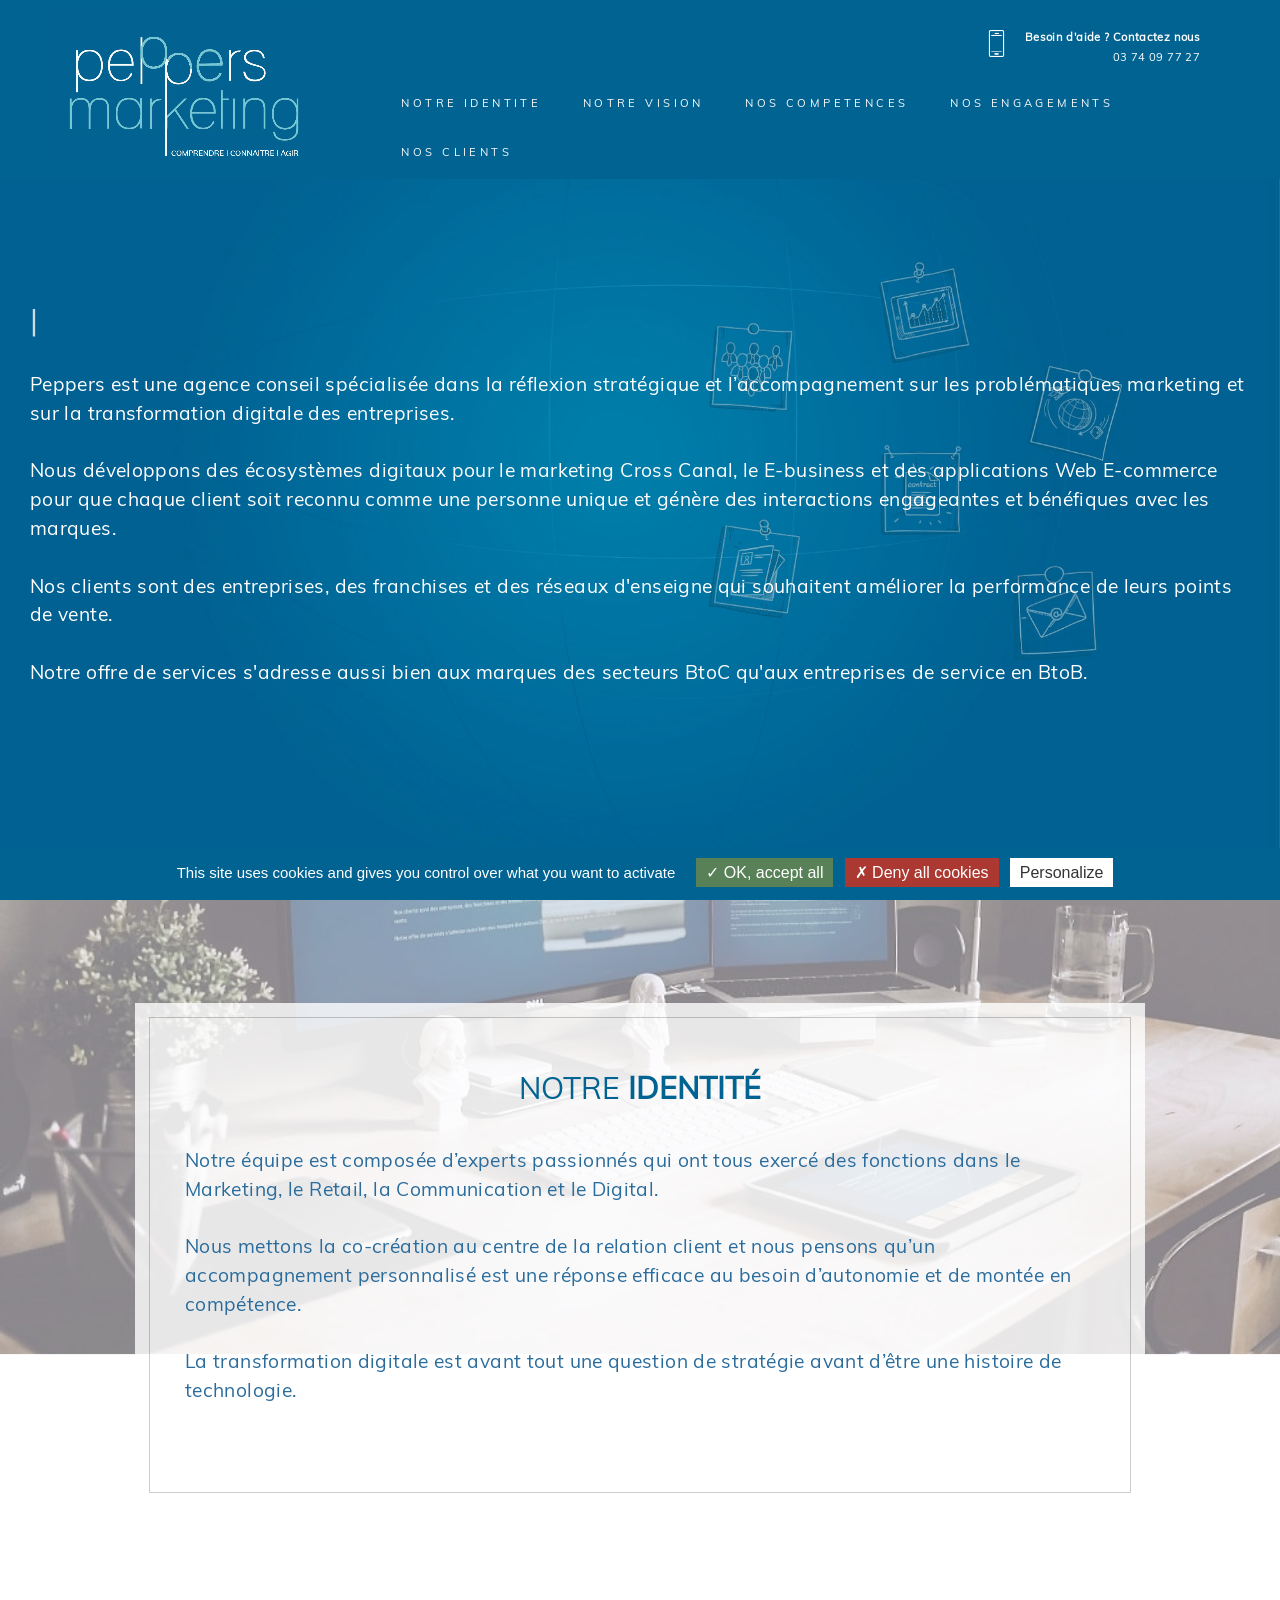
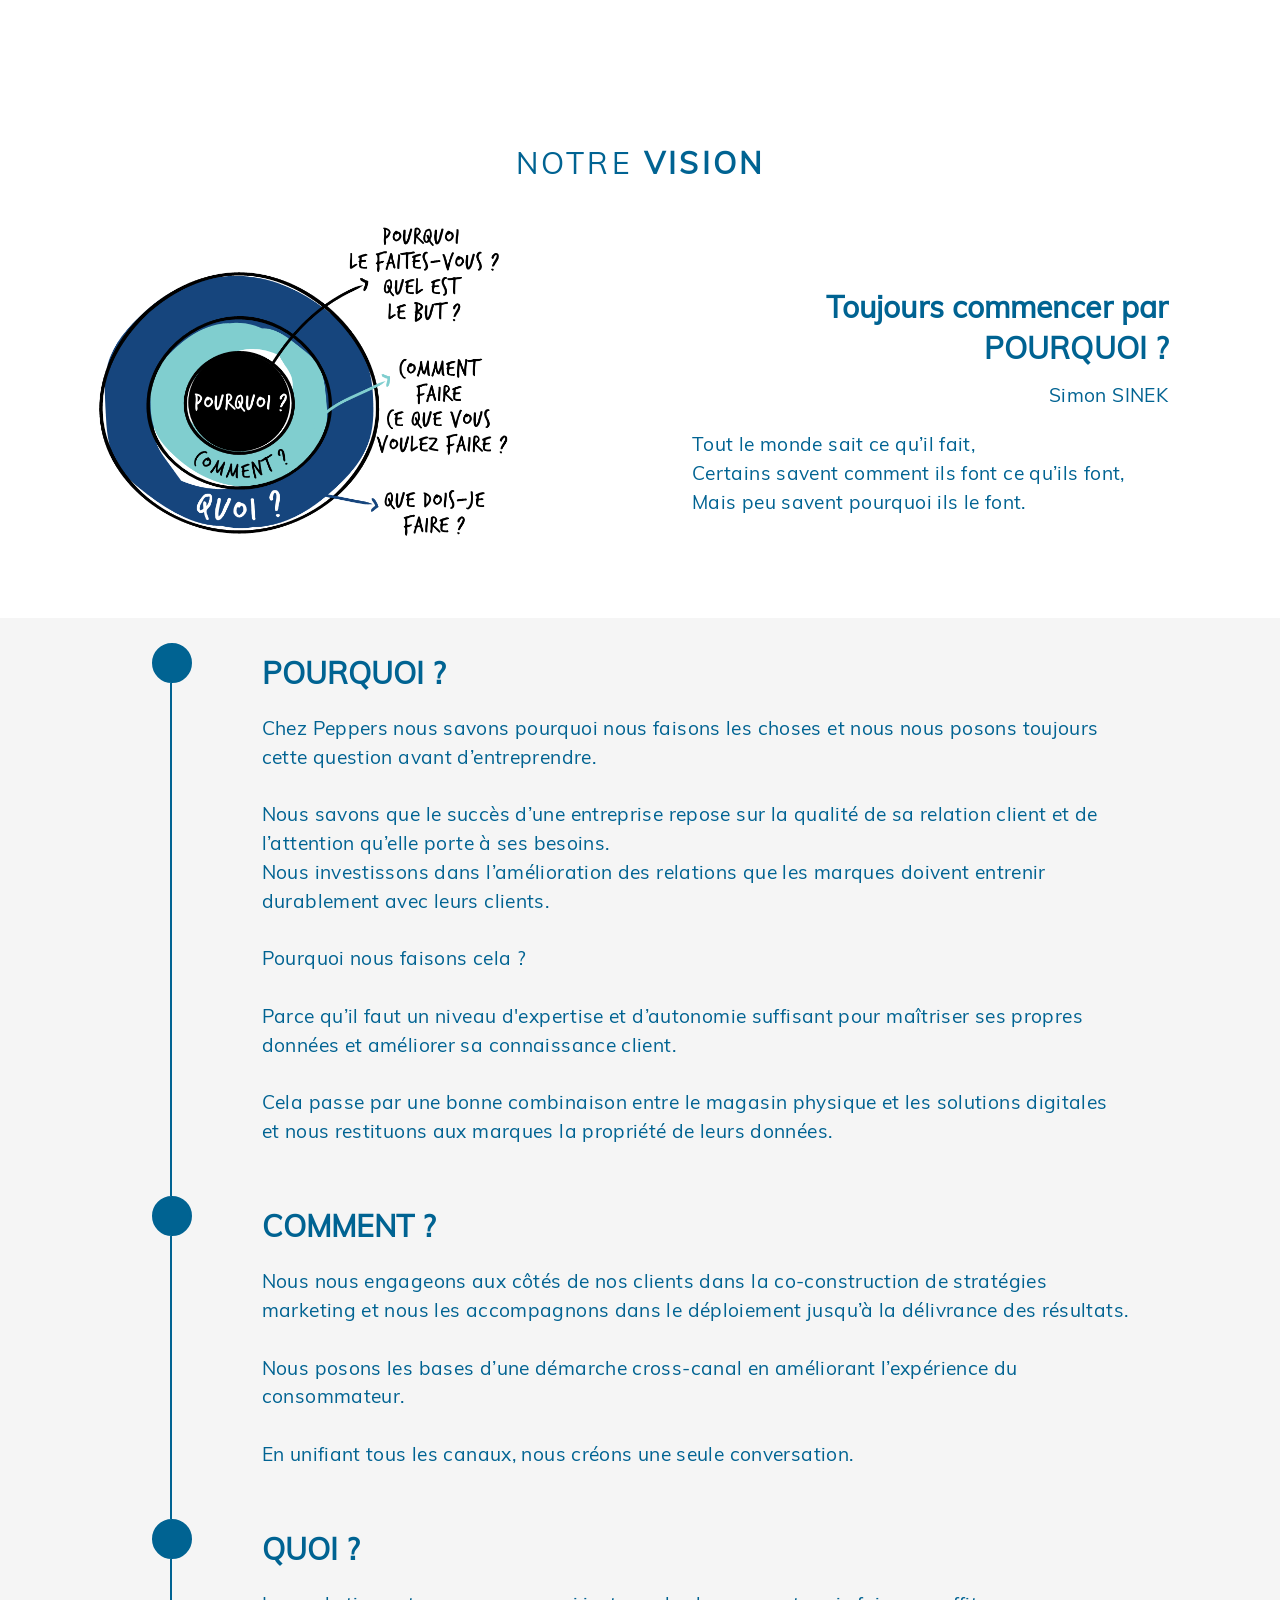
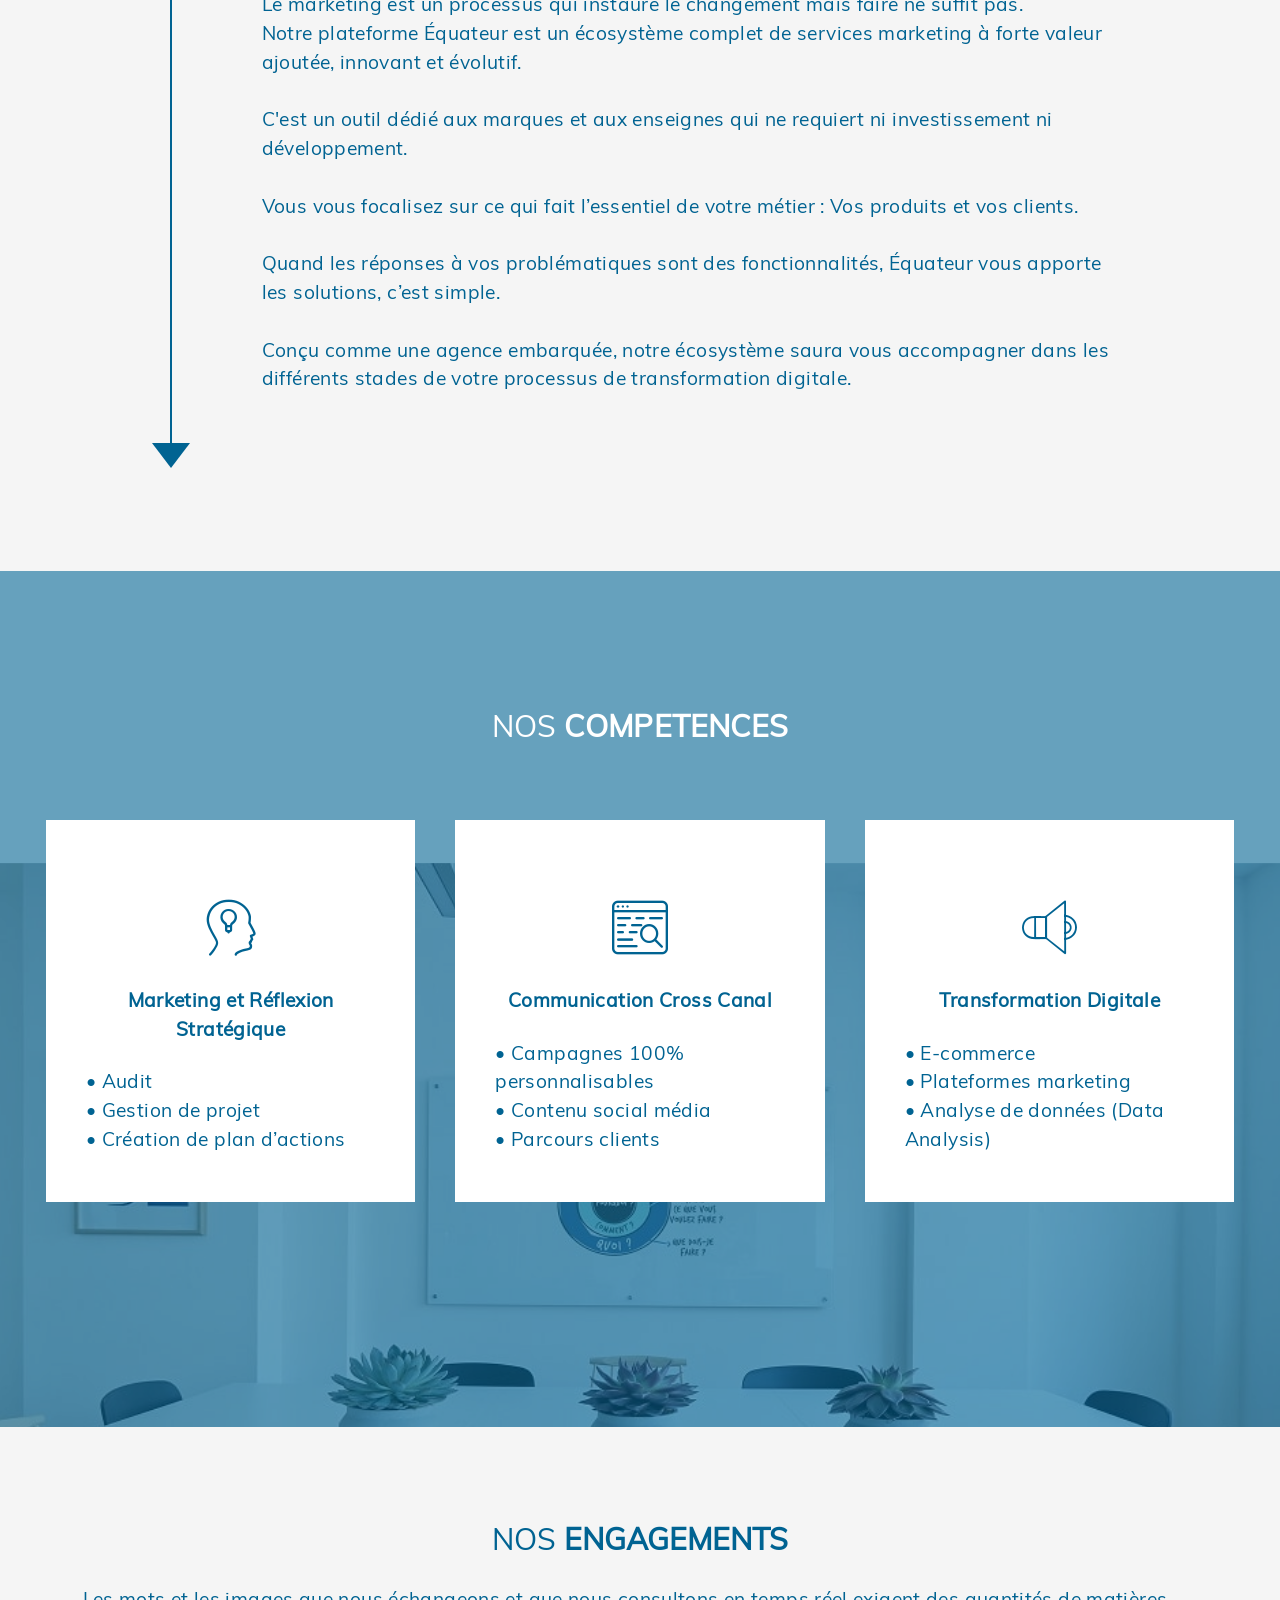
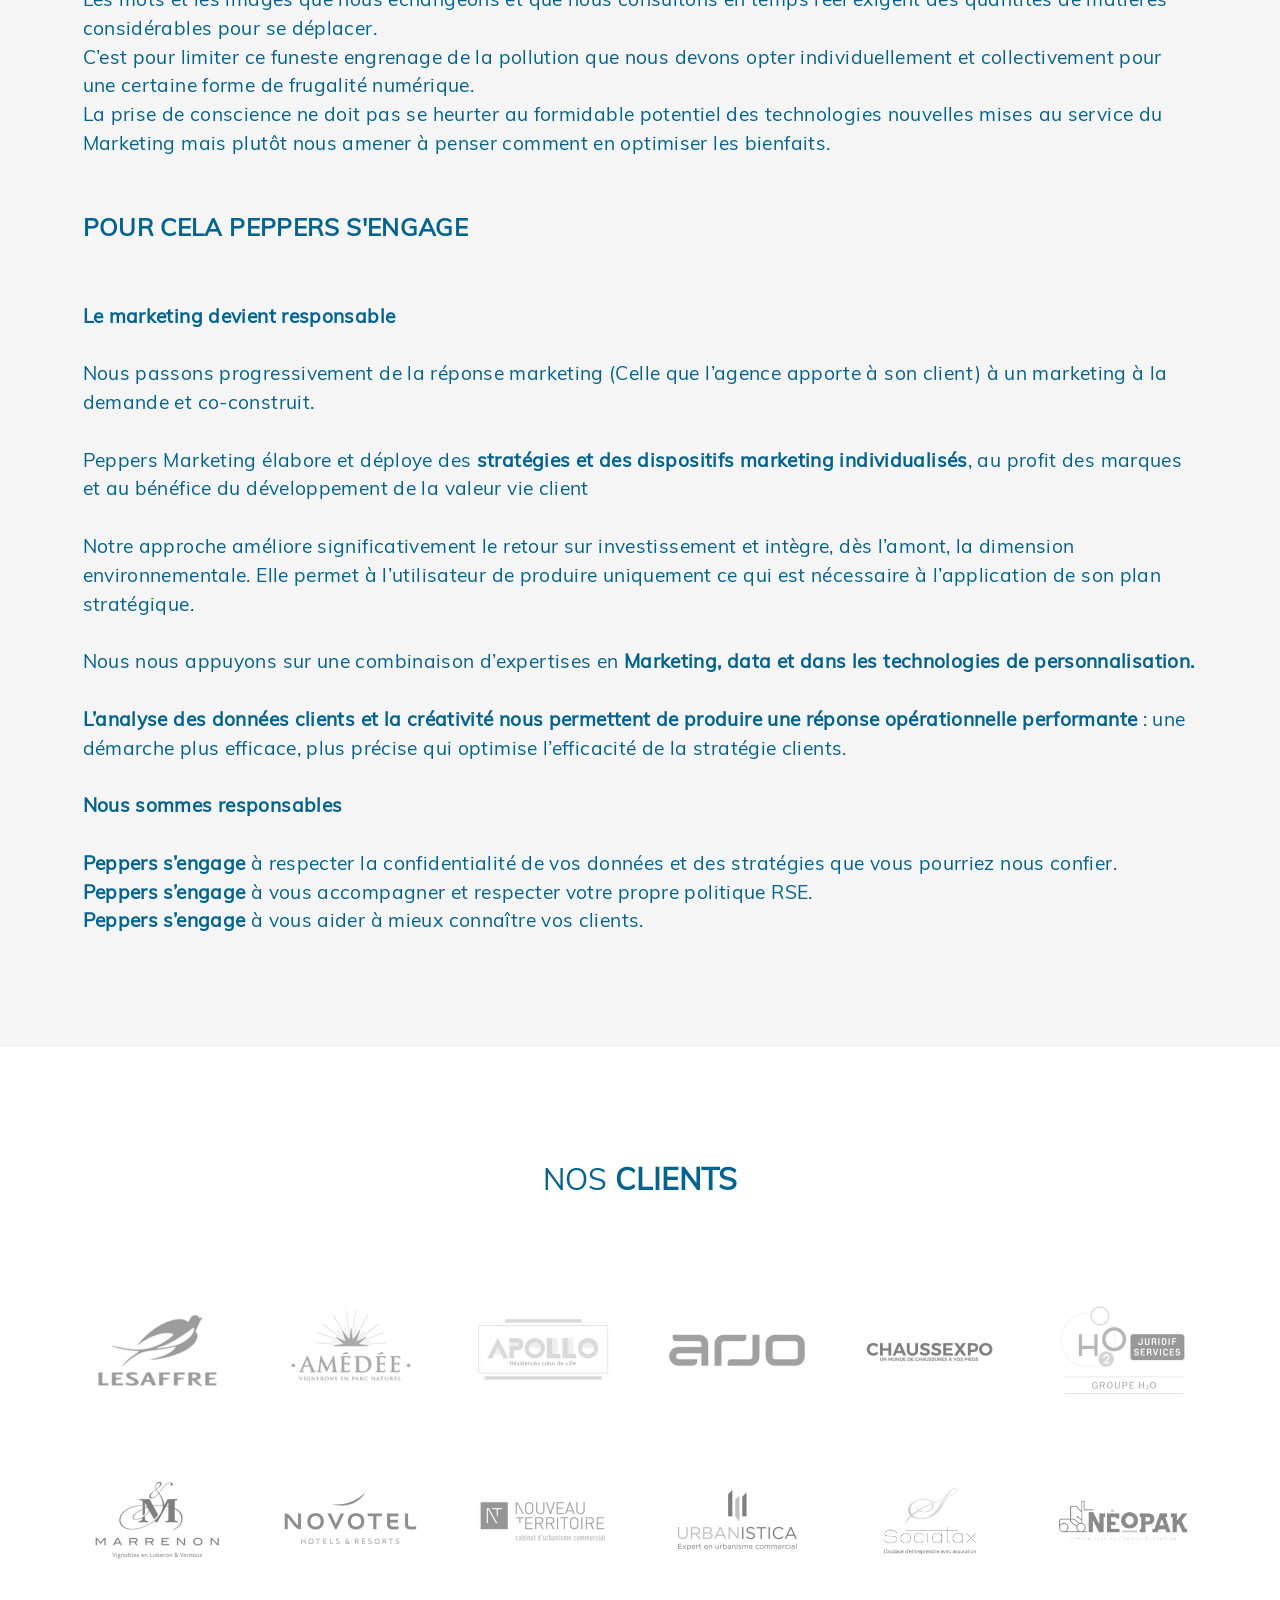
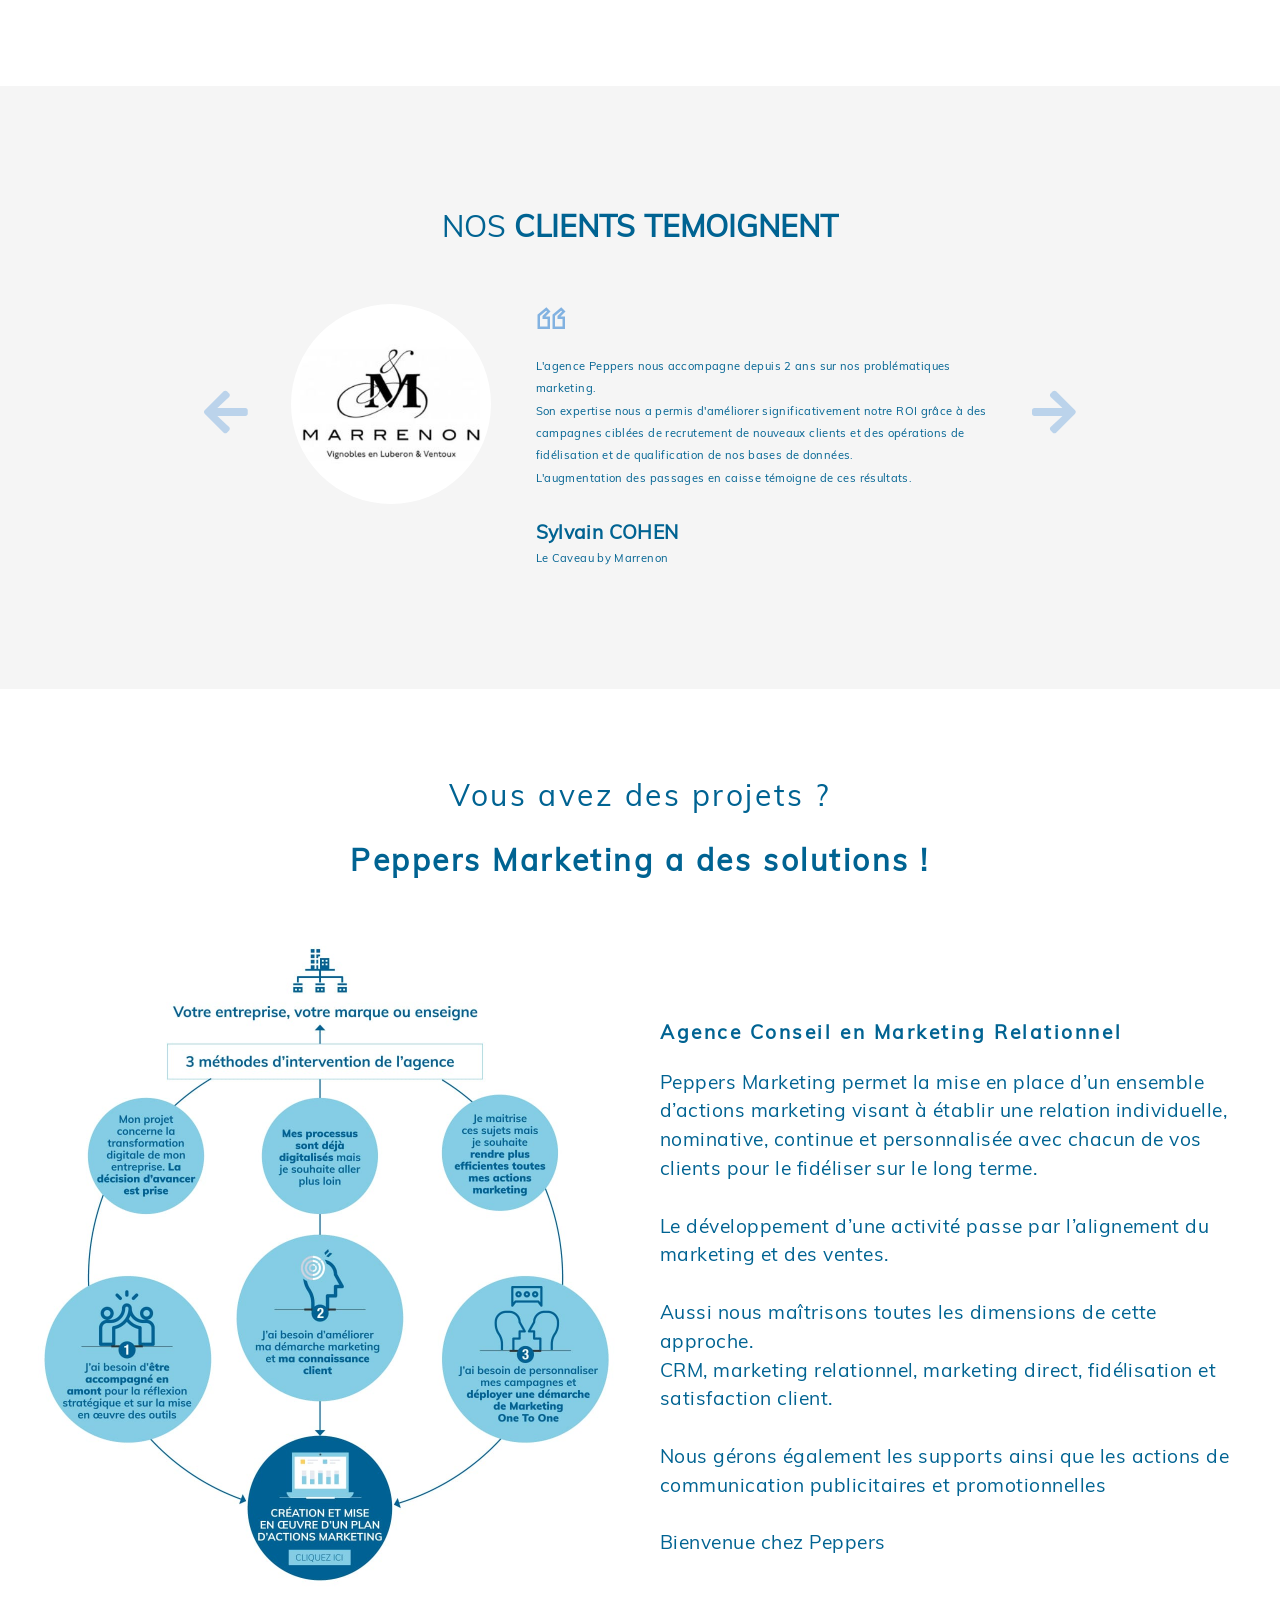
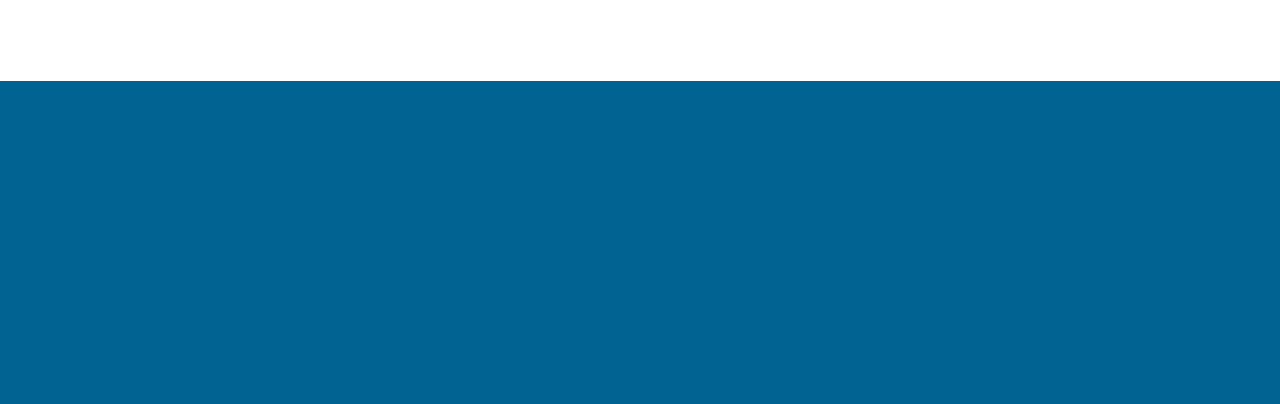
==== index.html @ 0bfe4832 "modification des cartes" ====
<!DOCTYPE html>
<html  >
<head>
  
  <meta charset="UTF-8">
  <meta http-equiv="X-UA-Compatible" content="IE=edge">
  
  <meta name="viewport" content="width=device-width, initial-scale=1, minimum-scale=1">
  <link rel="shortcut icon" href="assets/images/navicon.gif" type="image/x-icon">
  <meta name="description" content="">
  
  
  <title>Peppers Marketing - Transformation Digital et conseils marketing</title>
  <link rel="stylesheet" href="assets/web/assets/mobirise-icons/mobirise-icons.css">
  <link rel="stylesheet" href="assets/icons-mind/style.css">
  <link rel="stylesheet" href="assets/web/assets/mobirise-icons2/mobirise2.css">
  <link rel="stylesheet" href="assets/icon54-v2/style.css">
  <link rel="stylesheet" href="assets/font-awesome/css/font-awesome.css">
  <link rel="stylesheet" href="assets/simple-line-icons/simple-line-icons.css">
  <link rel="stylesheet" href="assets/tether/tether.min.css">
  <link rel="stylesheet" href="assets/bootstrap/css/bootstrap.min.css">
  <link rel="stylesheet" href="assets/bootstrap/css/bootstrap-grid.min.css">
  <link rel="stylesheet" href="assets/bootstrap/css/bootstrap-reboot.min.css">
  <link rel="stylesheet" href="assets/dropdown/css/style.css">
  <link rel="stylesheet" href="assets/socicon/css/styles.css">
  <link rel="stylesheet" href="assets/theme/css/style.css">
  <link href="assets/fonts/style.css" rel="stylesheet">
  <link rel="preload" as="style" href="assets/mobirise/css/mbr-additional.css"><link rel="stylesheet" href="assets/mobirise/css/mbr-additional.css" type="text/css">
  
  
  <!-- <link href="https://unpkg.com/aos@2.3.1/dist/aos.css" rel="stylesheet"> -->

 <script type="text/javascript" src="tarteaucitron/tarteaucitron.js"></script>

        <script type="text/javascript">
        tarteaucitron.init({
    	  "privacyUrl": "", /* Privacy policy url */

    	  "hashtag": "#tarteaucitron", /* Open the panel with this hashtag */
    	  "cookieName": "tarteaucitron", /* Cookie name */
    
    	  "orientation": "bottom", /* Banner position (top - bottom) */
       
          "groupServices": false, /* Group services by category */
                           
    	  "showAlertSmall": false, /* Show the small banner on bottom right */
    	  "cookieslist": false, /* Show the cookie list */
                           
          "closePopup": false, /* Show a close X on the banner */

          "showIcon": true, /* Show cookie icon to manage cookies */
          //"iconSrc": "", /* Optionnal: URL or base64 encoded image */
          "iconPosition": "BottomRight", /* BottomRight, BottomLeft, TopRight and TopLeft */

    	  "adblocker": false, /* Show a Warning if an adblocker is detected */
                           
          "DenyAllCta" : true, /* Show the deny all button */
          "AcceptAllCta" : true, /* Show the accept all button when highPrivacy on */
          "highPrivacy": true, /* HIGHLY RECOMMANDED Disable auto consent */
                           
    	  "handleBrowserDNTRequest": false, /* If Do Not Track == 1, disallow all */

    	  "removeCredit": false, /* Remove credit link */
    	  "moreInfoLink": true, /* Show more info link */

          "useExternalCss": false, /* If false, the tarteaucitron.css file will be loaded */
          "useExternalJs": false, /* If false, the tarteaucitron.js file will be loaded */

    	  //"cookieDomain": ".my-multisite-domaine.fr", /* Shared cookie for multisite */
                          
          "readmoreLink": "", /* Change the default readmore link */

          "mandatory": true, /* Show a message about mandatory cookies */
        });

  tarteaucitron.user.gtagUa = 'G-KYSSKDQRMK';
        tarteaucitron.user.gtagMore = function () { /* add here your optionnal gtag() */ };
        (tarteaucitron.job = tarteaucitron.job || []).push('gtag');

        </script>
<script defer src="js/all.js"></script> <!--load all styles -->

  
</head>
<body>

<!-- Analytics -->
<!-- Global site tag (gtag.js) - Google Analytics -->
<script async src="https://www.googletagmanager.com/gtag/js?id=G-KYSSKDQRMK"></script>
<script>


    
  window.dataLayer = window.dataLayer || [];
  function gtag(){dataLayer.push(arguments);}
  gtag('js', new Date());

  gtag('config', 'G-KYSSKDQRMK');
</script>

<!-- /Analytics -->


  
<section class="extMenu2 menu cid-svcnmdVYdv" once="menu" id="extMenu2-1d">

    <nav class="navbar navbar-dropdown align-items-center navbar-fixed-top navbar-toggleable-sm">
        <!-- <div class="menu-content-top">

            <div class="menu-content-right">
                <div class="info-widget ">
                    <span class="widget-icon mbr-iconfont mbri-mobile2 pt-4" style="color: rgb(255, 255, 255); fill: rgb(255, 255, 255);"></span>
                    <div class="widget-content pt-4 display-4">
                        <p class="widget-title mbr-fonts-style display-4"><strong> Besoin d'aide ? Contactez nous</strong></p>
                        <p class="numeroTelephone">03 74 09 77 27</p>
                    </div>
                </div>
                
                <hr>

            </div>
        </div> -->
        <div class="menu-bottom">


            <div class="menu-logo" >
                <div class="navbar-brand">
                    <span class="navbar-logo" >
                        <a href="index.html#Accueil">
                            <video  muted autoplay loop id="menuLogo">
                                <source src="assets/images/LogoVideo.mp4"  type='video/mp4'>
                                <source src="assets/images/LogoVideo.webm"  type='video/webm'>
                            </video>
                        </a>
                    </span>
                    
                </div>
            </div>



            <div class="collapse navbar-collapse row d-flex" id="navbarSupportedContent" >


                <div class="info-widget row col-12 align-right"  style="justify-content: flex-end;">
                    <span class="widget-icon mbr-iconfont mbri-mobile2 pt-4" style="color: rgb(255, 255, 255); fill: rgb(255, 255, 255);"></span>
                    <div class="widget-content pt-4 display-4">
                        <p class="widget-title mbr-fonts-style display-4"><strong> Besoin d'aide ? Contactez nous</strong></p>
                        <p class="numeroTelephone">03 74 09 77 27</p>
                    </div>
                </div>
             


<div class="row col-12 mt-3"  style="justify-content: flex-end;">
                <ul class="navbar-nav nav-dropdown js-float-line nav-right" data-app-modern-menu="true"><li class="nav-item">
                        <a class="nav-link link mbr-black text-white text-primary display-4" href="index.html#Notre_identite">
                            NOTRE IDENTITE</a>
                    </li>
                    <li class="nav-item">
                        <a class="nav-link link mbr-black text-white text-primary display-4" href="index.html#Notre_Vision" aria-expanded="false">NOTRE VISION</a>
                        
                    </li><li class="nav-item"><a class="nav-link link mbr-black text-white text-primary display-4" href="index.html#Nos_Competences" aria-expanded="false">NOS COMPETENCES</a></li>

                    <li class="nav-item">
                        <a class="nav-link link mbr-black text-white text-primary display-4" href="index.html#Nos_engagements">
                            NOS ENGAGEMENTS</a>
                    </li><li class="nav-item">
                        <a class="nav-link link mbr-black text-white text-primary display-4" href="index.html#Nos_clients" aria-expanded="false">NOS CLIENTS</a>
                        
                    </li>
                </ul>
            </div>

                

            </div>
            <button class="navbar-toggler " type="button" data-toggle="collapse" data-target="#navbarSupportedContent" aria-controls="navbarSupportedContent" aria-expanded="false" aria-label="Toggle navigation">
                <div class="hamburger">
                    <span></span>
                    <span></span>
                    <span></span>
                    <span></span>
                </div>
            </button>



        </div>
    </nav>
</section>

<section class="extHeader cid-svvOzZuzvt" id="extHeader36-31">

    

    <div class="mbr-overlay" style="opacity: 0.5; background-color: rgb(0, 99, 146);">
    </div>

    <div class="container mbr-white">
        
        
        <!-- <h1 class="mbr-section-title mbr-fonts-style mbr-bold pb-2 display-2">PEPPERS MARKETING</h1> -->
        <div class="typed-text display-5">
         
            <span class="animated-element mbr-bold" data-word1="COMPRENDRE" data-word2="CONNAITRE" data-word3="AGIR" data-word4="Lorem Ipsum" data-word5="Lorem Ipsum" data-speed="8" data-words="3">
            </span>
        </div>
        
          <h1 class="mbr-fonts-style pb-2 display-7"><br>Peppers est une agence conseil spécialisée dans la réflexion stratégique et l’accompagnement sur les problématiques marketing et sur la transformation digitale des entreprises.<br><br>
<div>
</div><div>Nous développons des écosystèmes digitaux pour le marketing Cross Canal, le E-business et des applications Web E-commerce pour que chaque client soit reconnu comme une personne unique et génère des interactions engageantes et bénéfiques avec les marques.</div><br><div>
</div><div>
</div><div>Nos clients sont des entreprises, des franchises et des réseaux d'enseigne qui souhaitent améliorer la performance de leurs points de vente.</div><br><div>
</div><div>
</div><div>Notre offre de services s'adresse aussi bien aux marques des secteurs BtoC qu'aux entreprises de service en BtoB.&nbsp;</div></h1>
    </div>
    
</section>

<section class="extHeader cid-suFaI76fno mbr-parallax-background" id="Notre_identite">

    

    <div class="mbr-overlay" style="opacity: 0.4; background-color: rgb(255, 255, 255);">
    </div>
    <div class="container text-center" data-stellar-background-ratio=".5">
      <div class="row slider-wrapper justify-content-center">
        <div class="col-lg-10 col-md-12">
            <div class="slider-text  slider-text-two">
              <h2 class="mbr-section-title mbr-fonts-style mbr-bold align-center display-5"><span style="font-weight: normal;">NOTRE </span>IDENTITÉ<br></h2>
              <h4 class="mbr-text mbr-fonts-style align-center display-7"><br>Notre équipe est composée d’experts passionnés qui ont tous exercé des fonctions dans le Marketing, le Retail, la Communication et le Digital.<br><br>Nous mettons la co-création au centre de la relation client et nous pensons qu’un accompagnement personnalisé est une réponse efficace au besoin d’autonomie et de montée en compétence. 
<br><br><div>La transformation digitale est avant tout une question de stratégie avant d’être une histoire de technologie. 
</div><div><br></div></h4><h4>
            </h4></div>
        </div>
      </div>
    </div>
    
</section>

<section class="extHeader cid-svFQB2Sgk2" id="Notre_Vision">
    
    
    <div class="back"></div>
     
    <div class="container-fluid">
        <h2 class="mbr-fonts-style mbr-section-title align-center display-5"><p>NOTRE <strong>VISION</strong></p></h2>
        <div class="row">
            <div class="col-lg-6 m-auto">
                <img src="assets/images/cible.png" alt="" loading="lazy">
            </div>
            <div class="col-lg-6 m-auto">
                <div class="content-wrapper align-left">               
                    <h1 class="mbr-section-title mbr-semibold mbr-black pb-1 mbr-fonts-style display-5"><strong>Toujours commencer par POURQUOI ? </strong><br></h1><h1 class="mbr-section-title mbr-semibold mbr-black pb-1 mbr-fonts-style display-7">Simon SINEK</h1>
                    
                    <p class="mbr-text mbr-white mbr-regular mbr-black mbr-fonts-style display-7">Tout le monde sait ce qu’il fait, 
<br>Certains savent comment ils font ce qu’ils font,
<br>Mais peu savent pourquoi ils le font.&nbsp;<br></p>
                    
                </div>
            </div>
        </div>
    </div>
</section>


<section class="steps1 marketm4_steps1 cid-svFMwTpVdH" id="">


	<div class="container">
		<div class="row justify-content-center">
			<div class="col-xl-10 col-lg-11">
				

				<div class="step-container">
					<div class="row">
						<div class="card separline padding__bot">
							<div class="step-element">
								<div class="step-wrapper">
									<h3 class="step align-items-center justify-content-center"></h3>
								</div>
								<div class="step-text-content">
									<h4 class="mbr-step-title mbr-fonts-style display-5"><strong>POURQUOI ?</strong></h4>
									<p class="mbr-step-text mbr-fonts-style display-7">Chez Peppers nous savons pourquoi nous faisons les choses et nous nous posons toujours cette question avant d’entreprendre.
<br>
<br>Nous savons que le succès d’une entreprise repose sur la qualité de sa relation client et de l’attention qu’elle porte à ses besoins. 
<br>Nous investissons dans l’amélioration des relations que les marques doivent entrenir durablement avec leurs clients. 
<br>
<br>Pourquoi nous faisons cela ?
<br>
<br>Parce qu’il faut un niveau d'expertise et d’autonomie suffisant pour maîtriser ses propres données et améliorer sa connaissance client.
<br>
<br>Cela passe par une bonne combinaison entre le magasin physique et les solutions digitales et nous restituons aux marques la propriété de leurs données. &nbsp;&nbsp;<br></p>

								</div>
							</div>
						</div>

						<div class="card separline padding__bot">
							<div class="step-element">
								<div class="step-wrapper">
									<h3 class="step align-items-center justify-content-center"></h3>
								</div>
								<div class="step-text-content">
									<h4 class="mbr-step-title mbr-fonts-style display-5"><strong>COMMENT ?</strong></h4>
									<p class="mbr-step-text mbr-fonts-style display-7">Nous nous engageons aux côtés de nos clients dans la co-construction de stratégies marketing et nous les accompagnons dans le déploiement jusqu’à la délivrance des résultats. 
<br>
<br>Nous posons les bases d’une démarche cross-canal en améliorant l’expérience du consommateur.
<br>
<br>En unifiant tous les canaux, nous créons une seule conversation.&nbsp;<br></p>

								</div>
							</div>
						</div>

						<div class="card separline padding__bot">
							<div class="step-element">
								<div class="step-wrapper">
									<h3 class="step align-items-center justify-content-center"></h3>
								</div>
								<div class="step-text-content">
									<h4 class="mbr-step-title mbr-fonts-style display-5"><strong>QUOI ?</strong></h4>
									<p class="mbr-step-text mbr-fonts-style display-7">Le marketing est un processus qui instaure le changement mais faire ne suffit pas.
<br>Notre plateforme Équateur est un écosystème complet de services marketing à forte valeur ajoutée, innovant et évolutif.  
<br>
<br>C'est un outil dédié aux marques et aux enseignes qui ne requiert ni investissement ni développement.
<br>
<br>Vous vous focalisez sur ce qui fait l’essentiel de votre métier : Vos produits et vos clients. <br>
<br>Quand les réponses à vos problématiques sont des fonctionnalités, Équateur vous apporte les solutions, c’est simple.
<br><br>Conçu comme une agence embarquée, notre écosystème saura vous accompagner dans les différents stades de votre processus de transformation digitale.&nbsp;<br></p>

								</div>
							</div>
						</div>

						<div class="card">
                            <div class="step-element">
								<div class="step-wrapper">
									<div id="triangle-code" class=" align-items-center justify-content-center"></div>
								</div>
                            </div>

						</div>
</div>
                      
                        
                        
						
					
				</div>
			</div>
		</div>
	</div>
</section>

<section class="features3 studiom4_features3 vertical-line cid-svvTLE2qJJ mbr-parallax-background" id="Nos_Competences">
    <span id="ancreAnimationCartes"></span>
	

	<div class="mbr-overlay" style="opacity: 0.6; background-color: rgb(0, 99, 146);">
	</div>
           
	<div class="container">
       <div class="pb-5"><h2 class="mbr-fonts-style mbr-section-title align-center display-5">NOS <strong>COMPETENCES</strong></h2></div>
		<div class="row">

<!-- 			<div class="title col-12 align-center">
				<h2 class="mbr-bold mbr-fonts-style mbr-section-title mbr-white" mbr-theme-style="display-2" mbr-if="showTitle">
					Design the Web in Your Image</h2>
				<h3 class="mbr-section-subtitle mbr-semibold mbr-fonts-style" mbr-theme-style="display-7" mbr-if="showSubtitle" data-app-selector=".mbr-section-subtitle">Lorem ipsum dolor sit amet
					consectetur adipisicing elit. <br>
					Voluptatibus commodi laudantium</h3>
			</div> -->
			<div class="card col-12 col-md-6 col-lg-4">
                <div class="card-inner card-inner1">
<!-- 				<div class="card-inner card-inner1" data-aos="fade-right" data-aos-offset="200" data-aos-anchor="#ancreAnimationCartes" data-aos-duration="600"> -->
					<div class="card-img">
						<span class="mbr-iconfont mbr-iconfont-1 icon54-v2-profile-lightbulb"></span>
					</div>
					<div class="card-box">
						<h4 class="card-title mbr-bold mbr-fonts-style mbr-white display-7">Marketing et Réflexion Stratégique</h4>
						<p class="mbr-text mbr-fonts-style display-7">
							•	Audit<br>
                            •	Gestion de projet<br>
                            •	Création de plan d’actions<br>
</p>
						<div class="card-icon">
							
						</div>
					</div>

				</div>
			</div>
			<div class="card col-12 col-md-6 col-lg-4">
                
                <div class="card-inner card-inner2">
<!-- 				<div class="card-inner card-inner2" data-aos="fade-in" data-aos-offset="200" data-aos-anchor="#ancreAnimationCartes" data-aos-duration="600"> -->
					<div class="card-img">
						<span class="mbr-iconfont mbr-iconfont-1 icon54-v2-search-within-app"></span>
					</div>
					<div class="card-box">
						<h4 class="card-title mbr-bold mbr-fonts-style mbr-white display-7">Communication Cross Canal</h4>
						<p class="mbr-text mbr-fonts-style display-7">
							•	Campagnes 100% personnalisables <br>
                            •	Contenu social média<br>
                            •	Parcours clients<br> 
</p>
						<div class="card-icon">
							
						</div>
					</div>
				</div>
			</div>
			<div class="card col-12 col-md-6 col-lg-4">
                
                <div class="card-inner card-inner3">
<!-- 				<div class="card-inner card-inner3" data-aos="fade-left" data-aos-offset="200" data-aos-anchor="#ancreAnimationCartes" data-aos-duration="600"> -->
					<div class="card-img">
						<span class="mbr-iconfont mbr-iconfont-1 imind-sound"></span>
					</div>
					<div class="card-box">
						<h4 class="card-title mbr-bold mbr-fonts-style mbr-white display-7">Transformation Digitale </h4>
						<p class="mbr-text mbr-fonts-style display-7">
							•	E-commerce<br>
•	Plateformes marketing<br>
•	Analyse de données (Data Analysis)<br>
</p>
						<div class="card-icon">
							
						</div>
					</div>
				</div>
			</div>
			
		</div>
	</div>
</section>

<section class="content5 cid-svFS0l5wIF" id="Nos_engagements">
    
    <div class="container">
        <div class="row justify-content-center">
            <div class="col-md-12 col-lg-11">
                
                <h4 class="mbr-section-subtitle mbr-fonts-style mb-4 display-5">
                    NOS <strong>ENGAGEMENTS</strong></h4>
                <p class="mbr-text mbr-fonts-style display-7">Les mots et les images que nous échangeons et que nous consultons en temps réel exigent des quantités de matières considérables pour se déplacer.
<br>C’est pour limiter ce funeste engrenage de la pollution que nous devons opter individuellement et collectivement pour une certaine forme de frugalité numérique.
<br>La prise de conscience ne doit pas se heurter au formidable potentiel des technologies nouvelles mises au service du Marketing mais plutôt nous amener à penser comment en optimiser les bienfaits.
<br>                    <br><br><strong><span class="peppersSengage">POUR CELA PEPPERS S'ENGAGE</span>
</strong><br><strong><br></strong> 
<br><strong>Le marketing devient responsable</strong>
<br><br>Nous passons progressivement de la réponse marketing (Celle que l’agence apporte à son client) à un marketing à la demande et co-construit.
<br><br>Peppers Marketing élabore et déploye des <strong>stratégies et des dispositifs marketing individualisés</strong>, au profit des marques et au bénéfice du développement de la valeur vie client <br>
<br>Notre approche améliore significativement le retour sur investissement et intègre, dès l’amont, la dimension environnementale. Elle permet à l’utilisateur de produire uniquement ce qui est nécessaire à l’application de son plan stratégique.
<br><br>Nous nous appuyons sur une combinaison d’expertises en<strong> Marketing, data et dans les technologies de personnalisation.
</strong><br><br><strong>L’analyse des données clients et la créativité nous permettent de produire une réponse opérationnelle performante</strong> : une démarche plus efficace, plus précise qui optimise l’efficacité de la stratégie clients.
<br><br><strong>Nous sommes responsables
<br></strong><br><strong>Peppers s’engage</strong> à respecter la confidentialité de vos données et des stratégies que vous pourriez nous confier.
<br><strong>Peppers s’engage</strong> à vous accompagner et respecter votre propre politique RSE.
<br><strong>Peppers s’engage</strong> à vous aider à mieux connaître vos clients.&nbsp;<br></p>
            </div>
        </div>
    </div>
</section>

<section class="firmm4_clients1 cid-stVaOVVXnH" id="Nos_clients">
    
    
    
    
    <div class="images-container container-fluid">
        <div class="row justify-content-center">
            <div class="col-lg-10 col-md-9 col-sm-10 col-12">
                <div class="mbr-section-head text-center">
                    
                    <h3 class="mbr-section-title mbr-fonts-style display-5">
                        NOS <strong>CLIENTS</strong></h3>
                    
                </div>
            </div>
        </div>
        <div class="row justify-content-center">
            <div class="col-md-2 col-6 card_box">
                <img src="assets/images/lesaffre-280x280.png" alt="" loading="lazy">
            </div>
            <div class="col-md-2 col-6 card_box">
                <img src="assets/images/logo-amedee-280x280.png" alt="" loading="lazy">
            </div>
            <div class="col-md-2 col-6 card_box">
                <img src="assets/images/logo-apollo-280x280.jpg" alt="" loading="lazy">
            </div>
            <div class="col-md-2 col-6 card_box">
                <img src="assets/images/logo-arjo-280x280.jpg" alt="" loading="lazy">
            </div>
            <div class="col-md-2 col-6 card_box"> 
                <img src="assets/images/logo-chaussexpo-280x280.jpg" alt="" loading="lazy">
            </div>
            <div class="col-md-2 col-6 card_box">
                <img src="assets/images/logo-juridif-280x280.jpg" alt="" loading="lazy">
            </div>
            <div class="col-md-2 col-6 card_box">
                <img src="assets/images/logo-marrenon-280x280.jpg" alt="" loading="lazy"> 
            </div>
            <div class="col-md-2 col-6 card_box">
                <img src="assets/images/logo-novotel-280x280.png" alt="" loading="lazy">
            </div>
            <div class="col-md-2 col-6 card_box">
                <img src="assets/images/logo-territoire-280x280.jpg" alt="" loading="lazy">
            </div>
            <div class="col-md-2 col-6 card_box">
                <img src="assets/images/logourbanistica-280x280.png" alt="" loading="lazy">
            </div>
            <div class="col-md-2 col-6 card_box">
                <img src="assets/images/sociatax.png.jpg" alt="" loading="lazy">
            </div>
            <div class="col-md-2 col-6 card_box">
                 <img src="assets/images/neopak.png.jpg" alt="" loading="lazy">
            </div>
            
            
        </div>
    </div>
    
    
    
</section>

<section class="carousel slide testimonials-slider svg-gradient-elements extPricingTables cid-sv7TTM4KUx" data-interval="false" id="extTestimonials3-1b">
    
    
    
    <svg class="svg-gradient">
        <linearGradient>
            <stop class="gradColor1" offset="0%" stop-color="#82b2e1"></stop>
            <stop class="gradColor2" offset="100%" stop-color="#149dcc"></stop>
        </linearGradient>  
    </svg>

    <div class="container-fluid text-center">
        <h2 class="align-center mbr-fonts-style mbr-section-title display-5">
            NOS <strong>CLIENTS TEMOIGNENT</strong></h2>
        

        <div class="carousel slide pt-5" role="listbox" data-pause="true" data-keyboard="false" data-ride="carousel" data-interval="8000">
            <div class="carousel-inner">
                
                
            <div class="carousel-item">
                    <div class="user col-xl-8 col-lg-10">
                        <div class="row">
                            <div class="user_image col-lg-4">
                                <div class="user_image_inner">
                                    <img src="assets/images/logo-marrenon-280x280.jpg" alt="" loading="lazy">
                                </div>
                            </div>
                            <div class="col-lg-8">
                                <div class="testimonials-quote align-left">
                                    <span class="mbr-iconfont mobi-mbri-quote-left mobi-mbri" style="color: rgb(130, 178, 225); fill: rgb(130, 178, 225); font-size: 30px;"></span>

                                    
                                </div>
                                <div class="user_text pt-3 align-left">
                                    <p class="mbr-fonts-style display-4">L'agence Peppers nous accompagne depuis 2 ans sur nos problématiques marketing.
<br>Son expertise nous a permis d'améliorer significativement notre ROI grâce à des campagnes ciblées de recrutement de nouveaux clients et des opérations de fidélisation et de qualification de nos bases de données.
<br>L'augmentation des passages en caisse témoigne de ces résultats.</p>
                                </div>
                                <div class="user_name mbr-fonts-style align-left display-7"><br><strong>Sylvain COHEN</strong></div>
                                <div class="user_desk mbr-light mbr-fonts-style align-left display-4">Le Caveau by Marrenon</div>
                            </div>
                        </div>
                    </div>
                </div><div class="carousel-item">
                    <div class="user col-xl-8 col-lg-10">
                        <div class="row">
                            <div class="user_image col-lg-4">
                                <div class="user_image_inner">
                                    <img src="assets/images/logo-territoire-280x280.jpg" alt="" loading="lazy">
                                </div>
                            </div>
                            <div class="col-lg-8">
                                <div class="testimonials-quote align-left">
                                      <span class="mbr-iconfont mobi-mbri-quote-left mobi-mbri" style="color: rgb(130, 178, 225); fill: rgb(130, 178, 225); font-size: 30px;"></span>

                                </div>
                                <div class="user_text pt-3 align-left">
                                    <p class="mbr-fonts-style display-4">Peppers Marketing, de par son expertise, m’a accompagné dans les choix techniques et stratégiques pour assurer la transition digitale de mon activité. Mon métier de consultant nécessite aujourd’hui une présence et une visibilité crédible et rassurante auprès de mes clients. Objectif atteint.<br><br></p>
                                </div>
                                <div class="user_name mbr-fonts-style align-left display-7">
<div><strong>Sébastien DELATTRE</strong></div></div>
                                <div class="user_desk mbr-light mbr-fonts-style align-left display-4">Dirigeant Nouveau Territoire</div>
                            </div>
                        </div>
                    </div>
                </div><div class="carousel-item">
                    <div class="user col-xl-8 col-lg-10">
                        <div class="row">
                            <div class="user_image col-lg-4">
                                <div class="user_image_inner">
                                    <img src="assets/images/logo-apollo.jpeg" alt="" loading="lazy">
                                </div>
                            </div>
                            <div class="col-lg-8">
                                <div class="testimonials-quote align-left">
                                      <span class="mbr-iconfont mobi-mbri-quote-left mobi-mbri" style="color: rgb(130, 178, 225); fill: rgb(130, 178, 225); font-size: 30px;"></span>

                                </div>
                                <div class="user_text pt-3 align-left">
                                    <p class="mbr-fonts-style display-4">En tant que promoteur immobilier, nous devions commercialiser un nouveau programme. Nous avions une problématique de marketing cross canal que l’agence a su réaliser de manière efficace. Nos objectifs commerciaux sont atteints.</p>
                                </div>
                                <div class="user_name mbr-fonts-style align-left display-7"><br><strong>Michel LEWANDOWSKI</strong></div>
                                <div class="user_desk mbr-light mbr-fonts-style align-left display-4">Dirigeant ML Consulting</div>
                            </div>
                        </div>
                    </div>
                </div></div>

            <div class="carousel-controls">
                <a class="carousel-control-prev" role="button" data-slide="prev" href="#">

                     <span class="mbr-iconfont fa-arrow-left fa" style="color: rgb(130, 178, 225); fill: rgb(130, 178, 225); font-size: 50px;"></span>
                    <span class="sr-only">Previous</span>
                </a>

                <a class="carousel-control-next" role="button" data-slide="next" href="#">

                     <span class="mbr-iconfont fa-arrow-right fa" style="color: rgb(130, 178, 225); fill: rgb(130, 178, 225); font-size: 50px;"></span>
                  <span class="sr-only">Next</span>
                </a>
            </div>
        </div>
    </div>
</section>

<section class="extHeader cid-svvUif1l6M" id="extHeader13-33">

    

    

    <div class="container">
          <h4 class="mbr-section-subtitle mbr-fonts-style mb-4 display-5">
                  Vous avez des projets ?<br><br><strong>Peppers Marketing a des solutions !</strong><br><strong><br></strong></h4>
        <div class="row justify-content-center align-items-center">
            <div class="mbr-white col-md-12 col-lg-6 py-lg-0 pt-4 order-2">
                <div class="typed-text pb-3 align-left display-1">
                    <span class="mbr-section-subtitle mbr-fonts-style display-7"><strong>
                          Agence Conseil en Marketing Relationnel 
                    </strong></span>
                    
                </div>
                <p class="mbr-section-text mbr-fonts-style align-left display-7">Peppers Marketing permet la mise en place d’un ensemble d’actions marketing visant à établir une relation individuelle, nominative, continue et personnalisée avec chacun de vos clients pour le fidéliser sur le long terme.
<br>
<br>Le développement d’une activité passe par l’alignement du marketing et des ventes.
<br>
<br>Aussi nous maîtrisons toutes les dimensions de cette approche.
<br>CRM, marketing relationnel, marketing direct, fidélisation et satisfaction client.
<br>
<br>Nous gérons également les supports ainsi que les actions de communication publicitaires et promotionnelles
<br>
<br>Bienvenue chez Peppers&nbsp;&nbsp;</p>
                
            </div>
            <div class="col-lg-6 py-lg-0 pb-2">
                <div class="mbr-figure">
                    <img src="assets/images/schemaBasDePage.jpg" alt="" title="" loading="lazy">
                </div>
            </div>
        </div>
    </div>
    
</section>

<section class="footer1 cid-se82wgZHLl mbr-reveal" once="footers" style="padding-bottom:5px;" id="footer1-8">

    <div class="container-fluid">
        <div class="footer-container">
                <div class="row align-center menu-container">           

                <div class="col-lg-3 col-md-5 col-sd-12">
                    <ul class="mbr-fonts-style mbr-list align-left">   
                      <span class="sli-envelope-letter mbr-iconfont" style="font-size: 17px; color: rgb(255, 255, 255);"></span><h6>NOUS ECRIRE</h6>
                      <li>Peppers Marketing&nbsp;</li><li>679 Avenue de la République
                      </li><li>59800 - Lille</li> 
                        
                        <a class="btn" href="mailto:contact@peppers.marketing">Nous écrire</a>
                    </ul>              
                </div> 
                    
                 <div class="col-lg-6 col-md-2"></div>
                    
                 <div class="col-lg-3 col-md-5 col-sd-12">
                     <ul class="mbr-fonts-style mbr-list align-right">  
                        <span class="imind-handshake mbr-iconfont" style="font-size: 25px; color: rgb(255, 255, 255);"></span><h6>NOUS RENCONTRER</h6>
                         <li>Peppers Marketing&nbsp;</li><li>205A Chemin des Peupliers 
                         </li><li>59700 - Marcq-en-Baroeul</li> 
                       
                        <a class="btn nav-link" href="Formulaire_Contact.html#header03-2p">Nous rencontrer</a>
                     </ul>
                  </div>                 
                  
        </div>
        
                <div class="row align-center">
                  <div class="col-12 col-md-5 copyright-section align-left">   

                        
                    </div>  
                    
                    <div class="col-md-2 offset-md-0 col-6 offset-3 logo-section align-center">
                          
                          <a href="index.html#Accueil">
                              <img src="assets/images/logopeppersfondbleu.svg" alt="logo Peppers" style="width: 89%;">
                          </a>
                  
                    </div>
                    
                    <div class="col-12 col-md-5 social-section align-right"> 
                        
                        <div class="social-media">
                             
                             <ul>
                   <li>
                       <a class="icon-transition" href="https://www.linkedin.com/company/peppers-marketing/" target="_blank">
                           <span class="mbr-iconfont socicon-linkedin socicon" style="color: rgb(255, 255, 255); fill: rgb(255, 255, 255); font-size: 20px;"></span><span class="mbr-fonts-style mbr-list ml-1 display-4"> Suivez nous</span>
                       </a>
                   </li>

                </div>

                 </div>
            
             <div class="row align-center">

            </div>
        </div>
    </div>
     <div class="row">
        <p class="mt-4 col-12 mbr-fonts-style mbr-text mbr-semibold text-center display-4">© Peppers Marketing - 2021 - <a class="text-white text-primary" href="Mentions_legales.html" target="_blank">Mentions Légales</a> - <a href="politique_de_confidentialité.html" class="text-white text-primary" target="_blank">Politique de Confidentialité</a></p>
    </div>
</section>


<script src="assets/web/assets/jquery/jquery.min.js"></script>
  <!-- <script src="assets/popper/popper.min.js"></script>
  <script src="assets/tether/tether.min.js"></script> -->
  <script src="assets/bootstrap/js/bootstrap.min.js"></script>
  <script src="assets/Typed/typed.min.js"></script>
  <!-- <script src="assets/mbr-gradient-svg/mbr-gradient-svg.js"></script> -->
  <!-- <script src="assets/smoothscroll/smooth-scroll.js"></script> -->
  <script src="assets/dropdown/js/nav-dropdown.js"></script>
  <script src="assets/dropdown/js/navbar-dropdown.js"></script>
  <!-- <script src="assets/touchswipe/jquery.touch-swipe.min.js"></script> -->
  <script src="assets/parallax/jarallax.min.js"></script>
  <!-- <script src="assets/bootstrapcarouselswipe/bootstrap-carousel-swipe.js"></script> -->
  <script src="assets/mbr-testimonials-slider/mbr-testimonials-slider.js"></script>
  <script src="assets/theme/js/script.js"></script>
  <script>
       
        $(document).ready(() => {
         
         window.history.pushState('', '', '/');
         }
        )
  </script>
  
  
 <!-- <div id="scrollToTop" class="scrollToTop mbr-arrow-up"><a style="text-align: center;"><i class="mbr-arrow-up-icon mbr-arrow-up-icon-cm cm-icon cm-icon-smallarrow-up"></i></a></div> -->
  </body>
</html>
---- assets/web/assets/mobirise-icons/mobirise-icons.css ----
@font-face {
  font-family: 'MobiriseIcons';
  src:  url('mobirise-icons.eot?spat4u');
  src:  url('mobirise-icons.eot?spat4u#iefix') format('embedded-opentype'),
    url('mobirise-icons.ttf?spat4u') format('truetype'),
    url('mobirise-icons.woff?spat4u') format('woff'),
    url('mobirise-icons.svg?spat4u#MobiriseIcons') format('svg');
  font-weight: normal;
  font-style: normal;
  font-display: swap;
}

[class^="mbri-"], [class*=" mbri-"] {
  /* use !important to prevent issues with browser extensions that change fonts */
  font-family: MobiriseIcons !important;
  speak: none;
  font-style: normal;
  font-weight: normal;
  font-variant: normal;
  text-transform: none;
  line-height: 1;

  /* Better Font Rendering =========== */
  -webkit-font-smoothing: antialiased;
  -moz-osx-font-smoothing: grayscale;
}

.mbri-add-submenu:before {
  content: "\e900";
}
.mbri-alert:before {
  content: "\e901";
}
.mbri-align-center:before {
  content: "\e902";
}
.mbri-align-justify:before {
  content: "\e903";
}
.mbri-align-left:before {
  content: "\e904";
}
.mbri-align-right:before {
  content: "\e905";
}
.mbri-android:before {
  content: "\e906";
}
.mbri-apple:before {
  content: "\e907";
}
.mbri-arrow-down:before {
  content: "\e908";
}
.mbri-arrow-next:before {
  content: "\e909";
}
.mbri-arrow-prev:before {
  content: "\e90a";
}
.mbri-arrow-up:before {
  content: "\e90b";
}
.mbri-bold:before {
  content: "\e90c";
}
.mbri-bookmark:before {
  content: "\e90d";
}
.mbri-bootstrap:before {
  content: "\e90e";
}
.mbri-briefcase:before {
  content: "\e90f";
}
.mbri-browse:before {
  content: "\e910";
}
.mbri-bulleted-list:before {
  content: "\e911";
}
.mbri-calendar:before {
  content: "\e912";
}
.mbri-camera:before {
  content: "\e913";
}
.mbri-cart-add:before {
  content: "\e914";
}
.mbri-cart-full:before {
  content: "\e915";
}
.mbri-cash:before {
  content: "\e916";
}
.mbri-change-style:before {
  content: "\e917";
}
.mbri-chat:before {
  content: "\e918";
}
.mbri-clock:before {
  content: "\e919";
}
.mbri-close:before {
  content: "\e91a";
}
.mbri-cloud:before {
  content: "\e91b";
}
.mbri-code:before {
  content: "\e91c";
}
.mbri-contact-form:before {
  content: "\e91d";
}
.mbri-credit-card:before {
  content: "\e91e";
}
.mbri-cursor-click:before {
  content: "\e91f";
}
.mbri-cust-feedback:before {
  content: "\e920";
}
.mbri-database:before {
  content: "\e921";
}
.mbri-delivery:before {
  content: "\e922";
}
.mbri-desktop:before {
  content: "\e923";
}
.mbri-devices:before {
  content: "\e924";
}
.mbri-down:before {
  content: "\e925";
}
.mbri-download:before {
  content: "\e989";
}
.mbri-drag-n-drop:before {
  content: "\e927";
}
.mbri-drag-n-drop2:before {
  content: "\e928";
}
.mbri-edit:before {
  content: "\e929";
}
.mbri-edit2:before {
  content: "\e92a";
}
.mbri-error:before {
  content: "\e92b";
}
.mbri-extension:before {
  content: "\e92c";
}
.mbri-features:before {
  content: "\e92d";
}
.mbri-file:before {
  content: "\e92e";
}
.mbri-flag:before {
  content: "\e92f";
}
.mbri-folder:before {
  content: "\e930";
}
.mbri-gift:before {
  content: "\e931";
}
.mbri-github:before {
  content: "\e932";
}
.mbri-globe:before {
  content: "\e933";
}
.mbri-globe-2:before {
  content: "\e934";
}
.mbri-growing-chart:before {
  content: "\e935";
}
.mbri-hearth:before {
  content: "\e936";
}
.mbri-help:before {
  content: "\e937";
}
.mbri-home:before {
  content: "\e938";
}
.mbri-hot-cup:before {
  content: "\e939";
}
.mbri-idea:before {
  content: "\e93a";
}
.mbri-image-gallery:before {
  content: "\e93b";
}
.mbri-image-slider:before {
  content: "\e93c";
}
.mbri-info:before {
  content: "\e93d";
}
.mbri-italic:before {
  content: "\e93e";
}
.mbri-key:before {
  content: "\e93f";
}
.mbri-laptop:before {
  content: "\e940";
}
.mbri-layers:before {
  content: "\e941";
}
.mbri-left-right:before {
  content: "\e942";
}
.mbri-left:before {
  content: "\e943";
}
.mbri-letter:before {
  content: "\e944";
}
.mbri-like:before {
  content: "\e945";
}
.mbri-link:before {
  content: "\e946";
}
.mbri-lock:before {
  content: "\e947";
}
.mbri-login:before {
  content: "\e948";
}
.mbri-logout:before {
  content: "\e949";
}
.mbri-magic-stick:before {
  content: "\e94a";
}
.mbri-map-pin:before {
  content: "\e94b";
}
.mbri-menu:before {
  content: "\e94c";
}
.mbri-mobile:before {
  content: "\e94d";
}
.mbri-mobile2:before {
  content: "\e94e";
}
.mbri-mobirise:before {
  content: "\e94f";
}
.mbri-more-horizontal:before {
  content: "\e950";
}
.mbri-more-vertical:before {
  content: "\e951";
}
.mbri-music:before {
  content: "\e952";
}
.mbri-new-file:before {
  content: "\e953";
}
.mbri-numbered-list:before {
  content: "\e954";
}
.mbri-opened-folder:before {
  content: "\e955";
}
.mbri-pages:before {
  content: "\e956";
}
.mbri-paper-plane:before {
  content: "\e957";
}
.mbri-paperclip:before {
  content: "\e958";
}
.mbri-photo:before {
  content: "\e959";
}
.mbri-photos:before {
  content: "\e95a";
}
.mbri-pin:before {
  content: "\e95b";
}
.mbri-play:before {
  content: "\e95c";
}
.mbri-plus:before {
  content: "\e95d";
}
.mbri-preview:before {
  content: "\e95e";
}
.mbri-print:before {
  content: "\e95f";
}
.mbri-protect:before {
  content: "\e960";
}
.mbri-question:before {
  content: "\e961";
}
.mbri-quote-left:before {
  content: "\e962";
}
.mbri-quote-right:before {
  content: "\e963";
}
.mbri-refresh:before {
  content: "\e964";
}
.mbri-responsive:before {
  content: "\e965";
}
.mbri-right:before {
  content: "\e966";
}
.mbri-rocket:before {
  content: "\e967";
}
.mbri-sad-face:before {
  content: "\e968";
}
.mbri-sale:before {
  content: "\e969";
}
.mbri-save:before {
  content: "\e96a";
}
.mbri-search:before {
  content: "\e96b";
}
.mbri-setting:before {
  content: "\e96c";
}
.mbri-setting2:before {
  content: "\e96d";
}
.mbri-setting3:before {
  content: "\e96e";
}
.mbri-share:before {
  content: "\e96f";
}
.mbri-shopping-bag:before {
  content: "\e970";
}
.mbri-shopping-basket:before {
  content: "\e971";
}
.mbri-shopping-cart:before {
  content: "\e972";
}
.mbri-sites:before {
  content: "\e973";
}
.mbri-smile-face:before {
  content: "\e974";
}
.mbri-speed:before {
  content: "\e975";
}
.mbri-star:before {
  content: "\e976";
}
.mbri-success:before {
  content: "\e977";
}
.mbri-sun:before {
  content: "\e978";
}
.mbri-sun2:before {
  content: "\e979";
}
.mbri-tablet:before {
  content: "\e97a";
}
.mbri-tablet-vertical:before {
  content: "\e97b";
}
.mbri-target:before {
  content: "\e97c";
}
.mbri-timer:before {
  content: "\e97d";
}
.mbri-to-ftp:before {
  content: "\e97e";
}
.mbri-to-local-drive:before {
  content: "\e97f";
}
.mbri-touch-swipe:before {
  content: "\e980";
}
.mbri-touch:before {
  content: "\e981";
}
.mbri-trash:before {
  content: "\e982";
}
.mbri-underline:before {
  content: "\e983";
}
.mbri-unlink:before {
  content: "\e984";
}
.mbri-unlock:before {
  content: "\e985";
}
.mbri-up-down:before {
  content: "\e986";
}
.mbri-up:before {
  content: "\e987";
}
.mbri-update:before {
  content: "\e988";
}
.mbri-upload:before {
 content: "\e926"; 
}
.mbri-user:before {
  content: "\e98a";
}
.mbri-user2:before {
  content: "\e98b";
}
.mbri-users:before {
  content: "\e98c";
}
.mbri-video:before {
  content: "\e98d";
}
.mbri-video-play:before {
  content: "\e98e";
}
.mbri-watch:before {
  content: "\e98f";
}
.mbri-website-theme:before {
  content: "\e990";
}
.mbri-wifi:before {
  content: "\e991";
}
.mbri-windows:before {
  content: "\e992";
}
.mbri-zoom-out:before {
  content: "\e993";
}
.mbri-redo:before {
  content: "\e994";
}
.mbri-undo:before {
  content: "\e995";
}
---- assets/icons-mind/style.css ----
@font-face {
	font-family: 'iconsMind';
	src:url('fonts/icon-mind.eot?-rdmvgc');
	src:url('fonts/icons-mind.eot?#iefix-rdmvgc') format('embedded-opentype'),
		url('fonts/icons-mind.woff?-rdmvgc') format('woff'),
		url('fonts/icons-mind.ttf?-rdmvgc') format('truetype'),
		url('fonts/icons-mind.svg?-rdmvgc#icons-mind') format('svg');
	font-weight: normal;
	font-style: normal;
}

[class^="imind-"], [class*=" imind-"] {
	font-family: 'iconsMind' !important;
	speak: none;
	font-style: normal;
	font-weight: normal;
	font-variant: normal;
	text-transform: none;
	line-height: 1;

	/* Better Font Rendering =========== */
	-webkit-font-smoothing: antialiased;
	-moz-osx-font-smoothing: grayscale;
}

.imind-a-z:before {
	content: "\e600";
}
.imind-aa:before {
	content: "\e601";
}
.imind-add-bag:before {
	content: "\e602";
}
.imind-add-basket:before {
	content: "\e603";
}
.imind-add-cart:before {
	content: "\e604";
}
.imind-add-file:before {
	content: "\e605";
}
.imind-add-spaceafterparagraph:before {
	content: "\e606";
}
.imind-add-spacebeforeparagraph:before {
	content: "\e607";
}
.imind-add-user:before {
	content: "\e608";
}
.imind-add-userstar:before {
	content: "\e609";
}
.imind-add-window:before {
	content: "\e60a";
}
.imind-add:before {
	content: "\e60b";
}
.imind-address-book:before {
	content: "\e60c";
}
.imind-address-book2:before {
	content: "\e60d";
}
.imind-administrator:before {
	content: "\e60e";
}
.imind-aerobics-2:before {
	content: "\e60f";
}
.imind-aerobics-3:before {
	content: "\e610";
}
.imind-aerobics:before {
	content: "\e611";
}
.imind-affiliate:before {
	content: "\e612";
}
.imind-aim:before {
	content: "\e613";
}
.imind-air-balloon:before {
	content: "\e614";
}
.imind-airbrush:before {
	content: "\e615";
}
.imind-airship:before {
	content: "\e616";
}
.imind-alarm-clock:before {
	content: "\e617";
}
.imind-alarm-clock2:before {
	content: "\e618";
}
.imind-alarm:before {
	content: "\e619";
}
.imind-alien-2:before {
	content: "\e61a";
}
.imind-alien:before {
	content: "\e61b";
}
.imind-aligator:before {
	content: "\e61c";
}
.imind-align-center:before {
	content: "\e61d";
}
.imind-align-justifyall:before {
	content: "\e61e";
}
.imind-align-justifycenter:before {
	content: "\e61f";
}
.imind-align-justifyleft:before {
	content: "\e620";
}
.imind-align-justifyright:before {
	content: "\e621";
}
.imind-align-left:before {
	content: "\e622";
}
.imind-align-right:before {
	content: "\e623";
}
.imind-alpha:before {
	content: "\e624";
}
.imind-ambulance:before {
	content: "\e625";
}
.imind-amx:before {
	content: "\e626";
}
.imind-anchor-2:before {
	content: "\e627";
}
.imind-anchor:before {
	content: "\e628";
}
.imind-android-store:before {
	content: "\e629";
}
.imind-android:before {
	content: "\e62a";
}
.imind-angel-smiley:before {
	content: "\e62b";
}
.imind-angel:before {
	content: "\e62c";
}
.imind-angry:before {
	content: "\e62d";
}
.imind-apple-bite:before {
	content: "\e62e";
}
.imind-apple-store:before {
	content: "\e62f";
}
.imind-apple:before {
	content: "\e630";
}
.imind-approved-window:before {
	content: "\e631";
}
.imind-aquarius-2:before {
	content: "\e632";
}
.imind-aquarius:before {
	content: "\e633";
}
.imind-archery-2:before {
	content: "\e634";
}
.imind-archery:before {
	content: "\e635";
}
.imind-argentina:before {
	content: "\e636";
}
.imind-aries-2:before {
	content: "\e637";
}
.imind-aries:before {
	content: "\e638";
}
.imind-army-key:before {
	content: "\e639";
}
.imind-arrow-around:before {
	content: "\e63a";
}
.imind-arrow-back3:before {
	content: "\e63b";
}
.imind-arrow-back:before {
	content: "\e63c";
}
.imind-arrow-back2:before {
	content: "\e63d";
}
.imind-arrow-barrier:before {
	content: "\e63e";
}
.imind-arrow-circle:before {
	content: "\e63f";
}
.imind-arrow-cross:before {
	content: "\e640";
}
.imind-arrow-down:before {
	content: "\e641";
}
.imind-arrow-down2:before {
	content: "\e642";
}
.imind-arrow-down3:before {
	content: "\e643";
}
.imind-arrow-downincircle:before {
	content: "\e644";
}
.imind-arrow-fork:before {
	content: "\e645";
}
.imind-arrow-forward:before {
	content: "\e646";
}
.imind-arrow-forward2:before {
	content: "\e647";
}
.imind-arrow-from:before {
	content: "\e648";
}
.imind-arrow-inside:before {
	content: "\e649";
}
.imind-arrow-inside45:before {
	content: "\e64a";
}
.imind-arrow-insidegap:before {
	content: "\e64b";
}
.imind-arrow-insidegap45:before {
	content: "\e64c";
}
.imind-arrow-into:before {
	content: "\e64d";
}
.imind-arrow-join:before {
	content: "\e64e";
}
.imind-arrow-junction:before {
	content: "\e64f";
}
.imind-arrow-left:before {
	content: "\e650";
}
.imind-arrow-left2:before {
	content: "\e651";
}
.imind-arrow-leftincircle:before {
	content: "\e652";
}
.imind-arrow-loop:before {
	content: "\e653";
}
.imind-arrow-merge:before {
	content: "\e654";
}
.imind-arrow-mix:before {
	content: "\e655";
}
.imind-arrow-next:before {
	content: "\e656";
}
.imind-arrow-outleft:before {
	content: "\e657";
}
.imind-arrow-outright:before {
	content: "\e658";
}
.imind-arrow-outside:before {
	content: "\e659";
}
.imind-arrow-outside45:before {
	content: "\e65a";
}
.imind-arrow-outsidegap:before {
	content: "\e65b";
}
.imind-arrow-outsidegap45:before {
	content: "\e65c";
}
.imind-arrow-over:before {
	content: "\e65d";
}
.imind-arrow-refresh:before {
	content: "\e65e";
}
.imind-arrow-refresh2:before {
	content: "\e65f";
}
.imind-arrow-right:before {
	content: "\e660";
}
.imind-arrow-right2:before {
	content: "\e661";
}
.imind-arrow-rightincircle:before {
	content: "\e662";
}
.imind-arrow-shuffle:before {
	content: "\e663";
}
.imind-arrow-squiggly:before {
	content: "\e664";
}
.imind-arrow-through:before {
	content: "\e665";
}
.imind-arrow-to:before {
	content: "\e666";
}
.imind-arrow-turnleft:before {
	content: "\e667";
}
.imind-arrow-turnright:before {
	content: "\e668";
}
.imind-arrow-up:before {
	content: "\e669";
}
.imind-arrow-up2:before {
	content: "\e66a";
}
.imind-arrow-up3:before {
	content: "\e66b";
}
.imind-arrow-upincircle:before {
	content: "\e66c";
}
.imind-arrow-xleft:before {
	content: "\e66d";
}
.imind-arrow-xright:before {
	content: "\e66e";
}
.imind-ask:before {
	content: "\e66f";
}
.imind-assistant:before {
	content: "\e670";
}
.imind-astronaut:before {
	content: "\e671";
}
.imind-at-sign:before {
	content: "\e672";
}
.imind-atm:before {
	content: "\e673";
}
.imind-atom:before {
	content: "\e674";
}
.imind-audio:before {
	content: "\e675";
}
.imind-auto-flash:before {
	content: "\e676";
}
.imind-autumn:before {
	content: "\e677";
}
.imind-baby-clothes:before {
	content: "\e678";
}
.imind-baby-clothes2:before {
	content: "\e679";
}
.imind-baby-cry:before {
	content: "\e67a";
}
.imind-baby:before {
	content: "\e67b";
}
.imind-back2:before {
	content: "\e67c";
}
.imind-back-media:before {
	content: "\e67d";
}
.imind-back-music:before {
	content: "\e67e";
}
.imind-back:before {
	content: "\e67f";
}
.imind-background:before {
	content: "\e680";
}
.imind-bacteria:before {
	content: "\e681";
}
.imind-bag-coins:before {
	content: "\e682";
}
.imind-bag-items:before {
	content: "\e683";
}
.imind-bag-quantity:before {
	content: "\e684";
}
.imind-bag:before {
	content: "\e685";
}
.imind-bakelite:before {
	content: "\e686";
}
.imind-ballet-shoes:before {
	content: "\e687";
}
.imind-balloon:before {
	content: "\e688";
}
.imind-banana:before {
	content: "\e689";
}
.imind-band-aid:before {
	content: "\e68a";
}
.imind-bank:before {
	content: "\e68b";
}
.imind-bar-chart:before {
	content: "\e68c";
}
.imind-bar-chart2:before {
	content: "\e68d";
}
.imind-bar-chart3:before {
	content: "\e68e";
}
.imind-bar-chart4:before {
	content: "\e68f";
}
.imind-bar-chart5:before {
	content: "\e690";
}
.imind-bar-code:before {
	content: "\e691";
}
.imind-barricade-2:before {
	content: "\e692";
}
.imind-barricade:before {
	content: "\e693";
}
.imind-baseball:before {
	content: "\e694";
}
.imind-basket-ball:before {
	content: "\e695";
}
.imind-basket-coins:before {
	content: "\e696";
}
.imind-basket-items:before {
	content: "\e697";
}
.imind-basket-quantity:before {
	content: "\e698";
}
.imind-bat-2:before {
	content: "\e699";
}
.imind-bat:before {
	content: "\e69a";
}
.imind-bathrobe:before {
	content: "\e69b";
}
.imind-batman-mask:before {
	content: "\e69c";
}
.imind-battery-0:before {
	content: "\e69d";
}
.imind-battery-25:before {
	content: "\e69e";
}
.imind-battery-50:before {
	content: "\e69f";
}
.imind-battery-75:before {
	content: "\e6a0";
}
.imind-battery-100:before {
	content: "\e6a1";
}
.imind-battery-charge:before {
	content: "\e6a2";
}
.imind-bear:before {
	content: "\e6a3";
}
.imind-beard-2:before {
	content: "\e6a4";
}
.imind-beard-3:before {
	content: "\e6a5";
}
.imind-beard:before {
	content: "\e6a6";
}
.imind-bebo:before {
	content: "\e6a7";
}
.imind-bee:before {
	content: "\e6a8";
}
.imind-beer-glass:before {
	content: "\e6a9";
}
.imind-beer:before {
	content: "\e6aa";
}
.imind-bell-2:before {
	content: "\e6ab";
}
.imind-bell:before {
	content: "\e6ac";
}
.imind-belt-2:before {
	content: "\e6ad";
}
.imind-belt-3:before {
	content: "\e6ae";
}
.imind-belt:before {
	content: "\e6af";
}
.imind-berlin-tower:before {
	content: "\e6b0";
}
.imind-beta:before {
	content: "\e6b1";
}
.imind-betvibes:before {
	content: "\e6b2";
}
.imind-bicycle-2:before {
	content: "\e6b3";
}
.imind-bicycle-3:before {
	content: "\e6b4";
}
.imind-bicycle:before {
	content: "\e6b5";
}
.imind-big-bang:before {
	content: "\e6b6";
}
.imind-big-data:before {
	content: "\e6b7";
}
.imind-bike-helmet:before {
	content: "\e6b8";
}
.imind-bikini:before {
	content: "\e6b9";
}
.imind-bilk-bottle2:before {
	content: "\e6ba";
}
.imind-billing:before {
	content: "\e6bb";
}
.imind-bing:before {
	content: "\e6bc";
}
.imind-binocular:before {
	content: "\e6bd";
}
.imind-bio-hazard:before {
	content: "\e6be";
}
.imind-biotech:before {
	content: "\e6bf";
}
.imind-bird-deliveringletter:before {
	content: "\e6c0";
}
.imind-bird:before {
	content: "\e6c1";
}
.imind-birthday-cake:before {
	content: "\e6c2";
}
.imind-bisexual:before {
	content: "\e6c3";
}
.imind-bishop:before {
	content: "\e6c4";
}
.imind-bitcoin:before {
	content: "\e6c5";
}
.imind-black-cat:before {
	content: "\e6c6";
}
.imind-blackboard:before {
	content: "\e6c7";
}
.imind-blinklist:before {
	content: "\e6c8";
}
.imind-block-cloud:before {
	content: "\e6c9";
}
.imind-block-window:before {
	content: "\e6ca";
}
.imind-blogger:before {
	content: "\e6cb";
}
.imind-blood:before {
	content: "\e6cc";
}
.imind-blouse:before {
	content: "\e6cd";
}
.imind-blueprint:before {
	content: "\e6ce";
}
.imind-board:before {
	content: "\e6cf";
}
.imind-bodybuilding:before {
	content: "\e6d0";
}
.imind-bold-text:before {
	content: "\e6d1";
}
.imind-bone:before {
	content: "\e6d2";
}
.imind-bones:before {
	content: "\e6d3";
}
.imind-book:before {
	content: "\e6d4";
}
.imind-bookmark:before {
	content: "\e6d5";
}
.imind-books-2:before {
	content: "\e6d6";
}
.imind-books:before {
	content: "\e6d7";
}
.imind-boom:before {
	content: "\e6d8";
}
.imind-boot-2:before {
	content: "\e6d9";
}
.imind-boot:before {
	content: "\e6da";
}
.imind-bottom-totop:before {
	content: "\e6db";
}
.imind-bow-2:before {
	content: "\e6dc";
}
.imind-bow-3:before {
	content: "\e6dd";
}
.imind-bow-4:before {
	content: "\e6de";
}
.imind-bow-5:before {
	content: "\e6df";
}
.imind-bow-6:before {
	content: "\e6e0";
}
.imind-bow:before {
	content: "\e6e1";
}
.imind-bowling-2:before {
	content: "\e6e2";
}
.imind-bowling:before {
	content: "\e6e3";
}
.imind-box2:before {
	content: "\e6e4";
}
.imind-box-close:before {
	content: "\e6e5";
}
.imind-box-full:before {
	content: "\e6e6";
}
.imind-box-open:before {
	content: "\e6e7";
}
.imind-box-withfolders:before {
	content: "\e6e8";
}
.imind-box:before {
	content: "\e6e9";
}
.imind-boy:before {
	content: "\e6ea";
}
.imind-bra:before {
	content: "\e6eb";
}
.imind-brain-2:before {
	content: "\e6ec";
}
.imind-brain-3:before {
	content: "\e6ed";
}
.imind-brain:before {
	content: "\e6ee";
}
.imind-brazil:before {
	content: "\e6ef";
}
.imind-bread-2:before {
	content: "\e6f0";
}
.imind-bread:before {
	content: "\e6f1";
}
.imind-bridge:before {
	content: "\e6f2";
}
.imind-brightkite:before {
	content: "\e6f3";
}
.imind-broke-link2:before {
	content: "\e6f4";
}
.imind-broken-link:before {
	content: "\e6f5";
}
.imind-broom:before {
	content: "\e6f6";
}
.imind-brush:before {
	content: "\e6f7";
}
.imind-bucket:before {
	content: "\e6f8";
}
.imind-bug:before {
	content: "\e6f9";
}
.imind-building:before {
	content: "\e6fa";
}
.imind-bulleted-list:before {
	content: "\e6fb";
}
.imind-bus-2:before {
	content: "\e6fc";
}
.imind-bus:before {
	content: "\e6fd";
}
.imind-business-man:before {
	content: "\e6fe";
}
.imind-business-manwoman:before {
	content: "\e6ff";
}
.imind-business-mens:before {
	content: "\e700";
}
.imind-business-woman:before {
	content: "\e701";
}
.imind-butterfly:before {
	content: "\e702";
}
.imind-button:before {
	content: "\e703";
}
.imind-cable-car:before {
	content: "\e704";
}
.imind-cake:before {
	content: "\e705";
}
.imind-calculator-2:before {
	content: "\e706";
}
.imind-calculator-3:before {
	content: "\e707";
}
.imind-calculator:before {
	content: "\e708";
}
.imind-calendar-2:before {
	content: "\e709";
}
.imind-calendar-3:before {
	content: "\e70a";
}
.imind-calendar-4:before {
	content: "\e70b";
}
.imind-calendar-clock:before {
	content: "\e70c";
}
.imind-calendar:before {
	content: "\e70d";
}
.imind-camel:before {
	content: "\e70e";
}
.imind-camera-2:before {
	content: "\e70f";
}
.imind-camera-3:before {
	content: "\e710";
}
.imind-camera-4:before {
	content: "\e711";
}
.imind-camera-5:before {
	content: "\e712";
}
.imind-camera-back:before {
	content: "\e713";
}
.imind-camera:before {
	content: "\e714";
}
.imind-can-2:before {
	content: "\e715";
}
.imind-can:before {
	content: "\e716";
}
.imind-canada:before {
	content: "\e717";
}
.imind-cancer-2:before {
	content: "\e718";
}
.imind-cancer-3:before {
	content: "\e719";
}
.imind-cancer:before {
	content: "\e71a";
}
.imind-candle:before {
	content: "\e71b";
}
.imind-candy-cane:before {
	content: "\e71c";
}
.imind-candy:before {
	content: "\e71d";
}
.imind-cannon:before {
	content: "\e71e";
}
.imind-cap-2:before {
	content: "\e71f";
}
.imind-cap-3:before {
	content: "\e720";
}
.imind-cap-smiley:before {
	content: "\e721";
}
.imind-cap:before {
	content: "\e722";
}
.imind-capricorn-2:before {
	content: "\e723";
}
.imind-capricorn:before {
	content: "\e724";
}
.imind-car-2:before {
	content: "\e725";
}
.imind-car-3:before {
	content: "\e726";
}
.imind-car-coins:before {
	content: "\e727";
}
.imind-car-items:before {
	content: "\e728";
}
.imind-car-wheel:before {
	content: "\e729";
}
.imind-car:before {
	content: "\e72a";
}
.imind-cardigan:before {
	content: "\e72b";
}
.imind-cardiovascular:before {
	content: "\e72c";
}
.imind-cart-quantity:before {
	content: "\e72d";
}
.imind-casette-tape:before {
	content: "\e72e";
}
.imind-cash-register:before {
	content: "\e72f";
}
.imind-cash-register2:before {
	content: "\e730";
}
.imind-castle:before {
	content: "\e731";
}
.imind-cat:before {
	content: "\e732";
}
.imind-cathedral:before {
	content: "\e733";
}
.imind-cauldron:before {
	content: "\e734";
}
.imind-cd-2:before {
	content: "\e735";
}
.imind-cd-cover:before {
	content: "\e736";
}
.imind-cd:before {
	content: "\e737";
}
.imind-cello:before {
	content: "\e738";
}
.imind-celsius:before {
	content: "\e739";
}
.imind-chacked-flag:before {
	content: "\e73a";
}
.imind-chair:before {
	content: "\e73b";
}
.imind-charger:before {
	content: "\e73c";
}
.imind-check-2:before {
	content: "\e73d";
}
.imind-check:before {
	content: "\e73e";
}
.imind-checked-user:before {
	content: "\e73f";
}
.imind-checkmate:before {
	content: "\e740";
}
.imind-checkout-bag:before {
	content: "\e741";
}
.imind-checkout-basket:before {
	content: "\e742";
}
.imind-checkout:before {
	content: "\e743";
}
.imind-cheese:before {
	content: "\e744";
}
.imind-cheetah:before {
	content: "\e745";
}
.imind-chef-hat:before {
	content: "\e746";
}
.imind-chef-hat2:before {
	content: "\e747";
}
.imind-chef:before {
	content: "\e748";
}
.imind-chemical-2:before {
	content: "\e749";
}
.imind-chemical-3:before {
	content: "\e74a";
}
.imind-chemical-4:before {
	content: "\e74b";
}
.imind-chemical-5:before {
	content: "\e74c";
}
.imind-chemical:before {
	content: "\e74d";
}
.imind-chess-board:before {
	content: "\e74e";
}
.imind-chess:before {
	content: "\e74f";
}
.imind-chicken:before {
	content: "\e750";
}
.imind-chile:before {
	content: "\e751";
}
.imind-chimney:before {
	content: "\e752";
}
.imind-china:before {
	content: "\e753";
}
.imind-chinese-temple:before {
	content: "\e754";
}
.imind-chip:before {
	content: "\e755";
}
.imind-chopsticks-2:before {
	content: "\e756";
}
.imind-chopsticks:before {
	content: "\e757";
}
.imind-christmas-ball:before {
	content: "\e758";
}
.imind-christmas-bell:before {
	content: "\e759";
}
.imind-christmas-candle:before {
	content: "\e75a";
}
.imind-christmas-hat:before {
	content: "\e75b";
}
.imind-christmas-sleigh:before {
	content: "\e75c";
}
.imind-christmas-snowman:before {
	content: "\e75d";
}
.imind-christmas-sock:before {
	content: "\e75e";
}
.imind-christmas-tree:before {
	content: "\e75f";
}
.imind-christmas:before {
	content: "\e760";
}
.imind-chrome:before {
	content: "\e761";
}
.imind-chrysler-building:before {
	content: "\e762";
}
.imind-cinema:before {
	content: "\e763";
}
.imind-circular-point:before {
	content: "\e764";
}
.imind-city-hall:before {
	content: "\e765";
}
.imind-clamp:before {
	content: "\e766";
}
.imind-clapperboard-close:before {
	content: "\e767";
}
.imind-clapperboard-open:before {
	content: "\e768";
}
.imind-claps:before {
	content: "\e769";
}
.imind-clef:before {
	content: "\e76a";
}
.imind-clinic:before {
	content: "\e76b";
}
.imind-clock-2:before {
	content: "\e76c";
}
.imind-clock-3:before {
	content: "\e76d";
}
.imind-clock-4:before {
	content: "\e76e";
}
.imind-clock-back:before {
	content: "\e76f";
}
.imind-clock-forward:before {
	content: "\e770";
}
.imind-clock:before {
	content: "\e771";
}
.imind-close-window:before {
	content: "\e772";
}
.imind-close:before {
	content: "\e773";
}
.imind-clothing-store:before {
	content: "\e774";
}
.imind-cloud--:before {
	content: "\e775";
}
.imind-cloud-:before {
	content: "\e776";
}
.imind-cloud-camera:before {
	content: "\e777";
}
.imind-cloud-computer:before {
	content: "\e778";
}
.imind-cloud-email:before {
	content: "\e779";
}
.imind-cloud-hail:before {
	content: "\e77a";
}
.imind-cloud-laptop:before {
	content: "\e77b";
}
.imind-cloud-lock:before {
	content: "\e77c";
}
.imind-cloud-moon:before {
	content: "\e77d";
}
.imind-cloud-music:before {
	content: "\e77e";
}
.imind-cloud-picture:before {
	content: "\e77f";
}
.imind-cloud-rain:before {
	content: "\e780";
}
.imind-cloud-remove:before {
	content: "\e781";
}
.imind-cloud-secure:before {
	content: "\e782";
}
.imind-cloud-settings:before {
	content: "\e783";
}
.imind-cloud-smartphone:before {
	content: "\e784";
}
.imind-cloud-snow:before {
	content: "\e785";
}
.imind-cloud-sun:before {
	content: "\e786";
}
.imind-cloud-tablet:before {
	content: "\e787";
}
.imind-cloud-video:before {
	content: "\e788";
}
.imind-cloud-weather:before {
	content: "\e789";
}
.imind-cloud:before {
	content: "\e78a";
}
.imind-clouds-weather:before {
	content: "\e78b";
}
.imind-clouds:before {
	content: "\e78c";
}
.imind-clown:before {
	content: "\e78d";
}
.imind-cmyk:before {
	content: "\e78e";
}
.imind-coat:before {
	content: "\e78f";
}
.imind-cocktail:before {
	content: "\e790";
}
.imind-coconut:before {
	content: "\e791";
}
.imind-code-window:before {
	content: "\e792";
}
.imind-coding:before {
	content: "\e793";
}
.imind-coffee-2:before {
	content: "\e794";
}
.imind-coffee-bean:before {
	content: "\e795";
}
.imind-coffee-machine:before {
	content: "\e796";
}
.imind-coffee-togo:before {
	content: "\e797";
}
.imind-coffee:before {
	content: "\e798";
}
.imind-coffin:before {
	content: "\e799";
}
.imind-coin:before {
	content: "\e79a";
}
.imind-coins-2:before {
	content: "\e79b";
}
.imind-coins-3:before {
	content: "\e79c";
}
.imind-coins:before {
	content: "\e79d";
}
.imind-colombia:before {
	content: "\e79e";
}
.imind-colosseum:before {
	content: "\e79f";
}
.imind-column-2:before {
	content: "\e7a0";
}
.imind-column-3:before {
	content: "\e7a1";
}
.imind-column:before {
	content: "\e7a2";
}
.imind-comb-2:before {
	content: "\e7a3";
}
.imind-comb:before {
	content: "\e7a4";
}
.imind-communication-tower:before {
	content: "\e7a5";
}
.imind-communication-tower2:before {
	content: "\e7a6";
}
.imind-compass-2:before {
	content: "\e7a7";
}
.imind-compass-3:before {
	content: "\e7a8";
}
.imind-compass-4:before {
	content: "\e7a9";
}
.imind-compass-rose:before {
	content: "\e7aa";
}
.imind-compass:before {
	content: "\e7ab";
}
.imind-computer-2:before {
	content: "\e7ac";
}
.imind-computer-3:before {
	content: "\e7ad";
}
.imind-computer-secure:before {
	content: "\e7ae";
}
.imind-computer:before {
	content: "\e7af";
}
.imind-conference:before {
	content: "\e7b0";
}
.imind-confused:before {
	content: "\e7b1";
}
.imind-conservation:before {
	content: "\e7b2";
}
.imind-consulting:before {
	content: "\e7b3";
}
.imind-contrast:before {
	content: "\e7b4";
}
.imind-control-2:before {
	content: "\e7b5";
}
.imind-control:before {
	content: "\e7b6";
}
.imind-cookie-man:before {
	content: "\e7b7";
}
.imind-cookies:before {
	content: "\e7b8";
}
.imind-cool-guy:before {
	content: "\e7b9";
}
.imind-cool:before {
	content: "\e7ba";
}
.imind-copyright:before {
	content: "\e7bb";
}
.imind-costume:before {
	content: "\e7bc";
}
.imind-couple-sign:before {
	content: "\e7bd";
}
.imind-cow:before {
	content: "\e7be";
}
.imind-cpu:before {
	content: "\e7bf";
}
.imind-crane:before {
	content: "\e7c0";
}
.imind-cranium:before {
	content: "\e7c1";
}
.imind-credit-card:before {
	content: "\e7c2";
}
.imind-credit-card2:before {
	content: "\e7c3";
}
.imind-credit-card3:before {
	content: "\e7c4";
}
.imind-cricket:before {
	content: "\e7c5";
}
.imind-criminal:before {
	content: "\e7c6";
}
.imind-croissant:before {
	content: "\e7c7";
}
.imind-crop-2:before {
	content: "\e7c8";
}
.imind-crop-3:before {
	content: "\e7c9";
}
.imind-crown-2:before {
	content: "\e7ca";
}
.imind-crown:before {
	content: "\e7cb";
}
.imind-crying:before {
	content: "\e7cc";
}
.imind-cube-molecule:before {
	content: "\e7cd";
}
.imind-cube-molecule2:before {
	content: "\e7ce";
}
.imind-cupcake:before {
	content: "\e7cf";
}
.imind-cursor-click:before {
	content: "\e7d0";
}
.imind-cursor-click2:before {
	content: "\e7d1";
}
.imind-cursor-move:before {
	content: "\e7d2";
}
.imind-cursor-move2:before {
	content: "\e7d3";
}
.imind-cursor-select:before {
	content: "\e7d4";
}
.imind-cursor:before {
	content: "\e7d5";
}
.imind-d-eyeglasses:before {
	content: "\e7d6";
}
.imind-d-eyeglasses2:before {
	content: "\e7d7";
}
.imind-dam:before {
	content: "\e7d8";
}
.imind-danemark:before {
	content: "\e7d9";
}
.imind-danger-2:before {
	content: "\e7da";
}
.imind-danger:before {
	content: "\e7db";
}
.imind-dashboard:before {
	content: "\e7dc";
}
.imind-data-backup:before {
	content: "\e7dd";
}
.imind-data-block:before {
	content: "\e7de";
}
.imind-data-center:before {
	content: "\e7df";
}
.imind-data-clock:before {
	content: "\e7e0";
}
.imind-data-cloud:before {
	content: "\e7e1";
}
.imind-data-compress:before {
	content: "\e7e2";
}
.imind-data-copy:before {
	content: "\e7e3";
}
.imind-data-download:before {
	content: "\e7e4";
}
.imind-data-financial:before {
	content: "\e7e5";
}
.imind-data-key:before {
	content: "\e7e6";
}
.imind-data-lock:before {
	content: "\e7e7";
}
.imind-data-network:before {
	content: "\e7e8";
}
.imind-data-password:before {
	content: "\e7e9";
}
.imind-data-power:before {
	content: "\e7ea";
}
.imind-data-refresh:before {
	content: "\e7eb";
}
.imind-data-save:before {
	content: "\e7ec";
}
.imind-data-search:before {
	content: "\e7ed";
}
.imind-data-security:before {
	content: "\e7ee";
}
.imind-data-settings:before {
	content: "\e7ef";
}
.imind-data-sharing:before {
	content: "\e7f0";
}
.imind-data-shield:before {
	content: "\e7f1";
}
.imind-data-signal:before {
	content: "\e7f2";
}
.imind-data-storage:before {
	content: "\e7f3";
}
.imind-data-stream:before {
	content: "\e7f4";
}
.imind-data-transfer:before {
	content: "\e7f5";
}
.imind-data-unlock:before {
	content: "\e7f6";
}
.imind-data-upload:before {
	content: "\e7f7";
}
.imind-data-yes:before {
	content: "\e7f8";
}
.imind-data:before {
	content: "\e7f9";
}
.imind-david-star:before {
	content: "\e7fa";
}
.imind-daylight:before {
	content: "\e7fb";
}
.imind-death:before {
	content: "\e7fc";
}
.imind-debian:before {
	content: "\e7fd";
}
.imind-dec:before {
	content: "\e7fe";
}
.imind-decrase-inedit:before {
	content: "\e7ff";
}
.imind-deer-2:before {
	content: "\e800";
}
.imind-deer:before {
	content: "\e801";
}
.imind-delete-file:before {
	content: "\e802";
}
.imind-delete-window:before {
	content: "\e803";
}
.imind-delicious:before {
	content: "\e804";
}
.imind-depression:before {
	content: "\e805";
}
.imind-deviantart:before {
	content: "\e806";
}
.imind-device-syncwithcloud:before {
	content: "\e807";
}
.imind-diamond:before {
	content: "\e808";
}
.imind-dice-2:before {
	content: "\e809";
}
.imind-dice:before {
	content: "\e80a";
}
.imind-digg:before {
	content: "\e80b";
}
.imind-digital-drawing:before {
	content: "\e80c";
}
.imind-diigo:before {
	content: "\e80d";
}
.imind-dinosaur:before {
	content: "\e80e";
}
.imind-diploma-2:before {
	content: "\e80f";
}
.imind-diploma:before {
	content: "\e810";
}
.imind-direction-east:before {
	content: "\e811";
}
.imind-direction-north:before {
	content: "\e812";
}
.imind-direction-south:before {
	content: "\e813";
}
.imind-direction-west:before {
	content: "\e814";
}
.imind-director:before {
	content: "\e815";
}
.imind-disk:before {
	content: "\e816";
}
.imind-dj:before {
	content: "\e817";
}
.imind-dna-2:before {
	content: "\e818";
}
.imind-dna-helix:before {
	content: "\e819";
}
.imind-dna:before {
	content: "\e81a";
}
.imind-doctor:before {
	content: "\e81b";
}
.imind-dog:before {
	content: "\e81c";
}
.imind-dollar-sign:before {
	content: "\e81d";
}
.imind-dollar-sign2:before {
	content: "\e81e";
}
.imind-dollar:before {
	content: "\e81f";
}
.imind-dolphin:before {
	content: "\e820";
}
.imind-domino:before {
	content: "\e821";
}
.imind-door-hanger:before {
	content: "\e822";
}
.imind-door:before {
	content: "\e823";
}
.imind-doplr:before {
	content: "\e824";
}
.imind-double-circle:before {
	content: "\e825";
}
.imind-double-tap:before {
	content: "\e826";
}
.imind-doughnut:before {
	content: "\e827";
}
.imind-dove:before {
	content: "\e828";
}
.imind-down-2:before {
	content: "\e829";
}
.imind-down-3:before {
	content: "\e82a";
}
.imind-down-4:before {
	content: "\e82b";
}
.imind-down:before {
	content: "\e82c";
}
.imind-download-2:before {
	content: "\e82d";
}
.imind-download-fromcloud:before {
	content: "\e82e";
}
.imind-download-window:before {
	content: "\e82f";
}
.imind-download:before {
	content: "\e830";
}
.imind-downward:before {
	content: "\e831";
}
.imind-drag-down:before {
	content: "\e832";
}
.imind-drag-left:before {
	content: "\e833";
}
.imind-drag-right:before {
	content: "\e834";
}
.imind-drag-up:before {
	content: "\e835";
}
.imind-drag:before {
	content: "\e836";
}
.imind-dress:before {
	content: "\e837";
}
.imind-drill-2:before {
	content: "\e838";
}
.imind-drill:before {
	content: "\e839";
}
.imind-drop:before {
	content: "\e83a";
}
.imind-dropbox:before {
	content: "\e83b";
}
.imind-drum:before {
	content: "\e83c";
}
.imind-dry:before {
	content: "\e83d";
}
.imind-duck:before {
	content: "\e83e";
}
.imind-dumbbell:before {
	content: "\e83f";
}
.imind-duplicate-layer:before {
	content: "\e840";
}
.imind-duplicate-window:before {
	content: "\e841";
}
.imind-dvd:before {
	content: "\e842";
}
.imind-eagle:before {
	content: "\e843";
}
.imind-ear:before {
	content: "\e844";
}
.imind-earphones-2:before {
	content: "\e845";
}
.imind-earphones:before {
	content: "\e846";
}
.imind-eci-icon:before {
	content: "\e847";
}
.imind-edit-map:before {
	content: "\e848";
}
.imind-edit:before {
	content: "\e849";
}
.imind-eggs:before {
	content: "\e84a";
}
.imind-egypt:before {
	content: "\e84b";
}
.imind-eifel-tower:before {
	content: "\e84c";
}
.imind-eject-2:before {
	content: "\e84d";
}
.imind-eject:before {
	content: "\e84e";
}
.imind-el-castillo:before {
	content: "\e84f";
}
.imind-elbow:before {
	content: "\e850";
}
.imind-electric-guitar:before {
	content: "\e851";
}
.imind-electricity:before {
	content: "\e852";
}
.imind-elephant:before {
	content: "\e853";
}
.imind-email:before {
	content: "\e854";
}
.imind-embassy:before {
	content: "\e855";
}
.imind-empire-statebuilding:before {
	content: "\e856";
}
.imind-empty-box:before {
	content: "\e857";
}
.imind-end2:before {
	content: "\e858";
}
.imind-end-2:before {
	content: "\e859";
}
.imind-end:before {
	content: "\e85a";
}
.imind-endways:before {
	content: "\e85b";
}
.imind-engineering:before {
	content: "\e85c";
}
.imind-envelope-2:before {
	content: "\e85d";
}
.imind-envelope:before {
	content: "\e85e";
}
.imind-environmental-2:before {
	content: "\e85f";
}
.imind-environmental-3:before {
	content: "\e860";
}
.imind-environmental:before {
	content: "\e861";
}
.imind-equalizer:before {
	content: "\e862";
}
.imind-eraser-2:before {
	content: "\e863";
}
.imind-eraser-3:before {
	content: "\e864";
}
.imind-eraser:before {
	content: "\e865";
}
.imind-error-404window:before {
	content: "\e866";
}
.imind-euro-sign:before {
	content: "\e867";
}
.imind-euro-sign2:before {
	content: "\e868";
}
.imind-euro:before {
	content: "\e869";
}
.imind-evernote:before {
	content: "\e86a";
}
.imind-evil:before {
	content: "\e86b";
}
.imind-explode:before {
	content: "\e86c";
}
.imind-eye-2:before {
	content: "\e86d";
}
.imind-eye-blind:before {
	content: "\e86e";
}
.imind-eye-invisible:before {
	content: "\e86f";
}
.imind-eye-scan:before {
	content: "\e870";
}
.imind-eye-visible:before {
	content: "\e871";
}
.imind-eye:before {
	content: "\e872";
}
.imind-eyebrow-2:before {
	content: "\e873";
}
.imind-eyebrow-3:before {
	content: "\e874";
}
.imind-eyebrow:before {
	content: "\e875";
}
.imind-eyeglasses-smiley:before {
	content: "\e876";
}
.imind-eyeglasses-smiley2:before {
	content: "\e877";
}
.imind-face-style:before {
	content: "\e878";
}
.imind-face-style2:before {
	content: "\e879";
}
.imind-face-style3:before {
	content: "\e87a";
}
.imind-face-style4:before {
	content: "\e87b";
}
.imind-face-style5:before {
	content: "\e87c";
}
.imind-face-style6:before {
	content: "\e87d";
}
.imind-facebook-2:before {
	content: "\e87e";
}
.imind-facebook:before {
	content: "\e87f";
}
.imind-factory-2:before {
	content: "\e880";
}
.imind-factory:before {
	content: "\e881";
}
.imind-fahrenheit:before {
	content: "\e882";
}
.imind-family-sign:before {
	content: "\e883";
}
.imind-fan:before {
	content: "\e884";
}
.imind-farmer:before {
	content: "\e885";
}
.imind-fashion:before {
	content: "\e886";
}
.imind-favorite-window:before {
	content: "\e887";
}
.imind-fax:before {
	content: "\e888";
}
.imind-feather:before {
	content: "\e889";
}
.imind-feedburner:before {
	content: "\e88a";
}
.imind-female-2:before {
	content: "\e88b";
}
.imind-female-sign:before {
	content: "\e88c";
}
.imind-female:before {
	content: "\e88d";
}
.imind-file-block:before {
	content: "\e88e";
}
.imind-file-bookmark:before {
	content: "\e88f";
}
.imind-file-chart:before {
	content: "\e890";
}
.imind-file-clipboard:before {
	content: "\e891";
}
.imind-file-clipboardfiletext:before {
	content: "\e892";
}
.imind-file-clipboardtextimage:before {
	content: "\e893";
}
.imind-file-cloud:before {
	content: "\e894";
}
.imind-file-copy:before {
	content: "\e895";
}
.imind-file-copy2:before {
	content: "\e896";
}
.imind-file-csv:before {
	content: "\e897";
}
.imind-file-download:before {
	content: "\e898";
}
.imind-file-edit:before {
	content: "\e899";
}
.imind-file-excel:before {
	content: "\e89a";
}
.imind-file-favorite:before {
	content: "\e89b";
}
.imind-file-fire:before {
	content: "\e89c";
}
.imind-file-graph:before {
	content: "\e89d";
}
.imind-file-hide:before {
	content: "\e89e";
}
.imind-file-horizontal:before {
	content: "\e89f";
}
.imind-file-horizontaltext:before {
	content: "\e8a0";
}
.imind-file-html:before {
	content: "\e8a1";
}
.imind-file-jpg:before {
	content: "\e8a2";
}
.imind-file-link:before {
	content: "\e8a3";
}
.imind-file-loading:before {
	content: "\e8a4";
}
.imind-file-lock:before {
	content: "\e8a5";
}
.imind-file-love:before {
	content: "\e8a6";
}
.imind-file-music:before {
	content: "\e8a7";
}
.imind-file-network:before {
	content: "\e8a8";
}
.imind-file-pictures:before {
	content: "\e8a9";
}
.imind-file-pie:before {
	content: "\e8aa";
}
.imind-file-presentation:before {
	content: "\e8ab";
}
.imind-file-refresh:before {
	content: "\e8ac";
}
.imind-file-search:before {
	content: "\e8ad";
}
.imind-file-settings:before {
	content: "\e8ae";
}
.imind-file-share:before {
	content: "\e8af";
}
.imind-file-textimage:before {
	content: "\e8b0";
}
.imind-file-trash:before {
	content: "\e8b1";
}
.imind-file-txt:before {
	content: "\e8b2";
}
.imind-file-upload:before {
	content: "\e8b3";
}
.imind-file-video:before {
	content: "\e8b4";
}
.imind-file-word:before {
	content: "\e8b5";
}
.imind-file-zip:before {
	content: "\e8b6";
}
.imind-file:before {
	content: "\e8b7";
}
.imind-files:before {
	content: "\e8b8";
}
.imind-film-board:before {
	content: "\e8b9";
}
.imind-film-cartridge:before {
	content: "\e8ba";
}
.imind-film-strip:before {
	content: "\e8bb";
}
.imind-film-video:before {
	content: "\e8bc";
}
.imind-film:before {
	content: "\e8bd";
}
.imind-filter-2:before {
	content: "\e8be";
}
.imind-filter:before {
	content: "\e8bf";
}
.imind-financial:before {
	content: "\e8c0";
}
.imind-find-user:before {
	content: "\e8c1";
}
.imind-finger-dragfoursides:before {
	content: "\e8c2";
}
.imind-finger-dragtwosides:before {
	content: "\e8c3";
}
.imind-finger-print:before {
	content: "\e8c4";
}
.imind-finger:before {
	content: "\e8c5";
}
.imind-fingerprint-2:before {
	content: "\e8c6";
}
.imind-fingerprint:before {
	content: "\e8c7";
}
.imind-fire-flame:before {
	content: "\e8c8";
}
.imind-fire-flame2:before {
	content: "\e8c9";
}
.imind-fire-hydrant:before {
	content: "\e8ca";
}
.imind-fire-staion:before {
	content: "\e8cb";
}
.imind-firefox:before {
	content: "\e8cc";
}
.imind-firewall:before {
	content: "\e8cd";
}
.imind-first-aid:before {
	content: "\e8ce";
}
.imind-first:before {
	content: "\e8cf";
}
.imind-fish-food:before {
	content: "\e8d0";
}
.imind-fish:before {
	content: "\e8d1";
}
.imind-fit-to:before {
	content: "\e8d2";
}
.imind-fit-to2:before {
	content: "\e8d3";
}
.imind-five-fingers:before {
	content: "\e8d4";
}
.imind-five-fingersdrag:before {
	content: "\e8d5";
}
.imind-five-fingersdrag2:before {
	content: "\e8d6";
}
.imind-five-fingerstouch:before {
	content: "\e8d7";
}
.imind-flag-2:before {
	content: "\e8d8";
}
.imind-flag-3:before {
	content: "\e8d9";
}
.imind-flag-4:before {
	content: "\e8da";
}
.imind-flag-5:before {
	content: "\e8db";
}
.imind-flag-6:before {
	content: "\e8dc";
}
.imind-flag:before {
	content: "\e8dd";
}
.imind-flamingo:before {
	content: "\e8de";
}
.imind-flash-2:before {
	content: "\e8df";
}
.imind-flash-video:before {
	content: "\e8e0";
}
.imind-flash:before {
	content: "\e8e1";
}
.imind-flashlight:before {
	content: "\e8e2";
}
.imind-flask-2:before {
	content: "\e8e3";
}
.imind-flask:before {
	content: "\e8e4";
}
.imind-flick:before {
	content: "\e8e5";
}
.imind-flickr:before {
	content: "\e8e6";
}
.imind-flowerpot:before {
	content: "\e8e7";
}
.imind-fluorescent:before {
	content: "\e8e8";
}
.imind-fog-day:before {
	content: "\e8e9";
}
.imind-fog-night:before {
	content: "\e8ea";
}
.imind-folder-add:before {
	content: "\e8eb";
}
.imind-folder-archive:before {
	content: "\e8ec";
}
.imind-folder-binder:before {
	content: "\e8ed";
}
.imind-folder-binder2:before {
	content: "\e8ee";
}
.imind-folder-block:before {
	content: "\e8ef";
}
.imind-folder-bookmark:before {
	content: "\e8f0";
}
.imind-folder-close:before {
	content: "\e8f1";
}
.imind-folder-cloud:before {
	content: "\e8f2";
}
.imind-folder-delete:before {
	content: "\e8f3";
}
.imind-folder-download:before {
	content: "\e8f4";
}
.imind-folder-edit:before {
	content: "\e8f5";
}
.imind-folder-favorite:before {
	content: "\e8f6";
}
.imind-folder-fire:before {
	content: "\e8f7";
}
.imind-folder-hide:before {
	content: "\e8f8";
}
.imind-folder-link:before {
	content: "\e8f9";
}
.imind-folder-loading:before {
	content: "\e8fa";
}
.imind-folder-lock:before {
	content: "\e8fb";
}
.imind-folder-love:before {
	content: "\e8fc";
}
.imind-folder-music:before {
	content: "\e8fd";
}
.imind-folder-network:before {
	content: "\e8fe";
}
.imind-folder-open:before {
	content: "\e8ff";
}
.imind-folder-open2:before {
	content: "\e900";
}
.imind-folder-organizing:before {
	content: "\e901";
}
.imind-folder-pictures:before {
	content: "\e902";
}
.imind-folder-refresh:before {
	content: "\e903";
}
.imind-folder-remove-:before {
	content: "\e904";
}
.imind-folder-search:before {
	content: "\e905";
}
.imind-folder-settings:before {
	content: "\e906";
}
.imind-folder-share:before {
	content: "\e907";
}
.imind-folder-trash:before {
	content: "\e908";
}
.imind-folder-upload:before {
	content: "\e909";
}
.imind-folder-video:before {
	content: "\e90a";
}
.imind-folder-withdocument:before {
	content: "\e90b";
}
.imind-folder-zip:before {
	content: "\e90c";
}
.imind-folder:before {
	content: "\e90d";
}
.imind-folders:before {
	content: "\e90e";
}
.imind-font-color:before {
	content: "\e90f";
}
.imind-font-name:before {
	content: "\e910";
}
.imind-font-size:before {
	content: "\e911";
}
.imind-font-style:before {
	content: "\e912";
}
.imind-font-stylesubscript:before {
	content: "\e913";
}
.imind-font-stylesuperscript:before {
	content: "\e914";
}
.imind-font-window:before {
	content: "\e915";
}
.imind-foot-2:before {
	content: "\e916";
}
.imind-foot:before {
	content: "\e917";
}
.imind-football-2:before {
	content: "\e918";
}
.imind-football:before {
	content: "\e919";
}
.imind-footprint-2:before {
	content: "\e91a";
}
.imind-footprint-3:before {
	content: "\e91b";
}
.imind-footprint:before {
	content: "\e91c";
}
.imind-forest:before {
	content: "\e91d";
}
.imind-fork:before {
	content: "\e91e";
}
.imind-formspring:before {
	content: "\e91f";
}
.imind-formula:before {
	content: "\e920";
}
.imind-forsquare:before {
	content: "\e921";
}
.imind-forward:before {
	content: "\e922";
}
.imind-fountain-pen:before {
	content: "\e923";
}
.imind-four-fingers:before {
	content: "\e924";
}
.imind-four-fingersdrag:before {
	content: "\e925";
}
.imind-four-fingersdrag2:before {
	content: "\e926";
}
.imind-four-fingerstouch:before {
	content: "\e927";
}
.imind-fox:before {
	content: "\e928";
}
.imind-frankenstein:before {
	content: "\e929";
}
.imind-french-fries:before {
	content: "\e92a";
}
.imind-friendfeed:before {
	content: "\e92b";
}
.imind-friendster:before {
	content: "\e92c";
}
.imind-frog:before {
	content: "\e92d";
}
.imind-fruits:before {
	content: "\e92e";
}
.imind-fuel:before {
	content: "\e92f";
}
.imind-full-bag:before {
	content: "\e930";
}
.imind-full-basket:before {
	content: "\e931";
}
.imind-full-cart:before {
	content: "\e932";
}
.imind-full-moon:before {
	content: "\e933";
}
.imind-full-screen:before {
	content: "\e934";
}
.imind-full-screen2:before {
	content: "\e935";
}
.imind-full-view:before {
	content: "\e936";
}
.imind-full-view2:before {
	content: "\e937";
}
.imind-full-viewwindow:before {
	content: "\e938";
}
.imind-function:before {
	content: "\e939";
}
.imind-funky:before {
	content: "\e93a";
}
.imind-funny-bicycle:before {
	content: "\e93b";
}
.imind-furl:before {
	content: "\e93c";
}
.imind-gamepad-2:before {
	content: "\e93d";
}
.imind-gamepad:before {
	content: "\e93e";
}
.imind-gas-pump:before {
	content: "\e93f";
}
.imind-gaugage-2:before {
	content: "\e940";
}
.imind-gaugage:before {
	content: "\e941";
}
.imind-gay:before {
	content: "\e942";
}
.imind-gear-2:before {
	content: "\e943";
}
.imind-gear:before {
	content: "\e944";
}
.imind-gears-2:before {
	content: "\e945";
}
.imind-gears:before {
	content: "\e946";
}
.imind-geek-2:before {
	content: "\e947";
}
.imind-geek:before {
	content: "\e948";
}
.imind-gemini-2:before {
	content: "\e949";
}
.imind-gemini:before {
	content: "\e94a";
}
.imind-genius:before {
	content: "\e94b";
}
.imind-gentleman:before {
	content: "\e94c";
}
.imind-geo--:before {
	content: "\e94d";
}
.imind-geo-:before {
	content: "\e94e";
}
.imind-geo-close:before {
	content: "\e94f";
}
.imind-geo-love:before {
	content: "\e950";
}
.imind-geo-number:before {
	content: "\e951";
}
.imind-geo-star:before {
	content: "\e952";
}
.imind-geo:before {
	content: "\e953";
}
.imind-geo2--:before {
	content: "\e954";
}
.imind-geo2-:before {
	content: "\e955";
}
.imind-geo2-close:before {
	content: "\e956";
}
.imind-geo2-love:before {
	content: "\e957";
}
.imind-geo2-number:before {
	content: "\e958";
}
.imind-geo2-star:before {
	content: "\e959";
}
.imind-geo2:before {
	content: "\e95a";
}
.imind-geo3--:before {
	content: "\e95b";
}
.imind-geo3-:before {
	content: "\e95c";
}
.imind-geo3-close:before {
	content: "\e95d";
}
.imind-geo3-love:before {
	content: "\e95e";
}
.imind-geo3-number:before {
	content: "\e95f";
}
.imind-geo3-star:before {
	content: "\e960";
}
.imind-geo3:before {
	content: "\e961";
}
.imind-gey:before {
	content: "\e962";
}
.imind-gift-box:before {
	content: "\e963";
}
.imind-giraffe:before {
	content: "\e964";
}
.imind-girl:before {
	content: "\e965";
}
.imind-glass-water:before {
	content: "\e966";
}
.imind-glasses-2:before {
	content: "\e967";
}
.imind-glasses-3:before {
	content: "\e968";
}
.imind-glasses:before {
	content: "\e969";
}
.imind-global-position:before {
	content: "\e96a";
}
.imind-globe-2:before {
	content: "\e96b";
}
.imind-globe:before {
	content: "\e96c";
}
.imind-gloves:before {
	content: "\e96d";
}
.imind-go-bottom:before {
	content: "\e96e";
}
.imind-go-top:before {
	content: "\e96f";
}
.imind-goggles:before {
	content: "\e970";
}
.imind-golf-2:before {
	content: "\e971";
}
.imind-golf:before {
	content: "\e972";
}
.imind-google-buzz:before {
	content: "\e973";
}
.imind-google-drive:before {
	content: "\e974";
}
.imind-google-play:before {
	content: "\e975";
}
.imind-google-plus:before {
	content: "\e976";
}
.imind-google:before {
	content: "\e977";
}
.imind-gopro:before {
	content: "\e978";
}
.imind-gorilla:before {
	content: "\e979";
}
.imind-gowalla:before {
	content: "\e97a";
}
.imind-grave:before {
	content: "\e97b";
}
.imind-graveyard:before {
	content: "\e97c";
}
.imind-greece:before {
	content: "\e97d";
}
.imind-green-energy:before {
	content: "\e97e";
}
.imind-green-house:before {
	content: "\e97f";
}
.imind-guitar:before {
	content: "\e980";
}
.imind-gun-2:before {
	content: "\e981";
}
.imind-gun-3:before {
	content: "\e982";
}
.imind-gun:before {
	content: "\e983";
}
.imind-gymnastics:before {
	content: "\e984";
}
.imind-hair-2:before {
	content: "\e985";
}
.imind-hair-3:before {
	content: "\e986";
}
.imind-hair-4:before {
	content: "\e987";
}
.imind-hair:before {
	content: "\e988";
}
.imind-half-moon:before {
	content: "\e989";
}
.imind-halloween-halfmoon:before {
	content: "\e98a";
}
.imind-halloween-moon:before {
	content: "\e98b";
}
.imind-hamburger:before {
	content: "\e98c";
}
.imind-hammer:before {
	content: "\e98d";
}
.imind-hand-touch:before {
	content: "\e98e";
}
.imind-hand-touch2:before {
	content: "\e98f";
}
.imind-hand-touchsmartphone:before {
	content: "\e990";
}
.imind-hand:before {
	content: "\e991";
}
.imind-hands:before {
	content: "\e992";
}
.imind-handshake:before {
	content: "\e993";
}
.imind-hanger:before {
	content: "\e994";
}
.imind-happy:before {
	content: "\e995";
}
.imind-hat-2:before {
	content: "\e996";
}
.imind-hat:before {
	content: "\e997";
}
.imind-haunted-house:before {
	content: "\e998";
}
.imind-hd-video:before {
	content: "\e999";
}
.imind-hd:before {
	content: "\e99a";
}
.imind-hdd:before {
	content: "\e99b";
}
.imind-headphone:before {
	content: "\e99c";
}
.imind-headphones:before {
	content: "\e99d";
}
.imind-headset:before {
	content: "\e99e";
}
.imind-heart-2:before {
	content: "\e99f";
}
.imind-heart:before {
	content: "\e9a0";
}
.imind-heels-2:before {
	content: "\e9a1";
}
.imind-heels:before {
	content: "\e9a2";
}
.imind-height-window:before {
	content: "\e9a3";
}
.imind-helicopter-2:before {
	content: "\e9a4";
}
.imind-helicopter:before {
	content: "\e9a5";
}
.imind-helix-2:before {
	content: "\e9a6";
}
.imind-hello:before {
	content: "\e9a7";
}
.imind-helmet-2:before {
	content: "\e9a8";
}
.imind-helmet-3:before {
	content: "\e9a9";
}
.imind-helmet:before {
	content: "\e9aa";
}
.imind-hipo:before {
	content: "\e9ab";
}
.imind-hipster-glasses:before {
	content: "\e9ac";
}
.imind-hipster-glasses2:before {
	content: "\e9ad";
}
.imind-hipster-glasses3:before {
	content: "\e9ae";
}
.imind-hipster-headphones:before {
	content: "\e9af";
}
.imind-hipster-men:before {
	content: "\e9b0";
}
.imind-hipster-men2:before {
	content: "\e9b1";
}
.imind-hipster-men3:before {
	content: "\e9b2";
}
.imind-hipster-sunglasses:before {
	content: "\e9b3";
}
.imind-hipster-sunglasses2:before {
	content: "\e9b4";
}
.imind-hipster-sunglasses3:before {
	content: "\e9b5";
}
.imind-hokey:before {
	content: "\e9b6";
}
.imind-holly:before {
	content: "\e9b7";
}
.imind-home-2:before {
	content: "\e9b8";
}
.imind-home-3:before {
	content: "\e9b9";
}
.imind-home-4:before {
	content: "\e9ba";
}
.imind-home-5:before {
	content: "\e9bb";
}
.imind-home-window:before {
	content: "\e9bc";
}
.imind-home:before {
	content: "\e9bd";
}
.imind-homosexual:before {
	content: "\e9be";
}
.imind-honey:before {
	content: "\e9bf";
}
.imind-hong-kong:before {
	content: "\e9c0";
}
.imind-hoodie:before {
	content: "\e9c1";
}
.imind-horror:before {
	content: "\e9c2";
}
.imind-horse:before {
	content: "\e9c3";
}
.imind-hospital-2:before {
	content: "\e9c4";
}
.imind-hospital:before {
	content: "\e9c5";
}
.imind-host:before {
	content: "\e9c6";
}
.imind-hot-dog:before {
	content: "\e9c7";
}
.imind-hotel:before {
	content: "\e9c8";
}
.imind-hour:before {
	content: "\e9c9";
}
.imind-hub:before {
	content: "\e9ca";
}
.imind-humor:before {
	content: "\e9cb";
}
.imind-hurt:before {
	content: "\e9cc";
}
.imind-ice-cream:before {
	content: "\e9cd";
}
.imind-icq:before {
	content: "\e9ce";
}
.imind-id-2:before {
	content: "\e9cf";
}
.imind-id-3:before {
	content: "\e9d0";
}
.imind-id-card:before {
	content: "\e9d1";
}
.imind-idea-2:before {
	content: "\e9d2";
}
.imind-idea-3:before {
	content: "\e9d3";
}
.imind-idea-4:before {
	content: "\e9d4";
}
.imind-idea-5:before {
	content: "\e9d5";
}
.imind-idea:before {
	content: "\e9d6";
}
.imind-identification-badge:before {
	content: "\e9d7";
}
.imind-imdb:before {
	content: "\e9d8";
}
.imind-inbox-empty:before {
	content: "\e9d9";
}
.imind-inbox-forward:before {
	content: "\e9da";
}
.imind-inbox-full:before {
	content: "\e9db";
}
.imind-inbox-into:before {
	content: "\e9dc";
}
.imind-inbox-out:before {
	content: "\e9dd";
}
.imind-inbox-reply:before {
	content: "\e9de";
}
.imind-inbox:before {
	content: "\e9df";
}
.imind-increase-inedit:before {
	content: "\e9e0";
}
.imind-indent-firstline:before {
	content: "\e9e1";
}
.imind-indent-leftmargin:before {
	content: "\e9e2";
}
.imind-indent-rightmargin:before {
	content: "\e9e3";
}
.imind-india:before {
	content: "\e9e4";
}
.imind-info-window:before {
	content: "\e9e5";
}
.imind-information:before {
	content: "\e9e6";
}
.imind-inifity:before {
	content: "\e9e7";
}
.imind-instagram:before {
	content: "\e9e8";
}
.imind-internet-2:before {
	content: "\e9e9";
}
.imind-internet-explorer:before {
	content: "\e9ea";
}
.imind-internet-smiley:before {
	content: "\e9eb";
}
.imind-internet:before {
	content: "\e9ec";
}
.imind-ios-apple:before {
	content: "\e9ed";
}
.imind-israel:before {
	content: "\e9ee";
}
.imind-italic-text:before {
	content: "\e9ef";
}
.imind-jacket-2:before {
	content: "\e9f0";
}
.imind-jacket:before {
	content: "\e9f1";
}
.imind-jamaica:before {
	content: "\e9f2";
}
.imind-japan:before {
	content: "\e9f3";
}
.imind-japanese-gate:before {
	content: "\e9f4";
}
.imind-jeans:before {
	content: "\e9f5";
}
.imind-jeep-2:before {
	content: "\e9f6";
}
.imind-jeep:before {
	content: "\e9f7";
}
.imind-jet:before {
	content: "\e9f8";
}
.imind-joystick:before {
	content: "\e9f9";
}
.imind-juice:before {
	content: "\e9fa";
}
.imind-jump-rope:before {
	content: "\e9fb";
}
.imind-kangoroo:before {
	content: "\e9fc";
}
.imind-kenya:before {
	content: "\e9fd";
}
.imind-key-2:before {
	content: "\e9fe";
}
.imind-key-3:before {
	content: "\e9ff";
}
.imind-key-lock:before {
	content: "\ea00";
}
.imind-key:before {
	content: "\ea01";
}
.imind-keyboard:before {
	content: "\ea02";
}
.imind-keyboard3:before {
	content: "\ea03";
}
.imind-keypad:before {
	content: "\ea04";
}
.imind-king-2:before {
	content: "\ea05";
}
.imind-king:before {
	content: "\ea06";
}
.imind-kiss:before {
	content: "\ea07";
}
.imind-knee:before {
	content: "\ea08";
}
.imind-knife-2:before {
	content: "\ea09";
}
.imind-knife:before {
	content: "\ea0a";
}
.imind-knight:before {
	content: "\ea0b";
}
.imind-koala:before {
	content: "\ea0c";
}
.imind-korea:before {
	content: "\ea0d";
}
.imind-lamp:before {
	content: "\ea0e";
}
.imind-landscape-2:before {
	content: "\ea0f";
}
.imind-landscape:before {
	content: "\ea10";
}
.imind-lantern:before {
	content: "\ea11";
}
.imind-laptop-2:before {
	content: "\ea12";
}
.imind-laptop-3:before {
	content: "\ea13";
}
.imind-laptop-phone:before {
	content: "\ea14";
}
.imind-laptop-secure:before {
	content: "\ea15";
}
.imind-laptop-tablet:before {
	content: "\ea16";
}
.imind-laptop:before {
	content: "\ea17";
}
.imind-laser:before {
	content: "\ea18";
}
.imind-last-fm:before {
	content: "\ea19";
}
.imind-last:before {
	content: "\ea1a";
}
.imind-laughing:before {
	content: "\ea1b";
}
.imind-layer-1635:before {
	content: "\ea1c";
}
.imind-layer-1646:before {
	content: "\ea1d";
}
.imind-layer-backward:before {
	content: "\ea1e";
}
.imind-layer-forward:before {
	content: "\ea1f";
}
.imind-leafs-2:before {
	content: "\ea20";
}
.imind-leafs:before {
	content: "\ea21";
}
.imind-leaning-tower:before {
	content: "\ea22";
}
.imind-left--right:before {
	content: "\ea23";
}
.imind-left--right3:before {
	content: "\ea24";
}
.imind-left-2:before {
	content: "\ea25";
}
.imind-left-3:before {
	content: "\ea26";
}
.imind-left-4:before {
	content: "\ea27";
}
.imind-left-toright:before {
	content: "\ea28";
}
.imind-left:before {
	content: "\ea29";
}
.imind-leg-2:before {
	content: "\ea2a";
}
.imind-leg:before {
	content: "\ea2b";
}
.imind-lego:before {
	content: "\ea2c";
}
.imind-lemon:before {
	content: "\ea2d";
}
.imind-len-2:before {
	content: "\ea2e";
}
.imind-len-3:before {
	content: "\ea2f";
}
.imind-len:before {
	content: "\ea30";
}
.imind-leo-2:before {
	content: "\ea31";
}
.imind-leo:before {
	content: "\ea32";
}
.imind-leopard:before {
	content: "\ea33";
}
.imind-lesbian:before {
	content: "\ea34";
}
.imind-lesbians:before {
	content: "\ea35";
}
.imind-letter-close:before {
	content: "\ea36";
}
.imind-letter-open:before {
	content: "\ea37";
}
.imind-letter-sent:before {
	content: "\ea38";
}
.imind-libra-2:before {
	content: "\ea39";
}
.imind-libra:before {
	content: "\ea3a";
}
.imind-library-2:before {
	content: "\ea3b";
}
.imind-library:before {
	content: "\ea3c";
}
.imind-life-jacket:before {
	content: "\ea3d";
}
.imind-life-safer:before {
	content: "\ea3e";
}
.imind-light-bulb:before {
	content: "\ea3f";
}
.imind-light-bulb2:before {
	content: "\ea40";
}
.imind-light-bulbleaf:before {
	content: "\ea41";
}
.imind-lighthouse:before {
	content: "\ea42";
}
.imind-like-2:before {
	content: "\ea43";
}
.imind-like:before {
	content: "\ea44";
}
.imind-line-chart:before {
	content: "\ea45";
}
.imind-line-chart2:before {
	content: "\ea46";
}
.imind-line-chart3:before {
	content: "\ea47";
}
.imind-line-chart4:before {
	content: "\ea48";
}
.imind-line-spacing:before {
	content: "\ea49";
}
.imind-line-spacingtext:before {
	content: "\ea4a";
}
.imind-link-2:before {
	content: "\ea4b";
}
.imind-link:before {
	content: "\ea4c";
}
.imind-linkedin-2:before {
	content: "\ea4d";
}
.imind-linkedin:before {
	content: "\ea4e";
}
.imind-linux:before {
	content: "\ea4f";
}
.imind-lion:before {
	content: "\ea50";
}
.imind-livejournal:before {
	content: "\ea51";
}
.imind-loading-2:before {
	content: "\ea52";
}
.imind-loading-3:before {
	content: "\ea53";
}
.imind-loading-window:before {
	content: "\ea54";
}
.imind-loading:before {
	content: "\ea55";
}
.imind-location-2:before {
	content: "\ea56";
}
.imind-location:before {
	content: "\ea57";
}
.imind-lock-2:before {
	content: "\ea58";
}
.imind-lock-3:before {
	content: "\ea59";
}
.imind-lock-user:before {
	content: "\ea5a";
}
.imind-lock-window:before {
	content: "\ea5b";
}
.imind-lock:before {
	content: "\ea5c";
}
.imind-lollipop-2:before {
	content: "\ea5d";
}
.imind-lollipop-3:before {
	content: "\ea5e";
}
.imind-lollipop:before {
	content: "\ea5f";
}
.imind-loop:before {
	content: "\ea60";
}
.imind-loud:before {
	content: "\ea61";
}
.imind-loudspeaker:before {
	content: "\ea62";
}
.imind-love-2:before {
	content: "\ea63";
}
.imind-love-user:before {
	content: "\ea64";
}
.imind-love-window:before {
	content: "\ea65";
}
.imind-love:before {
	content: "\ea66";
}
.imind-lowercase-text:before {
	content: "\ea67";
}
.imind-luggafe-front:before {
	content: "\ea68";
}
.imind-luggage-2:before {
	content: "\ea69";
}
.imind-macro:before {
	content: "\ea6a";
}
.imind-magic-wand:before {
	content: "\ea6b";
}
.imind-magnet:before {
	content: "\ea6c";
}
.imind-magnifi-glass-:before {
	content: "\ea6d";
}
.imind-magnifi-glass:before {
	content: "\ea6e";
}
.imind-magnifi-glass2:before {
	content: "\ea6f";
}
.imind-mail-2:before {
	content: "\ea70";
}
.imind-mail-3:before {
	content: "\ea71";
}
.imind-mail-add:before {
	content: "\ea72";
}
.imind-mail-attachement:before {
	content: "\ea73";
}
.imind-mail-block:before {
	content: "\ea74";
}
.imind-mail-delete:before {
	content: "\ea75";
}
.imind-mail-favorite:before {
	content: "\ea76";
}
.imind-mail-forward:before {
	content: "\ea77";
}
.imind-mail-gallery:before {
	content: "\ea78";
}
.imind-mail-inbox:before {
	content: "\ea79";
}
.imind-mail-link:before {
	content: "\ea7a";
}
.imind-mail-lock:before {
	content: "\ea7b";
}
.imind-mail-love:before {
	content: "\ea7c";
}
.imind-mail-money:before {
	content: "\ea7d";
}
.imind-mail-open:before {
	content: "\ea7e";
}
.imind-mail-outbox:before {
	content: "\ea7f";
}
.imind-mail-password:before {
	content: "\ea80";
}
.imind-mail-photo:before {
	content: "\ea81";
}
.imind-mail-read:before {
	content: "\ea82";
}
.imind-mail-removex:before {
	content: "\ea83";
}
.imind-mail-reply:before {
	content: "\ea84";
}
.imind-mail-replyall:before {
	content: "\ea85";
}
.imind-mail-search:before {
	content: "\ea86";
}
.imind-mail-send:before {
	content: "\ea87";
}
.imind-mail-settings:before {
	content: "\ea88";
}
.imind-mail-unread:before {
	content: "\ea89";
}
.imind-mail-video:before {
	content: "\ea8a";
}
.imind-mail-withatsign:before {
	content: "\ea8b";
}
.imind-mail-withcursors:before {
	content: "\ea8c";
}
.imind-mail:before {
	content: "\ea8d";
}
.imind-mailbox-empty:before {
	content: "\ea8e";
}
.imind-mailbox-full:before {
	content: "\ea8f";
}
.imind-male-2:before {
	content: "\ea90";
}
.imind-male-sign:before {
	content: "\ea91";
}
.imind-male:before {
	content: "\ea92";
}
.imind-malefemale:before {
	content: "\ea93";
}
.imind-man-sign:before {
	content: "\ea94";
}
.imind-management:before {
	content: "\ea95";
}
.imind-mans-underwear:before {
	content: "\ea96";
}
.imind-mans-underwear2:before {
	content: "\ea97";
}
.imind-map-marker:before {
	content: "\ea98";
}
.imind-map-marker2:before {
	content: "\ea99";
}
.imind-map-marker3:before {
	content: "\ea9a";
}
.imind-map:before {
	content: "\ea9b";
}
.imind-map2:before {
	content: "\ea9c";
}
.imind-marker-2:before {
	content: "\ea9d";
}
.imind-marker-3:before {
	content: "\ea9e";
}
.imind-marker:before {
	content: "\ea9f";
}
.imind-martini-glass:before {
	content: "\eaa0";
}
.imind-mask:before {
	content: "\eaa1";
}
.imind-master-card:before {
	content: "\eaa2";
}
.imind-maximize-window:before {
	content: "\eaa3";
}
.imind-maximize:before {
	content: "\eaa4";
}
.imind-medal-2:before {
	content: "\eaa5";
}
.imind-medal-3:before {
	content: "\eaa6";
}
.imind-medal:before {
	content: "\eaa7";
}
.imind-medical-sign:before {
	content: "\eaa8";
}
.imind-medicine-2:before {
	content: "\eaa9";
}
.imind-medicine-3:before {
	content: "\eaaa";
}
.imind-medicine:before {
	content: "\eaab";
}
.imind-megaphone:before {
	content: "\eaac";
}
.imind-memory-card:before {
	content: "\eaad";
}
.imind-memory-card2:before {
	content: "\eaae";
}
.imind-memory-card3:before {
	content: "\eaaf";
}
.imind-men:before {
	content: "\eab0";
}
.imind-menorah:before {
	content: "\eab1";
}
.imind-mens:before {
	content: "\eab2";
}
.imind-metacafe:before {
	content: "\eab3";
}
.imind-mexico:before {
	content: "\eab4";
}
.imind-mic:before {
	content: "\eab5";
}
.imind-microphone-2:before {
	content: "\eab6";
}
.imind-microphone-3:before {
	content: "\eab7";
}
.imind-microphone-4:before {
	content: "\eab8";
}
.imind-microphone-5:before {
	content: "\eab9";
}
.imind-microphone-6:before {
	content: "\eaba";
}
.imind-microphone-7:before {
	content: "\eabb";
}
.imind-microphone:before {
	content: "\eabc";
}
.imind-microscope:before {
	content: "\eabd";
}
.imind-milk-bottle:before {
	content: "\eabe";
}
.imind-mine:before {
	content: "\eabf";
}
.imind-minimize-maximize-close-window:before {
	content: "\eac0";
}
.imind-minimize-window:before {
	content: "\eac1";
}
.imind-minimize:before {
	content: "\eac2";
}
.imind-mirror:before {
	content: "\eac3";
}
.imind-mixer:before {
	content: "\eac4";
}
.imind-mixx:before {
	content: "\eac5";
}
.imind-money-2:before {
	content: "\eac6";
}
.imind-money-bag:before {
	content: "\eac7";
}
.imind-money-smiley:before {
	content: "\eac8";
}
.imind-money:before {
	content: "\eac9";
}
.imind-monitor-2:before {
	content: "\eaca";
}
.imind-monitor-3:before {
	content: "\eacb";
}
.imind-monitor-4:before {
	content: "\eacc";
}
.imind-monitor-5:before {
	content: "\eacd";
}
.imind-monitor-analytics:before {
	content: "\eace";
}
.imind-monitor-laptop:before {
	content: "\eacf";
}
.imind-monitor-phone:before {
	content: "\ead0";
}
.imind-monitor-tablet:before {
	content: "\ead1";
}
.imind-monitor-vertical:before {
	content: "\ead2";
}
.imind-monitor:before {
	content: "\ead3";
}
.imind-monitoring:before {
	content: "\ead4";
}
.imind-monkey:before {
	content: "\ead5";
}
.imind-monster:before {
	content: "\ead6";
}
.imind-morocco:before {
	content: "\ead7";
}
.imind-motorcycle:before {
	content: "\ead8";
}
.imind-mouse-2:before {
	content: "\ead9";
}
.imind-mouse-3:before {
	content: "\eada";
}
.imind-mouse-4:before {
	content: "\eadb";
}
.imind-mouse-pointer:before {
	content: "\eadc";
}
.imind-mouse:before {
	content: "\eadd";
}
.imind-moustache-smiley:before {
	content: "\eade";
}
.imind-movie-ticket:before {
	content: "\eadf";
}
.imind-movie:before {
	content: "\eae0";
}
.imind-mp3-file:before {
	content: "\eae1";
}
.imind-museum:before {
	content: "\eae2";
}
.imind-mushroom:before {
	content: "\eae3";
}
.imind-music-note:before {
	content: "\eae4";
}
.imind-music-note2:before {
	content: "\eae5";
}
.imind-music-note3:before {
	content: "\eae6";
}
.imind-music-note4:before {
	content: "\eae7";
}
.imind-music-player:before {
	content: "\eae8";
}
.imind-mustache-2:before {
	content: "\eae9";
}
.imind-mustache-3:before {
	content: "\eaea";
}
.imind-mustache-4:before {
	content: "\eaeb";
}
.imind-mustache-5:before {
	content: "\eaec";
}
.imind-mustache-6:before {
	content: "\eaed";
}
.imind-mustache-7:before {
	content: "\eaee";
}
.imind-mustache-8:before {
	content: "\eaef";
}
.imind-mustache:before {
	content: "\eaf0";
}
.imind-mute:before {
	content: "\eaf1";
}
.imind-myspace:before {
	content: "\eaf2";
}
.imind-navigat-start:before {
	content: "\eaf3";
}
.imind-navigate-end:before {
	content: "\eaf4";
}
.imind-navigation-leftwindow:before {
	content: "\eaf5";
}
.imind-navigation-rightwindow:before {
	content: "\eaf6";
}
.imind-nepal:before {
	content: "\eaf7";
}
.imind-netscape:before {
	content: "\eaf8";
}
.imind-network-window:before {
	content: "\eaf9";
}
.imind-network:before {
	content: "\eafa";
}
.imind-neutron:before {
	content: "\eafb";
}
.imind-new-mail:before {
	content: "\eafc";
}
.imind-new-tab:before {
	content: "\eafd";
}
.imind-newspaper-2:before {
	content: "\eafe";
}
.imind-newspaper:before {
	content: "\eaff";
}
.imind-newsvine:before {
	content: "\eb00";
}
.imind-next2:before {
	content: "\eb01";
}
.imind-next-3:before {
	content: "\eb02";
}
.imind-next-music:before {
	content: "\eb03";
}
.imind-next:before {
	content: "\eb04";
}
.imind-no-battery:before {
	content: "\eb05";
}
.imind-no-drop:before {
	content: "\eb06";
}
.imind-no-flash:before {
	content: "\eb07";
}
.imind-no-smoking:before {
	content: "\eb08";
}
.imind-noose:before {
	content: "\eb09";
}
.imind-normal-text:before {
	content: "\eb0a";
}
.imind-note:before {
	content: "\eb0b";
}
.imind-notepad-2:before {
	content: "\eb0c";
}
.imind-notepad:before {
	content: "\eb0d";
}
.imind-nuclear:before {
	content: "\eb0e";
}
.imind-numbering-list:before {
	content: "\eb0f";
}
.imind-nurse:before {
	content: "\eb10";
}
.imind-office-lamp:before {
	content: "\eb11";
}
.imind-office:before {
	content: "\eb12";
}
.imind-oil:before {
	content: "\eb13";
}
.imind-old-camera:before {
	content: "\eb14";
}
.imind-old-cassette:before {
	content: "\eb15";
}
.imind-old-clock:before {
	content: "\eb16";
}
.imind-old-radio:before {
	content: "\eb17";
}
.imind-old-sticky:before {
	content: "\eb18";
}
.imind-old-sticky2:before {
	content: "\eb19";
}
.imind-old-telephone:before {
	content: "\eb1a";
}
.imind-old-tv:before {
	content: "\eb1b";
}
.imind-on-air:before {
	content: "\eb1c";
}
.imind-on-off-2:before {
	content: "\eb1d";
}
.imind-on-off-3:before {
	content: "\eb1e";
}
.imind-on-off:before {
	content: "\eb1f";
}
.imind-one-finger:before {
	content: "\eb20";
}
.imind-one-fingertouch:before {
	content: "\eb21";
}
.imind-one-window:before {
	content: "\eb22";
}
.imind-open-banana:before {
	content: "\eb23";
}
.imind-open-book:before {
	content: "\eb24";
}
.imind-opera-house:before {
	content: "\eb25";
}
.imind-opera:before {
	content: "\eb26";
}
.imind-optimization:before {
	content: "\eb27";
}
.imind-orientation-2:before {
	content: "\eb28";
}
.imind-orientation-3:before {
	content: "\eb29";
}
.imind-orientation:before {
	content: "\eb2a";
}
.imind-orkut:before {
	content: "\eb2b";
}
.imind-ornament:before {
	content: "\eb2c";
}
.imind-over-time:before {
	content: "\eb2d";
}
.imind-over-time2:before {
	content: "\eb2e";
}
.imind-owl:before {
	content: "\eb2f";
}
.imind-pac-man:before {
	content: "\eb30";
}
.imind-paint-brush:before {
	content: "\eb31";
}
.imind-paint-bucket:before {
	content: "\eb32";
}
.imind-paintbrush:before {
	content: "\eb33";
}
.imind-palette:before {
	content: "\eb34";
}
.imind-palm-tree:before {
	content: "\eb35";
}
.imind-panda:before {
	content: "\eb36";
}
.imind-panorama:before {
	content: "\eb37";
}
.imind-pantheon:before {
	content: "\eb38";
}
.imind-pantone:before {
	content: "\eb39";
}
.imind-pants:before {
	content: "\eb3a";
}
.imind-paper-plane:before {
	content: "\eb3b";
}
.imind-paper:before {
	content: "\eb3c";
}
.imind-parasailing:before {
	content: "\eb3d";
}
.imind-parrot:before {
	content: "\eb3e";
}
.imind-password-2shopping:before {
	content: "\eb3f";
}
.imind-password-field:before {
	content: "\eb40";
}
.imind-password-shopping:before {
	content: "\eb41";
}
.imind-password:before {
	content: "\eb42";
}
.imind-pause-2:before {
	content: "\eb43";
}
.imind-pause:before {
	content: "\eb44";
}
.imind-paw:before {
	content: "\eb45";
}
.imind-pawn:before {
	content: "\eb46";
}
.imind-paypal:before {
	content: "\eb47";
}
.imind-pen-2:before {
	content: "\eb48";
}
.imind-pen-3:before {
	content: "\eb49";
}
.imind-pen-4:before {
	content: "\eb4a";
}
.imind-pen-5:before {
	content: "\eb4b";
}
.imind-pen-6:before {
	content: "\eb4c";
}
.imind-pen:before {
	content: "\eb4d";
}
.imind-pencil-ruler:before {
	content: "\eb4e";
}
.imind-pencil:before {
	content: "\eb4f";
}
.imind-penguin:before {
	content: "\eb50";
}
.imind-pentagon:before {
	content: "\eb51";
}
.imind-people-oncloud:before {
	content: "\eb52";
}
.imind-pepper-withfire:before {
	content: "\eb53";
}
.imind-pepper:before {
	content: "\eb54";
}
.imind-petrol:before {
	content: "\eb55";
}
.imind-petronas-tower:before {
	content: "\eb56";
}
.imind-philipines:before {
	content: "\eb57";
}
.imind-phone-2:before {
	content: "\eb58";
}
.imind-phone-3:before {
	content: "\eb59";
}
.imind-phone-3g:before {
	content: "\eb5a";
}
.imind-phone-4g:before {
	content: "\eb5b";
}
.imind-phone-simcard:before {
	content: "\eb5c";
}
.imind-phone-sms:before {
	content: "\eb5d";
}
.imind-phone-wifi:before {
	content: "\eb5e";
}
.imind-phone:before {
	content: "\eb5f";
}
.imind-photo-2:before {
	content: "\eb60";
}
.imind-photo-3:before {
	content: "\eb61";
}
.imind-photo-album:before {
	content: "\eb62";
}
.imind-photo-album2:before {
	content: "\eb63";
}
.imind-photo-album3:before {
	content: "\eb64";
}
.imind-photo:before {
	content: "\eb65";
}
.imind-photos:before {
	content: "\eb66";
}
.imind-physics:before {
	content: "\eb67";
}
.imind-pi:before {
	content: "\eb68";
}
.imind-piano:before {
	content: "\eb69";
}
.imind-picasa:before {
	content: "\eb6a";
}
.imind-pie-chart:before {
	content: "\eb6b";
}
.imind-pie-chart2:before {
	content: "\eb6c";
}
.imind-pie-chart3:before {
	content: "\eb6d";
}
.imind-pilates-2:before {
	content: "\eb6e";
}
.imind-pilates-3:before {
	content: "\eb6f";
}
.imind-pilates:before {
	content: "\eb70";
}
.imind-pilot:before {
	content: "\eb71";
}
.imind-pinch:before {
	content: "\eb72";
}
.imind-ping-pong:before {
	content: "\eb73";
}
.imind-pinterest:before {
	content: "\eb74";
}
.imind-pipe:before {
	content: "\eb75";
}
.imind-pipette:before {
	content: "\eb76";
}
.imind-piramids:before {
	content: "\eb77";
}
.imind-pisces-2:before {
	content: "\eb78";
}
.imind-pisces:before {
	content: "\eb79";
}
.imind-pizza-slice:before {
	content: "\eb7a";
}
.imind-pizza:before {
	content: "\eb7b";
}
.imind-plane-2:before {
	content: "\eb7c";
}
.imind-plane:before {
	content: "\eb7d";
}
.imind-plant:before {
	content: "\eb7e";
}
.imind-plasmid:before {
	content: "\eb7f";
}
.imind-plaster:before {
	content: "\eb80";
}
.imind-plastic-cupphone:before {
	content: "\eb81";
}
.imind-plastic-cupphone2:before {
	content: "\eb82";
}
.imind-plate:before {
	content: "\eb83";
}
.imind-plates:before {
	content: "\eb84";
}
.imind-plaxo:before {
	content: "\eb85";
}
.imind-play-music:before {
	content: "\eb86";
}
.imind-plug-in:before {
	content: "\eb87";
}
.imind-plug-in2:before {
	content: "\eb88";
}
.imind-plurk:before {
	content: "\eb89";
}
.imind-pointer:before {
	content: "\eb8a";
}
.imind-poland:before {
	content: "\eb8b";
}
.imind-police-man:before {
	content: "\eb8c";
}
.imind-police-station:before {
	content: "\eb8d";
}
.imind-police-woman:before {
	content: "\eb8e";
}
.imind-police:before {
	content: "\eb8f";
}
.imind-polo-shirt:before {
	content: "\eb90";
}
.imind-portrait:before {
	content: "\eb91";
}
.imind-portugal:before {
	content: "\eb92";
}
.imind-post-mail:before {
	content: "\eb93";
}
.imind-post-mail2:before {
	content: "\eb94";
}
.imind-post-office:before {
	content: "\eb95";
}
.imind-post-sign:before {
	content: "\eb96";
}
.imind-post-sign2ways:before {
	content: "\eb97";
}
.imind-posterous:before {
	content: "\eb98";
}
.imind-pound-sign:before {
	content: "\eb99";
}
.imind-pound-sign2:before {
	content: "\eb9a";
}
.imind-pound:before {
	content: "\eb9b";
}
.imind-power-2:before {
	content: "\eb9c";
}
.imind-power-3:before {
	content: "\eb9d";
}
.imind-power-cable:before {
	content: "\eb9e";
}
.imind-power-station:before {
	content: "\eb9f";
}
.imind-power:before {
	content: "\eba0";
}
.imind-prater:before {
	content: "\eba1";
}
.imind-present:before {
	content: "\eba2";
}
.imind-presents:before {
	content: "\eba3";
}
.imind-press:before {
	content: "\eba4";
}
.imind-preview:before {
	content: "\eba5";
}
.imind-previous:before {
	content: "\eba6";
}
.imind-pricing:before {
	content: "\eba7";
}
.imind-printer:before {
	content: "\eba8";
}
.imind-professor:before {
	content: "\eba9";
}
.imind-profile:before {
	content: "\ebaa";
}
.imind-project:before {
	content: "\ebab";
}
.imind-projector-2:before {
	content: "\ebac";
}
.imind-projector:before {
	content: "\ebad";
}
.imind-pulse:before {
	content: "\ebae";
}
.imind-pumpkin:before {
	content: "\ebaf";
}
.imind-punk:before {
	content: "\ebb0";
}
.imind-punker:before {
	content: "\ebb1";
}
.imind-puzzle:before {
	content: "\ebb2";
}
.imind-qik:before {
	content: "\ebb3";
}
.imind-qr-code:before {
	content: "\ebb4";
}
.imind-queen-2:before {
	content: "\ebb5";
}
.imind-queen:before {
	content: "\ebb6";
}
.imind-quill-2:before {
	content: "\ebb7";
}
.imind-quill-3:before {
	content: "\ebb8";
}
.imind-quill:before {
	content: "\ebb9";
}
.imind-quotes-2:before {
	content: "\ebba";
}
.imind-quotes:before {
	content: "\ebbb";
}
.imind-radio:before {
	content: "\ebbc";
}
.imind-radioactive:before {
	content: "\ebbd";
}
.imind-rafting:before {
	content: "\ebbe";
}
.imind-rain-drop:before {
	content: "\ebbf";
}
.imind-rainbow-2:before {
	content: "\ebc0";
}
.imind-rainbow:before {
	content: "\ebc1";
}
.imind-ram:before {
	content: "\ebc2";
}
.imind-razzor-blade:before {
	content: "\ebc3";
}
.imind-receipt-2:before {
	content: "\ebc4";
}
.imind-receipt-3:before {
	content: "\ebc5";
}
.imind-receipt-4:before {
	content: "\ebc6";
}
.imind-receipt:before {
	content: "\ebc7";
}
.imind-record2:before {
	content: "\ebc8";
}
.imind-record-3:before {
	content: "\ebc9";
}
.imind-record-music:before {
	content: "\ebca";
}
.imind-record:before {
	content: "\ebcb";
}
.imind-recycling-2:before {
	content: "\ebcc";
}
.imind-recycling:before {
	content: "\ebcd";
}
.imind-reddit:before {
	content: "\ebce";
}
.imind-redhat:before {
	content: "\ebcf";
}
.imind-redirect:before {
	content: "\ebd0";
}
.imind-redo:before {
	content: "\ebd1";
}
.imind-reel:before {
	content: "\ebd2";
}
.imind-refinery:before {
	content: "\ebd3";
}
.imind-refresh-window:before {
	content: "\ebd4";
}
.imind-refresh:before {
	content: "\ebd5";
}
.imind-reload-2:before {
	content: "\ebd6";
}
.imind-reload-3:before {
	content: "\ebd7";
}
.imind-reload:before {
	content: "\ebd8";
}
.imind-remote-controll:before {
	content: "\ebd9";
}
.imind-remote-controll2:before {
	content: "\ebda";
}
.imind-remove-bag:before {
	content: "\ebdb";
}
.imind-remove-basket:before {
	content: "\ebdc";
}
.imind-remove-cart:before {
	content: "\ebdd";
}
.imind-remove-file:before {
	content: "\ebde";
}
.imind-remove-user:before {
	content: "\ebdf";
}
.imind-remove-window:before {
	content: "\ebe0";
}
.imind-remove:before {
	content: "\ebe1";
}
.imind-rename:before {
	content: "\ebe2";
}
.imind-repair:before {
	content: "\ebe3";
}
.imind-repeat-2:before {
	content: "\ebe4";
}
.imind-repeat-3:before {
	content: "\ebe5";
}
.imind-repeat-4:before {
	content: "\ebe6";
}
.imind-repeat-5:before {
	content: "\ebe7";
}
.imind-repeat-6:before {
	content: "\ebe8";
}
.imind-repeat-7:before {
	content: "\ebe9";
}
.imind-repeat:before {
	content: "\ebea";
}
.imind-reset:before {
	content: "\ebeb";
}
.imind-resize:before {
	content: "\ebec";
}
.imind-restore-window:before {
	content: "\ebed";
}
.imind-retouching:before {
	content: "\ebee";
}
.imind-retro-camera:before {
	content: "\ebef";
}
.imind-retro:before {
	content: "\ebf0";
}
.imind-retweet:before {
	content: "\ebf1";
}
.imind-reverbnation:before {
	content: "\ebf2";
}
.imind-rewind:before {
	content: "\ebf3";
}
.imind-rgb:before {
	content: "\ebf4";
}
.imind-ribbon-2:before {
	content: "\ebf5";
}
.imind-ribbon-3:before {
	content: "\ebf6";
}
.imind-ribbon:before {
	content: "\ebf7";
}
.imind-right-2:before {
	content: "\ebf8";
}
.imind-right-3:before {
	content: "\ebf9";
}
.imind-right-4:before {
	content: "\ebfa";
}
.imind-right-toleft:before {
	content: "\ebfb";
}
.imind-right:before {
	content: "\ebfc";
}
.imind-road-2:before {
	content: "\ebfd";
}
.imind-road-3:before {
	content: "\ebfe";
}
.imind-road:before {
	content: "\ebff";
}
.imind-robot-2:before {
	content: "\ec00";
}
.imind-robot:before {
	content: "\ec01";
}
.imind-rock-androll:before {
	content: "\ec02";
}
.imind-rocket:before {
	content: "\ec03";
}
.imind-roller:before {
	content: "\ec04";
}
.imind-roof:before {
	content: "\ec05";
}
.imind-rook:before {
	content: "\ec06";
}
.imind-rotate-gesture:before {
	content: "\ec07";
}
.imind-rotate-gesture2:before {
	content: "\ec08";
}
.imind-rotate-gesture3:before {
	content: "\ec09";
}
.imind-rotation-390:before {
	content: "\ec0a";
}
.imind-rotation:before {
	content: "\ec0b";
}
.imind-router-2:before {
	content: "\ec0c";
}
.imind-router:before {
	content: "\ec0d";
}
.imind-rss:before {
	content: "\ec0e";
}
.imind-ruler-2:before {
	content: "\ec0f";
}
.imind-ruler:before {
	content: "\ec10";
}
.imind-running-shoes:before {
	content: "\ec11";
}
.imind-running:before {
	content: "\ec12";
}
.imind-safari:before {
	content: "\ec13";
}
.imind-safe-box:before {
	content: "\ec14";
}
.imind-safe-box2:before {
	content: "\ec15";
}
.imind-safety-pinclose:before {
	content: "\ec16";
}
.imind-safety-pinopen:before {
	content: "\ec17";
}
.imind-sagittarus-2:before {
	content: "\ec18";
}
.imind-sagittarus:before {
	content: "\ec19";
}
.imind-sailing-ship:before {
	content: "\ec1a";
}
.imind-sand-watch:before {
	content: "\ec1b";
}
.imind-sand-watch2:before {
	content: "\ec1c";
}
.imind-santa-claus:before {
	content: "\ec1d";
}
.imind-santa-claus2:before {
	content: "\ec1e";
}
.imind-santa-onsled:before {
	content: "\ec1f";
}
.imind-satelite-2:before {
	content: "\ec20";
}
.imind-satelite:before {
	content: "\ec21";
}
.imind-save-window:before {
	content: "\ec22";
}
.imind-save:before {
	content: "\ec23";
}
.imind-saw:before {
	content: "\ec24";
}
.imind-saxophone:before {
	content: "\ec25";
}
.imind-scale:before {
	content: "\ec26";
}
.imind-scarf:before {
	content: "\ec27";
}
.imind-scissor:before {
	content: "\ec28";
}
.imind-scooter-front:before {
	content: "\ec29";
}
.imind-scooter:before {
	content: "\ec2a";
}
.imind-scorpio-2:before {
	content: "\ec2b";
}
.imind-scorpio:before {
	content: "\ec2c";
}
.imind-scotland:before {
	content: "\ec2d";
}
.imind-screwdriver:before {
	content: "\ec2e";
}
.imind-scroll-fast:before {
	content: "\ec2f";
}
.imind-scroll:before {
	content: "\ec30";
}
.imind-scroller-2:before {
	content: "\ec31";
}
.imind-scroller:before {
	content: "\ec32";
}
.imind-sea-dog:before {
	content: "\ec33";
}
.imind-search-oncloud:before {
	content: "\ec34";
}
.imind-search-people:before {
	content: "\ec35";
}
.imind-secound:before {
	content: "\ec36";
}
.imind-secound2:before {
	content: "\ec37";
}
.imind-security-block:before {
	content: "\ec38";
}
.imind-security-bug:before {
	content: "\ec39";
}
.imind-security-camera:before {
	content: "\ec3a";
}
.imind-security-check:before {
	content: "\ec3b";
}
.imind-security-settings:before {
	content: "\ec3c";
}
.imind-security-smiley:before {
	content: "\ec3d";
}
.imind-securiy-remove:before {
	content: "\ec3e";
}
.imind-seed:before {
	content: "\ec3f";
}
.imind-selfie:before {
	content: "\ec40";
}
.imind-serbia:before {
	content: "\ec41";
}
.imind-server-2:before {
	content: "\ec42";
}
.imind-server:before {
	content: "\ec43";
}
.imind-servers:before {
	content: "\ec44";
}
.imind-settings-window:before {
	content: "\ec45";
}
.imind-sewing-machine:before {
	content: "\ec46";
}
.imind-sexual:before {
	content: "\ec47";
}
.imind-share-oncloud:before {
	content: "\ec48";
}
.imind-share-window:before {
	content: "\ec49";
}
.imind-share:before {
	content: "\ec4a";
}
.imind-sharethis:before {
	content: "\ec4b";
}
.imind-shark:before {
	content: "\ec4c";
}
.imind-sheep:before {
	content: "\ec4d";
}
.imind-sheriff-badge:before {
	content: "\ec4e";
}
.imind-shield:before {
	content: "\ec4f";
}
.imind-ship-2:before {
	content: "\ec50";
}
.imind-ship:before {
	content: "\ec51";
}
.imind-shirt:before {
	content: "\ec52";
}
.imind-shoes-2:before {
	content: "\ec53";
}
.imind-shoes-3:before {
	content: "\ec54";
}
.imind-shoes:before {
	content: "\ec55";
}
.imind-shop-2:before {
	content: "\ec56";
}
.imind-shop-3:before {
	content: "\ec57";
}
.imind-shop-4:before {
	content: "\ec58";
}
.imind-shop:before {
	content: "\ec59";
}
.imind-shopping-bag:before {
	content: "\ec5a";
}
.imind-shopping-basket:before {
	content: "\ec5b";
}
.imind-shopping-cart:before {
	content: "\ec5c";
}
.imind-short-pants:before {
	content: "\ec5d";
}
.imind-shoutwire:before {
	content: "\ec5e";
}
.imind-shovel:before {
	content: "\ec5f";
}
.imind-shuffle-2:before {
	content: "\ec60";
}
.imind-shuffle-3:before {
	content: "\ec61";
}
.imind-shuffle-4:before {
	content: "\ec62";
}
.imind-shuffle:before {
	content: "\ec63";
}
.imind-shutter:before {
	content: "\ec64";
}
.imind-sidebar-window:before {
	content: "\ec65";
}
.imind-signal:before {
	content: "\ec66";
}
.imind-singapore:before {
	content: "\ec67";
}
.imind-skate-shoes:before {
	content: "\ec68";
}
.imind-skateboard-2:before {
	content: "\ec69";
}
.imind-skateboard:before {
	content: "\ec6a";
}
.imind-skeleton:before {
	content: "\ec6b";
}
.imind-ski:before {
	content: "\ec6c";
}
.imind-skirt:before {
	content: "\ec6d";
}
.imind-skrill:before {
	content: "\ec6e";
}
.imind-skull:before {
	content: "\ec6f";
}
.imind-skydiving:before {
	content: "\ec70";
}
.imind-skype:before {
	content: "\ec71";
}
.imind-sled-withgifts:before {
	content: "\ec72";
}
.imind-sled:before {
	content: "\ec73";
}
.imind-sleeping:before {
	content: "\ec74";
}
.imind-sleet:before {
	content: "\ec75";
}
.imind-slippers:before {
	content: "\ec76";
}
.imind-smart:before {
	content: "\ec77";
}
.imind-smartphone-2:before {
	content: "\ec78";
}
.imind-smartphone-3:before {
	content: "\ec79";
}
.imind-smartphone-4:before {
	content: "\ec7a";
}
.imind-smartphone-secure:before {
	content: "\ec7b";
}
.imind-smartphone:before {
	content: "\ec7c";
}
.imind-smile:before {
	content: "\ec7d";
}
.imind-smoking-area:before {
	content: "\ec7e";
}
.imind-smoking-pipe:before {
	content: "\ec7f";
}
.imind-snake:before {
	content: "\ec80";
}
.imind-snorkel:before {
	content: "\ec81";
}
.imind-snow-2:before {
	content: "\ec82";
}
.imind-snow-dome:before {
	content: "\ec83";
}
.imind-snow-storm:before {
	content: "\ec84";
}
.imind-snow:before {
	content: "\ec85";
}
.imind-snowflake-2:before {
	content: "\ec86";
}
.imind-snowflake-3:before {
	content: "\ec87";
}
.imind-snowflake-4:before {
	content: "\ec88";
}
.imind-snowflake:before {
	content: "\ec89";
}
.imind-snowman:before {
	content: "\ec8a";
}
.imind-soccer-ball:before {
	content: "\ec8b";
}
.imind-soccer-shoes:before {
	content: "\ec8c";
}
.imind-socks:before {
	content: "\ec8d";
}
.imind-solar:before {
	content: "\ec8e";
}
.imind-sound-wave:before {
	content: "\ec8f";
}
.imind-sound:before {
	content: "\ec90";
}
.imind-soundcloud:before {
	content: "\ec91";
}
.imind-soup:before {
	content: "\ec92";
}
.imind-south-africa:before {
	content: "\ec93";
}
.imind-space-needle:before {
	content: "\ec94";
}
.imind-spain:before {
	content: "\ec95";
}
.imind-spam-mail:before {
	content: "\ec96";
}
.imind-speach-bubble:before {
	content: "\ec97";
}
.imind-speach-bubble2:before {
	content: "\ec98";
}
.imind-speach-bubble3:before {
	content: "\ec99";
}
.imind-speach-bubble4:before {
	content: "\ec9a";
}
.imind-speach-bubble5:before {
	content: "\ec9b";
}
.imind-speach-bubble6:before {
	content: "\ec9c";
}
.imind-speach-bubble7:before {
	content: "\ec9d";
}
.imind-speach-bubble8:before {
	content: "\ec9e";
}
.imind-speach-bubble9:before {
	content: "\ec9f";
}
.imind-speach-bubble10:before {
	content: "\eca0";
}
.imind-speach-bubble11:before {
	content: "\eca1";
}
.imind-speach-bubble12:before {
	content: "\eca2";
}
.imind-speach-bubble13:before {
	content: "\eca3";
}
.imind-speach-bubbleasking:before {
	content: "\eca4";
}
.imind-speach-bubblecomic:before {
	content: "\eca5";
}
.imind-speach-bubblecomic2:before {
	content: "\eca6";
}
.imind-speach-bubblecomic3:before {
	content: "\eca7";
}
.imind-speach-bubblecomic4:before {
	content: "\eca8";
}
.imind-speach-bubbledialog:before {
	content: "\eca9";
}
.imind-speach-bubbles:before {
	content: "\ecaa";
}
.imind-speak-2:before {
	content: "\ecab";
}
.imind-speak:before {
	content: "\ecac";
}
.imind-speaker-2:before {
	content: "\ecad";
}
.imind-speaker:before {
	content: "\ecae";
}
.imind-spell-check:before {
	content: "\ecaf";
}
.imind-spell-checkabc:before {
	content: "\ecb0";
}
.imind-spermium:before {
	content: "\ecb1";
}
.imind-spider:before {
	content: "\ecb2";
}
.imind-spiderweb:before {
	content: "\ecb3";
}
.imind-split-foursquarewindow:before {
	content: "\ecb4";
}
.imind-split-horizontal:before {
	content: "\ecb5";
}
.imind-split-horizontal2window:before {
	content: "\ecb6";
}
.imind-split-vertical:before {
	content: "\ecb7";
}
.imind-split-vertical2:before {
	content: "\ecb8";
}
.imind-split-window:before {
	content: "\ecb9";
}
.imind-spoder:before {
	content: "\ecba";
}
.imind-spoon:before {
	content: "\ecbb";
}
.imind-sport-mode:before {
	content: "\ecbc";
}
.imind-sports-clothings1:before {
	content: "\ecbd";
}
.imind-sports-clothings2:before {
	content: "\ecbe";
}
.imind-sports-shirt:before {
	content: "\ecbf";
}
.imind-spot:before {
	content: "\ecc0";
}
.imind-spray:before {
	content: "\ecc1";
}
.imind-spread:before {
	content: "\ecc2";
}
.imind-spring:before {
	content: "\ecc3";
}
.imind-spurl:before {
	content: "\ecc4";
}
.imind-spy:before {
	content: "\ecc5";
}
.imind-squirrel:before {
	content: "\ecc6";
}
.imind-ssl:before {
	content: "\ecc7";
}
.imind-st-basilscathedral:before {
	content: "\ecc8";
}
.imind-st-paulscathedral:before {
	content: "\ecc9";
}
.imind-stamp-2:before {
	content: "\ecca";
}
.imind-stamp:before {
	content: "\eccb";
}
.imind-stapler:before {
	content: "\eccc";
}
.imind-star-track:before {
	content: "\eccd";
}
.imind-star:before {
	content: "\ecce";
}
.imind-starfish:before {
	content: "\eccf";
}
.imind-start2:before {
	content: "\ecd0";
}
.imind-start-3:before {
	content: "\ecd1";
}
.imind-start-ways:before {
	content: "\ecd2";
}
.imind-start:before {
	content: "\ecd3";
}
.imind-statistic:before {
	content: "\ecd4";
}
.imind-stethoscope:before {
	content: "\ecd5";
}
.imind-stop--2:before {
	content: "\ecd6";
}
.imind-stop-music:before {
	content: "\ecd7";
}
.imind-stop:before {
	content: "\ecd8";
}
.imind-stopwatch-2:before {
	content: "\ecd9";
}
.imind-stopwatch:before {
	content: "\ecda";
}
.imind-storm:before {
	content: "\ecdb";
}
.imind-street-view:before {
	content: "\ecdc";
}
.imind-street-view2:before {
	content: "\ecdd";
}
.imind-strikethrough-text:before {
	content: "\ecde";
}
.imind-stroller:before {
	content: "\ecdf";
}
.imind-structure:before {
	content: "\ece0";
}
.imind-student-female:before {
	content: "\ece1";
}
.imind-student-hat:before {
	content: "\ece2";
}
.imind-student-hat2:before {
	content: "\ece3";
}
.imind-student-male:before {
	content: "\ece4";
}
.imind-student-malefemale:before {
	content: "\ece5";
}
.imind-students:before {
	content: "\ece6";
}
.imind-studio-flash:before {
	content: "\ece7";
}
.imind-studio-lightbox:before {
	content: "\ece8";
}
.imind-stumbleupon:before {
	content: "\ece9";
}
.imind-suit:before {
	content: "\ecea";
}
.imind-suitcase:before {
	content: "\eceb";
}
.imind-sum-2:before {
	content: "\ecec";
}
.imind-sum:before {
	content: "\eced";
}
.imind-summer:before {
	content: "\ecee";
}
.imind-sun-cloudyrain:before {
	content: "\ecef";
}
.imind-sun:before {
	content: "\ecf0";
}
.imind-sunglasses-2:before {
	content: "\ecf1";
}
.imind-sunglasses-3:before {
	content: "\ecf2";
}
.imind-sunglasses-smiley:before {
	content: "\ecf3";
}
.imind-sunglasses-smiley2:before {
	content: "\ecf4";
}
.imind-sunglasses-w:before {
	content: "\ecf5";
}
.imind-sunglasses-w2:before {
	content: "\ecf6";
}
.imind-sunglasses-w3:before {
	content: "\ecf7";
}
.imind-sunglasses:before {
	content: "\ecf8";
}
.imind-sunrise:before {
	content: "\ecf9";
}
.imind-sunset:before {
	content: "\ecfa";
}
.imind-superman:before {
	content: "\ecfb";
}
.imind-support:before {
	content: "\ecfc";
}
.imind-surprise:before {
	content: "\ecfd";
}
.imind-sushi:before {
	content: "\ecfe";
}
.imind-sweden:before {
	content: "\ecff";
}
.imind-swimming-short:before {
	content: "\ed00";
}
.imind-swimming:before {
	content: "\ed01";
}
.imind-swimmwear:before {
	content: "\ed02";
}
.imind-switch:before {
	content: "\ed03";
}
.imind-switzerland:before {
	content: "\ed04";
}
.imind-sync-cloud:before {
	content: "\ed05";
}
.imind-sync:before {
	content: "\ed06";
}
.imind-synchronize-2:before {
	content: "\ed07";
}
.imind-synchronize:before {
	content: "\ed08";
}
.imind-t-shirt:before {
	content: "\ed09";
}
.imind-tablet-2:before {
	content: "\ed0a";
}
.imind-tablet-3:before {
	content: "\ed0b";
}
.imind-tablet-orientation:before {
	content: "\ed0c";
}
.imind-tablet-phone:before {
	content: "\ed0d";
}
.imind-tablet-secure:before {
	content: "\ed0e";
}
.imind-tablet-vertical:before {
	content: "\ed0f";
}
.imind-tablet:before {
	content: "\ed10";
}
.imind-tactic:before {
	content: "\ed11";
}
.imind-tag-2:before {
	content: "\ed12";
}
.imind-tag-3:before {
	content: "\ed13";
}
.imind-tag-4:before {
	content: "\ed14";
}
.imind-tag-5:before {
	content: "\ed15";
}
.imind-tag:before {
	content: "\ed16";
}
.imind-taj-mahal:before {
	content: "\ed17";
}
.imind-talk-man:before {
	content: "\ed18";
}
.imind-tap:before {
	content: "\ed19";
}
.imind-target-market:before {
	content: "\ed1a";
}
.imind-target:before {
	content: "\ed1b";
}
.imind-taurus-2:before {
	content: "\ed1c";
}
.imind-taurus:before {
	content: "\ed1d";
}
.imind-taxi-2:before {
	content: "\ed1e";
}
.imind-taxi-sign:before {
	content: "\ed1f";
}
.imind-taxi:before {
	content: "\ed20";
}
.imind-teacher:before {
	content: "\ed21";
}
.imind-teapot:before {
	content: "\ed22";
}
.imind-technorati:before {
	content: "\ed23";
}
.imind-teddy-bear:before {
	content: "\ed24";
}
.imind-tee-mug:before {
	content: "\ed25";
}
.imind-telephone-2:before {
	content: "\ed26";
}
.imind-telephone:before {
	content: "\ed27";
}
.imind-telescope:before {
	content: "\ed28";
}
.imind-temperature-2:before {
	content: "\ed29";
}
.imind-temperature-3:before {
	content: "\ed2a";
}
.imind-temperature:before {
	content: "\ed2b";
}
.imind-temple:before {
	content: "\ed2c";
}
.imind-tennis-ball:before {
	content: "\ed2d";
}
.imind-tennis:before {
	content: "\ed2e";
}
.imind-tent:before {
	content: "\ed2f";
}
.imind-test-tube:before {
	content: "\ed30";
}
.imind-test-tube2:before {
	content: "\ed31";
}
.imind-testimonal:before {
	content: "\ed32";
}
.imind-text-box:before {
	content: "\ed33";
}
.imind-text-effect:before {
	content: "\ed34";
}
.imind-text-highlightcolor:before {
	content: "\ed35";
}
.imind-text-paragraph:before {
	content: "\ed36";
}
.imind-thailand:before {
	content: "\ed37";
}
.imind-the-whitehouse:before {
	content: "\ed38";
}
.imind-this-sideup:before {
	content: "\ed39";
}
.imind-thread:before {
	content: "\ed3a";
}
.imind-three-arrowfork:before {
	content: "\ed3b";
}
.imind-three-fingers:before {
	content: "\ed3c";
}
.imind-three-fingersdrag:before {
	content: "\ed3d";
}
.imind-three-fingersdrag2:before {
	content: "\ed3e";
}
.imind-three-fingerstouch:before {
	content: "\ed3f";
}
.imind-thumb:before {
	content: "\ed40";
}
.imind-thumbs-downsmiley:before {
	content: "\ed41";
}
.imind-thumbs-upsmiley:before {
	content: "\ed42";
}
.imind-thunder:before {
	content: "\ed43";
}
.imind-thunderstorm:before {
	content: "\ed44";
}
.imind-ticket:before {
	content: "\ed45";
}
.imind-tie-2:before {
	content: "\ed46";
}
.imind-tie-3:before {
	content: "\ed47";
}
.imind-tie-4:before {
	content: "\ed48";
}
.imind-tie:before {
	content: "\ed49";
}
.imind-tiger:before {
	content: "\ed4a";
}
.imind-time-backup:before {
	content: "\ed4b";
}
.imind-time-bomb:before {
	content: "\ed4c";
}
.imind-time-clock:before {
	content: "\ed4d";
}
.imind-time-fire:before {
	content: "\ed4e";
}
.imind-time-machine:before {
	content: "\ed4f";
}
.imind-time-window:before {
	content: "\ed50";
}
.imind-timer-2:before {
	content: "\ed51";
}
.imind-timer:before {
	content: "\ed52";
}
.imind-to-bottom:before {
	content: "\ed53";
}
.imind-to-bottom2:before {
	content: "\ed54";
}
.imind-to-left:before {
	content: "\ed55";
}
.imind-to-right:before {
	content: "\ed56";
}
.imind-to-top:before {
	content: "\ed57";
}
.imind-to-top2:before {
	content: "\ed58";
}
.imind-token-:before {
	content: "\ed59";
}
.imind-tomato:before {
	content: "\ed5a";
}
.imind-tongue:before {
	content: "\ed5b";
}
.imind-tooth-2:before {
	content: "\ed5c";
}
.imind-tooth:before {
	content: "\ed5d";
}
.imind-top-tobottom:before {
	content: "\ed5e";
}
.imind-touch-window:before {
	content: "\ed5f";
}
.imind-tourch:before {
	content: "\ed60";
}
.imind-tower-2:before {
	content: "\ed61";
}
.imind-tower-bridge:before {
	content: "\ed62";
}
.imind-tower:before {
	content: "\ed63";
}
.imind-trace:before {
	content: "\ed64";
}
.imind-tractor:before {
	content: "\ed65";
}
.imind-traffic-light:before {
	content: "\ed66";
}
.imind-traffic-light2:before {
	content: "\ed67";
}
.imind-train-2:before {
	content: "\ed68";
}
.imind-train:before {
	content: "\ed69";
}
.imind-tram:before {
	content: "\ed6a";
}
.imind-transform-2:before {
	content: "\ed6b";
}
.imind-transform-3:before {
	content: "\ed6c";
}
.imind-transform-4:before {
	content: "\ed6d";
}
.imind-transform:before {
	content: "\ed6e";
}
.imind-trash-withmen:before {
	content: "\ed6f";
}
.imind-tree-2:before {
	content: "\ed70";
}
.imind-tree-3:before {
	content: "\ed71";
}
.imind-tree-4:before {
	content: "\ed72";
}
.imind-tree-5:before {
	content: "\ed73";
}
.imind-tree:before {
	content: "\ed74";
}
.imind-trekking:before {
	content: "\ed75";
}
.imind-triangle-arrowdown:before {
	content: "\ed76";
}
.imind-triangle-arrowleft:before {
	content: "\ed77";
}
.imind-triangle-arrowright:before {
	content: "\ed78";
}
.imind-triangle-arrowup:before {
	content: "\ed79";
}
.imind-tripod-2:before {
	content: "\ed7a";
}
.imind-tripod-andvideo:before {
	content: "\ed7b";
}
.imind-tripod-withcamera:before {
	content: "\ed7c";
}
.imind-tripod-withgopro:before {
	content: "\ed7d";
}
.imind-trophy-2:before {
	content: "\ed7e";
}
.imind-trophy:before {
	content: "\ed7f";
}
.imind-truck:before {
	content: "\ed80";
}
.imind-trumpet:before {
	content: "\ed81";
}
.imind-tumblr:before {
	content: "\ed82";
}
.imind-turkey:before {
	content: "\ed83";
}
.imind-turn-down:before {
	content: "\ed84";
}
.imind-turn-down2:before {
	content: "\ed85";
}
.imind-turn-downfromleft:before {
	content: "\ed86";
}
.imind-turn-downfromright:before {
	content: "\ed87";
}
.imind-turn-left:before {
	content: "\ed88";
}
.imind-turn-left3:before {
	content: "\ed89";
}
.imind-turn-right:before {
	content: "\ed8a";
}
.imind-turn-right3:before {
	content: "\ed8b";
}
.imind-turn-up:before {
	content: "\ed8c";
}
.imind-turn-up2:before {
	content: "\ed8d";
}
.imind-turtle:before {
	content: "\ed8e";
}
.imind-tuxedo:before {
	content: "\ed8f";
}
.imind-tv:before {
	content: "\ed90";
}
.imind-twister:before {
	content: "\ed91";
}
.imind-twitter-2:before {
	content: "\ed92";
}
.imind-twitter:before {
	content: "\ed93";
}
.imind-two-fingers:before {
	content: "\ed94";
}
.imind-two-fingersdrag:before {
	content: "\ed95";
}
.imind-two-fingersdrag2:before {
	content: "\ed96";
}
.imind-two-fingersscroll:before {
	content: "\ed97";
}
.imind-two-fingerstouch:before {
	content: "\ed98";
}
.imind-two-windows:before {
	content: "\ed99";
}
.imind-type-pass:before {
	content: "\ed9a";
}
.imind-ukraine:before {
	content: "\ed9b";
}
.imind-umbrela:before {
	content: "\ed9c";
}
.imind-umbrella-2:before {
	content: "\ed9d";
}
.imind-umbrella-3:before {
	content: "\ed9e";
}
.imind-under-linetext:before {
	content: "\ed9f";
}
.imind-undo:before {
	content: "\eda0";
}
.imind-united-kingdom:before {
	content: "\eda1";
}
.imind-united-states:before {
	content: "\eda2";
}
.imind-university-2:before {
	content: "\eda3";
}
.imind-university:before {
	content: "\eda4";
}
.imind-unlike-2:before {
	content: "\eda5";
}
.imind-unlike:before {
	content: "\eda6";
}
.imind-unlock-2:before {
	content: "\eda7";
}
.imind-unlock-3:before {
	content: "\eda8";
}
.imind-unlock:before {
	content: "\eda9";
}
.imind-up--down:before {
	content: "\edaa";
}
.imind-up--down3:before {
	content: "\edab";
}
.imind-up-2:before {
	content: "\edac";
}
.imind-up-3:before {
	content: "\edad";
}
.imind-up-4:before {
	content: "\edae";
}
.imind-up:before {
	content: "\edaf";
}
.imind-upgrade:before {
	content: "\edb0";
}
.imind-upload-2:before {
	content: "\edb1";
}
.imind-upload-tocloud:before {
	content: "\edb2";
}
.imind-upload-window:before {
	content: "\edb3";
}
.imind-upload:before {
	content: "\edb4";
}
.imind-uppercase-text:before {
	content: "\edb5";
}
.imind-upward:before {
	content: "\edb6";
}
.imind-url-window:before {
	content: "\edb7";
}
.imind-usb-2:before {
	content: "\edb8";
}
.imind-usb-cable:before {
	content: "\edb9";
}
.imind-usb:before {
	content: "\edba";
}
.imind-user:before {
	content: "\edbb";
}
.imind-ustream:before {
	content: "\edbc";
}
.imind-vase:before {
	content: "\edbd";
}
.imind-vector-2:before {
	content: "\edbe";
}
.imind-vector-3:before {
	content: "\edbf";
}
.imind-vector-4:before {
	content: "\edc0";
}
.imind-vector-5:before {
	content: "\edc1";
}
.imind-vector:before {
	content: "\edc2";
}
.imind-venn-diagram:before {
	content: "\edc3";
}
.imind-vest-2:before {
	content: "\edc4";
}
.imind-vest:before {
	content: "\edc5";
}
.imind-viddler:before {
	content: "\edc6";
}
.imind-video-2:before {
	content: "\edc7";
}
.imind-video-3:before {
	content: "\edc8";
}
.imind-video-4:before {
	content: "\edc9";
}
.imind-video-5:before {
	content: "\edca";
}
.imind-video-6:before {
	content: "\edcb";
}
.imind-video-gamecontroller:before {
	content: "\edcc";
}
.imind-video-len:before {
	content: "\edcd";
}
.imind-video-len2:before {
	content: "\edce";
}
.imind-video-photographer:before {
	content: "\edcf";
}
.imind-video-tripod:before {
	content: "\edd0";
}
.imind-video:before {
	content: "\edd1";
}
.imind-vietnam:before {
	content: "\edd2";
}
.imind-view-height:before {
	content: "\edd3";
}
.imind-view-width:before {
	content: "\edd4";
}
.imind-vimeo:before {
	content: "\edd5";
}
.imind-virgo-2:before {
	content: "\edd6";
}
.imind-virgo:before {
	content: "\edd7";
}
.imind-virus-2:before {
	content: "\edd8";
}
.imind-virus-3:before {
	content: "\edd9";
}
.imind-virus:before {
	content: "\edda";
}
.imind-visa:before {
	content: "\eddb";
}
.imind-voice:before {
	content: "\eddc";
}
.imind-voicemail:before {
	content: "\eddd";
}
.imind-volleyball:before {
	content: "\edde";
}
.imind-volume-down:before {
	content: "\eddf";
}
.imind-volume-up:before {
	content: "\ede0";
}
.imind-vpn:before {
	content: "\ede1";
}
.imind-wacom-tablet:before {
	content: "\ede2";
}
.imind-waiter:before {
	content: "\ede3";
}
.imind-walkie-talkie:before {
	content: "\ede4";
}
.imind-wallet-2:before {
	content: "\ede5";
}
.imind-wallet-3:before {
	content: "\ede6";
}
.imind-wallet:before {
	content: "\ede7";
}
.imind-warehouse:before {
	content: "\ede8";
}
.imind-warning-window:before {
	content: "\ede9";
}
.imind-watch-2:before {
	content: "\edea";
}
.imind-watch-3:before {
	content: "\edeb";
}
.imind-watch:before {
	content: "\edec";
}
.imind-wave-2:before {
	content: "\eded";
}
.imind-wave:before {
	content: "\edee";
}
.imind-webcam:before {
	content: "\edef";
}
.imind-weight-lift:before {
	content: "\edf0";
}
.imind-wheelbarrow:before {
	content: "\edf1";
}
.imind-wheelchair:before {
	content: "\edf2";
}
.imind-width-window:before {
	content: "\edf3";
}
.imind-wifi-2:before {
	content: "\edf4";
}
.imind-wifi-keyboard:before {
	content: "\edf5";
}
.imind-wifi:before {
	content: "\edf6";
}
.imind-wind-turbine:before {
	content: "\edf7";
}
.imind-windmill:before {
	content: "\edf8";
}
.imind-window-2:before {
	content: "\edf9";
}
.imind-window:before {
	content: "\edfa";
}
.imind-windows-2:before {
	content: "\edfb";
}
.imind-windows-microsoft:before {
	content: "\edfc";
}
.imind-windows:before {
	content: "\edfd";
}
.imind-windsock:before {
	content: "\edfe";
}
.imind-windy:before {
	content: "\edff";
}
.imind-wine-bottle:before {
	content: "\ee00";
}
.imind-wine-glass:before {
	content: "\ee01";
}
.imind-wink:before {
	content: "\ee02";
}
.imind-winter-2:before {
	content: "\ee03";
}
.imind-winter:before {
	content: "\ee04";
}
.imind-wireless:before {
	content: "\ee05";
}
.imind-witch-hat:before {
	content: "\ee06";
}
.imind-witch:before {
	content: "\ee07";
}
.imind-wizard:before {
	content: "\ee08";
}
.imind-wolf:before {
	content: "\ee09";
}
.imind-woman-sign:before {
	content: "\ee0a";
}
.imind-womanman:before {
	content: "\ee0b";
}
.imind-womans-underwear:before {
	content: "\ee0c";
}
.imind-womans-underwear2:before {
	content: "\ee0d";
}
.imind-women:before {
	content: "\ee0e";
}
.imind-wonder-woman:before {
	content: "\ee0f";
}
.imind-wordpress:before {
	content: "\ee10";
}
.imind-worker-clothes:before {
	content: "\ee11";
}
.imind-worker:before {
	content: "\ee12";
}
.imind-wrap-text:before {
	content: "\ee13";
}
.imind-wreath:before {
	content: "\ee14";
}
.imind-wrench:before {
	content: "\ee15";
}
.imind-x-box:before {
	content: "\ee16";
}
.imind-x-ray:before {
	content: "\ee17";
}
.imind-xanga:before {
	content: "\ee18";
}
.imind-xing:before {
	content: "\ee19";
}
.imind-yacht:before {
	content: "\ee1a";
}
.imind-yahoo-buzz:before {
	content: "\ee1b";
}
.imind-yahoo:before {
	content: "\ee1c";
}
.imind-yelp:before {
	content: "\ee1d";
}
.imind-yes:before {
	content: "\ee1e";
}
.imind-ying-yang:before {
	content: "\ee1f";
}
.imind-youtube:before {
	content: "\ee20";
}
.imind-z-a:before {
	content: "\ee21";
}
.imind-zebra:before {
	content: "\ee22";
}
.imind-zombie:before {
	content: "\ee23";
}
.imind-zoom-gesture:before {
	content: "\ee24";
}
.imind-zootool:before {
	content: "\ee25";
}
---- assets/web/assets/mobirise-icons2/mobirise2.css ----
@font-face {
  font-family: 'Moririse2';
  font-display: swap;
  src:  url('mobirise2.eot?f2bix4');
  src:  url('mobirise2.eot?f2bix4#iefix') format('embedded-opentype'),
    url('mobirise2.ttf?f2bix4') format('truetype'),
    url('mobirise2.woff?f2bix4') format('woff'),
    url('mobirise2.svg?f2bix4#mobirise2') format('svg');
  font-weight: normal;
  font-style: normal;
}

[class^="mobi-"], [class*=" mobi-"] {
  /* use !important to prevent issues with browser extensions that change fonts */
  font-family: 'Moririse2' !important;
  speak: none;
  font-style: normal;
  font-weight: normal;
  font-variant: normal;
  text-transform: none;
  line-height: 1;

  /* Better Font Rendering =========== */
  -webkit-font-smoothing: antialiased;
  -moz-osx-font-smoothing: grayscale;
}

.mobi-mbri-add-submenu:before {
  content: "\e900";
}
.mobi-mbri-alert:before {
  content: "\e901";
}
.mobi-mbri-align-center:before {
  content: "\e902";
}
.mobi-mbri-align-justify:before {
  content: "\e903";
}
.mobi-mbri-align-left:before {
  content: "\e904";
}
.mobi-mbri-align-right:before {
  content: "\e905";
}
.mobi-mbri-android:before {
  content: "\e906";
}
.mobi-mbri-apple:before {
  content: "\e907";
}
.mobi-mbri-arrow-down:before {
  content: "\e908";
}
.mobi-mbri-arrow-next:before {
  content: "\e909";
}
.mobi-mbri-arrow-prev:before {
  content: "\e90a";
}
.mobi-mbri-arrow-up:before {
  content: "\e90b";
}
.mobi-mbri-bold:before {
  content: "\e90c";
}
.mobi-mbri-bookmark:before {
  content: "\e90d";
}
.mobi-mbri-bootstrap:before {
  content: "\e90e";
}
.mobi-mbri-briefcase:before {
  content: "\e90f";
}
.mobi-mbri-browse:before {
  content: "\e910";
}
.mobi-mbri-bulleted-list:before {
  content: "\e911";
}
.mobi-mbri-calendar:before {
  content: "\e912";
}
.mobi-mbri-camera:before {
  content: "\e913";
}
.mobi-mbri-cart-add:before {
  content: "\e914";
}
.mobi-mbri-cart-full:before {
  content: "\e915";
}
.mobi-mbri-cash:before {
  content: "\e916";
}
.mobi-mbri-change-style:before {
  content: "\e917";
}
.mobi-mbri-chat:before {
  content: "\e918";
}
.mobi-mbri-clock:before {
  content: "\e919";
}
.mobi-mbri-close:before {
  content: "\e91a";
}
.mobi-mbri-cloud:before {
  content: "\e91b";
}
.mobi-mbri-code:before {
  content: "\e91c";
}
.mobi-mbri-contact-form:before {
  content: "\e91d";
}
.mobi-mbri-credit-card:before {
  content: "\e91e";
}
.mobi-mbri-cursor-click:before {
  content: "\e91f";
}
.mobi-mbri-cust-feedback:before {
  content: "\e920";
}
.mobi-mbri-database:before {
  content: "\e921";
}
.mobi-mbri-delivery:before {
  content: "\e922";
}
.mobi-mbri-desktop:before {
  content: "\e923";
}
.mobi-mbri-devices:before {
  content: "\e924";
}
.mobi-mbri-down:before {
  content: "\e925";
}
.mobi-mbri-download-2:before {
  content: "\e926";
}
.mobi-mbri-download:before {
  content: "\e927";
}
.mobi-mbri-drag-n-drop-2:before {
  content: "\e928";
}
.mobi-mbri-drag-n-drop:before {
  content: "\e929";
}
.mobi-mbri-edit-2:before {
  content: "\e92a";
}
.mobi-mbri-edit:before {
  content: "\e92b";
}
.mobi-mbri-error:before {
  content: "\e92c";
}
.mobi-mbri-extension:before {
  content: "\e92d";
}
.mobi-mbri-features:before {
  content: "\e92e";
}
.mobi-mbri-file:before {
  content: "\e92f";
}
.mobi-mbri-flag:before {
  content: "\e930";
}
.mobi-mbri-folder:before {
  content: "\e931";
}
.mobi-mbri-gift:before {
  content: "\e932";
}
.mobi-mbri-github:before {
  content: "\e933";
}
.mobi-mbri-globe-2:before {
  content: "\e934";
}
.mobi-mbri-globe:before {
  content: "\e935";
}
.mobi-mbri-growing-chart:before {
  content: "\e936";
}
.mobi-mbri-hearth:before {
  content: "\e937";
}
.mobi-mbri-help:before {
  content: "\e938";
}
.mobi-mbri-home:before {
  content: "\e939";
}
.mobi-mbri-hot-cup:before {
  content: "\e93a";
}
.mobi-mbri-idea:before {
  content: "\e93b";
}
.mobi-mbri-image-gallery:before {
  content: "\e93c";
}
.mobi-mbri-image-slider:before {
  content: "\e93d";
}
.mobi-mbri-info:before {
  content: "\e93e";
}
.mobi-mbri-italic:before {
  content: "\e93f";
}
.mobi-mbri-key:before {
  content: "\e940";
}
.mobi-mbri-laptop:before {
  content: "\e941";
}
.mobi-mbri-layers:before {
  content: "\e942";
}
.mobi-mbri-left-right:before {
  content: "\e943";
}
.mobi-mbri-left:before {
  content: "\e944";
}
.mobi-mbri-letter:before {
  content: "\e945";
}
.mobi-mbri-like:before {
  content: "\e946";
}
.mobi-mbri-link:before {
  content: "\e947";
}
.mobi-mbri-lock:before {
  content: "\e948";
}
.mobi-mbri-login:before {
  content: "\e949";
}
.mobi-mbri-logout:before {
  content: "\e94a";
}
.mobi-mbri-magic-stick:before {
  content: "\e94b";
}
.mobi-mbri-map-pin:before {
  content: "\e94c";
}
.mobi-mbri-menu:before {
  content: "\e94d";
}
.mobi-mbri-mobile-2:before {
  content: "\e94e";
}
.mobi-mbri-mobile-horizontal:before {
  content: "\e94f";
}
.mobi-mbri-mobile:before {
  content: "\e950";
}
.mobi-mbri-mobirise:before {
  content: "\e951";
}
.mobi-mbri-more-horizontal:before {
  content: "\e952";
}
.mobi-mbri-more-vertical:before {
  content: "\e953";
}
.mobi-mbri-music:before {
  content: "\e954";
}
.mobi-mbri-new-file:before {
  content: "\e955";
}
.mobi-mbri-numbered-list:before {
  content: "\e956";
}
.mobi-mbri-opened-folder:before {
  content: "\e957";
}
.mobi-mbri-pages:before {
  content: "\e958";
}
.mobi-mbri-paper-plane:before {
  content: "\e959";
}
.mobi-mbri-paperclip:before {
  content: "\e95a";
}
.mobi-mbri-phone:before {
  content: "\e95b";
}
.mobi-mbri-photo:before {
  content: "\e95c";
}
.mobi-mbri-photos:before {
  content: "\e95d";
}
.mobi-mbri-pin:before {
  content: "\e95e";
}
.mobi-mbri-play:before {
  content: "\e95f";
}
.mobi-mbri-plus:before {
  content: "\e960";
}
.mobi-mbri-preview:before {
  content: "\e961";
}
.mobi-mbri-print:before {
  content: "\e962";
}
.mobi-mbri-protect:before {
  content: "\e963";
}
.mobi-mbri-question:before {
  content: "\e964";
}
.mobi-mbri-quote-left:before {
  content: "\e965";
}
.mobi-mbri-quote-right:before {
  content: "\e966";
}
.mobi-mbri-redo:before {
  content: "\e967";
}
.mobi-mbri-refresh:before {
  content: "\e968";
}
.mobi-mbri-responsive-2:before {
  content: "\e969";
}
.mobi-mbri-responsive:before {
  content: "\e96a";
}
.mobi-mbri-right:before {
  content: "\e96b";
}
.mobi-mbri-rocket:before {
  content: "\e96c";
}
.mobi-mbri-sad-face:before {
  content: "\e96d";
}
.mobi-mbri-sale:before {
  content: "\e96e";
}
.mobi-mbri-save:before {
  content: "\e96f";
}
.mobi-mbri-search:before {
  content: "\e970";
}
.mobi-mbri-setting-2:before {
  content: "\e971";
}
.mobi-mbri-setting-3:before {
  content: "\e972";
}
.mobi-mbri-setting:before {
  content: "\e973";
}
.mobi-mbri-share:before {
  content: "\e974";
}
.mobi-mbri-shopping-bag:before {
  content: "\e975";
}
.mobi-mbri-shopping-basket:before {
  content: "\e976";
}
.mobi-mbri-shopping-cart:before {
  content: "\e977";
}
.mobi-mbri-sites:before {
  content: "\e978";
}
.mobi-mbri-smile-face:before {
  content: "\e979";
}
.mobi-mbri-speed:before {
  content: "\e97a";
}
.mobi-mbri-star:before {
  content: "\e97b";
}
.mobi-mbri-success:before {
  content: "\e97c";
}
.mobi-mbri-sun:before {
  content: "\e97d";
}
.mobi-mbri-sun2:before {
  content: "\e97e";
}
.mobi-mbri-tablet-vertical:before {
  content: "\e97f";
}
.mobi-mbri-tablet:before {
  content: "\e980";
}
.mobi-mbri-target:before {
  content: "\e981";
}
.mobi-mbri-timer:before {
  content: "\e982";
}
.mobi-mbri-to-ftp:before {
  content: "\e983";
}
.mobi-mbri-to-local-drive:before {
  content: "\e984";
}
.mobi-mbri-touch-swipe:before {
  content: "\e985";
}
.mobi-mbri-touch:before {
  content: "\e986";
}
.mobi-mbri-trash:before {
  content: "\e987";
}
.mobi-mbri-underline:before {
  content: "\e988";
}
.mobi-mbri-undo:before {
  content: "\e989";
}
.mobi-mbri-unlink:before {
  content: "\e98a";
}
.mobi-mbri-unlock:before {
  content: "\e98b";
}
.mobi-mbri-up-down:before {
  content: "\e98c";
}
.mobi-mbri-up:before {
  content: "\e98d";
}
.mobi-mbri-update:before {
  content: "\e98e";
}
.mobi-mbri-upload-2:before {
  content: "\e98f";
}
.mobi-mbri-upload:before {
  content: "\e990";
}
.mobi-mbri-user-2:before {
  content: "\e991";
}
.mobi-mbri-user:before {
  content: "\e992";
}
.mobi-mbri-users:before {
  content: "\e993";
}
.mobi-mbri-video-play:before {
  content: "\e994";
}
.mobi-mbri-video:before {
  content: "\e995";
}
.mobi-mbri-watch:before {
  content: "\e996";
}
.mobi-mbri-website-theme-2:before {
  content: "\e997";
}
.mobi-mbri-website-theme:before {
  content: "\e998";
}
.mobi-mbri-wifi:before {
  content: "\e999";
}
.mobi-mbri-windows:before {
  content: "\e99a";
}
.mobi-mbri-zoom-in:before {
  content: "\e99b";
}
.mobi-mbri-zoom-out:before {
  content: "\e99c";
}
---- assets/icon54-v2/style.css ----
@font-face {
    font-family: 'icon54-v2';
    src: url('fonts/icon54-v2.eot?3tvhdh');
    src: url('fonts/icon54-v2.eot?3tvhdh#iefix') format('embedded-opentype'),
        url('fonts/icon54-v2.ttf?3tvhdh') format('truetype'),
        url('fonts/icon54-v2.woff?3tvhdh') format('woff'),
        url('fonts/icon54-v2.svg?3tvhdh#icon54-v2') format('svg');
    font-weight: normal;
    font-style: normal;
}

[class^='icon54-v2-'],
[class*=' icon54-v2-'] {
    /* use !important to prevent issues with browser extensions that change fonts */
    font-family: 'icon54-v2' !important;
    speak: none;
    font-style: normal;
    font-weight: normal;
    font-variant: normal;
    text-transform: none;
    line-height: 1;

    /* Better Font Rendering =========== */
    -webkit-font-smoothing: antialiased;
    -moz-osx-font-smoothing: grayscale;
}

.icon54-v2-israel::before {
    content: '\e900';
}
.icon54-v2-year-aniversary-23::before {
    content: '\e901';
}
.icon54-v2-year-aniversary3::before {
    content: '\e902';
}
.icon54-v2-st-place::before {
    content: '\e903';
}
.icon54-v2-nd-place::before {
    content: '\e904';
}
.icon54-v2-rd-place::before {
    content: '\e905';
}
.icon54-v2-stars::before {
    content: '\e906';
}
.icon54-v2-year-aniversary-2::before {
    content: '\e907';
}
.icon54-v2-year-aniversary::before {
    content: '\e908';
}
.icon54-v2-year-aniversary-22::before {
    content: '\e909';
}
.icon54-v2-year-aniversary2::before {
    content: '\e90a';
}
.icon54-v2-accessibility::before {
    content: '\e90b';
}
.icon54-v2-acorn::before {
    content: '\e90c';
}
.icon54-v2-add-app::before {
    content: '\e90d';
}
.icon54-v2-add-award-badge::before {
    content: '\e90e';
}
.icon54-v2-add-heart::before {
    content: '\e90f';
}
.icon54-v2-add-rating::before {
    content: '\e910';
}
.icon54-v2-addon::before {
    content: '\e911';
}
.icon54-v2-air-balloon::before {
    content: '\e912';
}
.icon54-v2-air-condition::before {
    content: '\e913';
}
.icon54-v2-airplane::before {
    content: '\e914';
}
.icon54-v2-airport::before {
    content: '\e915';
}
.icon54-v2-allert-app::before {
    content: '\e916';
}
.icon54-v2-allow-copying::before {
    content: '\e917';
}
.icon54-v2-allow-redistribution::before {
    content: '\e918';
}
.icon54-v2-almond::before {
    content: '\e919';
}
.icon54-v2-analitics::before {
    content: '\e91a';
}
.icon54-v2-ananas::before {
    content: '\e91b';
}
.icon54-v2-anchor::before {
    content: '\e91c';
}
.icon54-v2-angle-ruler::before {
    content: '\e91d';
}
.icon54-v2-app-1::before {
    content: '\e91e';
}
.icon54-v2-app-2::before {
    content: '\e91f';
}
.icon54-v2-app-error::before {
    content: '\e920';
}
.icon54-v2-app-settings::before {
    content: '\e921';
}
.icon54-v2-app-tile-task::before {
    content: '\e922';
}
.icon54-v2-app-window::before {
    content: '\e923';
}
.icon54-v2-apple::before {
    content: '\e924';
}
.icon54-v2-application-user::before {
    content: '\e925';
}
.icon54-v2-application::before {
    content: '\e926';
}
.icon54-v2-arc-de-triomphe::before {
    content: '\e927';
}
.icon54-v2-architecture::before {
    content: '\e928';
}
.icon54-v2-arrived::before {
    content: '\e929';
}
.icon54-v2-arriving::before {
    content: '\e92a';
}
.icon54-v2-artichoke::before {
    content: '\e92b';
}
.icon54-v2-asparagus::before {
    content: '\e92c';
}
.icon54-v2-attach-app::before {
    content: '\e92d';
}
.icon54-v2-attention::before {
    content: '\e92e';
}
.icon54-v2-avocado::before {
    content: '\e92f';
}
.icon54-v2-award-1::before {
    content: '\e930';
}
.icon54-v2-award-2::before {
    content: '\e931';
}
.icon54-v2-award-badge-shopping::before {
    content: '\e932';
}
.icon54-v2-award-stamp-2::before {
    content: '\e933';
}
.icon54-v2-award-stamp::before {
    content: '\e934';
}
.icon54-v2-axe::before {
    content: '\e935';
}
.icon54-v2-badge-star::before {
    content: '\e936';
}
.icon54-v2-bag-conveyer::before {
    content: '\e937';
}
.icon54-v2-bag-weight::before {
    content: '\e938';
}
.icon54-v2-bag::before {
    content: '\e939';
}
.icon54-v2-bakelite::before {
    content: '\e93a';
}
.icon54-v2-ball::before {
    content: '\e93b';
}
.icon54-v2-banana::before {
    content: '\e93c';
}
.icon54-v2-bank-1::before {
    content: '\e93d';
}
.icon54-v2-bank-2::before {
    content: '\e93e';
}
.icon54-v2-barber-shop::before {
    content: '\e93f';
}
.icon54-v2-barber\'s-razor::before {
 content: '\e940';

}
.icon54-v2-barcode-app::before {
    content: '\e941';
}
.icon54-v2-barn::before {
    content: '\e942';
}
.icon54-v2-barrow::before {
    content: '\e943';
}
.icon54-v2-basketball-cup::before {
    content: '\e944';
}
.icon54-v2-beard-1::before {
    content: '\e945';
}
.icon54-v2-beard-2::before {
    content: '\e946';
}
.icon54-v2-beard-3::before {
    content: '\e947';
}
.icon54-v2-beard-4::before {
    content: '\e948';
}
.icon54-v2-berlin-tv-tower::before {
    content: '\e949';
}
.icon54-v2-bicycle-1::before {
    content: '\e94a';
}
.icon54-v2-bicycle-2::before {
    content: '\e94b';
}
.icon54-v2-big-ben::before {
    content: '\e94c';
}
.icon54-v2-binar-code-2::before {
    content: '\e94d';
}
.icon54-v2-binar-code::before {
    content: '\e94e';
}
.icon54-v2-bishop-1::before {
    content: '\e94f';
}
.icon54-v2-bishop-2::before {
    content: '\e950';
}
.icon54-v2-bitcoin-app::before {
    content: '\e951';
}
.icon54-v2-blueberries::before {
    content: '\e952';
}
.icon54-v2-bologna::before {
    content: '\e953';
}
.icon54-v2-booklet-female-1::before {
    content: '\e954';
}
.icon54-v2-booklet-female-2::before {
    content: '\e955';
}
.icon54-v2-booklet-male-1::before {
    content: '\e956';
}
.icon54-v2-booklet-male-2::before {
    content: '\e957';
}
.icon54-v2-bookmark-app::before {
    content: '\e958';
}
.icon54-v2-bow-1::before {
    content: '\e959';
}
.icon54-v2-bow-2::before {
    content: '\e95a';
}
.icon54-v2-brick::before {
    content: '\e95b';
}
.icon54-v2-bridge-1::before {
    content: '\e95c';
}
.icon54-v2-bridge-2::before {
    content: '\e95d';
}
.icon54-v2-broccoli::before {
    content: '\e95e';
}
.icon54-v2-bucket::before {
    content: '\e95f';
}
.icon54-v2-bug-fix::before {
    content: '\e960';
}
.icon54-v2-bug::before {
    content: '\e961';
}
.icon54-v2-bulldozer::before {
    content: '\e962';
}
.icon54-v2-burj-khalifa-dubai::before {
    content: '\e963';
}
.icon54-v2-bus-station::before {
    content: '\e964';
}
.icon54-v2-c-plus-plus-1::before {
    content: '\e965';
}
.icon54-v2-c-plus-plus-2::before {
    content: '\e966';
}
.icon54-v2-cabbage::before {
    content: '\e967';
}
.icon54-v2-calippers::before {
    content: '\e968';
}
.icon54-v2-camera::before {
    content: '\e969';
}
.icon54-v2-caravan::before {
    content: '\e96a';
}
.icon54-v2-carrot::before {
    content: '\e96b';
}
.icon54-v2-cashew::before {
    content: '\e96c';
}
.icon54-v2-castle::before {
    content: '\e96d';
}
.icon54-v2-castte::before {
    content: '\e96e';
}
.icon54-v2-cement-trovel::before {
    content: '\e96f';
}
.icon54-v2-cemetery::before {
    content: '\e970';
}
.icon54-v2-central-television-beijing::before {
    content: '\e971';
}
.icon54-v2-chain-sawe::before {
    content: '\e972';
}
.icon54-v2-chat-app::before {
    content: '\e973';
}
.icon54-v2-cherry-tomato::before {
    content: '\e974';
}
.icon54-v2-cherry::before {
    content: '\e975';
}
.icon54-v2-chess-board::before {
    content: '\e976';
}
.icon54-v2-chess-clock::before {
    content: '\e977';
}
.icon54-v2-chili::before {
    content: '\e978';
}
.icon54-v2-chinese-lettuce::before {
    content: '\e979';
}
.icon54-v2-church-1::before {
    content: '\e97a';
}
.icon54-v2-church-2::before {
    content: '\e97b';
}
.icon54-v2-circle-star::before {
    content: '\e97c';
}
.icon54-v2-clean-code::before {
    content: '\e97d';
}
.icon54-v2-clear-rating::before {
    content: '\e97e';
}
.icon54-v2-clipboard::before {
    content: '\e97f';
}
.icon54-v2-cloud-app::before {
    content: '\e980';
}
.icon54-v2-clove::before {
    content: '\e981';
}
.icon54-v2-cocktail::before {
    content: '\e982';
}
.icon54-v2-cocoa-pod::before {
    content: '\e983';
}
.icon54-v2-coconut::before {
    content: '\e984';
}
.icon54-v2-code-1::before {
    content: '\e985';
}
.icon54-v2-code-2::before {
    content: '\e986';
}
.icon54-v2-code-doc::before {
    content: '\e987';
}
.icon54-v2-colosseum::before {
    content: '\e988';
}
.icon54-v2-comb-1::before {
    content: '\e989';
}
.icon54-v2-comb-2::before {
    content: '\e98a';
}
.icon54-v2-compass::before {
    content: '\e98b';
}
.icon54-v2-computer-app::before {
    content: '\e98c';
}
.icon54-v2-computer-user::before {
    content: '\e98d';
}
.icon54-v2-connecting-users::before {
    content: '\e98e';
}
.icon54-v2-content-view::before {
    content: '\e98f';
}
.icon54-v2-cop-badge::before {
    content: '\e990';
}
.icon54-v2-copyright-app::before {
    content: '\e991';
}
.icon54-v2-copyright-doc::before {
    content: '\e992';
}
.icon54-v2-copyright::before {
    content: '\e993';
}
.icon54-v2-crain-hook::before {
    content: '\e994';
}
.icon54-v2-crain::before {
    content: '\e995';
}
.icon54-v2-creative-commun-doc::before {
    content: '\e996';
}
.icon54-v2-creative-commun::before {
    content: '\e997';
}
.icon54-v2-css-2::before {
    content: '\e998';
}
.icon54-v2-css-3::before {
    content: '\e999';
}
.icon54-v2-css1::before {
    content: '\e99a';
}
.icon54-v2-cup-2::before {
    content: '\e99b';
}
.icon54-v2-cup-3::before {
    content: '\e99c';
}
.icon54-v2-cut::before {
    content: '\e99d';
}
.icon54-v2-cutlery::before {
    content: '\e99e';
}
.icon54-v2-cutter::before {
    content: '\e99f';
}
.icon54-v2-database::before {
    content: '\e9a0';
}
.icon54-v2-deer::before {
    content: '\e9a1';
}
.icon54-v2-departed::before {
    content: '\e9a2';
}
.icon54-v2-departing::before {
    content: '\e9a3';
}
.icon54-v2-detail-view::before {
    content: '\e9a4';
}
.icon54-v2-detailes-pane::before {
    content: '\e9a5';
}
.icon54-v2-diploma::before {
    content: '\e9a6';
}
.icon54-v2-disabled-man::before {
    content: '\e9a7';
}
.icon54-v2-disc-cutter::before {
    content: '\e9a8';
}
.icon54-v2-discount-sticker::before {
    content: '\e9a9';
}
.icon54-v2-dislike::before {
    content: '\e9aa';
}
.icon54-v2-dismiss-app::before {
    content: '\e9ab';
}
.icon54-v2-dismiss-award-badge::before {
    content: '\e9ac';
}
.icon54-v2-dismiss-heart::before {
    content: '\e9ad';
}
.icon54-v2-dismiss-rating::before {
    content: '\e9ae';
}
.icon54-v2-diving-goggles::before {
    content: '\e9af';
}
.icon54-v2-dog-tag::before {
    content: '\e9b0';
}
.icon54-v2-dollar-app::before {
    content: '\e9b1';
}
.icon54-v2-done-app::before {
    content: '\e9b2';
}
.icon54-v2-done-award-badge::before {
    content: '\e9b3';
}
.icon54-v2-done-heart::before {
    content: '\e9b4';
}
.icon54-v2-done-rating::before {
    content: '\e9b5';
}
.icon54-v2-door::before {
    content: '\e9b6';
}
.icon54-v2-download-app::before {
    content: '\e9b7';
}
.icon54-v2-download::before {
    content: '\e9b8';
}
.icon54-v2-drag-and-drop::before {
    content: '\e9b9';
}
.icon54-v2-drilling-machine-2::before {
    content: '\e9ba';
}
.icon54-v2-drilling-machine::before {
    content: '\e9bb';
}
.icon54-v2-drive-app::before {
    content: '\e9bc';
}
.icon54-v2-driver-licence-female::before {
    content: '\e9bd';
}
.icon54-v2-driver-license-male::before {
    content: '\e9be';
}
.icon54-v2-dropbox-app::before {
    content: '\e9bf';
}
.icon54-v2-dubai::before {
    content: '\e9c0';
}
.icon54-v2-durian::before {
    content: '\e9c1';
}
.icon54-v2-earth-map::before {
    content: '\e9c2';
}
.icon54-v2-easter-island::before {
    content: '\e9c3';
}
.icon54-v2-eat-heart::before {
    content: '\e9c4';
}
.icon54-v2-eating-award-badge::before {
    content: '\e9c5';
}
.icon54-v2-edit-app::before {
    content: '\e9c6';
}
.icon54-v2-eggplant::before {
    content: '\e9c7';
}
.icon54-v2-egypt-pyramid::before {
    content: '\e9c8';
}
.icon54-v2-eiffel-tower::before {
    content: '\e9c9';
}
.icon54-v2-elevator::before {
    content: '\e9ca';
}
.icon54-v2-email-app-1::before {
    content: '\e9cb';
}
.icon54-v2-email-app-2::before {
    content: '\e9cc';
}
.icon54-v2-empire-state-building::before {
    content: '\e9cd';
}
.icon54-v2-empty-star::before {
    content: '\e9ce';
}
.icon54-v2-equalizer::before {
    content: '\e9cf';
}
.icon54-v2-escalator-down::before {
    content: '\e9d0';
}
.icon54-v2-escalator-up::before {
    content: '\e9d1';
}
.icon54-v2-euro-app::before {
    content: '\e9d2';
}
.icon54-v2-exhibition::before {
    content: '\e9d3';
}
.icon54-v2-exit-full-screen::before {
    content: '\e9d4';
}
.icon54-v2-exit::before {
    content: '\e9d5';
}
.icon54-v2-factory::before {
    content: '\e9d6';
}
.icon54-v2-favorite-app-1::before {
    content: '\e9d7';
}
.icon54-v2-favorite-app::before {
    content: '\e9d8';
}
.icon54-v2-favorite-restaurant::before {
    content: '\e9d9';
}
.icon54-v2-female-circle-1::before {
    content: '\e9da';
}
.icon54-v2-female-circle-2::before {
    content: '\e9db';
}
.icon54-v2-female-group-1::before {
    content: '\e9dc';
}
.icon54-v2-female-group-2::before {
    content: '\e9dd';
}
.icon54-v2-fennel::before {
    content: '\e9de';
}
.icon54-v2-ferris-wheel::before {
    content: '\e9df';
}
.icon54-v2-figs::before {
    content: '\e9e0';
}
.icon54-v2-fire-station::before {
    content: '\e9e1';
}
.icon54-v2-firewall::before {
    content: '\e9e2';
}
.icon54-v2-first-ad::before {
    content: '\e9e3';
}
.icon54-v2-flashlight::before {
    content: '\e9e4';
}
.icon54-v2-flippers::before {
    content: '\e9e5';
}
.icon54-v2-flow-chart-4::before {
    content: '\e9e6';
}
.icon54-v2-flow-chat-1::before {
    content: '\e9e7';
}
.icon54-v2-flow-chat-2::before {
    content: '\e9e8';
}
.icon54-v2-folder-female::before {
    content: '\e9e9';
}
.icon54-v2-folder-male::before {
    content: '\e9ea';
}
.icon54-v2-footer::before {
    content: '\e9eb';
}
.icon54-v2-fork-lift::before {
    content: '\e9ec';
}
.icon54-v2-fountain::before {
    content: '\e9ed';
}
.icon54-v2-fow-chat-3::before {
    content: '\e9ee';
}
.icon54-v2-fragile::before {
    content: '\e9ef';
}
.icon54-v2-free-sticker::before {
    content: '\e9f0';
}
.icon54-v2-fuel-station::before {
    content: '\e9f1';
}
.icon54-v2-full-screen::before {
    content: '\e9f2';
}
.icon54-v2-full-star::before {
    content: '\e9f3';
}
.icon54-v2-gallery-app::before {
    content: '\e9f4';
}
.icon54-v2-gallery-view::before {
    content: '\e9f5';
}
.icon54-v2-game-app::before {
    content: '\e9f6';
}
.icon54-v2-garlic::before {
    content: '\e9f7';
}
.icon54-v2-ginger::before {
    content: '\e9f8';
}
.icon54-v2-glasses-1::before {
    content: '\e9f9';
}
.icon54-v2-glasses-2::before {
    content: '\e9fa';
}
.icon54-v2-glasses-3::before {
    content: '\e9fb';
}
.icon54-v2-glasses-4::before {
    content: '\e9fc';
}
.icon54-v2-glasses-5::before {
    content: '\e9fd';
}
.icon54-v2-global-award-badge::before {
    content: '\e9fe';
}
.icon54-v2-global-heart::before {
    content: '\e9ff';
}
.icon54-v2-global-rating::before {
    content: '\ea00';
}
.icon54-v2-global-user::before {
    content: '\ea01';
}
.icon54-v2-global::before {
    content: '\ea02';
}
.icon54-v2-golden-gate-bridge::before {
    content: '\ea03';
}
.icon54-v2-golden-globe::before {
    content: '\ea04';
}
.icon54-v2-grain::before {
    content: '\ea05';
}
.icon54-v2-grape::before {
    content: '\ea06';
}
.icon54-v2-great-wall::before {
    content: '\ea07';
}
.icon54-v2-grid-1::before {
    content: '\ea08';
}
.icon54-v2-grid-2::before {
    content: '\ea09';
}
.icon54-v2-group-1::before {
    content: '\ea0a';
}
.icon54-v2-group-2::before {
    content: '\ea0b';
}
.icon54-v2-group-defense::before {
    content: '\ea0c';
}
.icon54-v2-group-download::before {
    content: '\ea0d';
}
.icon54-v2-group-shopping::before {
    content: '\ea0e';
}
.icon54-v2-group-statistics::before {
    content: '\ea0f';
}
.icon54-v2-group-upload::before {
    content: '\ea10';
}
.icon54-v2-hair-band::before {
    content: '\ea11';
}
.icon54-v2-half-star::before {
    content: '\ea12';
}
.icon54-v2-hammer::before {
    content: '\ea13';
}
.icon54-v2-hand-washing::before {
    content: '\ea14';
}
.icon54-v2-hanger::before {
    content: '\ea15';
}
.icon54-v2-haricot::before {
    content: '\ea16';
}
.icon54-v2-hat-1::before {
    content: '\ea17';
}
.icon54-v2-hat-2::before {
    content: '\ea18';
}
.icon54-v2-hat-3::before {
    content: '\ea19';
}
.icon54-v2-hat-4::before {
    content: '\ea1a';
}
.icon54-v2-hat-portrait-frame::before {
    content: '\ea1b';
}
.icon54-v2-hazelnut::before {
    content: '\ea1c';
}
.icon54-v2-header::before {
    content: '\ea1d';
}
.icon54-v2-headset::before {
    content: '\ea1e';
}
.icon54-v2-heart-flag::before {
    content: '\ea1f';
}
.icon54-v2-heart-full::before {
    content: '\ea20';
}
.icon54-v2-heart-half::before {
    content: '\ea21';
}
.icon54-v2-heart-shopping::before {
    content: '\ea22';
}
.icon54-v2-heart-waiting::before {
    content: '\ea23';
}
.icon54-v2-hearts-empty::before {
    content: '\ea24';
}
.icon54-v2-heavy::before {
    content: '\ea25';
}
.icon54-v2-helmet::before {
    content: '\ea26';
}
.icon54-v2-high-voltage::before {
    content: '\ea27';
}
.icon54-v2-hoist::before {
    content: '\ea28';
}
.icon54-v2-hoist2::before {
    content: '\ea29';
}
.icon54-v2-hold-heart::before {
    content: '\ea2a';
}
.icon54-v2-hold-male::before {
    content: '\ea2b';
}
.icon54-v2-hold-star::before {
    content: '\ea2c';
}
.icon54-v2-home-app::before {
    content: '\ea2d';
}
.icon54-v2-home::before {
    content: '\ea2e';
}
.icon54-v2-honeymelon::before {
    content: '\ea2f';
}
.icon54-v2-hospital::before {
    content: '\ea30';
}
.icon54-v2-hot-drink::before {
    content: '\ea31';
}
.icon54-v2-hot-sticker::before {
    content: '\ea32';
}
.icon54-v2-hotel-1::before {
    content: '\ea33';
}
.icon54-v2-hotel-2::before {
    content: '\ea34';
}
.icon54-v2-hotel-3::before {
    content: '\ea35';
}
.icon54-v2-hotel-4::before {
    content: '\ea36';
}
.icon54-v2-house-1::before {
    content: '\ea37';
}
.icon54-v2-house-2::before {
    content: '\ea38';
}
.icon54-v2-house-3::before {
    content: '\ea39';
}
.icon54-v2-house-4::before {
    content: '\ea3a';
}
.icon54-v2-house-5::before {
    content: '\ea3b';
}
.icon54-v2-house-6::before {
    content: '\ea3c';
}
.icon54-v2-house-7::before {
    content: '\ea3d';
}
.icon54-v2-house-8::before {
    content: '\ea3e';
}
.icon54-v2-house-9::before {
    content: '\ea3f';
}
.icon54-v2-html-1::before {
    content: '\ea40';
}
.icon54-v2-html-2::before {
    content: '\ea41';
}
.icon54-v2-html-5::before {
    content: '\ea42';
}
.icon54-v2-http-1::before {
    content: '\ea43';
}
.icon54-v2-http-2::before {
    content: '\ea44';
}
.icon54-v2-id-female::before {
    content: '\ea45';
}
.icon54-v2-id-male::before {
    content: '\ea46';
}
.icon54-v2-id-photo::before {
    content: '\ea47';
}
.icon54-v2-information-booklet::before {
    content: '\ea48';
}
.icon54-v2-information::before {
    content: '\ea49';
}
.icon54-v2-ironing-1::before {
    content: '\ea4a';
}
.icon54-v2-ironing-2::before {
    content: '\ea4b';
}
.icon54-v2-jack-hammer::before {
    content: '\ea4c';
}
.icon54-v2-java-1::before {
    content: '\ea4d';
}
.icon54-v2-java-2::before {
    content: '\ea4e';
}
.icon54-v2-java-script::before {
    content: '\ea4f';
}
.icon54-v2-jet-ski::before {
    content: '\ea50';
}
.icon54-v2-jsx-1::before {
    content: '\ea51';
}
.icon54-v2-jsx-2::before {
    content: '\ea52';
}
.icon54-v2-kenu::before {
    content: '\ea53';
}
.icon54-v2-kilimanjaro::before {
    content: '\ea54';
}
.icon54-v2-king-1::before {
    content: '\ea55';
}
.icon54-v2-king-2::before {
    content: '\ea56';
}
.icon54-v2-kiwi::before {
    content: '\ea57';
}
.icon54-v2-knight-1::before {
    content: '\ea58';
}
.icon54-v2-knight-2::before {
    content: '\ea59';
}
.icon54-v2-ladder::before {
    content: '\ea5a';
}
.icon54-v2-ladies-bag::before {
    content: '\ea5b';
}
.icon54-v2-large-icons-view::before {
    content: '\ea5c';
}
.icon54-v2-left-items::before {
    content: '\ea5d';
}
.icon54-v2-left-sidebar::before {
    content: '\ea5e';
}
.icon54-v2-lemon-1::before {
    content: '\ea5f';
}
.icon54-v2-lemon-2::before {
    content: '\ea60';
}
.icon54-v2-letter::before {
    content: '\ea61';
}
.icon54-v2-lettuce::before {
    content: '\ea62';
}
.icon54-v2-life-jacket::before {
    content: '\ea63';
}
.icon54-v2-lighthouse::before {
    content: '\ea64';
}
.icon54-v2-like::before {
    content: '\ea65';
}
.icon54-v2-lips::before {
    content: '\ea66';
}
.icon54-v2-list-view::before {
    content: '\ea67';
}
.icon54-v2-load-app::before {
    content: '\ea68';
}
.icon54-v2-lock-app-2::before {
    content: '\ea69';
}
.icon54-v2-lock-app::before {
    content: '\ea6a';
}
.icon54-v2-lock-award-badge::before {
    content: '\ea6b';
}
.icon54-v2-lock-group::before {
    content: '\ea6c';
}
.icon54-v2-lock-heart::before {
    content: '\ea6d';
}
.icon54-v2-lock-rating::before {
    content: '\ea6e';
}
.icon54-v2-lollipop-1::before {
    content: '\ea6f';
}
.icon54-v2-lollipop-2::before {
    content: '\ea70';
}
.icon54-v2-luggage-keeping::before {
    content: '\ea71';
}
.icon54-v2-luggage-weight::before {
    content: '\ea72';
}
.icon54-v2-machu-picchu::before {
    content: '\ea73';
}
.icon54-v2-mail-app::before {
    content: '\ea74';
}
.icon54-v2-maize::before {
    content: '\ea75';
}
.icon54-v2-male-and-female-1::before {
    content: '\ea76';
}
.icon54-v2-male-and-female-2::before {
    content: '\ea77';
}
.icon54-v2-male-circle-1::before {
    content: '\ea78';
}
.icon54-v2-male-circle-2::before {
    content: '\ea79';
}
.icon54-v2-male-group-1::before {
    content: '\ea7a';
}
.icon54-v2-male-group-2::before {
    content: '\ea7b';
}
.icon54-v2-man-with-briefcase::before {
    content: '\ea7c';
}
.icon54-v2-man::before {
    content: '\ea7d';
}
.icon54-v2-mango::before {
    content: '\ea7e';
}
.icon54-v2-map::before {
    content: '\ea7f';
}
.icon54-v2-mark-bubble-1::before {
    content: '\ea80';
}
.icon54-v2-mark-bubble-2::before {
    content: '\ea81';
}
.icon54-v2-mark-bubble-3::before {
    content: '\ea82';
}
.icon54-v2-mark-group::before {
    content: '\ea83';
}
.icon54-v2-maximize::before {
    content: '\ea84';
}
.icon54-v2-medal-1::before {
    content: '\ea85';
}
.icon54-v2-medal-2::before {
    content: '\ea86';
}
.icon54-v2-medal-3::before {
    content: '\ea87';
}
.icon54-v2-medal-4::before {
    content: '\ea88';
}
.icon54-v2-medal-5::before {
    content: '\ea89';
}
.icon54-v2-medium-icons-view::before {
    content: '\ea8a';
}
.icon54-v2-melon::before {
    content: '\ea8b';
}
.icon54-v2-military-award-1::before {
    content: '\ea8c';
}
.icon54-v2-military-award-2::before {
    content: '\ea8d';
}
.icon54-v2-military-award-3::before {
    content: '\ea8e';
}
.icon54-v2-military-award-4::before {
    content: '\ea8f';
}
.icon54-v2-militay-shield::before {
    content: '\ea90';
}
.icon54-v2-minimize-2::before {
    content: '\ea91';
}
.icon54-v2-minimize::before {
    content: '\ea92';
}
.icon54-v2-mosque::before {
    content: '\ea93';
}
.icon54-v2-mountains::before {
    content: '\ea94';
}
.icon54-v2-mouse-app::before {
    content: '\ea95';
}
.icon54-v2-mouve-piece::before {
    content: '\ea96';
}
.icon54-v2-multy-task-2::before {
    content: '\ea97';
}
.icon54-v2-multy-task::before {
    content: '\ea98';
}
.icon54-v2-museum::before {
    content: '\ea99';
}
.icon54-v2-mushroom-1::before {
    content: '\ea9a';
}
.icon54-v2-mushroom-2::before {
    content: '\ea9b';
}
.icon54-v2-music-app::before {
    content: '\ea9c';
}
.icon54-v2-mustache-1::before {
    content: '\ea9d';
}
.icon54-v2-mysql-1::before {
    content: '\ea9e';
}
.icon54-v2-mysql-2::before {
    content: '\ea9f';
}
.icon54-v2-mysql-database::before {
    content: '\eaa0';
}
.icon54-v2-name-plate-female-1::before {
    content: '\eaa1';
}
.icon54-v2-name-plate-female-2::before {
    content: '\eaa2';
}
.icon54-v2-name-plate-female-3::before {
    content: '\eaa3';
}
.icon54-v2-name-plate-male-1::before {
    content: '\eaa4';
}
.icon54-v2-name-plate-male-2::before {
    content: '\eaa5';
}
.icon54-v2-name-plate-male-3::before {
    content: '\eaa6';
}
.icon54-v2-nativity-facade-barcelona::before {
    content: '\eaa7';
}
.icon54-v2-network-app::before {
    content: '\eaa8';
}
.icon54-v2-new-sticker::before {
    content: '\eaa9';
}
.icon54-v2-no-air-condition::before {
    content: '\eaaa';
}
.icon54-v2-no-bleaching::before {
    content: '\eaab';
}
.icon54-v2-no-copyright-doc::before {
    content: '\eaac';
}
.icon54-v2-no-copyright::before {
    content: '\eaad';
}
.icon54-v2-no-creative-commun::before {
    content: '\eaae';
}
.icon54-v2-no-cut::before {
    content: '\eaaf';
}
.icon54-v2-no-dogs::before {
    content: '\eab0';
}
.icon54-v2-no-fishing::before {
    content: '\eab1';
}
.icon54-v2-no-food::before {
    content: '\eab2';
}
.icon54-v2-no-hoist::before {
    content: '\eab3';
}
.icon54-v2-no-icecream::before {
    content: '\eab4';
}
.icon54-v2-no-ironing::before {
    content: '\eab5';
}
.icon54-v2-no-pack-up::before {
    content: '\eab6';
}
.icon54-v2-no-phone::before {
    content: '\eab7';
}
.icon54-v2-no-resel::before {
    content: '\eab8';
}
.icon54-v2-no-resell-doc::before {
    content: '\eab9';
}
.icon54-v2-no-shower::before {
    content: '\eaba';
}
.icon54-v2-no-smoking::before {
    content: '\eabb';
}
.icon54-v2-no-step::before {
    content: '\eabc';
}
.icon54-v2-no-stream::before {
    content: '\eabd';
}
.icon54-v2-no-swimming::before {
    content: '\eabe';
}
.icon54-v2-no-touch::before {
    content: '\eabf';
}
.icon54-v2-no-wet-ironing::before {
    content: '\eac0';
}
.icon54-v2-no-wetting::before {
    content: '\eac1';
}
.icon54-v2-nophoto::before {
    content: '\eac2';
}
.icon54-v2-not-arrived::before {
    content: '\eac3';
}
.icon54-v2-not-departed::before {
    content: '\eac4';
}
.icon54-v2-not-drinking-water::before {
    content: '\eac5';
}
.icon54-v2-not-loud::before {
    content: '\eac6';
}
.icon54-v2-nuclear-reactor::before {
    content: '\eac7';
}
.icon54-v2-nuclear::before {
    content: '\eac8';
}
.icon54-v2-obelisc::before {
    content: '\eac9';
}
.icon54-v2-office-1::before {
    content: '\eaca';
}
.icon54-v2-office-2::before {
    content: '\eacb';
}
.icon54-v2-office-3::before {
    content: '\eacc';
}
.icon54-v2-office-4::before {
    content: '\eacd';
}
.icon54-v2-office-5::before {
    content: '\eace';
}
.icon54-v2-office-6::before {
    content: '\eacf';
}
.icon54-v2-old-camera-1::before {
    content: '\ead0';
}
.icon54-v2-old-camera-2::before {
    content: '\ead1';
}
.icon54-v2-old-sticky-1::before {
    content: '\ead2';
}
.icon54-v2-old-sticky-2::before {
    content: '\ead3';
}
.icon54-v2-old-sticky-3::before {
    content: '\ead4';
}
.icon54-v2-old-telephone::before {
    content: '\ead5';
}
.icon54-v2-olive::before {
    content: '\ead6';
}
.icon54-v2-onion::before {
    content: '\ead7';
}
.icon54-v2-oscar::before {
    content: '\ead8';
}
.icon54-v2-pack-up::before {
    content: '\ead9';
}
.icon54-v2-pagoda-myanmar::before {
    content: '\eada';
}
.icon54-v2-pagoda::before {
    content: '\eadb';
}
.icon54-v2-paifang-china::before {
    content: '\eadc';
}
.icon54-v2-paint-brush::before {
    content: '\eadd';
}
.icon54-v2-paint-bucket::before {
    content: '\eade';
}
.icon54-v2-paint-roller::before {
    content: '\eadf';
}
.icon54-v2-palm-tree::before {
    content: '\eae0';
}
.icon54-v2-pantheon::before {
    content: '\eae1';
}
.icon54-v2-papaya::before {
    content: '\eae2';
}
.icon54-v2-park::before {
    content: '\eae3';
}
.icon54-v2-party-glasses::before {
    content: '\eae4';
}
.icon54-v2-passport::before {
    content: '\eae5';
}
.icon54-v2-pawn-1::before {
    content: '\eae6';
}
.icon54-v2-pawn-2::before {
    content: '\eae7';
}
.icon54-v2-pay-doc::before {
    content: '\eae8';
}
.icon54-v2-pea::before {
    content: '\eae9';
}
.icon54-v2-peach-1::before {
    content: '\eaea';
}
.icon54-v2-peach-2::before {
    content: '\eaeb';
}
.icon54-v2-peanut::before {
    content: '\eaec';
}
.icon54-v2-pear::before {
    content: '\eaed';
}
.icon54-v2-pecan::before {
    content: '\eaee';
}
.icon54-v2-pentagon::before {
    content: '\eaef';
}
.icon54-v2-pepper::before {
    content: '\eaf0';
}
.icon54-v2-personal-award-badge::before {
    content: '\eaf1';
}
.icon54-v2-personal-heart::before {
    content: '\eaf2';
}
.icon54-v2-personal-use::before {
    content: '\eaf3';
}
.icon54-v2-pesronal-use-doc::before {
    content: '\eaf4';
}
.icon54-v2-phone-user::before {
    content: '\eaf5';
}
.icon54-v2-php-1::before {
    content: '\eaf6';
}
.icon54-v2-php-2::before {
    content: '\eaf7';
}
.icon54-v2-pin-app::before {
    content: '\eaf8';
}
.icon54-v2-pipe-1::before {
    content: '\eaf9';
}
.icon54-v2-pipe-2::before {
    content: '\eafa';
}
.icon54-v2-pisa::before {
    content: '\eafb';
}
.icon54-v2-pistachio::before {
    content: '\eafc';
}
.icon54-v2-playground::before {
    content: '\eafd';
}
.icon54-v2-pliers::before {
    content: '\eafe';
}
.icon54-v2-plugin::before {
    content: '\eaff';
}
.icon54-v2-plum::before {
    content: '\eb00';
}
.icon54-v2-pocket-watch::before {
    content: '\eb01';
}
.icon54-v2-podium::before {
    content: '\eb02';
}
.icon54-v2-police::before {
    content: '\eb03';
}
.icon54-v2-pomegranate::before {
    content: '\eb04';
}
.icon54-v2-port::before {
    content: '\eb05';
}
.icon54-v2-portrait-frame::before {
    content: '\eb06';
}
.icon54-v2-post-it::before {
    content: '\eb07';
}
.icon54-v2-post-office::before {
    content: '\eb08';
}
.icon54-v2-potato::before {
    content: '\eb09';
}
.icon54-v2-presentation-1::before {
    content: '\eb0a';
}
.icon54-v2-presentation-2::before {
    content: '\eb0b';
}
.icon54-v2-presentation-3::before {
    content: '\eb0c';
}
.icon54-v2-preview-pane::before {
    content: '\eb0d';
}
.icon54-v2-profile-app::before {
    content: '\eb0e';
}
.icon54-v2-profile-cardiograph::before {
    content: '\eb0f';
}
.icon54-v2-profile-economy::before {
    content: '\eb10';
}
.icon54-v2-profile-favourites::before {
    content: '\eb11';
}
.icon54-v2-profile-head::before {
    content: '\eb12';
}
.icon54-v2-profile-history::before {
    content: '\eb13';
}
.icon54-v2-profile-lightbulb::before {
    content: '\eb14';
}
.icon54-v2-profile-music::before {
    content: '\eb15';
}
.icon54-v2-profile-settings::before {
    content: '\eb16';
}
.icon54-v2-profile-star::before {
    content: '\eb17';
}
.icon54-v2-profile-voltage::before {
    content: '\eb18';
}
.icon54-v2-profile::before {
    content: '\eb19';
}
.icon54-v2-programing::before {
    content: '\eb1a';
}
.icon54-v2-property-rights::before {
    content: '\eb1b';
}
.icon54-v2-public-app::before {
    content: '\eb1c';
}
.icon54-v2-public-domain::before {
    content: '\eb1d';
}
.icon54-v2-pumpkin::before {
    content: '\eb1e';
}
.icon54-v2-puond-app::before {
    content: '\eb1f';
}
.icon54-v2-queen-1::before {
    content: '\eb20';
}
.icon54-v2-queen-2::before {
    content: '\eb21';
}
.icon54-v2-question-app::before {
    content: '\eb22';
}
.icon54-v2-radio::before {
    content: '\eb23';
}
.icon54-v2-radish::before {
    content: '\eb24';
}
.icon54-v2-raspberry::before {
    content: '\eb25';
}
.icon54-v2-razor-blade::before {
    content: '\eb26';
}
.icon54-v2-razor::before {
    content: '\eb27';
}
.icon54-v2-recording-app::before {
    content: '\eb28';
}
.icon54-v2-rectangle-star::before {
    content: '\eb29';
}
.icon54-v2-refresh-app::before {
    content: '\eb2a';
}
.icon54-v2-registered-mark::before {
    content: '\eb2b';
}
.icon54-v2-reload-app::before {
    content: '\eb2c';
}
.icon54-v2-remouve-app::before {
    content: '\eb2d';
}
.icon54-v2-remouve-rating::before {
    content: '\eb2e';
}
.icon54-v2-remove-award-badge::before {
    content: '\eb2f';
}
.icon54-v2-remove-heart::before {
    content: '\eb30';
}
.icon54-v2-restore::before {
    content: '\eb31';
}
.icon54-v2-retina-scann-app::before {
    content: '\eb32';
}
.icon54-v2-retro-perfume::before {
    content: '\eb33';
}
.icon54-v2-rialto-venice::before {
    content: '\eb34';
}
.icon54-v2-ribbon::before {
    content: '\eb35';
}
.icon54-v2-right-sidebar::before {
    content: '\eb36';
}
.icon54-v2-rio-de-jan::before {
    content: '\eb37';
}
.icon54-v2-road-roller::before {
    content: '\eb38';
}
.icon54-v2-rode-signe::before {
    content: '\eb39';
}
.icon54-v2-rook-1::before {
    content: '\eb3a';
}
.icon54-v2-rook-2::before {
    content: '\eb3b';
}
.icon54-v2-route-66::before {
    content: '\eb3c';
}
.icon54-v2-rudder::before {
    content: '\eb3d';
}
.icon54-v2-sailboat::before {
    content: '\eb3e';
}
.icon54-v2-sate-sticker::before {
    content: '\eb3f';
}
.icon54-v2-saw::before {
    content: '\eb40';
}
.icon54-v2-school::before {
    content: '\eb41';
}
.icon54-v2-scissors::before {
    content: '\eb42';
}
.icon54-v2-search-app-1::before {
    content: '\eb43';
}
.icon54-v2-search-app-2::before {
    content: '\eb44';
}
.icon54-v2-search-code::before {
    content: '\eb45';
}
.icon54-v2-search-female::before {
    content: '\eb46';
}
.icon54-v2-search-male::before {
    content: '\eb47';
}
.icon54-v2-search-within-app::before {
    content: '\eb48';
}
.icon54-v2-searching-group::before {
    content: '\eb49';
}
.icon54-v2-security-gate::before {
    content: '\eb4a';
}
.icon54-v2-sfinx::before {
    content: '\eb4b';
}
.icon54-v2-shanghai-tv-tower::before {
    content: '\eb4c';
}
.icon54-v2-share-app-1::before {
    content: '\eb4d';
}
.icon54-v2-share-app::before {
    content: '\eb4e';
}
.icon54-v2-share-with-group::before {
    content: '\eb4f';
}
.icon54-v2-sharring-rights::before {
    content: '\eb50';
}
.icon54-v2-shaving-brush::before {
    content: '\eb51';
}
.icon54-v2-sherif-star::before {
    content: '\eb52';
}
.icon54-v2-shoe-1::before {
    content: '\eb53';
}
.icon54-v2-shoe-2::before {
    content: '\eb54';
}
.icon54-v2-shop-rating::before {
    content: '\eb55';
}
.icon54-v2-shop::before {
    content: '\eb56';
}
.icon54-v2-shovel::before {
    content: '\eb57';
}
.icon54-v2-signpost::before {
    content: '\eb58';
}
.icon54-v2-sillence::before {
    content: '\eb59';
}
.icon54-v2-single-female::before {
    content: '\eb5a';
}
.icon54-v2-single-male::before {
    content: '\eb5b';
}
.icon54-v2-ski::before {
    content: '\eb5c';
}
.icon54-v2-sleeping-bag::before {
    content: '\eb5d';
}
.icon54-v2-small-icons-view::before {
    content: '\eb5e';
}
.icon54-v2-smoking-area::before {
    content: '\eb5f';
}
.icon54-v2-social-media::before {
    content: '\eb60';
}
.icon54-v2-space-needle-seattle::before {
    content: '\eb61';
}
.icon54-v2-speach-bubble-1::before {
    content: '\eb62';
}
.icon54-v2-speach-bubble-2::before {
    content: '\eb63';
}
.icon54-v2-speach-bubble-3::before {
    content: '\eb64';
}
.icon54-v2-speach-bubble-4::before {
    content: '\eb65';
}
.icon54-v2-speach-bubble-5::before {
    content: '\eb66';
}
.icon54-v2-speach-bubble-6::before {
    content: '\eb67';
}
.icon54-v2-speach-bubble-7::before {
    content: '\eb68';
}
.icon54-v2-speach-bubble-8::before {
    content: '\eb69';
}
.icon54-v2-speach-bubble-9::before {
    content: '\eb6a';
}
.icon54-v2-speach-bubble-10::before {
    content: '\eb6b';
}
.icon54-v2-speach-bubble-11::before {
    content: '\eb6c';
}
.icon54-v2-speach-bubbles-1::before {
    content: '\eb6d';
}
.icon54-v2-speach-bubbles-2::before {
    content: '\eb6e';
}
.icon54-v2-speach-bubbles-3::before {
    content: '\eb6f';
}
.icon54-v2-speach-bubbles-5::before {
    content: '\eb70';
}
.icon54-v2-speach-bubbles-6::before {
    content: '\eb71';
}
.icon54-v2-speach-bubbles-7::before {
    content: '\eb72';
}
.icon54-v2-speach-bubbles-8::before {
    content: '\eb73';
}
.icon54-v2-speach-bubbles-9::before {
    content: '\eb74';
}
.icon54-v2-speach-bubbles-10::before {
    content: '\eb75';
}
.icon54-v2-speach-bubbles-11::before {
    content: '\eb76';
}
.icon54-v2-speach-bubbles-12::before {
    content: '\eb77';
}
.icon54-v2-speash-bubbles-4::before {
    content: '\eb78';
}
.icon54-v2-speech::before {
    content: '\eb79';
}
.icon54-v2-spinach::before {
    content: '\eb7a';
}
.icon54-v2-st-petersburg::before {
    content: '\eb7b';
}
.icon54-v2-stadium::before {
    content: '\eb7c';
}
.icon54-v2-stairs-down::before {
    content: '\eb7d';
}
.icon54-v2-stairs-up::before {
    content: '\eb7e';
}
.icon54-v2-standing-position::before {
    content: '\eb7f';
}
.icon54-v2-star-bookmark::before {
    content: '\eb80';
}
.icon54-v2-star-flag::before {
    content: '\eb81';
}
.icon54-v2-star-shield-1::before {
    content: '\eb82';
}
.icon54-v2-star-shield-2::before {
    content: '\eb83';
}
.icon54-v2-star-user::before {
    content: '\eb84';
}
.icon54-v2-stonehenge::before {
    content: '\eb85';
}
.icon54-v2-storage::before {
    content: '\eb86';
}
.icon54-v2-strawberry::before {
    content: '\eb87';
}
.icon54-v2-suitcase::before {
    content: '\eb88';
}
.icon54-v2-sunflower-seed::before {
    content: '\eb89';
}
.icon54-v2-sunshade::before {
    content: '\eb8a';
}
.icon54-v2-super-bowl-cup::before {
    content: '\eb8b';
}
.icon54-v2-surfboard::before {
    content: '\eb8c';
}
.icon54-v2-surveillance::before {
    content: '\eb8d';
}
.icon54-v2-suspenders::before {
    content: '\eb8e';
}
.icon54-v2-sweet-potato::before {
    content: '\eb8f';
}
.icon54-v2-switch-app::before {
    content: '\eb90';
}
.icon54-v2-switch-males::before {
    content: '\eb91';
}
.icon54-v2-sydney::before {
    content: '\eb92';
}
.icon54-v2-synagogue::before {
    content: '\eb93';
}
.icon54-v2-tablet-user::before {
    content: '\eb94';
}
.icon54-v2-taj-mahal::before {
    content: '\eb95';
}
.icon54-v2-targeted-head::before {
    content: '\eb96';
}
.icon54-v2-task-manager::before {
    content: '\eb97';
}
.icon54-v2-telephone::before {
    content: '\eb98';
}
.icon54-v2-tent::before {
    content: '\eb99';
}
.icon54-v2-text-editor::before {
    content: '\eb9a';
}
.icon54-v2-theater::before {
    content: '\eb9b';
}
.icon54-v2-theme::before {
    content: '\eb9c';
}
.icon54-v2-ticket::before {
    content: '\eb9d';
}
.icon54-v2-tie-1::before {
    content: '\eb9e';
}
.icon54-v2-tie-2::before {
    content: '\eb9f';
}
.icon54-v2-tie-3::before {
    content: '\eba0';
}
.icon54-v2-tie-4::before {
    content: '\eba1';
}
.icon54-v2-tiles-view::before {
    content: '\eba2';
}
.icon54-v2-time-app::before {
    content: '\eba3';
}
.icon54-v2-timed-rating::before {
    content: '\eba4';
}
.icon54-v2-tomato::before {
    content: '\eba5';
}
.icon54-v2-tower-bridge::before {
    content: '\eba6';
}
.icon54-v2-trade-mark::before {
    content: '\eba7';
}
.icon54-v2-trafic-cone::before {
    content: '\eba8';
}
.icon54-v2-translate::before {
    content: '\eba9';
}
.icon54-v2-trash::before {
    content: '\ebaa';
}
.icon54-v2-tree-grid::before {
    content: '\ebab';
}
.icon54-v2-tree-view-2::before {
    content: '\ebac';
}
.icon54-v2-tree-view-3::before {
    content: '\ebad';
}
.icon54-v2-tree-view::before {
    content: '\ebae';
}
.icon54-v2-triangle-ruler::before {
    content: '\ebaf';
}
.icon54-v2-trowel-and-brick::before {
    content: '\ebb0';
}
.icon54-v2-trowel-and-wall::before {
    content: '\ebb1';
}
.icon54-v2-truck-1::before {
    content: '\ebb2';
}
.icon54-v2-turin::before {
    content: '\ebb3';
}
.icon54-v2-two-females-1::before {
    content: '\ebb4';
}
.icon54-v2-two-males-1::before {
    content: '\ebb5';
}
.icon54-v2-tyle::before {
    content: '\ebb6';
}
.icon54-v2-uefa-euro-cup::before {
    content: '\ebb7';
}
.icon54-v2-umbrella::before {
    content: '\ebb8';
}
.icon54-v2-uninstal-app::before {
    content: '\ebb9';
}
.icon54-v2-university::before {
    content: '\ebba';
}
.icon54-v2-upload-app::before {
    content: '\ebbb';
}
.icon54-v2-upload::before {
    content: '\ebbc';
}
.icon54-v2-user-app::before {
    content: '\ebbd';
}
.icon54-v2-user-budget::before {
    content: '\ebbe';
}
.icon54-v2-user-calendar::before {
    content: '\ebbf';
}
.icon54-v2-user-cloud::before {
    content: '\ebc0';
}
.icon54-v2-user-cup::before {
    content: '\ebc1';
}
.icon54-v2-user-database::before {
    content: '\ebc2';
}
.icon54-v2-user-fingerprint::before {
    content: '\ebc3';
}
.icon54-v2-user-flowchart::before {
    content: '\ebc4';
}
.icon54-v2-user-geometry::before {
    content: '\ebc5';
}
.icon54-v2-user-hierarchy::before {
    content: '\ebc6';
}
.icon54-v2-user-mail::before {
    content: '\ebc7';
}
.icon54-v2-user-password::before {
    content: '\ebc8';
}
.icon54-v2-user-path::before {
    content: '\ebc9';
}
.icon54-v2-user-place::before {
    content: '\ebca';
}
.icon54-v2-user-rating::before {
    content: '\ebcb';
}
.icon54-v2-user-security-card::before {
    content: '\ebcc';
}
.icon54-v2-user-security-female::before {
    content: '\ebcd';
}
.icon54-v2-user-security-male::before {
    content: '\ebce';
}
.icon54-v2-user-settings::before {
    content: '\ebcf';
}
.icon54-v2-user-store::before {
    content: '\ebd0';
}
.icon54-v2-user-target::before {
    content: '\ebd1';
}
.icon54-v2-vector-app::before {
    content: '\ebd2';
}
.icon54-v2-vest::before {
    content: '\ebd3';
}
.icon54-v2-victory::before {
    content: '\ebd4';
}
.icon54-v2-video-app-1::before {
    content: '\ebd5';
}
.icon54-v2-video-app-2::before {
    content: '\ebd6';
}
.icon54-v2-vip-star::before {
    content: '\ebd7';
}
.icon54-v2-vote-2::before {
    content: '\ebd8';
}
.icon54-v2-vote-3::before {
    content: '\ebd9';
}
.icon54-v2-vote-4::before {
    content: '\ebda';
}
.icon54-v2-vote-stamp-2::before {
    content: '\ebdb';
}
.icon54-v2-vote-stamp::before {
    content: '\ebdc';
}
.icon54-v2-vote::before {
    content: '\ebdd';
}
.icon54-v2-voted::before {
    content: '\ebde';
}
.icon54-v2-waiting-app::before {
    content: '\ebdf';
}
.icon54-v2-waiting-award-badge::before {
    content: '\ebe0';
}
.icon54-v2-waiting-room::before {
    content: '\ebe1';
}
.icon54-v2-washing-1::before {
    content: '\ebe2';
}
.icon54-v2-washing-2::before {
    content: '\ebe3';
}
.icon54-v2-washing-3::before {
    content: '\ebe4';
}
.icon54-v2-watch-1::before {
    content: '\ebe5';
}
.icon54-v2-watch-2::before {
    content: '\ebe6';
}
.icon54-v2-wet-ironing::before {
    content: '\ebe7';
}
.icon54-v2-white-house::before {
    content: '\ebe8';
}
.icon54-v2-white-radish::before {
    content: '\ebe9';
}
.icon54-v2-windmill::before {
    content: '\ebea';
}
.icon54-v2-wing-star::before {
    content: '\ebeb';
}
.icon54-v2-woman::before {
    content: '\ebec';
}
.icon54-v2-women\'s-collar::before {
 content: '\ebed';

}
.icon54-v2-worlld-cup::before {
    content: '\ebee';
}
.icon54-v2-wrench-tool::before {
    content: '\ebef';
}
.icon54-v2-writing-group::before {
    content: '\ebf0';
}
.icon54-v2-www-doc::before {
    content: '\ebf1';
}
.icon54-v2-xml-1::before {
    content: '\ebf2';
}
.icon54-v2-xml-2::before {
    content: '\ebf3';
}
.icon54-v2-yacht::before {
    content: '\ebf4';
}
.icon54-v2-zeppelin::before {
    content: '\ebf5';
}
.icon54-v2-zucchini::before {
    content: '\ebf6';
}
.icon54-v2-d-file::before {
    content: '\ebf7';
}
.icon54-v2-ds::before {
    content: '\ebf8';
}
.icon54-v2-add-house::before {
    content: '\ebf9';
}
.icon54-v2-add-note::before {
    content: '\ebfa';
}
.icon54-v2-add-post-it::before {
    content: '\ebfb';
}
.icon54-v2-add-task::before {
    content: '\ebfc';
}
.icon54-v2-atach-post-it::before {
    content: '\ebfd';
}
.icon54-v2-atention-note::before {
    content: '\ebfe';
}
.icon54-v2-atention-task::before {
    content: '\ebff';
}
.icon54-v2-attache-note::before {
    content: '\ec00';
}
.icon54-v2-attache-task::before {
    content: '\ec01';
}
.icon54-v2-attention-house::before {
    content: '\ec02';
}
.icon54-v2-attention-post-it::before {
    content: '\ec03';
}
.icon54-v2-bad-1::before {
    content: '\ec04';
}
.icon54-v2-bad-2::before {
    content: '\ec05';
}
.icon54-v2-bad-3::before {
    content: '\ec06';
}
.icon54-v2-bad-4::before {
    content: '\ec07';
}
.icon54-v2-basic-shape-2::before {
    content: '\ec08';
}
.icon54-v2-basic-shape::before {
    content: '\ec09';
}
.icon54-v2-bathroom-cabinet-1::before {
    content: '\ec0a';
}
.icon54-v2-batroom-cabinet-2::before {
    content: '\ec0b';
}
.icon54-v2-bench::before {
    content: '\ec0c';
}
.icon54-v2-brick-gouse::before {
    content: '\ec0d';
}
.icon54-v2-cabinet-1::before {
    content: '\ec0e';
}
.icon54-v2-cabinet-2::before {
    content: '\ec0f';
}
.icon54-v2-cabinet-3::before {
    content: '\ec10';
}
.icon54-v2-cabinet-4::before {
    content: '\ec11';
}
.icon54-v2-cabinet-5::before {
    content: '\ec12';
}
.icon54-v2-chair-1::before {
    content: '\ec13';
}
.icon54-v2-chair-2::before {
    content: '\ec14';
}
.icon54-v2-chair-3::before {
    content: '\ec15';
}
.icon54-v2-change-house::before {
    content: '\ec16';
}
.icon54-v2-circle::before {
    content: '\ec17';
}
.icon54-v2-clear-house::before {
    content: '\ec18';
}
.icon54-v2-clear-note::before {
    content: '\ec19';
}
.icon54-v2-clear-post-it::before {
    content: '\ec1a';
}
.icon54-v2-clear-task::before {
    content: '\ec1b';
}
.icon54-v2-clipboard-pencil::before {
    content: '\ec1c';
}
.icon54-v2-clipboard2::before {
    content: '\ec1d';
}
.icon54-v2-cliped-post-it::before {
    content: '\ec1e';
}
.icon54-v2-cone-2::before {
    content: '\ec1f';
}
.icon54-v2-cone-3::before {
    content: '\ec20';
}
.icon54-v2-cone::before {
    content: '\ec21';
}
.icon54-v2-corel-file::before {
    content: '\ec22';
}
.icon54-v2-couch-1::before {
    content: '\ec23';
}
.icon54-v2-couch-2::before {
    content: '\ec24';
}
.icon54-v2-couch-3::before {
    content: '\ec25';
}
.icon54-v2-cube-2::before {
    content: '\ec26';
}
.icon54-v2-cube-3::before {
    content: '\ec27';
}
.icon54-v2-cube::before {
    content: '\ec28';
}
.icon54-v2-cylinder-2::before {
    content: '\ec29';
}
.icon54-v2-cylinder-3::before {
    content: '\ec2a';
}
.icon54-v2-cylinder::before {
    content: '\ec2b';
}
.icon54-v2-dekaeder-2::before {
    content: '\ec2c';
}
.icon54-v2-dekaeder-3::before {
    content: '\ec2d';
}
.icon54-v2-dekaeder::before {
    content: '\ec2e';
}
.icon54-v2-delete-note::before {
    content: '\ec2f';
}
.icon54-v2-delete-post-it::before {
    content: '\ec30';
}
.icon54-v2-delete-task::before {
    content: '\ec31';
}
.icon54-v2-design-document::before {
    content: '\ec32';
}
.icon54-v2-dodekaeder-1::before {
    content: '\ec33';
}
.icon54-v2-dodekaeder-2::before {
    content: '\ec34';
}
.icon54-v2-dodekaeder-3::before {
    content: '\ec35';
}
.icon54-v2-dodekaeder-4::before {
    content: '\ec36';
}
.icon54-v2-dollar-house::before {
    content: '\ec37';
}
.icon54-v2-done-house::before {
    content: '\ec38';
}
.icon54-v2-done-note::before {
    content: '\ec39';
}
.icon54-v2-done-post-it::before {
    content: '\ec3a';
}
.icon54-v2-done-task::before {
    content: '\ec3b';
}
.icon54-v2-download-note::before {
    content: '\ec3c';
}
.icon54-v2-download-post-it::before {
    content: '\ec3d';
}
.icon54-v2-download-task::before {
    content: '\ec3e';
}
.icon54-v2-dream-house::before {
    content: '\ec3f';
}
.icon54-v2-dwg::before {
    content: '\ec40';
}
.icon54-v2-dxf::before {
    content: '\ec41';
}
.icon54-v2-eco-house::before {
    content: '\ec42';
}
.icon54-v2-edit-note::before {
    content: '\ec43';
}
.icon54-v2-edit-post-it::before {
    content: '\ec44';
}
.icon54-v2-edit-task::before {
    content: '\ec45';
}
.icon54-v2-emf::before {
    content: '\ec46';
}
.icon54-v2-eps::before {
    content: '\ec47';
}
.icon54-v2-euro-house::before {
    content: '\ec48';
}
.icon54-v2-favorite-house::before {
    content: '\ec49';
}
.icon54-v2-fence::before {
    content: '\ec4a';
}
.icon54-v2-for-rent::before {
    content: '\ec4b';
}
.icon54-v2-for-sale::before {
    content: '\ec4c';
}
.icon54-v2-garage::before {
    content: '\ec4d';
}
.icon54-v2-garden::before {
    content: '\ec4e';
}
.icon54-v2-globe-house::before {
    content: '\ec4f';
}
.icon54-v2-hexaeder-1::before {
    content: '\ec50';
}
.icon54-v2-hexaeder-2::before {
    content: '\ec51';
}
.icon54-v2-hexaeder-3::before {
    content: '\ec52';
}
.icon54-v2-hexaeder::before {
    content: '\ec53';
}
.icon54-v2-hexagon::before {
    content: '\ec54';
}
.icon54-v2-hexagonal-cone-2::before {
    content: '\ec55';
}
.icon54-v2-hexagonal-cone-3::before {
    content: '\ec56';
}
.icon54-v2-hexagonal-cone::before {
    content: '\ec57';
}
.icon54-v2-hexagonal-cylinder-2::before {
    content: '\ec58';
}
.icon54-v2-hexagonal-cylinder-3::before {
    content: '\ec59';
}
.icon54-v2-hexagonal-cylinder::before {
    content: '\ec5a';
}
.icon54-v2-house-12::before {
    content: '\ec5b';
}
.icon54-v2-house-22::before {
    content: '\ec5c';
}
.icon54-v2-house-care::before {
    content: '\ec5d';
}
.icon54-v2-house-delay::before {
    content: '\ec5e';
}
.icon54-v2-house-dimensions::before {
    content: '\ec5f';
}
.icon54-v2-house-discount::before {
    content: '\ec60';
}
.icon54-v2-house-insurance::before {
    content: '\ec61';
}
.icon54-v2-house-key-2::before {
    content: '\ec62';
}
.icon54-v2-house-key-3::before {
    content: '\ec63';
}
.icon54-v2-house-key::before {
    content: '\ec64';
}
.icon54-v2-house-location::before {
    content: '\ec65';
}
.icon54-v2-ikosaeder-2::before {
    content: '\ec66';
}
.icon54-v2-ikosaeder::before {
    content: '\ec67';
}
.icon54-v2-illustrator-file::before {
    content: '\ec68';
}
.icon54-v2-indesign::before {
    content: '\ec69';
}
.icon54-v2-key-hold::before {
    content: '\ec6a';
}
.icon54-v2-lamp-1::before {
    content: '\ec6b';
}
.icon54-v2-lamp-2::before {
    content: '\ec6c';
}
.icon54-v2-lamp-3::before {
    content: '\ec6d';
}
.icon54-v2-layer-43::before {
    content: '\ec6e';
}
.icon54-v2-mail-note::before {
    content: '\ec6f';
}
.icon54-v2-mail-post-it::before {
    content: '\ec70';
}
.icon54-v2-mail-task::before {
    content: '\ec71';
}
.icon54-v2-max::before {
    content: '\ec72';
}
.icon54-v2-mirror-1::before {
    content: '\ec73';
}
.icon54-v2-mirror-2::before {
    content: '\ec74';
}
.icon54-v2-note-1::before {
    content: '\ec75';
}
.icon54-v2-note-2::before {
    content: '\ec76';
}
.icon54-v2-note-book-1::before {
    content: '\ec77';
}
.icon54-v2-note-book-2::before {
    content: '\ec78';
}
.icon54-v2-note-pencil-1::before {
    content: '\ec79';
}
.icon54-v2-note-pencil-2::before {
    content: '\ec7a';
}
.icon54-v2-notebook-3::before {
    content: '\ec7b';
}
.icon54-v2-octaeder-2::before {
    content: '\ec7c';
}
.icon54-v2-octaeder-3::before {
    content: '\ec7d';
}
.icon54-v2-octaeder::before {
    content: '\ec7e';
}
.icon54-v2-office-building::before {
    content: '\ec7f';
}
.icon54-v2-office-chair::before {
    content: '\ec80';
}
.icon54-v2-office-desk-2::before {
    content: '\ec81';
}
.icon54-v2-office-desk::before {
    content: '\ec82';
}
.icon54-v2-otf::before {
    content: '\ec83';
}
.icon54-v2-pentagonal-cone-2::before {
    content: '\ec84';
}
.icon54-v2-pentagonal-cone-3::before {
    content: '\ec85';
}
.icon54-v2-pentagonal-cone::before {
    content: '\ec86';
}
.icon54-v2-pentagonal-cylinder-2::before {
    content: '\ec87';
}
.icon54-v2-pentagonal-cylinder-3::before {
    content: '\ec88';
}
.icon54-v2-pentagonal-cylinder::before {
    content: '\ec89';
}
.icon54-v2-personal-note::before {
    content: '\ec8a';
}
.icon54-v2-personal-post-it::before {
    content: '\ec8b';
}
.icon54-v2-personal-task::before {
    content: '\ec8c';
}
.icon54-v2-photoshop::before {
    content: '\ec8d';
}
.icon54-v2-pined-post-it::before {
    content: '\ec8e';
}
.icon54-v2-piramid-2::before {
    content: '\ec8f';
}
.icon54-v2-piramid-3::before {
    content: '\ec90';
}
.icon54-v2-piramyd-1::before {
    content: '\ec91';
}
.icon54-v2-post-it-block::before {
    content: '\ec92';
}
.icon54-v2-post-it-pencil::before {
    content: '\ec93';
}
.icon54-v2-post-it-settings::before {
    content: '\ec94';
}
.icon54-v2-pound-house::before {
    content: '\ec95';
}
.icon54-v2-question-house::before {
    content: '\ec96';
}
.icon54-v2-question-note::before {
    content: '\ec97';
}
.icon54-v2-question-post-it::before {
    content: '\ec98';
}
.icon54-v2-question-task::before {
    content: '\ec99';
}
.icon54-v2-qxd::before {
    content: '\ec9a';
}
.icon54-v2-rectangle-2::before {
    content: '\ec9b';
}
.icon54-v2-rectangle::before {
    content: '\ec9c';
}
.icon54-v2-remouve-house::before {
    content: '\ec9d';
}
.icon54-v2-remouve-note::before {
    content: '\ec9e';
}
.icon54-v2-remouve-post-it::before {
    content: '\ec9f';
}
.icon54-v2-remouve-task::before {
    content: '\eca0';
}
.icon54-v2-rent-hanger::before {
    content: '\eca1';
}
.icon54-v2-rent-sale-sign::before {
    content: '\eca2';
}
.icon54-v2-rent-sign-2::before {
    content: '\eca3';
}
.icon54-v2-rent-sign::before {
    content: '\eca4';
}
.icon54-v2-sale-hanger::before {
    content: '\eca5';
}
.icon54-v2-sale-sign-2::before {
    content: '\eca6';
}
.icon54-v2-sale-sign::before {
    content: '\eca7';
}
.icon54-v2-search-house-2::before {
    content: '\eca8';
}
.icon54-v2-search-house::before {
    content: '\eca9';
}
.icon54-v2-search-note::before {
    content: '\ecaa';
}
.icon54-v2-search-post-it::before {
    content: '\ecab';
}
.icon54-v2-search-task::before {
    content: '\ecac';
}
.icon54-v2-secure-house::before {
    content: '\ecad';
}
.icon54-v2-setting-house::before {
    content: '\ecae';
}
.icon54-v2-settings-note::before {
    content: '\ecaf';
}
.icon54-v2-shape-file-2::before {
    content: '\ecb0';
}
.icon54-v2-shape-file::before {
    content: '\ecb1';
}
.icon54-v2-share-note::before {
    content: '\ecb2';
}
.icon54-v2-share-post-it::before {
    content: '\ecb3';
}
.icon54-v2-share-task::before {
    content: '\ecb4';
}
.icon54-v2-sofa-1::before {
    content: '\ecb5';
}
.icon54-v2-sofa-2::before {
    content: '\ecb6';
}
.icon54-v2-sofa-3::before {
    content: '\ecb7';
}
.icon54-v2-sold-hanger::before {
    content: '\ecb8';
}
.icon54-v2-sold-sign-2::before {
    content: '\ecb9';
}
.icon54-v2-sold-sign::before {
    content: '\ecba';
}
.icon54-v2-sphere-2::before {
    content: '\ecbb';
}
.icon54-v2-sphere-3::before {
    content: '\ecbc';
}
.icon54-v2-sphere::before {
    content: '\ecbd';
}
.icon54-v2-star-house::before {
    content: '\ecbe';
}
.icon54-v2-storage2::before {
    content: '\ecbf';
}
.icon54-v2-sttings-task::before {
    content: '\ecc0';
}
.icon54-v2-svg::before {
    content: '\ecc1';
}
.icon54-v2-swf::before {
    content: '\ecc2';
}
.icon54-v2-table-1::before {
    content: '\ecc3';
}
.icon54-v2-table-2::before {
    content: '\ecc4';
}
.icon54-v2-table-3::before {
    content: '\ecc5';
}
.icon54-v2-tasks-1::before {
    content: '\ecc6';
}
.icon54-v2-tetraeder-2::before {
    content: '\ecc7';
}
.icon54-v2-tetraeder-3::before {
    content: '\ecc8';
}
.icon54-v2-tetraeder::before {
    content: '\ecc9';
}
.icon54-v2-tga::before {
    content: '\ecca';
}
.icon54-v2-tiff::before {
    content: '\eccb';
}
.icon54-v2-triangle::before {
    content: '\eccc';
}
.icon54-v2-true-type::before {
    content: '\eccd';
}
.icon54-v2-ttf::before {
    content: '\ecce';
}
.icon54-v2-tv-desk-2::before {
    content: '\eccf';
}
.icon54-v2-tv-desk::before {
    content: '\ecd0';
}
.icon54-v2-upload-note::before {
    content: '\ecd1';
}
.icon54-v2-upload-post-it::before {
    content: '\ecd2';
}
.icon54-v2-upload-task::before {
    content: '\ecd3';
}
.icon54-v2-vector-file::before {
    content: '\ecd4';
}
.icon54-v2-wardeobe-1::before {
    content: '\ecd5';
}
.icon54-v2-wardrobe-2::before {
    content: '\ecd6';
}
.icon54-v2-wardrobe-3::before {
    content: '\ecd7';
}
.icon54-v2-wardrobe-mirror::before {
    content: '\ecd8';
}
---- assets/simple-line-icons/simple-line-icons.css ----
@font-face {
  font-family: 'simple-line-icons';
  src: url('fonts/simple-line-icons.eot?v=2.4.0');
  src: url('fonts/simple-line-icons.eot?v=2.4.0#iefix') format('embedded-opentype'), url('fonts/simple-line-icons.woff2?v=2.4.0') format('woff2'), url('fonts/simple-line-icons.ttf?v=2.4.0') format('truetype'), url('fonts/simple-line-icons.woff?v=2.4.0') format('woff'), url('fonts/simple-line-icons.svg?v=2.4.0#simple-line-icons') format('svg');
  font-weight: normal;
  font-style: normal;
}
/*
 use the following css code if you want to have a class per icon.
 instead of a list of all class selectors, you can use the generic [class*="icon-"] selector, but it's slower:
*/
.sli-user,
.sli-people,
.sli-user-female,
.sli-user-follow,
.sli-user-following,
.sli-user-unfollow,
.sli-login,
.sli-logout,
.sli-emotsmile,
.sli-phone,
.sli-call-end,
.sli-call-in,
.sli-call-out,
.sli-map,
.sli-location-pin,
.sli-direction,
.sli-directions,
.sli-compass,
.sli-layers,
.sli-menu,
.sli-list,
.sli-options-vertical,
.sli-options,
.sli-arrow-down,
.sli-arrow-left,
.sli-arrow-right,
.sli-arrow-up,
.sli-arrow-up-circle,
.sli-arrow-left-circle,
.sli-arrow-right-circle,
.sli-arrow-down-circle,
.sli-check,
.sli-clock,
.sli-plus,
.sli-minus,
.sli-close,
.sli-event,
.sli-exclamation,
.sli-organization,
.sli-trophy,
.sli-screen-smartphone,
.sli-screen-desktop,
.sli-plane,
.sli-notebook,
.sli-mustache,
.sli-mouse,
.sli-magnet,
.sli-energy,
.sli-disc,
.sli-cursor,
.sli-cursor-move,
.sli-crop,
.sli-chemistry,
.sli-speedometer,
.sli-shield,
.sli-screen-tablet,
.sli-magic-wand,
.sli-hourglass,
.sli-graduation,
.sli-ghost,
.sli-game-controller,
.sli-fire,
.sli-eyeglass,
.sli-envelope-open,
.sli-envelope-letter,
.sli-bell,
.sli-badge,
.sli-anchor,
.sli-wallet,
.sli-vector,
.sli-speech,
.sli-puzzle,
.sli-printer,
.sli-present,
.sli-playlist,
.sli-pin,
.sli-picture,
.sli-handbag,
.sli-globe-alt,
.sli-globe,
.sli-folder-alt,
.sli-folder,
.sli-film,
.sli-feed,
.sli-drop,
.sli-drawer,
.sli-docs,
.sli-doc,
.sli-diamond,
.sli-cup,
.sli-calculator,
.sli-bubbles,
.sli-briefcase,
.sli-book-open,
.sli-basket-loaded,
.sli-basket,
.sli-bag,
.sli-action-undo,
.sli-action-redo,
.sli-wrench,
.sli-umbrella,
.sli-trash,
.sli-tag,
.sli-support,
.sli-frame,
.sli-size-fullscreen,
.sli-size-actual,
.sli-shuffle,
.sli-share-alt,
.sli-share,
.sli-rocket,
.sli-question,
.sli-pie-chart,
.sli-pencil,
.sli-note,
.sli-loop,
.sli-home,
.sli-grid,
.sli-graph,
.sli-microphone,
.sli-music-tone-alt,
.sli-music-tone,
.sli-earphones-alt,
.sli-earphones,
.sli-equalizer,
.sli-like,
.sli-dislike,
.sli-control-start,
.sli-control-rewind,
.sli-control-play,
.sli-control-pause,
.sli-control-forward,
.sli-control-end,
.sli-volume-1,
.sli-volume-2,
.sli-volume-off,
.sli-calendar,
.sli-bulb,
.sli-chart,
.sli-ban,
.sli-bubble,
.sli-camrecorder,
.sli-camera,
.sli-cloud-download,
.sli-cloud-upload,
.sli-envelope,
.sli-eye,
.sli-flag,
.sli-heart,
.sli-info,
.sli-key,
.sli-link,
.sli-lock,
.sli-lock-open,
.sli-magnifier,
.sli-magnifier-add,
.sli-magnifier-remove,
.sli-paper-clip,
.sli-paper-plane,
.sli-power,
.sli-refresh,
.sli-reload,
.sli-settings,
.sli-star,
.sli-symbol-female,
.sli-symbol-male,
.sli-target,
.sli-credit-card,
.sli-paypal,
.sli-social-tumblr,
.sli-social-twitter,
.sli-social-facebook,
.sli-social-instagram,
.sli-social-linkedin,
.sli-social-pinterest,
.sli-social-github,
.sli-social-google,
.sli-social-reddit,
.sli-social-skype,
.sli-social-dribbble,
.sli-social-behance,
.sli-social-foursqare,
.sli-social-soundcloud,
.sli-social-spotify,
.sli-social-stumbleupon,
.sli-social-youtube,
.sli-social-dropbox,
.sli-social-vkontakte,
.sli-social-steam {
  font-family: 'simple-line-icons';
  speak: none;
  font-style: normal;
  font-weight: normal;
  font-variant: normal;
  text-transform: none;
  line-height: 1;
  /* better font rendering =========== */
  -webkit-font-smoothing: antialiased;
  -moz-osx-font-smoothing: grayscale;
}
.sli-user:before {
  content: "\e005";
}
.sli-people:before {
  content: "\e001";
}
.sli-user-female:before {
  content: "\e000";
}
.sli-user-follow:before {
  content: "\e002";
}
.sli-user-following:before {
  content: "\e003";
}
.sli-user-unfollow:before {
  content: "\e004";
}
.sli-login:before {
  content: "\e066";
}
.sli-logout:before {
  content: "\e065";
}
.sli-emotsmile:before {
  content: "\e021";
}
.sli-phone:before {
  content: "\e600";
}
.sli-call-end:before {
  content: "\e048";
}
.sli-call-in:before {
  content: "\e047";
}
.sli-call-out:before {
  content: "\e046";
}
.sli-map:before {
  content: "\e033";
}
.sli-location-pin:before {
  content: "\e096";
}
.sli-direction:before {
  content: "\e042";
}
.sli-directions:before {
  content: "\e041";
}
.sli-compass:before {
  content: "\e045";
}
.sli-layers:before {
  content: "\e034";
}
.sli-menu:before {
  content: "\e601";
}
.sli-list:before {
  content: "\e067";
}
.sli-options-vertical:before {
  content: "\e602";
}
.sli-options:before {
  content: "\e603";
}
.sli-arrow-down:before {
  content: "\e604";
}
.sli-arrow-left:before {
  content: "\e605";
}
.sli-arrow-right:before {
  content: "\e606";
}
.sli-arrow-up:before {
  content: "\e607";
}
.sli-arrow-up-circle:before {
  content: "\e078";
}
.sli-arrow-left-circle:before {
  content: "\e07a";
}
.sli-arrow-right-circle:before {
  content: "\e079";
}
.sli-arrow-down-circle:before {
  content: "\e07b";
}
.sli-check:before {
  content: "\e080";
}
.sli-clock:before {
  content: "\e081";
}
.sli-plus:before {
  content: "\e095";
}
.sli-minus:before {
  content: "\e615";
}
.sli-close:before {
  content: "\e082";
}
.sli-event:before {
  content: "\e619";
}
.sli-exclamation:before {
  content: "\e617";
}
.sli-organization:before {
  content: "\e616";
}
.sli-trophy:before {
  content: "\e006";
}
.sli-screen-smartphone:before {
  content: "\e010";
}
.sli-screen-desktop:before {
  content: "\e011";
}
.sli-plane:before {
  content: "\e012";
}
.sli-notebook:before {
  content: "\e013";
}
.sli-mustache:before {
  content: "\e014";
}
.sli-mouse:before {
  content: "\e015";
}
.sli-magnet:before {
  content: "\e016";
}
.sli-energy:before {
  content: "\e020";
}
.sli-disc:before {
  content: "\e022";
}
.sli-cursor:before {
  content: "\e06e";
}
.sli-cursor-move:before {
  content: "\e023";
}
.sli-crop:before {
  content: "\e024";
}
.sli-chemistry:before {
  content: "\e026";
}
.sli-speedometer:before {
  content: "\e007";
}
.sli-shield:before {
  content: "\e00e";
}
.sli-screen-tablet:before {
  content: "\e00f";
}
.sli-magic-wand:before {
  content: "\e017";
}
.sli-hourglass:before {
  content: "\e018";
}
.sli-graduation:before {
  content: "\e019";
}
.sli-ghost:before {
  content: "\e01a";
}
.sli-game-controller:before {
  content: "\e01b";
}
.sli-fire:before {
  content: "\e01c";
}
.sli-eyeglass:before {
  content: "\e01d";
}
.sli-envelope-open:before {
  content: "\e01e";
}
.sli-envelope-letter:before {
  content: "\e01f";
}
.sli-bell:before {
  content: "\e027";
}
.sli-badge:before {
  content: "\e028";
}
.sli-anchor:before {
  content: "\e029";
}
.sli-wallet:before {
  content: "\e02a";
}
.sli-vector:before {
  content: "\e02b";
}
.sli-speech:before {
  content: "\e02c";
}
.sli-puzzle:before {
  content: "\e02d";
}
.sli-printer:before {
  content: "\e02e";
}
.sli-present:before {
  content: "\e02f";
}
.sli-playlist:before {
  content: "\e030";
}
.sli-pin:before {
  content: "\e031";
}
.sli-picture:before {
  content: "\e032";
}
.sli-handbag:before {
  content: "\e035";
}
.sli-globe-alt:before {
  content: "\e036";
}
.sli-globe:before {
  content: "\e037";
}
.sli-folder-alt:before {
  content: "\e039";
}
.sli-folder:before {
  content: "\e089";
}
.sli-film:before {
  content: "\e03a";
}
.sli-feed:before {
  content: "\e03b";
}
.sli-drop:before {
  content: "\e03e";
}
.sli-drawer:before {
  content: "\e03f";
}
.sli-docs:before {
  content: "\e040";
}
.sli-doc:before {
  content: "\e085";
}
.sli-diamond:before {
  content: "\e043";
}
.sli-cup:before {
  content: "\e044";
}
.sli-calculator:before {
  content: "\e049";
}
.sli-bubbles:before {
  content: "\e04a";
}
.sli-briefcase:before {
  content: "\e04b";
}
.sli-book-open:before {
  content: "\e04c";
}
.sli-basket-loaded:before {
  content: "\e04d";
}
.sli-basket:before {
  content: "\e04e";
}
.sli-bag:before {
  content: "\e04f";
}
.sli-action-undo:before {
  content: "\e050";
}
.sli-action-redo:before {
  content: "\e051";
}
.sli-wrench:before {
  content: "\e052";
}
.sli-umbrella:before {
  content: "\e053";
}
.sli-trash:before {
  content: "\e054";
}
.sli-tag:before {
  content: "\e055";
}
.sli-support:before {
  content: "\e056";
}
.sli-frame:before {
  content: "\e038";
}
.sli-size-fullscreen:before {
  content: "\e057";
}
.sli-size-actual:before {
  content: "\e058";
}
.sli-shuffle:before {
  content: "\e059";
}
.sli-share-alt:before {
  content: "\e05a";
}
.sli-share:before {
  content: "\e05b";
}
.sli-rocket:before {
  content: "\e05c";
}
.sli-question:before {
  content: "\e05d";
}
.sli-pie-chart:before {
  content: "\e05e";
}
.sli-pencil:before {
  content: "\e05f";
}
.sli-note:before {
  content: "\e060";
}
.sli-loop:before {
  content: "\e064";
}
.sli-home:before {
  content: "\e069";
}
.sli-grid:before {
  content: "\e06a";
}
.sli-graph:before {
  content: "\e06b";
}
.sli-microphone:before {
  content: "\e063";
}
.sli-music-tone-alt:before {
  content: "\e061";
}
.sli-music-tone:before {
  content: "\e062";
}
.sli-earphones-alt:before {
  content: "\e03c";
}
.sli-earphones:before {
  content: "\e03d";
}
.sli-equalizer:before {
  content: "\e06c";
}
.sli-like:before {
  content: "\e068";
}
.sli-dislike:before {
  content: "\e06d";
}
.sli-control-start:before {
  content: "\e06f";
}
.sli-control-rewind:before {
  content: "\e070";
}
.sli-control-play:before {
  content: "\e071";
}
.sli-control-pause:before {
  content: "\e072";
}
.sli-control-forward:before {
  content: "\e073";
}
.sli-control-end:before {
  content: "\e074";
}
.sli-volume-1:before {
  content: "\e09f";
}
.sli-volume-2:before {
  content: "\e0a0";
}
.sli-volume-off:before {
  content: "\e0a1";
}
.sli-calendar:before {
  content: "\e075";
}
.sli-bulb:before {
  content: "\e076";
}
.sli-chart:before {
  content: "\e077";
}
.sli-ban:before {
  content: "\e07c";
}
.sli-bubble:before {
  content: "\e07d";
}
.sli-camrecorder:before {
  content: "\e07e";
}
.sli-camera:before {
  content: "\e07f";
}
.sli-cloud-download:before {
  content: "\e083";
}
.sli-cloud-upload:before {
  content: "\e084";
}
.sli-envelope:before {
  content: "\e086";
}
.sli-eye:before {
  content: "\e087";
}
.sli-flag:before {
  content: "\e088";
}
.sli-heart:before {
  content: "\e08a";
}
.sli-info:before {
  content: "\e08b";
}
.sli-key:before {
  content: "\e08c";
}
.sli-link:before {
  content: "\e08d";
}
.sli-lock:before {
  content: "\e08e";
}
.sli-lock-open:before {
  content: "\e08f";
}
.sli-magnifier:before {
  content: "\e090";
}
.sli-magnifier-add:before {
  content: "\e091";
}
.sli-magnifier-remove:before {
  content: "\e092";
}
.sli-paper-clip:before {
  content: "\e093";
}
.sli-paper-plane:before {
  content: "\e094";
}
.sli-power:before {
  content: "\e097";
}
.sli-refresh:before {
  content: "\e098";
}
.sli-reload:before {
  content: "\e099";
}
.sli-settings:before {
  content: "\e09a";
}
.sli-star:before {
  content: "\e09b";
}
.sli-symbol-female:before {
  content: "\e09c";
}
.sli-symbol-male:before {
  content: "\e09d";
}
.sli-target:before {
  content: "\e09e";
}
.sli-credit-card:before {
  content: "\e025";
}
.sli-paypal:before {
  content: "\e608";
}
.sli-social-tumblr:before {
  content: "\e00a";
}
.sli-social-twitter:before {
  content: "\e009";
}
.sli-social-facebook:before {
  content: "\e00b";
}
.sli-social-instagram:before {
  content: "\e609";
}
.sli-social-linkedin:before {
  content: "\e60a";
}
.sli-social-pinterest:before {
  content: "\e60b";
}
.sli-social-github:before {
  content: "\e60c";
}
.sli-social-google:before {
  content: "\e60d";
}
.sli-social-reddit:before {
  content: "\e60e";
}
.sli-social-skype:before {
  content: "\e60f";
}
.sli-social-dribbble:before {
  content: "\e00d";
}
.sli-social-behance:before {
  content: "\e610";
}
.sli-social-foursqare:before {
  content: "\e611";
}
.sli-social-soundcloud:before {
  content: "\e612";
}
.sli-social-spotify:before {
  content: "\e613";
}
.sli-social-stumbleupon:before {
  content: "\e614";
}
.sli-social-youtube:before {
  content: "\e008";
}
.sli-social-dropbox:before {
  content: "\e00c";
}
.sli-social-vkontakte:before {
  content: "\e618";
}
.sli-social-steam:before {
  content: "\e620";
}
---- assets/dropdown/css/style.css ----
.navbar-dropdown {
  left: 0;
  padding: 0;
  position: absolute;
  right: 0;
  top: 0;
  transition: all 0.45s ease;
  z-index: 1030;
  background: #282828; }
  .navbar-dropdown .navbar-logo {
    margin-right: 0.8rem;
    transition: margin 0.3s ease-in-out;
    vertical-align: middle; }
    .navbar-dropdown .navbar-logo img {
      height: 3.125rem;
      transition: all 0.3s ease-in-out; }
      .navbar-dropdown .navbar-logo video {
        height: 9.5rem;
        transition: all 0.3s ease-in-out; }
    .navbar-dropdown .navbar-logo.mbr-iconfont {
      font-size: 3.125rem;
      line-height: 3.125rem; }
  .navbar-dropdown .navbar-caption {
    font-weight: 700;
    white-space: normal;
    vertical-align: -4px;
    line-height: 3.125rem !important; }
    .navbar-dropdown .navbar-caption, .navbar-dropdown .navbar-caption:hover {
      color: inherit;
      text-decoration: none; }
  .navbar-dropdown .mbr-iconfont + .navbar-caption {
    vertical-align: -1px; }
  .navbar-dropdown.navbar-fixed-top {
    position: fixed; }
  .navbar-dropdown .navbar-brand span {
    vertical-align: -4px; }
  .navbar-dropdown.bg-color.transparent {
    background: none; }
  .navbar-dropdown.navbar-short .navbar-brand {
    padding: 0.625rem 0; }
    .navbar-dropdown.navbar-short .navbar-brand span {
      vertical-align: -1px; }
  .navbar-dropdown.navbar-short .navbar-caption {
    line-height: 2.375rem !important;
    vertical-align: -2px; }
  .navbar-dropdown.navbar-short .navbar-logo {
    margin-right: 0.5rem; }
    .navbar-dropdown.navbar-short .navbar-logo img {
      height: 2.375rem; }
      .navbar-dropdown.navbar-short .navbar-logo video {
        height: 6rem; }
    .navbar-dropdown.navbar-short .navbar-logo.mbr-iconfont {
      font-size: 2.375rem;
      line-height: 2.375rem; }
  .navbar-dropdown.navbar-short .mbr-table-cell {
    height: 3.625rem; }
  .navbar-dropdown .navbar-close {
    left: 0.6875rem;
    position: fixed;
    top: 0.75rem;
    z-index: 1000; }
  .navbar-dropdown .hamburger-icon {
    content: "";
    display: inline-block;
    vertical-align: middle;
    width: 16px;
    -webkit-box-shadow: 0 -6px 0 1px #282828,0 0 0 1px #282828,0 6px 0 1px #282828;
    -moz-box-shadow: 0 -6px 0 1px #282828,0 0 0 1px #282828,0 6px 0 1px #282828;
    box-shadow: 0 -6px 0 1px #282828,0 0 0 1px #282828,0 6px 0 1px #282828; }

.dropdown-menu .dropdown-toggle[data-toggle="dropdown-submenu"]::after {
  border-bottom: 0.35em solid transparent;
  border-left: 0.35em solid;
  border-right: 0;
  border-top: 0.35em solid transparent;
  margin-left: 0.3rem; }

.dropdown-menu .dropdown-item:focus {
  outline: 0; }

.nav-dropdown {
  font-size: 0.75rem;
  font-weight: 500;
  height: auto !important; }
  .nav-dropdown .nav-btn {
    padding-left: 1rem; }
  .nav-dropdown .link {
    margin: .667em 1.667em;
    font-weight: 500;
    padding: 0;
    transition: color .2s ease-in-out; }
    .nav-dropdown .link.dropdown-toggle {
      margin-right: 2.583em; }
      .nav-dropdown .link.dropdown-toggle::after {
        margin-left: .25rem;
        border-top: 0.35em solid;
        border-right: 0.35em solid transparent;
        border-left: 0.35em solid transparent;
        border-bottom: 0; }
      .nav-dropdown .link.dropdown-toggle[aria-expanded="true"] {
        margin: 0;
        padding: 0.667em 3.263em  0.667em 1.667em; }
  .nav-dropdown .link::after,
  .nav-dropdown .dropdown-item::after {
    color: inherit; }
  .nav-dropdown .btn {
    font-size: 0.75rem;
    font-weight: 700;
    letter-spacing: 0;
    margin-bottom: 0;
    padding-left: 1.25rem;
    padding-right: 1.25rem; }
  .nav-dropdown .dropdown-menu {
    border-radius: 0;
    border: 0;
    left: 0;
    margin: 0;
    padding-bottom: 1.25rem;
    padding-top: 1.25rem;
    position: relative; }
  .nav-dropdown .dropdown-submenu {
    margin-left: 0.125rem;
    top: 0; }
  .nav-dropdown .dropdown-item {
    font-weight: 500;
    line-height: 2;
    padding: 0.3846em 4.615em 0.3846em 1.5385em;
    position: relative;
    transition: color .2s ease-in-out, background-color .2s ease-in-out; }
    .nav-dropdown .dropdown-item::after {
      margin-top: -0.3077em;
      position: absolute;
      right: 1.1538em;
      top: 50%; }
    .nav-dropdown .dropdown-item:focus, .nav-dropdown .dropdown-item:hover {
      background: none; }

@media (max-width: 767px) {
  .nav-dropdown.navbar-toggleable-sm {
    bottom: 0;
    display: none;
    left: 0;
    overflow-x: hidden;
    position: fixed;
    top: 0;
    transform: translateX(-100%);
    -ms-transform: translateX(-100%);
    -webkit-transform: translateX(-100%);
    width: 18.75rem;
    z-index: 999; } }
.nav-dropdown.navbar-toggleable-xl {
  bottom: 0;
  display: none;
  left: 0;
  overflow-x: hidden;
  position: fixed;
  top: 0;
  transform: translateX(-100%);
  -ms-transform: translateX(-100%);
  -webkit-transform: translateX(-100%);
  width: 18.75rem;
  z-index: 999; }

.nav-dropdown-sm {
  display: block !important;
  overflow-x: hidden;
  overflow: auto;
  padding-top: 3.875rem; }
  .nav-dropdown-sm::after {
    content: "";
    display: block;
    height: 3rem;
    width: 100%; }
  .nav-dropdown-sm.collapse.in ~ .navbar-close {
    display: block !important; }
  .nav-dropdown-sm.collapsing, .nav-dropdown-sm.collapse.in {
    transform: translateX(0);
    -ms-transform: translateX(0);
    -webkit-transform: translateX(0);
    transition: all 0.25s ease-out;
    -webkit-transition: all 0.25s ease-out;
    background: #282828; }
  .nav-dropdown-sm.collapsing[aria-expanded="false"] {
    transform: translateX(-100%);
    -ms-transform: translateX(-100%);
    -webkit-transform: translateX(-100%); }
  .nav-dropdown-sm .nav-item {
    display: block;
    margin-left: 0 !important;
    padding-left: 0; }
  .nav-dropdown-sm .link,
  .nav-dropdown-sm .dropdown-item {
    border-top: 1px dotted rgba(255, 255, 255, 0.1);
    font-size: 0.8125rem;
    line-height: 1.6;
    margin: 0 !important;
    padding: 0.875rem 2.4rem 0.875rem 1.5625rem !important;
    position: relative;
    white-space: normal; }
    .nav-dropdown-sm .link:focus, .nav-dropdown-sm .link:hover,
    .nav-dropdown-sm .dropdown-item:focus,
    .nav-dropdown-sm .dropdown-item:hover {
      background: rgba(0, 0, 0, 0.2) !important;
      color: #c0a375; }
  .nav-dropdown-sm .nav-btn {
    position: relative;
    padding: 1.5625rem 1.5625rem 0 1.5625rem; }
    .nav-dropdown-sm .nav-btn::before {
      border-top: 1px dotted rgba(255, 255, 255, 0.1);
      content: "";
      left: 0;
      position: absolute;
      top: 0;
      width: 100%; }
    .nav-dropdown-sm .nav-btn + .nav-btn {
      padding-top: 0.625rem; }
      .nav-dropdown-sm .nav-btn + .nav-btn::before {
        display: none; }
  .nav-dropdown-sm .btn {
    padding: 0.625rem 0; }
  .nav-dropdown-sm .dropdown-toggle[data-toggle="dropdown-submenu"]::after {
    margin-left: .25rem;
    border-top: 0.35em solid;
    border-right: 0.35em solid transparent;
    border-left: 0.35em solid transparent;
    border-bottom: 0; }
  .nav-dropdown-sm .dropdown-toggle[data-toggle="dropdown-submenu"][aria-expanded="true"]::after {
    border-top: 0;
    border-right: 0.35em solid transparent;
    border-left: 0.35em solid transparent;
    border-bottom: 0.35em solid; }
  .nav-dropdown-sm .dropdown-menu {
    margin: 0;
    padding: 0;
    position: relative;
    top: 0;
    left: 0;
    width: 100%;
    border: 0;
    float: none;
    border-radius: 0;
    background: none; }
  .nav-dropdown-sm .dropdown-submenu {
    left: 100%;
    margin-left: 0.125rem;
    margin-top: -1.25rem;
    top: 0; }

.navbar-toggleable-sm .nav-dropdown .dropdown-menu {
  position: absolute; }

.navbar-toggleable-sm .nav-dropdown .dropdown-submenu {
  left: 100%;
  margin-left: 0.125rem;
  margin-top: -1.25rem;
  top: 0; }

.navbar-toggleable-sm.opened .nav-dropdown .dropdown-menu {
  position: relative; }

.navbar-toggleable-sm.opened .nav-dropdown .dropdown-submenu {
  left: 0;
  margin-left: 00rem;
  margin-top: 0rem;
  top: 0; }

.is-builder .nav-dropdown.collapsing {
  transition: none !important; }

/*# sourceMappingURL=style.css.map */
@media(max-width: 720px){
    .navbar-dropdown .navbar-logo video {
    height: 8rem;
    transition: all 0.3s ease-in-out; 
  }   
    .navbar-dropdown.navbar-short .navbar-logo video {
      height: 3rem; 
    }

}
---- assets/socicon/css/styles.css ----
@charset "UTF-8";

@font-face {
  font-family: 'Socicon';
  src:  url('../fonts/socicon.eot');
  src:  url('../fonts/socicon.eot?#iefix') format('embedded-opentype'),
    url('../fonts/socicon.woff2') format('woff2'),
    url('../fonts/socicon.ttf') format('truetype'),
    url('../fonts/socicon.woff') format('woff'),
    url('../fonts/socicon.svg#socicon') format('svg');
  font-weight: normal;
  font-style: normal;
}

[data-icon]:before {
  font-family: "socicon" !important;
  content: attr(data-icon);
  font-style: normal !important;
  font-weight: normal !important;
  font-variant: normal !important;
  text-transform: none !important;
  speak: none;
  line-height: 1;
  -webkit-font-smoothing: antialiased;
  -moz-osx-font-smoothing: grayscale;
}

[class^="socicon-"], [class*=" socicon-"] {
  /* use !important to prevent issues with browser extensions that change fonts */
  font-family: 'Socicon' !important;
  speak: none;
  font-style: normal;
  font-weight: normal;
  font-variant: normal;
  text-transform: none;
  line-height: 1;

  /* Better Font Rendering =========== */
  -webkit-font-smoothing: antialiased;
  -moz-osx-font-smoothing: grayscale;
}

.socicon-eitaa:before {
  content: "\e97c";
}
.socicon-soroush:before {
  content: "\e97d";
}
.socicon-bale:before {
  content: "\e97e";
}
.socicon-zazzle:before {
  content: "\e97b";
}
.socicon-society6:before {
  content: "\e97a";
}
.socicon-redbubble:before {
  content: "\e979";
}
.socicon-avvo:before {
  content: "\e978";
}
.socicon-stitcher:before {
  content: "\e977";
}
.socicon-googlehangouts:before {
  content: "\e974";
}
.socicon-dlive:before {
  content: "\e975";
}
.socicon-vsco:before {
  content: "\e976";
}
.socicon-flipboard:before {
  content: "\e973";
}
.socicon-ubuntu:before {
  content: "\e958";
}
.socicon-artstation:before {
  content: "\e959";
}
.socicon-invision:before {
  content: "\e95a";
}
.socicon-torial:before {
  content: "\e95b";
}
.socicon-collectorz:before {
  content: "\e95c";
}
.socicon-seenthis:before {
  content: "\e95d";
}
.socicon-googleplaymusic:before {
  content: "\e95e";
}
.socicon-debian:before {
  content: "\e95f";
}
.socicon-filmfreeway:before {
  content: "\e960";
}
.socicon-gnome:before {
  content: "\e961";
}
.socicon-itchio:before {
  content: "\e962";
}
.socicon-jamendo:before {
  content: "\e963";
}
.socicon-mix:before {
  content: "\e964";
}
.socicon-sharepoint:before {
  content: "\e965";
}
.socicon-tinder:before {
  content: "\e966";
}
.socicon-windguru:before {
  content: "\e967";
}
.socicon-cdbaby:before {
  content: "\e968";
}
.socicon-elementaryos:before {
  content: "\e969";
}
.socicon-stage32:before {
  content: "\e96a";
}
.socicon-tiktok:before {
  content: "\e96b";
}
.socicon-gitter:before {
  content: "\e96c";
}
.socicon-letterboxd:before {
  content: "\e96d";
}
.socicon-threema:before {
  content: "\e96e";
}
.socicon-splice:before {
  content: "\e96f";
}
.socicon-metapop:before {
  content: "\e970";
}
.socicon-naver:before {
  content: "\e971";
}
.socicon-remote:before {
  content: "\e972";
}
.socicon-internet:before {
  content: "\e957";
}
.socicon-moddb:before {
  content: "\e94b";
}
.socicon-indiedb:before {
  content: "\e94c";
}
.socicon-traxsource:before {
  content: "\e94d";
}
.socicon-gamefor:before {
  content: "\e94e";
}
.socicon-pixiv:before {
  content: "\e94f";
}
.socicon-myanimelist:before {
  content: "\e950";
}
.socicon-blackberry:before {
  content: "\e951";
}
.socicon-wickr:before {
  content: "\e952";
}
.socicon-spip:before {
  content: "\e953";
}
.socicon-napster:before {
  content: "\e954";
}
.socicon-beatport:before {
  content: "\e955";
}
.socicon-hackerone:before {
  content: "\e956";
}
.socicon-hackernews:before {
  content: "\e946";
}
.socicon-smashwords:before {
  content: "\e947";
}
.socicon-kobo:before {
  content: "\e948";
}
.socicon-bookbub:before {
  content: "\e949";
}
.socicon-mailru:before {
  content: "\e94a";
}
.socicon-gitlab:before {
  content: "\e945";
}
.socicon-instructables:before {
  content: "\e944";
}
.socicon-portfolio:before {
  content: "\e943";
}
.socicon-codered:before {
  content: "\e940";
}
.socicon-origin:before {
  content: "\e941";
}
.socicon-nextdoor:before {
  content: "\e942";
}
.socicon-udemy:before {
  content: "\e93f";
}
.socicon-livemaster:before {
  content: "\e93e";
}
.socicon-crunchbase:before {
  content: "\e93b";
}
.socicon-homefy:before {
  content: "\e93c";
}
.socicon-calendly:before {
  content: "\e93d";
}
.socicon-realtor:before {
  content: "\e90f";
}
.socicon-tidal:before {
  content: "\e910";
}
.socicon-qobuz:before {
  content: "\e911";
}
.socicon-natgeo:before {
  content: "\e912";
}
.socicon-mastodon:before {
  content: "\e913";
}
.socicon-unsplash:before {
  content: "\e914";
}
.socicon-homeadvisor:before {
  content: "\e915";
}
.socicon-angieslist:before {
  content: "\e916";
}
.socicon-codepen:before {
  content: "\e917";
}
.socicon-slack:before {
  content: "\e918";
}
.socicon-openaigym:before {
  content: "\e919";
}
.socicon-logmein:before {
  content: "\e91a";
}
.socicon-fiverr:before {
  content: "\e91b";
}
.socicon-gotomeeting:before {
  content: "\e91c";
}
.socicon-aliexpress:before {
  content: "\e91d";
}
.socicon-guru:before {
  content: "\e91e";
}
.socicon-appstore:before {
  content: "\e91f";
}
.socicon-homes:before {
  content: "\e920";
}
.socicon-zoom:before {
  content: "\e921";
}
.socicon-alibaba:before {
  content: "\e922";
}
.socicon-craigslist:before {
  content: "\e923";
}
.socicon-wix:before {
  content: "\e924";
}
.socicon-redfin:before {
  content: "\e925";
}
.socicon-googlecalendar:before {
  content: "\e926";
}
.socicon-shopify:before {
  content: "\e927";
}
.socicon-freelancer:before {
  content: "\e928";
}
.socicon-seedrs:before {
  content: "\e929";
}
.socicon-bing:before {
  content: "\e92a";
}
.socicon-doodle:before {
  content: "\e92b";
}
.socicon-bonanza:before {
  content: "\e92c";
}
.socicon-squarespace:before {
  content: "\e92d";
}
.socicon-toptal:before {
  content: "\e92e";
}
.socicon-gust:before {
  content: "\e92f";
}
.socicon-ask:before {
  content: "\e930";
}
.socicon-trulia:before {
  content: "\e931";
}
.socicon-loomly:before {
  content: "\e932";
}
.socicon-ghost:before {
  content: "\e933";
}
.socicon-upwork:before {
  content: "\e934";
}
.socicon-fundable:before {
  content: "\e935";
}
.socicon-booking:before {
  content: "\e936";
}
.socicon-googlemaps:before {
  content: "\e937";
}
.socicon-zillow:before {
  content: "\e938";
}
.socicon-niconico:before {
  content: "\e939";
}
.socicon-toneden:before {
  content: "\e93a";
}
.socicon-augment:before {
  content: "\e908";
}
.socicon-bitbucket:before {
  content: "\e909";
}
.socicon-fyuse:before {
  content: "\e90a";
}
.socicon-yt-gaming:before {
  content: "\e90b";
}
.socicon-sketchfab:before {
  content: "\e90c";
}
.socicon-mobcrush:before {
  content: "\e90d";
}
.socicon-microsoft:before {
  content: "\e90e";
}
.socicon-pandora:before {
  content: "\e907";
}
.socicon-messenger:before {
  content: "\e906";
}
.socicon-gamewisp:before {
  content: "\e905";
}
.socicon-bloglovin:before {
  content: "\e904";
}
.socicon-tunein:before {
  content: "\e903";
}
.socicon-gamejolt:before {
  content: "\e901";
}
.socicon-trello:before {
  content: "\e902";
}
.socicon-spreadshirt:before {
  content: "\e900";
}
.socicon-500px:before {
  content: "\e000";
}
.socicon-8tracks:before {
  content: "\e001";
}
.socicon-airbnb:before {
  content: "\e002";
}
.socicon-alliance:before {
  content: "\e003";
}
.socicon-amazon:before {
  content: "\e004";
}
.socicon-amplement:before {
  content: "\e005";
}
.socicon-android:before {
  content: "\e006";
}
.socicon-angellist:before {
  content: "\e007";
}
.socicon-apple:before {
  content: "\e008";
}
.socicon-appnet:before {
  content: "\e009";
}
.socicon-baidu:before {
  content: "\e00a";
}
.socicon-bandcamp:before {
  content: "\e00b";
}
.socicon-battlenet:before {
  content: "\e00c";
}
.socicon-mixer:before {
  content: "\e00d";
}
.socicon-bebee:before {
  content: "\e00e";
}
.socicon-bebo:before {
  content: "\e00f";
}
.socicon-behance:before {
  content: "\e010";
}
.socicon-blizzard:before {
  content: "\e011";
}
.socicon-blogger:before {
  content: "\e012";
}
.socicon-buffer:before {
  content: "\e013";
}
.socicon-chrome:before {
  content: "\e014";
}
.socicon-coderwall:before {
  content: "\e015";
}
.socicon-curse:before {
  content: "\e016";
}
.socicon-dailymotion:before {
  content: "\e017";
}
.socicon-deezer:before {
  content: "\e018";
}
.socicon-delicious:before {
  content: "\e019";
}
.socicon-deviantart:before {
  content: "\e01a";
}
.socicon-diablo:before {
  content: "\e01b";
}
.socicon-digg:before {
  content: "\e01c";
}
.socicon-discord:before {
  content: "\e01d";
}
.socicon-disqus:before {
  content: "\e01e";
}
.socicon-douban:before {
  content: "\e01f";
}
.socicon-draugiem:before {
  content: "\e020";
}
.socicon-dribbble:before {
  content: "\e021";
}
.socicon-drupal:before {
  content: "\e022";
}
.socicon-ebay:before {
  content: "\e023";
}
.socicon-ello:before {
  content: "\e024";
}
.socicon-endomodo:before {
  content: "\e025";
}
.socicon-envato:before {
  content: "\e026";
}
.socicon-etsy:before {
  content: "\e027";
}
.socicon-facebook:before {
  content: "\e028";
}
.socicon-feedburner:before {
  content: "\e029";
}
.socicon-filmweb:before {
  content: "\e02a";
}
.socicon-firefox:before {
  content: "\e02b";
}
.socicon-flattr:before {
  content: "\e02c";
}
.socicon-flickr:before {
  content: "\e02d";
}
.socicon-formulr:before {
  content: "\e02e";
}
.socicon-forrst:before {
  content: "\e02f";
}
.socicon-foursquare:before {
  content: "\e030";
}
.socicon-friendfeed:before {
  content: "\e031";
}
.socicon-github:before {
  content: "\e032";
}
.socicon-goodreads:before {
  content: "\e033";
}
.socicon-google:before {
  content: "\e034";
}
.socicon-googlescholar:before {
  content: "\e035";
}
.socicon-googlegroups:before {
  content: "\e036";
}
.socicon-googlephotos:before {
  content: "\e037";
}
.socicon-googleplus:before {
  content: "\e038";
}
.socicon-grooveshark:before {
  content: "\e039";
}
.socicon-hackerrank:before {
  content: "\e03a";
}
.socicon-hearthstone:before {
  content: "\e03b";
}
.socicon-hellocoton:before {
  content: "\e03c";
}
.socicon-heroes:before {
  content: "\e03d";
}
.socicon-smashcast:before {
  content: "\e03e";
}
.socicon-horde:before {
  content: "\e03f";
}
.socicon-houzz:before {
  content: "\e040";
}
.socicon-icq:before {
  content: "\e041";
}
.socicon-identica:before {
  content: "\e042";
}
.socicon-imdb:before {
  content: "\e043";
}
.socicon-instagram:before {
  content: "\e044";
}
.socicon-issuu:before {
  content: "\e045";
}
.socicon-istock:before {
  content: "\e046";
}
.socicon-itunes:before {
  content: "\e047";
}
.socicon-keybase:before {
  content: "\e048";
}
.socicon-lanyrd:before {
  content: "\e049";
}
.socicon-lastfm:before {
  content: "\e04a";
}
.socicon-line:before {
  content: "\e04b";
}
.socicon-linkedin:before {
  content: "\e04c";
}
.socicon-livejournal:before {
  content: "\e04d";
}
.socicon-lyft:before {
  content: "\e04e";
}
.socicon-macos:before {
  content: "\e04f";
}
.socicon-mail:before {
  content: "\e050";
}
.socicon-medium:before {
  content: "\e051";
}
.socicon-meetup:before {
  content: "\e052";
}
.socicon-mixcloud:before {
  content: "\e053";
}
.socicon-modelmayhem:before {
  content: "\e054";
}
.socicon-mumble:before {
  content: "\e055";
}
.socicon-myspace:before {
  content: "\e056";
}
.socicon-newsvine:before {
  content: "\e057";
}
.socicon-nintendo:before {
  content: "\e058";
}
.socicon-npm:before {
  content: "\e059";
}
.socicon-odnoklassniki:before {
  content: "\e05a";
}
.socicon-openid:before {
  content: "\e05b";
}
.socicon-opera:before {
  content: "\e05c";
}
.socicon-outlook:before {
  content: "\e05d";
}
.socicon-overwatch:before {
  content: "\e05e";
}
.socicon-patreon:before {
  content: "\e05f";
}
.socicon-paypal:before {
  content: "\e060";
}
.socicon-periscope:before {
  content: "\e061";
}
.socicon-persona:before {
  content: "\e062";
}
.socicon-pinterest:before {
  content: "\e063";
}
.socicon-play:before {
  content: "\e064";
}
.socicon-player:before {
  content: "\e065";
}
.socicon-playstation:before {
  content: "\e066";
}
.socicon-pocket:before {
  content: "\e067";
}
.socicon-qq:before {
  content: "\e068";
}
.socicon-quora:before {
  content: "\e069";
}
.socicon-raidcall:before {
  content: "\e06a";
}
.socicon-ravelry:before {
  content: "\e06b";
}
.socicon-reddit:before {
  content: "\e06c";
}
.socicon-renren:before {
  content: "\e06d";
}
.socicon-researchgate:before {
  content: "\e06e";
}
.socicon-residentadvisor:before {
  content: "\e06f";
}
.socicon-reverbnation:before {
  content: "\e070";
}
.socicon-rss:before {
  content: "\e071";
}
.socicon-sharethis:before {
  content: "\e072";
}
.socicon-skype:before {
  content: "\e073";
}
.socicon-slideshare:before {
  content: "\e074";
}
.socicon-smugmug:before {
  content: "\e075";
}
.socicon-snapchat:before {
  content: "\e076";
}
.socicon-songkick:before {
  content: "\e077";
}
.socicon-soundcloud:before {
  content: "\e078";
}
.socicon-spotify:before {
  content: "\e079";
}
.socicon-stackexchange:before {
  content: "\e07a";
}
.socicon-stackoverflow:before {
  content: "\e07b";
}
.socicon-starcraft:before {
  content: "\e07c";
}
.socicon-stayfriends:before {
  content: "\e07d";
}
.socicon-steam:before {
  content: "\e07e";
}
.socicon-storehouse:before {
  content: "\e07f";
}
.socicon-strava:before {
  content: "\e080";
}
.socicon-streamjar:before {
  content: "\e081";
}
.socicon-stumbleupon:before {
  content: "\e082";
}
.socicon-swarm:before {
  content: "\e083";
}
.socicon-teamspeak:before {
  content: "\e084";
}
.socicon-teamviewer:before {
  content: "\e085";
}
.socicon-technorati:before {
  content: "\e086";
}
.socicon-telegram:before {
  content: "\e087";
}
.socicon-tripadvisor:before {
  content: "\e088";
}
.socicon-tripit:before {
  content: "\e089";
}
.socicon-triplej:before {
  content: "\e08a";
}
.socicon-tumblr:before {
  content: "\e08b";
}
.socicon-twitch:before {
  content: "\e08c";
}
.socicon-twitter:before {
  content: "\e08d";
}
.socicon-uber:before {
  content: "\e08e";
}
.socicon-ventrilo:before {
  content: "\e08f";
}
.socicon-viadeo:before {
  content: "\e090";
}
.socicon-viber:before {
  content: "\e091";
}
.socicon-viewbug:before {
  content: "\e092";
}
.socicon-vimeo:before {
  content: "\e093";
}
.socicon-vine:before {
  content: "\e094";
}
.socicon-vkontakte:before {
  content: "\e095";
}
.socicon-warcraft:before {
  content: "\e096";
}
.socicon-wechat:before {
  content: "\e097";
}
.socicon-weibo:before {
  content: "\e098";
}
.socicon-whatsapp:before {
  content: "\e099";
}
.socicon-wikipedia:before {
  content: "\e09a";
}
.socicon-windows:before {
  content: "\e09b";
}
.socicon-wordpress:before {
  content: "\e09c";
}
.socicon-wykop:before {
  content: "\e09d";
}
.socicon-xbox:before {
  content: "\e09e";
}
.socicon-xing:before {
  content: "\e09f";
}
.socicon-yahoo:before {
  content: "\e0a0";
}
.socicon-yammer:before {
  content: "\e0a1";
}
.socicon-yandex:before {
  content: "\e0a2";
}
.socicon-yelp:before {
  content: "\e0a3";
}
.socicon-younow:before {
  content: "\e0a4";
}
.socicon-youtube:before {
  content: "\e0a5";
}
.socicon-zapier:before {
  content: "\e0a6";
}
.socicon-zerply:before {
  content: "\e0a7";
}
.socicon-zomato:before {
  content: "\e0a8";
}
.socicon-zynga:before {
  content: "\e0a9";
}
---- assets/theme/css/style.css ----
section {
  background-color: #ffffff; }

body {
  font-style: normal;
  line-height: 1.5;
  font-weight: 400;
  color: #232323;
  position: relative; }

section,
.container,
.container-fluid {
  position: relative;
  word-wrap: break-word; }

a.mbr-iconfont:hover {
  text-decoration: none; }

.article .lead p,
.article .lead ul,
.article .lead ol,
.article .lead pre,
.article .lead blockquote {
  margin-bottom: 0; }

a {
  font-style: normal;
  font-weight: 500;
  cursor: pointer; }
  a, a:hover {
    text-decoration: none; }

.mbr-section-title {
  font-style: normal;
  line-height: 1.375; }

.mbr-section-subtitle {
  line-height: 1.075 !important;
  letter-spacing: 2.54px !important;
  font-weight: 500 !important; }

.mbr-text {
  font-style: normal;
  line-height: 2; }

h1,
h2,
h3,
h4,
h5,
h6,
.display-1,
.display-2,
.display-4,
.display-5,
.display-7,
span,
p,
a {
  line-height: 1;
  word-break: break-word;
  word-wrap: break-word; }

b,
strong {
  font-weight: bold; }

input:-webkit-autofill, input:-webkit-autofill:hover, input:-webkit-autofill:focus, input:-webkit-autofill:active {
  transition-delay: 9999s;
  transition-property: background-color, color; }

textarea[type="hidden"] {
  display: none; }

section {
  background-position: 50% 50%;
  background-repeat: no-repeat;
  background-size: cover; }
  section:not(.menu) {
    overflow: hidden; }
  section .mbr-background-video,
  section .mbr-background-video-preview {
    position: absolute;
    bottom: 0;
    left: 0;
    right: 0;
    top: 0; }

.hidden {
  visibility: hidden; }

.mbr-z-index20 {
  z-index: 20; }

/*! Base colors */
.mbr-white {
  color: #ffffff; }

.mbr-black {
  color: #111111; }

.mbr-bg-white {
  background-color: #ffffff; }

.mbr-bg-black {
  background-color: #000000; }

/*! Text-aligns */
.align-left {
  text-align: left; }

.align-center {
  text-align: center; }

.align-right {
  text-align: right; }

/*! Font-weight  */
.mbr-light {
  font-weight: 300; }

.mbr-regular {
  font-weight: 400; }

.mbr-semibold {
  font-weight: 500; }

.mbr-bold {
  font-weight: 700; }

/*! Media  */
.media-content {
  flex-basis: 100%; }

.media-container-row {
  display: flex;
  flex-direction: row;
  flex-wrap: wrap;
  justify-content: center;
  align-content: center;
  align-items: start; }
  .media-container-row .media-size-item {
    width: 400px; }

.media-container-column {
  display: flex;
  flex-direction: column;
  flex-wrap: wrap;
  justify-content: center;
  align-content: center;
  align-items: stretch; }
  .media-container-column > * {
    width: 100%; }

@media (min-width: 992px) {
  .media-container-row {
    flex-wrap: nowrap; } }
figure {
  margin-bottom: 0;
  overflow: hidden; }

figure[mbr-media-size] {
  transition: width 0.1s; }

img,
iframe {
  display: block;
  width: 100%; }

.card {
  background-color: transparent;
  border: none; }

.card-box {
  width: 100%; }

.card-img {
  text-align: center;
  flex-shrink: 0;
  -webkit-flex-shrink: 0; }

.media {
  max-width: 100%;
  margin: 0 auto; }

.mbr-figure {
  align-self: center; }

.media-container > div {
  max-width: 100%; }

.mbr-figure img,
.card-img img {
  width: 100%; }

@media (max-width: 991px) {
  .media-size-item {
    width: auto !important; }

  .media {
    width: auto; }

  .mbr-figure {
    width: 100% !important; } }
/*! Buttons */
.mbr-section-btn {
  margin-left: -0.6rem;
  margin-right: -0.6rem;
  font-size: 0; }

.btn {
  font-weight: 600;
  border-width: 1px;
  font-style: normal;
  margin: 0.6rem 0.6rem;
  white-space: normal;
  transition: all 0.5s ease;
  display: inline-flex;
  align-items: center;
  justify-content: center;
  word-break: break-word;
  letter-spacing: 2.6px !important; }

.btn-sm {
  font-weight: 500;
  transition: all 0.5s ease; }

.btn-md {
  font-weight: 600;
  transition: all 0.5s ease; }

.btn-lg {
  font-weight: 700;
  transition: all 0.5s ease; }

.btn-form {
  margin: 0; }
  .btn-form:hover {
    cursor: pointer; }

nav .mbr-section-btn {
  margin-left: 0rem;
  margin-right: 0rem; }

/*! Btn icon margin */
.btn .mbr-iconfont,
.btn.btn-sm .mbr-iconfont {
  order: 1;
  cursor: pointer;
  margin-left: 0.5rem;
  vertical-align: sub; }

.btn.btn-md .mbr-iconfont,
.btn.btn-md .mbr-iconfont {
  margin-left: 0.8rem; }

[type="submit"] {
  -webkit-appearance: none; }

/*! Full-screen */
.mbr-fullscreen .mbr-overlay {
  min-height: 100vh; }

.mbr-fullscreen {
  display: flex;
  display: -webkit-flex;
  display: -moz-flex;
  display: -ms-flex;
  display: -o-flex;
  align-items: center;
  min-height: 100vh;
  padding-top: 3rem;
  padding-bottom: 3rem; }

/*! Map */
.map {
  height: 25rem;
  position: relative; }
  .map iframe {
    width: 100%;
    height: 100%; }

/*! Scroll to top arrow */
.mbr-arrow-up {
  bottom: 25px;
  right: 90px;
  position: fixed;
  text-align: right;
  z-index: 5000;
  color: #ffffff;
  font-size: 22px; }

.mbr-arrow-up a {
  background: rgba(0, 0, 0, 0.2);
  border-radius: 50%;
  color: #fff;
  display: inline-block;
  height: 60px;
  width: 60px;
  border: 2px solid #fff;
  outline-style: none !important;
  position: relative;
  text-decoration: none;
  transition: all 0.3s ease-in-out;
  cursor: pointer;
  text-align: center; }
  .mbr-arrow-up a:hover {
    background-color: rgba(0, 0, 0, 0.4); }
  .mbr-arrow-up a i {
    line-height: 60px; }

.mbr-arrow-up-icon {
  display: block;
  color: #fff; }

.mbr-arrow-up-icon::before {
  content: "\203a";
  display: inline-block;
  font-family: serif;
  font-size: 22px;
  line-height: 1;
  font-style: normal;
  position: relative;
  top: 6px;
  left: -4px;
  transform: rotate(-90deg); }

/*! Arrow Down */
.mbr-arrow {
  position: absolute;
  bottom: 45px;
  left: 50%;
  width: 60px;
  height: 60px;
  cursor: pointer;
  background-color: rgba(80, 80, 80, 0.5);
  border-radius: 50%;
  transform: translateX(-50%); }
  @media (max-width: 767px) {
    .mbr-arrow {
      display: none; } }
  .mbr-arrow > a {
    display: inline-block;
    text-decoration: none;
    outline-style: none;
    animation: arrowdown 1.7s ease-in-out infinite;
    color: #ffffff; }
    .mbr-arrow > a > i {
      position: absolute;
      top: -2px;
      left: 15px;
      font-size: 2rem; }

#scrollToTop a i::before {
  content: "";
  position: absolute;
  display: block;
  border-bottom: 2.5px solid #fff;
  border-left: 2.5px solid #fff;
  width: 27.8%;
  height: 27.8%;
  left: 50%;
  top: 50%;
  -webkit-transform: rotate(135deg);
  transform: translateY(-30%) translateX(-50%) rotate(135deg); }

@keyframes arrowdown {
  0% {
    transform: translateY(0px); }
  50% {
    transform: translateY(-5px); }
  100% {
    transform: translateY(0px); } }
@-webkit-keyframes arrowdown {
  0% {
    transform: translateY(0px); }
  50% {
    transform: translateY(-5px); }
  100% {
    transform: translateY(0px); } }
@media (max-width: 500px) {
  .mbr-arrow-up {
    left: 50%;
    right: auto; } }
/*Gradients animation*/
@keyframes gradient-animation {
  from {
    background-position: 0% 100%;
    animation-timing-function: ease-in-out; }
  to {
    background-position: 100% 0%;
    animation-timing-function: ease-in-out; } }
@-webkit-keyframes gradient-animation {
  from {
    background-position: 0% 100%;
    animation-timing-function: ease-in-out; }
  to {
    background-position: 100% 0%;
    animation-timing-function: ease-in-out; } }
.bg-gradient {
  background-size: 200% 200%;
  animation: gradient-animation 5s infinite alternate;
  -webkit-animation: gradient-animation 5s infinite alternate; }

.menu .navbar-brand {
  display: -webkit-flex; }
  .menu .navbar-brand span {
    display: flex;
    display: -webkit-flex; }
  .menu .navbar-brand .navbar-caption-wrap {
    display: -webkit-flex; }
  .menu .navbar-brand .navbar-logo img {
    display: -webkit-flex; }
@media (min-width: 768px) and (max-width: 991px) {
  .menu .navbar-toggleable-sm .navbar-nav {
    display: -webkit-box;
    display: -webkit-flex;
    display: -ms-flexbox; } }
@media (max-width: 991px) {
  .menu .navbar-collapse {
    max-height: 93.5vh; }
    .menu .navbar-collapse.show {
      overflow: auto; } }
@media (min-width: 992px) {
  .menu .navbar-nav.nav-dropdown {
    display: -webkit-flex; }
  .menu .navbar-toggleable-sm .navbar-collapse {
    display: -webkit-flex !important; }
  .menu .collapsed .navbar-collapse {
    max-height: 93.5vh; }
    .menu .collapsed .navbar-collapse.show {
      overflow: auto; } }
@media (max-width: 767px) {
  .menu .navbar-collapse {
    max-height: 80vh; } }

.nav-link .mbr-iconfont {
  margin-right: .5rem; }

.navbar {
  display: -webkit-flex;
  -webkit-flex-wrap: wrap;
  -webkit-align-items: center;
  -webkit-justify-content: space-between; }

.navbar-collapse {
  -webkit-flex-basis: 100%;
  -webkit-flex-grow: 1;
  -webkit-align-items: center; }

.nav-dropdown .link {
  padding: 0 !important;
  margin: 30px 15px !important; }

.nav {
  display: -webkit-flex;
  -webkit-flex-wrap: wrap; }

.row {
  display: -webkit-flex;
  -webkit-flex-wrap: wrap; }

.justify-content-center {
  -webkit-justify-content: center; }

.form-inline {
  display: -webkit-flex; }

.card-wrapper {
  -webkit-flex: 1; }

.carousel-control {
  z-index: 10;
  display: -webkit-flex; }

.carousel-controls {
  display: -webkit-flex; }

.media {
  display: -webkit-flex; }

.form-group:focus {
  outline: none; }

.jq-selectbox__select {
  padding: 7px 0;
  position: relative; }

.jq-selectbox__dropdown {
  overflow: hidden;
  border-radius: 10px;
  position: absolute;
  top: 100%;
  left: 0 !important;
  width: 100% !important; }

.jq-selectbox__trigger-arrow {
  right: 0;
  transform: translateY(-50%); }

.jq-selectbox li {
  padding: 1.07em 0.5em; }

input[type="range"] {
  padding-left: 0 !important;
  padding-right: 0 !important; }

.modal-dialog,
.modal-content {
  height: 100%; }

.modal-dialog .carousel-inner {
  height: calc(100vh - 1.75rem); }
  @media (max-width: 575px) {
    .modal-dialog .carousel-inner {
      height: calc(100vh - 1rem); } }

.carousel-item {
  text-align: center; }

.carousel-item img {
  margin: auto; }

.navbar-toggler {
  -webkit-align-self: flex-start;
  -ms-flex-item-align: start;
  align-self: flex-start;
  padding: 0.25rem 0.75rem;
  font-size: 1.25rem;
  line-height: 1;
  background: transparent;
  border: 1px solid transparent;
  border-radius: 0.25rem; }

.navbar-toggler:focus,
.navbar-toggler:hover {
  text-decoration: none; }

.navbar-toggler-icon {
  display: inline-block;
  width: 1.5em;
  height: 1.5em;
  vertical-align: middle;
  content: "";
  background: no-repeat center center;
  background-size: 100% 100%; }

.navbar-toggler-left {
  position: absolute;
  left: 1rem; }

.navbar-toggler-right {
  position: absolute;
  right: 1rem; }

.card-img {
  width: auto; }

.menu .navbar.collapsed:not(.beta-menu) {
  flex-direction: column; }

.carousel-item.active,
.carousel-item-next,
.carousel-item-prev {
  display: -webkit-box;
  display: -webkit-flex;
  display: -ms-flexbox;
  display: flex; }

.note-air-layout .dropup .dropdown-menu,
.note-air-layout .navbar-fixed-bottom .dropdown .dropdown-menu {
  bottom: initial !important; }

html,
body {
  height: auto;
  min-height: 100vh; }

.dropup .dropdown-toggle::after {
  display: none; }

.form-asterisk {
  font-family: initial;
  position: absolute;
  top: -2px;
  font-weight: normal; }

.form-control-label {
  position: relative;
  cursor: pointer;
  margin-bottom: 0.357em;
  padding: 0; }

.alert {
  color: #ffffff;
  border-radius: 0;
  border: 0;
  font-size: 1.1rem;
  line-height: 1.5;
  margin-bottom: 1.875rem;
  padding: 1.25rem;
  position: relative;
  text-align: center; }
  .alert.alert-form::after {
    background-color: inherit;
    bottom: -7px;
    content: "";
    display: block;
    height: 14px;
    left: 50%;
    margin-left: -7px;
    position: absolute;
    transform: rotate(45deg);
    width: 14px; }

.form-control {
  background-color: transparent !important;
  background-clip: border-box;
  color: #c17b71 !important;
  line-height: 1.25 !important;
  height: auto;
  padding: 12px 20px;
  transition: border-color 0.25s ease 0s;
  border: 1px solid #c17b71 !important;
  border-radius: 0;
  box-shadow: none; }
  .form-active .form-control:invalid {
    border-color: red; }

form .row {
  margin-left: -5px;
  margin-right: -5px; }
  form .row [class*="col"] {
    padding-left: 5px;
    padding-right: 5px; }

form .mbr-section-btn {
  margin: 0;
  padding-left: 5px;
  padding-right: 5px; }

form .btn {
  display: flex;
  margin: 0;
  line-height: 20px; }

form .form-check-input {
  margin-top: .5; }

textarea.form-control {
  line-height: 1.5rem !important; }

.form-group {
  margin-bottom: 1.2rem; }

.form-control,
form .btn {
  min-height: 48px; }

.gdpr-block label span.textGDPR input[name='gdpr'] {
  top: 7px; }

.form-control:focus {
  box-shadow: none; }

:focus {
  outline: none; }

.mbr-overlay {
  background-color: #000;
  bottom: 0;
  left: 0;
  opacity: 0.5;
  position: absolute;
  right: 0;
  top: 0;
  z-index: 0;
  pointer-events: none; }

blockquote {
  font-style: italic;
  padding: 3rem;
  font-size: 1.09rem;
  position: relative;
  border-left: 3px solid; }

ul,
ol,
pre,
blockquote {
  margin-bottom: 2.3125rem; }

.mt-4 {
  margin-top: 30px !important; }

.mb-4 {
  margin-bottom: 30px !important; }

@media (min-width: 1080px) {
  .container-fluid {
    padding-left: 80px;
    padding-right: 80px; } }
@media (max-width: 1079.99px) {
  .container-fluid {
    padding-left: 20px;
    padding-right: 20px; } }
@media (min-width: 1200px) {
  .container {
    max-width: 1260px; } }
@media (min-width: 992px) {
  .container {
    padding-left: 20px;
    padding-right: 20px; }

  .row {
    margin-left: -20px;
    margin-right: -20px; }

  [class*="col"] {
    padding-left: 20px;
    padding-right: 20px; } }
@media (min-width: 768px) and (max-width: 991px) {
  .mbr-container {
    padding-left: 32px;
    padding-right: 32px; } }
@media (max-width: 767px) {
  .mbr-container {
    padding-left: 16px;
    padding-right: 16px; } }
.card-wrapper,
.item-wrapper {
  overflow: hidden; }

.app-video-wrapper > img {
  opacity: 1; }

p {
  margin: 0; }

/*# sourceMappingURL=style.css.map */
---- assets/fonts/style.css ----
@font-face {
   font-family: 'Muli-Regular';
   font-display: swap;
   src: url('Muli-Regular/font.ttf');
}
---- assets/mobirise/css/mbr-additional.css ----
body {
  font-family: Sora;
  background-color: #006392;
}
.display-1 {
  font-family: 'Muli-Regular';
  font-size: 4.625rem;
  line-height: 1.075;
  letter-spacing: .15px;
}
.display-1 > .mbr-iconfont {
  font-size: 5.78125rem;
}
.display-2 {
  font-family: 'Muli-Regular';
  font-size: 3.125rem;
  line-height: 1.075;
  letter-spacing: .46px;
}
.display-2 > .mbr-iconfont {
  font-size: 3.90625rem;
}
.display-4 {
  font-family: 'Muli-Regular';
  font-size: 0.7rem;
  line-height: 2;
  letter-spacing: .37px;
}
.display-4 > .mbr-iconfont {
  font-size: 0.875rem;
}
.display-5 {
  font-family: 'Muli-Regular';
  font-size: 1.875rem;
  line-height: 1.375;
  letter-spacing: .09px;
}
.display-5 > .mbr-iconfont {
  font-size: 2.34375rem;
}
.display-7 {
  font-family: 'Muli-Regular';
  font-size: 1.2rem;
  line-height: 1.5;
  letter-spacing: .37px;
}
.display-7 > .mbr-iconfont {
  font-size: 1.5rem;
}
/* ---- Fluid typography for mobile devices ---- */
/* 1.4 - font scale ratio ( bootstrap == 1.42857 ) */
/* 100vw - current viewport width */
/* (48 - 20)  48 == 48rem == 768px, 20 == 20rem == 320px(minimal supported viewport) */
/* 0.65 - min scale variable, may vary */
@media (max-width: 992px) {
  .display-1 {
    font-size: 3.7rem;
  }
}
@media (max-width: 768px) {
  .display-1 {
    font-size: 3.2375rem;
    font-size: calc( 2.26875rem + (4.625 - 2.26875) * ((100vw - 20rem) / (48 - 20)));
    line-height: calc( 1.1 * (2.26875rem + (4.625 - 2.26875) * ((100vw - 20rem) / (48 - 20))));
  }
  .display-2 {
    font-size: 2.5rem;
    font-size: calc( 1.74375rem + (3.125 - 1.74375) * ((100vw - 20rem) / (48 - 20)));
    line-height: calc( 1.3 * (1.74375rem + (3.125 - 1.74375) * ((100vw - 20rem) / (48 - 20))));
  }
  .display-4 {
    font-size: 0.56rem;
    font-size: calc( 0.895rem + (0.7 - 0.895) * ((100vw - 20rem) / (48 - 20)));
    line-height: calc( 1.4 * (0.895rem + (0.7 - 0.895) * ((100vw - 20rem) / (48 - 20))));
  }
  .display-5 {
    font-size: 1.5rem;
    font-size: calc( 1.30625rem + (1.875 - 1.30625) * ((100vw - 20rem) / (48 - 20)));
    line-height: calc( 1.4 * (1.30625rem + (1.875 - 1.30625) * ((100vw - 20rem) / (48 - 20))));
  }
  .display-7 {
    font-size: 0.96rem;
    font-size: calc( 1.07rem + (1.2 - 1.07) * ((100vw - 20rem) / (48 - 20)));
    line-height: calc( 1.4 * (1.07rem + (1.2 - 1.07) * ((100vw - 20rem) / (48 - 20))));
  }
}
/* Buttons */
.btn {
  padding: 14px 40px;
  border-radius: 0;
}
.btn-sm {
  padding: 12px 31px;
  border-radius: 0;
}
.btn-md {
  padding: 14px 40px;
  border-radius: 0;
}
.btn-lg {
  padding: 14px 40px;
  border-radius: 0;
}
.bg-primary {
  background-color: #272727 !important;
}
.bg-success {
  background-color: #272727 !important;
}
.bg-info {
  background-color: #ffffff !important;
}
.bg-warning {
  background-color: #006392 !important;
}
.bg-danger {
  background-color: #82b2e1 !important;
}
.btn-primary,
.btn-primary:active {
  position: relative;
  overflow: hidden;
  z-index: 0;
  background-color: #272727 !important;
  border-color: #272727 !important;
  color: #ffffff !important;
}
.btn-primary:before {
  content: "";
  position: absolute;
  z-index: -1;
  top: 0;
  left: -10%;
  width: 120%;
  height: 200%;
  background: #f7bd50;
  transform: rotate(-25deg) scaleX(0);
  transform-origin: 0 50%;
  transition: transform ease-out 0.5s;
}
.btn-primary:hover,
.btn-primary:focus,
.btn-primary.focus,
.btn-primary.active {
  color: #ffffff !important;
  border-color: #f7bd50 !important;
}
.btn-primary:hover:before,
.btn-primary:focus:before,
.btn-primary.focus:before,
.btn-primary.active:before {
  transform: rotate(0) scaleX(1);
  transition-timing-function: ease-in;
}
.btn-primary.disabled,
.btn-primary:disabled {
  color: #ffffff !important;
  background-color: #f7bd50 !important;
  border-color: #f7bd50 !important;
}
.btn-secondary,
.btn-secondary:active {
  position: relative;
  overflow: hidden;
  z-index: 0;
  background-color: #f7bd50 !important;
  border-color: #f7bd50 !important;
  color: #ffffff !important;
}
.btn-secondary:before {
  content: "";
  position: absolute;
  z-index: -1;
  top: 0;
  left: -10%;
  width: 120%;
  height: 200%;
  background: #272727;
  transform: rotate(-25deg) scaleX(0);
  transform-origin: 0 50%;
  transition: transform ease-out 0.5s;
}
.btn-secondary:hover,
.btn-secondary:focus,
.btn-secondary.focus,
.btn-secondary.active {
  color: #ffffff !important;
  border-color: #272727 !important;
}
.btn-secondary:hover:before,
.btn-secondary:focus:before,
.btn-secondary.focus:before,
.btn-secondary.active:before {
  transform: rotate(0) scaleX(1);
  transition-timing-function: ease-in;
}
.btn-secondary.disabled,
.btn-secondary:disabled {
  color: #ffffff !important;
  background-color: #272727 !important;
  border-color: #272727 !important;
}
.btn-info,
.btn-info:active {
  position: relative;
  overflow: hidden;
  z-index: 0;
  background-color: #ffffff !important;
  border-color: #ffffff !important;
  color: #808080 !important;
}
.btn-info:before {
  content: "";
  position: absolute;
  z-index: -1;
  top: 0;
  left: -10%;
  width: 120%;
  height: 200%;
  background: #f7bd50;
  transform: rotate(-25deg) scaleX(0);
  transform-origin: 0 50%;
  transition: transform ease-out 0.5s;
}
.btn-info:hover,
.btn-info:focus,
.btn-info.focus,
.btn-info.active {
  color: #ffffff !important;
  border-color: #f7bd50 !important;
}
.btn-info:hover:before,
.btn-info:focus:before,
.btn-info.focus:before,
.btn-info.active:before {
  transform: rotate(0) scaleX(1);
  transition-timing-function: ease-in;
}
.btn-info.disabled,
.btn-info:disabled {
  color: #808080 !important;
  background-color: #f7bd50 !important;
  border-color: #f7bd50 !important;
}
.btn-success,
.btn-success:active {
  position: relative;
  overflow: hidden;
  z-index: 0;
  background-color: #272727 !important;
  border-color: #272727 !important;
  color: #ffffff !important;
}
.btn-success:before {
  content: "";
  position: absolute;
  z-index: -1;
  top: 0;
  left: -10%;
  width: 120%;
  height: 200%;
  background: #272727;
  transform: rotate(-25deg) scaleX(0);
  transform-origin: 0 50%;
  transition: transform ease-out 0.5s;
}
.btn-success:hover,
.btn-success:focus,
.btn-success.focus,
.btn-success.active {
  color: #ffffff !important;
  border-color: #272727 !important;
}
.btn-success:hover:before,
.btn-success:focus:before,
.btn-success.focus:before,
.btn-success.active:before {
  transform: rotate(0) scaleX(1);
  transition-timing-function: ease-in;
}
.btn-success.disabled,
.btn-success:disabled {
  color: #ffffff !important;
  background-color: #272727 !important;
  border-color: #272727 !important;
}
.btn-warning,
.btn-warning:active {
  position: relative;
  overflow: hidden;
  z-index: 0;
  background-color: #006392 !important;
  border-color: #006392 !important;
  color: #ffffff !important;
}
.btn-warning:before {
  content: "";
  position: absolute;
  z-index: -1;
  top: 0;
  left: -10%;
  width: 120%;
  height: 200%;
  background: #272727;
  transform: rotate(-25deg) scaleX(0);
  transform-origin: 0 50%;
  transition: transform ease-out 0.5s;
}
.btn-warning:hover,
.btn-warning:focus,
.btn-warning.focus,
.btn-warning.active {
  color: #ffffff !important;
  border-color: #272727 !important;
}
.btn-warning:hover:before,
.btn-warning:focus:before,
.btn-warning.focus:before,
.btn-warning.active:before {
  transform: rotate(0) scaleX(1);
  transition-timing-function: ease-in;
}
.btn-warning.disabled,
.btn-warning:disabled {
  color: #ffffff !important;
  background-color: #272727 !important;
  border-color: #272727 !important;
}
.btn-danger,
.btn-danger:active {
  position: relative;
  overflow: hidden;
  z-index: 0;
  background-color: #82b2e1 !important;
  border-color: #82b2e1 !important;
  color: #ffffff !important;
}
.btn-danger:before {
  content: "";
  position: absolute;
  z-index: -1;
  top: 0;
  left: -10%;
  width: 120%;
  height: 200%;
  background: #272727;
  transform: rotate(-25deg) scaleX(0);
  transform-origin: 0 50%;
  transition: transform ease-out 0.5s;
}
.btn-danger:hover,
.btn-danger:focus,
.btn-danger.focus,
.btn-danger.active {
  color: #ffffff !important;
  border-color: #272727 !important;
}
.btn-danger:hover:before,
.btn-danger:focus:before,
.btn-danger.focus:before,
.btn-danger.active:before {
  transform: rotate(0) scaleX(1);
  transition-timing-function: ease-in;
}
.btn-danger.disabled,
.btn-danger:disabled {
  color: #ffffff !important;
  background-color: #272727 !important;
  border-color: #272727 !important;
}
.btn-white,
.btn-white:active {
  position: relative;
  overflow: hidden;
  z-index: 0;
  background-color: #ffffff !important;
  border-color: #ffffff !important;
  color: #808080 !important;
}
.btn-white:before {
  content: "";
  position: absolute;
  z-index: -1;
  top: 0;
  left: -10%;
  width: 120%;
  height: 200%;
  background: #cac8bc;
  transform: rotate(-25deg) scaleX(0);
  transform-origin: 0 50%;
  transition: transform ease-out 0.5s;
}
.btn-white:hover,
.btn-white:focus,
.btn-white.focus,
.btn-white.active {
  color: #ffffff !important;
  border-color: #cac8bc !important;
}
.btn-white:hover:before,
.btn-white:focus:before,
.btn-white.focus:before,
.btn-white.active:before {
  transform: rotate(0) scaleX(1);
  transition-timing-function: ease-in;
}
.btn-white.disabled,
.btn-white:disabled {
  color: #808080 !important;
  background-color: #cac8bc !important;
  border-color: #cac8bc !important;
}
.btn-black,
.btn-black:active {
  position: relative;
  overflow: hidden;
  z-index: 0;
  background-color: #282727 !important;
  border-color: #282727 !important;
  color: #ffffff !important;
}
.btn-black:before {
  content: "";
  position: absolute;
  z-index: -1;
  top: 0;
  left: -10%;
  width: 120%;
  height: 200%;
  background: #000000;
  transform: rotate(-25deg) scaleX(0);
  transform-origin: 0 50%;
  transition: transform ease-out 0.5s;
}
.btn-black:hover,
.btn-black:focus,
.btn-black.focus,
.btn-black.active {
  color: #ffffff !important;
  border-color: #000000 !important;
}
.btn-black:hover:before,
.btn-black:focus:before,
.btn-black.focus:before,
.btn-black.active:before {
  transform: rotate(0) scaleX(1);
  transition-timing-function: ease-in;
}
.btn-black.disabled,
.btn-black:disabled {
  color: #ffffff !important;
  background-color: #000000 !important;
  border-color: #000000 !important;
}
.btn[class*="outline"] {
  border: 0;
  border-bottom: 1px solid;
  padding: 0 0 4px 0;
}
.btn[class*="outline"].btn-lg {
  padding: 0 0 5px 0;
}
.btn-primary-outline {
  border-color: #272727;
  color: #272727;
  background-color: transparent;
}
.btn-secondary-outline,
.btn-secondary-outline:active {
  background-color: transparent !important;
  border-color: #f7bd50;
  color: #f7bd50;
}
.btn-secondary-outline:hover,
.btn-secondary-outline:focus,
.btn-secondary-outline.focus,
.btn-secondary-outline.active {
  background-color: transparent !important;
  color: #f0a00b;
}
.btn-secondary-outline.disabled,
.btn-secondary-outline:disabled {
  color: #ffffff !important;
  background-color: #f7bd50 !important;
  border-color: #f7bd50 !important;
}
.btn-info-outline,
.btn-info-outline:active {
  background-color: transparent !important;
  border-color: #ffffff;
  color: #ffffff;
}
.btn-info-outline:hover,
.btn-info-outline:focus,
.btn-info-outline.focus,
.btn-info-outline.active {
  background-color: transparent !important;
  color: #d9d9d9;
}
.btn-info-outline.disabled,
.btn-info-outline:disabled {
  color: #808080 !important;
  background-color: #ffffff !important;
  border-color: #ffffff !important;
}
.btn-success-outline,
.btn-success-outline:active {
  background-color: transparent !important;
  border-color: #272727;
  color: #272727;
}
.btn-success-outline:hover,
.btn-success-outline:focus,
.btn-success-outline.focus,
.btn-success-outline.active {
  background-color: transparent !important;
  color: #010101;
}
.btn-success-outline.disabled,
.btn-success-outline:disabled {
  color: #ffffff !important;
  background-color: #272727 !important;
  border-color: #272727 !important;
}
.btn-warning-outline,
.btn-warning-outline:active {
  background-color: transparent !important;
  border-color: #006392;
  color: #006392;
}
.btn-warning-outline:hover,
.btn-warning-outline:focus,
.btn-warning-outline.focus,
.btn-warning-outline.active {
  background-color: transparent !important;
  color: #002f46;
}
.btn-warning-outline.disabled,
.btn-warning-outline:disabled {
  color: #ffffff !important;
  background-color: #006392 !important;
  border-color: #006392 !important;
}
.btn-danger-outline,
.btn-danger-outline:active {
  background-color: transparent !important;
  border-color: #82b2e1;
  color: #82b2e1;
}
.btn-danger-outline:hover,
.btn-danger-outline:focus,
.btn-danger-outline.focus,
.btn-danger-outline.active {
  background-color: transparent !important;
  color: #448cd2;
}
.btn-danger-outline.disabled,
.btn-danger-outline:disabled {
  color: #ffffff !important;
  background-color: #82b2e1 !important;
  border-color: #82b2e1 !important;
}
.btn-black-outline,
.btn-black-outline:active {
  background-color: transparent !important;
  border-color: #282727;
  color: #282727;
}
.btn-black-outline:hover,
.btn-black-outline:focus,
.btn-black-outline.focus,
.btn-black-outline.active {
  background-color: transparent !important;
  color: #010101;
}
.btn-black-outline.disabled,
.btn-black-outline:disabled {
  color: #ffffff !important;
  background-color: #282727 !important;
  border-color: #282727 !important;
}
.btn-white-outline,
.btn-white-outline:active {
  background-color: transparent !important;
  border-color: #fafafa;
  color: #fafafa;
}
.btn-white-outline:hover,
.btn-white-outline:focus,
.btn-white-outline.focus,
.btn-white-outline.active {
  background-color: transparent !important;
  color: #d4d4d4;
}
.btn-white-outline.disabled,
.btn-white-outline:disabled {
  color: #7a7a7a !important;
  background-color: #fafafa !important;
  border-color: #fafafa !important;
}
.text-primary {
  color: #272727 !important;
}
.text-secondary {
  color: #f7bd50 !important;
}
.text-success {
  color: #272727 !important;
}
.text-info {
  color: #ffffff !important;
}
.text-warning {
  color: #006392 !important;
}
.text-danger {
  color: #82b2e1 !important;
}
.text-white {
  color: #fafafa !important;
}
.text-black {
  color: #282727 !important;
}
a.text-primary:hover,
a.text-primary:focus,
a.text-primary.active {
  color: #000000 !important;
}
a.text-secondary:hover,
a.text-secondary:focus,
a.text-secondary.active {
  color: #d7900a !important;
}
a.text-success:hover,
a.text-success:focus,
a.text-success.active {
  color: #000000 !important;
}
a.text-info:hover,
a.text-info:focus,
a.text-info.active {
  color: #cccccc !important;
}
a.text-warning:hover,
a.text-warning:focus,
a.text-warning.active {
  color: #001e2c !important;
}
a.text-danger:hover,
a.text-danger:focus,
a.text-danger.active {
  color: #317fcc !important;
}
a.text-white:hover,
a.text-white:focus,
a.text-white.active {
  color: #c7c7c7 !important;
}
a.text-black:hover,
a.text-black:focus,
a.text-black.active {
  color: #000000 !important;
}
.nav-tabs .nav-link.active {
  color: #272727;
}
.nav-tabs .nav-link:not(.active) {
  color: #282727;
}
.alert-success {
  background-color: #70c770;
}
.alert-info {
  background-color: #ffffff;
}
.alert-warning {
  background-color: #006392;
}
.alert-danger {
  background-color: #82b2e1;
}
.mbr-gallery-filter li.active .btn {
  background-color: #272727;
  border-color: #272727;
  color: #ffffff;
}
.mbr-gallery-filter li.active .btn:focus {
  box-shadow: none;
}
a,
a:hover {
  color: #272727;
}
.mbr-plan-header.bg-primary .mbr-plan-subtitle,
.mbr-plan-header.bg-primary .mbr-plan-price-desc {
  color: #dadada;
}
.mbr-plan-header.bg-success .mbr-plan-subtitle,
.mbr-plan-header.bg-success .mbr-plan-price-desc {
  color: #dadada;
}
.mbr-plan-header.bg-info .mbr-plan-subtitle,
.mbr-plan-header.bg-info .mbr-plan-price-desc {
  color: #ffffff;
}
.mbr-plan-header.bg-warning .mbr-plan-subtitle,
.mbr-plan-header.bg-warning .mbr-plan-price-desc {
  color: #13b3ff;
}
.mbr-plan-header.bg-danger .mbr-plan-subtitle,
.mbr-plan-header.bg-danger .mbr-plan-price-desc {
  color: #ffffff;
}
/* Scroll to top button*/
.form-control {
  font-family: 'Muli-Regular';
  font-size: 0.7rem;
  line-height: 2;
  letter-spacing: .37px;
  font-weight: 400;
}
.form-control > .mbr-iconfont {
  font-size: 0.875rem;
}
.form-control:-webkit-input-placeholder {
  font-family: 'Muli-Regular';
  font-size: 0.7rem;
  line-height: 2;
  letter-spacing: .37px;
  font-weight: 400;
  color: #ef8e81 !important;
}
.form-control:-webkit-input-placeholder > .mbr-iconfont {
  font-size: 0.875rem;
}
blockquote {
  border-color: #272727;
}
/* Forms */
.jq-selectbox li:hover,
.jq-selectbox li.selected {
  background-color: #272727;
  color: #ffffff;
}
.jq-number__spin {
  transition: 0.25s ease;
}
.jq-number__spin:hover {
  border-color: #272727;
}
.jq-selectbox .jq-selectbox__trigger-arrow,
.jq-number__spin.minus:after,
.jq-number__spin.plus:after {
  transition: 0.4s;
  border-top-color: #353535;
  border-bottom-color: #353535;
}
.jq-selectbox:hover .jq-selectbox__trigger-arrow,
.jq-number__spin.minus:hover:after,
.jq-number__spin.plus:hover:after {
  border-top-color: #272727;
  border-bottom-color: #272727;
}
.xdsoft_datetimepicker .xdsoft_calendar td.xdsoft_default,
.xdsoft_datetimepicker .xdsoft_calendar td.xdsoft_current,
.xdsoft_datetimepicker .xdsoft_timepicker .xdsoft_time_box > div > div.xdsoft_current {
  color: #ffffff !important;
  background-color: #272727 !important;
  box-shadow: none !important;
}
.xdsoft_datetimepicker .xdsoft_calendar td:hover,
.xdsoft_datetimepicker .xdsoft_timepicker .xdsoft_time_box > div > div:hover {
  color: #000000 !important;
  background: #f7bd50 !important;
  box-shadow: none !important;
}
.lazy-bg {
  background-image: none !important;
}
.lazy-placeholder:not(section),
.lazy-none {
  display: block;
  position: relative;
  padding-bottom: 56.25%;
  width: 100%;
  height: auto;
}
iframe.lazy-placeholder,
.lazy-placeholder:after {
  content: '';
  position: absolute;
  width: 200px;
  height: 200px;
  background: transparent no-repeat center;
  background-size: contain;
  top: 50%;
  left: 50%;
  transform: translateX(-50%) translateY(-50%);
  background-image: url("data:image/svg+xml;charset=UTF-8,%3csvg width='32' height='32' viewBox='0 0 64 64' xmlns='http://www.w3.org/2000/svg' stroke='%23272727' %3e%3cg fill='none' fill-rule='evenodd'%3e%3cg transform='translate(16 16)' stroke-width='2'%3e%3ccircle stroke-opacity='.5' cx='16' cy='16' r='16'/%3e%3cpath d='M32 16c0-9.94-8.06-16-16-16'%3e%3canimateTransform attributeName='transform' type='rotate' from='0 16 16' to='360 16 16' dur='1s' repeatCount='indefinite'/%3e%3c/path%3e%3c/g%3e%3c/g%3e%3c/svg%3e");
}
section.lazy-placeholder:after {
  opacity: 0.5;
}
body {
  overflow-x: hidden;
}
a {
  transition: color 0.6s;
}
}
.cid-sviwqkWb8w {
  padding-top: 20rem;
  padding-bottom: 7rem;
  background-color: #efefef;
}
@media (max-width: 991px) {
  .cid-sviwqkWb8w .mbr-section-title,
  .cid-sviwqkWb8w .mbr-section-subtitle,
  .cid-sviwqkWb8w .mbr-section-btn,
  .cid-sviwqkWb8w .mbr-text {
    text-align: center;
  }
}
.cid-sviwqkWb8w .mbr-section-title {
  color: #006392;
  text-align: center;
}
.cid-sviwqkWb8w .mbr-text,
.cid-sviwqkWb8w .mbr-section-btn {
  color: #082c4e;
}
.cid-sviwqkWb8w .subtitle {
  width: 100%;
  padding-bottom: 0.5rem;
}
@media (max-width: 767px) {
  .cid-sviwqkWb8w .subtitle {
    display: flex;
    flex-direction: column;
    align-items: center;
  }
}
@media (max-width: 992px) {
  .cid-sviwqkWb8w .subtitle {
    text-align: center;
  }
}
.cid-sviwqkWb8w .mbr-section-subtitle {
  color: #082c4e;
}
.cid-sviwqkWb8w span {
  padding-right: 1rem;
}
.cid-sviwqkWb8w .dot {
  padding-left: 1.5rem;
  position: relative;
}
.cid-sviwqkWb8w .dot:before {
  position: absolute;
  top: 50%;
  transform: translateY(-50%);
  content: '';
  left: 0;
  border-radius: 50%;
  width: 8px;
  height: 8px;
  background: #272727;
}
@media (max-width: 767px) {
  .cid-sviwqkWb8w .dot {
    padding-left: 0rem;
  }
  .cid-sviwqkWb8w .dot:before {
    content: none;
  }
}
.cid-sviwqkWb8w .mbr-section-subtitle,
.cid-sviwqkWb8w .subtitle {
  color: #006392;
  text-align: center;
}
.cid-sviwqkWb8w h3 {
  line-height: 25px !important;
}
.cid-sviwqlThLs {
  padding-top: 5rem;
  padding-bottom: 5rem;
  background-color: #ffffff;
}
.cid-sviwqlThLs .mbr-section-subtitle {
  color: #006392;
}
.cid-sviwqlThLs .mbr-text {
  color: #006392;
}
.cid-svioBLzhPg {
  padding-top: 20rem;
  padding-bottom: 7rem;
  background-color: #efefef;
}
@media (max-width: 991px) {
  .cid-svioBLzhPg .mbr-section-title,
  .cid-svioBLzhPg .mbr-section-subtitle,
  .cid-svioBLzhPg .mbr-section-btn,
  .cid-svioBLzhPg .mbr-text {
    text-align: center;
  }
}
.cid-svioBLzhPg .mbr-section-title {
  color: #006392;
  text-align: center;
}
.cid-svioBLzhPg .mbr-text,
.cid-svioBLzhPg .mbr-section-btn {
  color: #082c4e;
}
.cid-svioBLzhPg .subtitle {
  width: 100%;
  padding-bottom: 0.5rem;
}
@media (max-width: 767px) {
  .cid-svioBLzhPg .subtitle {
    display: flex;
    flex-direction: column;
    align-items: center;
  }
}
@media (max-width: 992px) {
  .cid-svioBLzhPg .subtitle {
    text-align: center;
  }
}
.cid-svioBLzhPg .mbr-section-subtitle {
  color: #082c4e;
}
.cid-svioBLzhPg span {
  padding-right: 1rem;
}
.cid-svioBLzhPg .dot {
  padding-left: 1.5rem;
  position: relative;
}
.cid-svioBLzhPg .dot:before {
  position: absolute;
  top: 50%;
  transform: translateY(-50%);
  content: '';
  left: 0;
  border-radius: 50%;
  width: 8px;
  height: 8px;
  background: #272727;
}
@media (max-width: 767px) {
  .cid-svioBLzhPg .dot {
    padding-left: 0rem;
  }
  .cid-svioBLzhPg .dot:before {
    content: none;
  }
}
.cid-svioBLzhPg .mbr-section-subtitle,
.cid-svioBLzhPg .subtitle {
  color: #006392;
  text-align: center;
}
.cid-svioBLzhPg h3 {
  line-height: 25px !important;
}
.cid-svisMRekTa {
  padding-top: 5rem;
  padding-bottom: 5rem;
  background-color: #ffffff;
}
.cid-svisMRekTa .mbr-section-subtitle {
  color: #006392;
}
.cid-svisMRekTa .mbr-text {
  color: #006392;
}
.cid-svoxcU7SN7 {
  padding-top: 23rem;
  padding-bottom: 8rem;
  background-image: url("../../../assets/images/adobestock-131968786-min.jpeg");
}
@media (max-width: 991px) {
  .cid-svoxcU7SN7 .mbr-section-title,
  .cid-svoxcU7SN7 .mbr-section-subtitle,
  .cid-svoxcU7SN7 .mbr-section-btn,
  .cid-svoxcU7SN7 .mbr-text {
    text-align: center;
  }
}
.cid-svoxcU7SN7 .mbr-section-title {
  color: #ffffff;
  text-align: center;
}
.cid-svoxcU7SN7 .mbr-text,
.cid-svoxcU7SN7 .mbr-section-btn {
  color: #082c4e;
}
.cid-svoxcU7SN7 .subtitle {
  width: 100%;
  padding-bottom: 0.5rem;
}
@media (max-width: 767px) {
  .cid-svoxcU7SN7 .subtitle {
    display: flex;
    flex-direction: column;
    align-items: center;
  }
}
@media (max-width: 992px) {
  .cid-svoxcU7SN7 .subtitle {
    text-align: center;
  }
}
.cid-svoxcU7SN7 .mbr-section-subtitle {
  color: #082c4e;
}
.cid-svoxcU7SN7 span {
  padding-right: 1rem;
}
.cid-svoxcU7SN7 .dot {
  padding-left: 1.5rem;
  position: relative;
}
.cid-svoxcU7SN7 .dot:before {
  position: absolute;
  top: 50%;
  transform: translateY(-50%);
  content: '';
  left: 0;
  border-radius: 50%;
  width: 8px;
  height: 8px;
  background: #272727;
}
@media (max-width: 767px) {
  .cid-svoxcU7SN7 .dot {
    padding-left: 0rem;
  }
  .cid-svoxcU7SN7 .dot:before {
    content: none;
  }
}
.cid-svoxcU7SN7 .mbr-section-subtitle,
.cid-svoxcU7SN7 .subtitle {
  color: #006392;
  text-align: center;
}
.cid-svoxcU7SN7 h3 {
  line-height: 25px !important;
}
.cid-svoGk80Li4 {
  padding-top: 120px;
  padding-bottom: 120px;
  background-color: #efefef;
}
.cid-svoGk80Li4 .mbr-iconfont {
  font-size: 48px;
  padding-right: 1rem;
}
.cid-svoGk80Li4 .form-control {
  box-shadow: none;
  margin-bottom: 15px;
  padding: 1.07em 1.07em;
  background-color: #f5f5f5;
  border: 1px solid #e8e8e8;
  color: #656565;
  line-height: 1.43;
  min-height: 3.5em;
  border-radius: .25rem;
}
.cid-svoGk80Li4 .form-control:focus,
.cid-svoGk80Li4 .form-control:hover {
  border: 1px solid #e8e8e8;
  background-color: #ffffff;
}
.cid-svoGk80Li4 .form-group {
  margin-bottom: 1rem;
}
.cid-svoGk80Li4 input::-webkit-input-placeholder,
.cid-svoGk80Li4 textarea::-webkit-input-placeholder {
  color: #656565;
}
.cid-svoGk80Li4 input:-moz-placeholder,
.cid-svoGk80Li4 textarea:-moz-placeholder {
  color: #656565;
}
.cid-svoGk80Li4 .jq-selectbox li,
.cid-svoGk80Li4 .jq-selectbox li {
  background-color: #f5f5f5;
  color: #000000;
}
.cid-svoGk80Li4 .jq-selectbox li:hover,
.cid-svoGk80Li4 .jq-selectbox li.selected {
  background-color: #ffffff;
  color: #000000;
}
.cid-svoGk80Li4 .jq-selectbox:hover .jq-selectbox__trigger-arrow {
  border-top-color: #f5f5f5;
}
.cid-svoGk80Li4 .jq-selectbox .jq-selectbox__trigger-arrow {
  border-top-color: #ffffff;
}
.cid-svoGk80Li4 .map {
  width: 100%;
  height: 30rem;
}
.cid-svoGk80Li4 .map iframe {
  width: inherit;
  height: 100%;
}
.cid-svoGk80Li4 .icon-block {
  margin-bottom: 10px;
  display: flex;
  -webkit-align-items: center;
  align-items: center;
}
.cid-svoGk80Li4 .icon-block .icon-block__icon {
  display: inline-block;
  -webkit-flex-shrink: 0;
  flex-shrink: 0;
}
.cid-svoGk80Li4 .icon-block .icon-block__title {
  display: inline-block;
  -webkit-align-self: center;
  align-self: center;
  margin-bottom: 0;
  line-height: 1;
  font-style: italic;
}
.cid-svoGk80Li4 .mbr-text {
  color: #767676;
}
.cid-svoGk80Li4 a:not([href]):not([tabindex]) {
  color: #fff;
}
.cid-svoGk80Li4 .multi-horizontal {
  flex-grow: 1;
  -webkit-flex-grow: 1;
  max-width: 100%;
}
.cid-svoGk80Li4 .input-group-btn {
  display: block;
  text-align: center;
}
.cid-svoGk80Li4 textarea.form-control {
  resize: none;
}
.cid-svoGk80Li4 .google-map {
  height: 25rem;
  position: relative;
}
.cid-svoGk80Li4 .google-map iframe {
  height: 100%;
  width: 100%;
}
.cid-svoGk80Li4 .google-map [data-state-details] {
  color: #6b6763;
  font-family: Montserrat;
  height: 1.5em;
  margin-top: -0.75em;
  padding-left: 1.25rem;
  padding-right: 1.25rem;
  position: absolute;
  text-align: center;
  top: 50%;
  width: 100%;
}
.cid-svoGk80Li4 .google-map[data-state] {
  background: #e9e5dc;
}
.cid-svoGk80Li4 .google-map[data-state="loading"] [data-state-details] {
  display: none;
}
@media (max-width: 767px) {
  .cid-svoGk80Li4 h2 {
    padding-top: 2rem;
  }
}
@media (min-width: 768px) {
  .cid-svoGk80Li4 .container > .row > .col-md-6:first-child {
    padding-right: 30px;
  }
  .cid-svoGk80Li4 .container > .row > .col-md-6:last-child {
    padding-left: 30px;
  }
}
@media (max-width: 991px) {
  .cid-svoGk80Li4 .google-map {
    padding-bottom: 2rem;
  }
}
.cid-svoGk80Li4 H2 {
  color: #006392;
}
.cid-svoGk80Li4 .form-control {
  border: 1px solid  #006392 !important;
}
.cid-svcnmdVYdv .navbar {
  padding: 0.5rem 0;
  background: #006392 ;
  transition: none;
  min-height: 50px;
}
.cid-svcnmdVYdv .numeroTelephone {
  color: white;
}
.cid-svcnmdVYdv .navbar-fixed-top {
  padding-top: 0;
}
.cid-svcnmdVYdv .menu-logo {
  position: relative;
}

@media (max-width: 720px){
  /* .menu-logo video{
    height:5rem !important;
  } */
  .cid-svcnmdVYdv .widget-icon{
    display:none !important;
  }
  .cid-svcnmdVYdv .widget-content{
    text-align:center !important;
  }
}
.cid-svcnmdVYdv .menu-logo .navbar-brand {
  display: flex;
  margin-left: 1.5rem;
  transition: padding 0.2s;
  padding: 0.5rem 0;
  min-height: 3.8rem;
  -webkit-align-items: center;
  align-items: center;
}
.cid-svcnmdVYdv .menu-logo .navbar-brand .navbar-caption-wrap {
  display: flex;
  -webkit-align-items: center;
  align-items: center;
  word-break: break-word;
  min-width: 7rem;
  margin: 0.3rem 0;
}
.cid-svcnmdVYdv .menu-logo .navbar-brand .navbar-caption-wrap .navbar-caption {
  line-height: 1.2rem !important;
  padding-right: 2rem;
}
.cid-svcnmdVYdv .menu-logo .navbar-brand .navbar-logo {
  font-size: 4rem;
  transition: font-size 0.25s;
}
.cid-svcnmdVYdv .menu-logo .navbar-brand .navbar-logo img {
  display: flex;
  width: auto;
}
.cid-svcnmdVYdv .menu-logo .navbar-brand .navbar-logo .mbr-iconfont {
  transition: font-size 0.25s;
}
.cid-svcnmdVYdv .navbar-collapse {
  -ms-flex-preferred-size: auto;
  -webkit-flex-basis: auto;
  flex-basis: auto;
}
.cid-svcnmdVYdv .menu-content-top {
  background: rgba(0, 99, 146, 0);
  max-width: 100%;
  display: none;
  -webkit-justify-content: left;
  justify-content: flex-end;
  margin: auto;
  -webkit-align-items: center;
  align-items: center;
  overflow: hidden;
  transition: min-height 0.25s ease-in-out;
}
.cid-svcnmdVYdv .dropdown-item {
  padding: 0;
}
.cid-svcnmdVYdv .dropdown-item,
.cid-svcnmdVYdv .nav-link,
.cid-svcnmdVYdv .brand-name {
  font-style: normal;
}
.cid-svcnmdVYdv .dropdown-item:hover,
.cid-svcnmdVYdv .nav-link:hover,
.cid-svcnmdVYdv .brand-name:hover {
  color: #82b2e1 !important;
}
.cid-svcnmdVYdv .dropdown-menu {
  background-color: #0a1c44;
}
.cid-svcnmdVYdv .dropdown-item:active {
  background-color: #0a1c44;
}
.cid-svcnmdVYdv .menu-bottom {
  margin: auto;
  width: 100%;
  height: 50%;
  display: flex;
  padding: 0rem 2rem;
  position: relative;
  align-items: center;
  -webkit-justify-content: flex-end;
  justify-content: flex-end;
}
.cid-svcnmdVYdv .navbar-dropdown.bg-color.transparent.opened {
  background: rgba(0, 99, 146, 0);
}
.cid-svcnmdVYdv .nav-item span {
  padding-right: 0.4em;
  line-height: 0.5em;
  vertical-align: text-bottom;
  position: relative;
  top: -0.2em;
  text-decoration: none;
}
.cid-svcnmdVYdv .nav-item a {
  padding: 0.5rem 0 !important;
  margin: 0 0.5rem !important;
}
.cid-svcnmdVYdv .dropdown-item:before {
  font-family: MobiriseIcons !important;
  display: inline-block;
  width: 0;
  position: absolute;
  left: 1rem;
  top: 0.5rem;
  margin-right: 0.5rem;
  line-height: 1;
  font-size: inherit;
  vertical-align: middle;
  text-align: center;
  overflow: hidden;
  -webkit-transform: scale(0, 1);
  transform: scale(0, 1);
  -webkit-transition: all 0.25s ease-in-out;
  -moz-transition: all 0.25s ease-in-out;
  transition: all 0.25s ease-in-out;
}
.cid-svcnmdVYdv .content-text {
  margin-bottom: 0;
}
.cid-svcnmdVYdv .navbar-nav {
  position: relative;
  -ms-flex-direction: row;
  -webkit-flex-direction: row;
  flex-direction: row;
}
@media (min-width: 992px) {
  .cid-svcnmdVYdv .navbar-nav .main-menu-animated-line {
    position: absolute;
    left: 0;
    width: 0;
    height: 0;
    z-index: 100;
    border-top: 4px solid #82b2e1;
    -webkit-transition: width 0.4s, left 0.6s cubic-bezier(0.19, 0.65, 0.02, 0.93);
    -moz-transition: width 0.4s, left 0.6s cubic-bezier(0.19, 0.65, 0.02, 0.93);
    transition: width 0.4s, left 0.6s cubic-bezier(0.19, 0.65, 0.02, 0.93);
  }
  .cid-svcnmdVYdv .navbar-nav.bottom {
    bottom: 0;
  }
}
.cid-svcnmdVYdv .navbar-nav .nav-item span {
  padding-right: 0;
}
.cid-svcnmdVYdv .navbar-nav .nav-item a {
  margin: 0 1.3rem !important;
}
.cid-svcnmdVYdv .display-4 > .mbr-iconfont {
  font-size: 1.43em;
}
.cid-svcnmdVYdv .display-4 > .btn > .mbr-iconfont {
  font-size: 1.43em;
}
.cid-svcnmdVYdv .nav-dropdown .dropdown-item {
  font-weight: 400;
}
.cid-svcnmdVYdv .navbar-buttons.mbr-section-btn {
  display: flex;
  -webkit-align-items: center;
  align-items: center;
  -webkit-justify-content: center;
  justify-content: center;
}
.cid-svcnmdVYdv .nav-dropdown .link {
  font-weight: 400;
}
.cid-svcnmdVYdv .menu .navbar-brand .logo-text-part {
  vertical-align: top;
}
.cid-svcnmdVYdv .content-right-side {
  text-align: center;
}
.cid-svcnmdVYdv .content-right-side .content-link {
  margin-left: 2rem;
}
.cid-svcnmdVYdv .content-right-side .content-link span {
  vertical-align: middle;
  padding-right: 1rem;
}
.cid-svcnmdVYdv .widget-icon {
  display: inline-block;
  padding-right: 1rem;
  font-size: 1.65rem;
}
.cid-svcnmdVYdv .info-widget {
  padding-left: 2rem;
  padding-right: 3rem;
  margin: 0;
  display: flex;
  -webkit-justify-content: center;
  justify-content: center;
  -webkit-align-items: center;
  align-items: center;
}
.cid-svcnmdVYdv .menu-content-right {
  display: flex;
  -webkit-align-items: center;
  align-items: end;
}
.cid-svcnmdVYdv .menu-content-right .info-widget:last-child {
  padding-right: 0;
}
.cid-svcnmdVYdv .menu-content-right .info-widget:first-child {
  padding-left: 0;
  border-left: none;
}
.cid-svcnmdVYdv .widget-content {
  display: inline-block;
  vertical-align: center;
  text-align: right;
}
.cid-svcnmdVYdv .widget-content .widget-title {
  font-weight: 400;
  margin-bottom: 3px;
}
.cid-svcnmdVYdv .widget-content .widget-text {
  margin-bottom: 0;
}
@media (min-width: 992px) {
  .cid-svcnmdVYdv .navbar .menu-content-top {
    display: flex;
    height: 60px;
  }
  .cid-svcnmdVYdv .content-right-side {
    text-align: right;
    -webkit-flex-wrap: nowrap;
    flex-wrap: nowrap;
    display: flex;
    -webkit-align-items: center;
    align-items: center;
  }
  .cid-svcnmdVYdv .menu-content-top {
    border-bottom: 0px solid rgba(0, 0, 0, 0.12);
  }
  .cid-svcnmdVYdv .navbar {
    display: block;
    padding: 0;
  }
  .cid-svcnmdVYdv .navbar .menu-logo {
    margin: auto;
    display: flex;
    -webkit-align-items: center;
    align-items: center;
  }
  .cid-svcnmdVYdv .navbar.navbar-toggleable-sm .navbar-collapse .navbar-nav .nav-item {
    -webkit-align-self: initial;
    align-self: auto;
    display: flex;
    -webkit-align-items: center;
    align-items: center;
    z-index: 101;
    min-height: 49px;
  }
  .cid-svcnmdVYdv .dropdown-item:hover:before {
    transform: scale(1, 1);
    width: 16px;
    -webkit-transform: scale(1, 1);
  }
  .cid-svcnmdVYdv .navbar-toggler {
    display: none;
  }
  .cid-svcnmdVYdv .navbar-collapse {
    -webkit-justify-content: flex-end;
    justify-content: flex-end;
  }
}
.cid-svcnmdVYdv .navbar-short .menu-content-top {
  height: 0;
  min-height: 0;
  border: none;
}
.cid-svcnmdVYdv .btn {
  display: -webkit-inline-flex;
  align-items: center;
  -webkit-align-items: center;
}
.cid-svcnmdVYdv .btn .mbr-iconfont {
  font-size: 1.2em;
}
.cid-svcnmdVYdv .navbar-toggleable-sm .navbar-collapse {
  width: auto;
}
.cid-svcnmdVYdv .navbar-toggleable-sm .navbar-collapse .navbar-nav {
  -webkit-flex-wrap: wrap;
  flex-wrap: wrap;
  padding-left: 0;
}
.cid-svcnmdVYdv .navbar-toggleable-sm .navbar-collapse .navbar-nav .nav-item {
  -webkit-align-self: center;
  align-self: center;
}
.cid-svcnmdVYdv .navbar-toggleable-sm .navbar-collapse .navbar-buttons {
  padding-left: 0;
  padding-bottom: 0;
}
.cid-svcnmdVYdv .dropdown .dropdown-menu {
  display: none;
  position: absolute;
  padding-top: 0.5rem;
  padding-bottom: 0.5rem;
  text-align: left;
}
@media (max-width: 991px) {
  .cid-svcnmdVYdv .dropdown .dropdown-menu {
    overflow: hidden;
  }
}
.cid-svcnmdVYdv .dropdown .dropdown-menu .dropdown-item {
  width: auto;
  -webkit-transition: all 0.25s ease-in-out;
  -moz-transition: all 0.25s ease-in-out;
  transition: all 0.25s ease-in-out;
}
.cid-svcnmdVYdv .dropdown .dropdown-menu .dropdown-item::after {
  right: 0.5rem;
}
.cid-svcnmdVYdv .dropdown .dropdown-menu .dropdown-item:hover .mbr-iconfont:before {
  -webkit-transform: scale(0, 1);
  transform: scale(0, 1);
}
.cid-svcnmdVYdv .dropdown .dropdown-menu .dropdown-item .mbr-iconfont {
  margin-left: -1.8rem;
  padding-right: 1rem;
  font-size: inherit;
}
.cid-svcnmdVYdv .dropdown .dropdown-menu .dropdown-item .mbr-iconfont:before {
  display: inline-block;
  -webkit-transform: scale(1, 1);
  transform: scale(1, 1);
  -webkit-transition: all 0.25s ease-in-out;
  -moz-transition: all 0.25s ease-in-out;
  transition: all 0.25s ease-in-out;
}
.cid-svcnmdVYdv .dropdown .dropdown-menu .dropdown-submenu {
  margin: 0;
}
.cid-svcnmdVYdv .dropdown.open > .dropdown-menu {
  display: block;
}
.cid-svcnmdVYdv .navbar-toggleable-sm.opened:after {
  position: absolute;
  width: 100vw;
  height: 100vh;
  content: '';
  background-color: rgba(0, 0, 0, 0.1);
  left: 0;
  bottom: 0;
  -webkit-transform: translateY(100%);
  transform: translateY(100%);
  z-index: 1000;
}
.cid-svcnmdVYdv .navbar.navbar-short {
  min-height: 50px;
  transition: all 0.2s;
}
.cid-svcnmdVYdv .navbar.navbar-short .navbar-logo a {
  font-size: 2.5rem !important;
  line-height: 2.5rem;
  transition: font-size 0.25s;
}
.cid-svcnmdVYdv .navbar.navbar-short .navbar-logo a .mbr-iconfont {
  font-size: 2.5rem !important;
}
.cid-svcnmdVYdv .navbar.navbar-short .navbar-logo a img {
  height: 5rem !important;
  width: auto;
}
.cid-svcnmdVYdv .navbar.navbar-short .navbar-brand {
  min-height: 3rem;
}
.cid-svcnmdVYdv button.navbar-toggler {
  width: 31px;
  height: 18px;
  cursor: pointer;
  transition: all 0.2s;
  margin: 1rem 0.8rem;
}
.cid-svcnmdVYdv button.navbar-toggler:focus {
  outline: none;
}
.cid-svcnmdVYdv button.navbar-toggler .hamburger span {
  position: absolute;
  right: 0;
  width: 30px;
  height: 2px;
  border-right: 5px;
  background-color: white;
}
.cid-svcnmdVYdv button.navbar-toggler .hamburger span:nth-child(1) {
  top: 0;
  transition: all 0.2s;
}
.cid-svcnmdVYdv button.navbar-toggler .hamburger span:nth-child(2) {
  top: 8px;
  transition: all 0.15s;
}
.cid-svcnmdVYdv button.navbar-toggler .hamburger span:nth-child(3) {
  top: 8px;
  transition: all 0.15s;
}
.cid-svcnmdVYdv button.navbar-toggler .hamburger span:nth-child(4) {
  top: 16px;
  transition: all 0.2s;
}
.cid-svcnmdVYdv nav.opened .hamburger span:nth-child(1) {
  top: 8px;
  width: 0;
  opacity: 0;
  right: 50%;
  transition: all 0.2s;
}
.cid-svcnmdVYdv nav.opened .hamburger span:nth-child(2) {
  -webkit-transform: rotate(45deg);
  transform: rotate(45deg);
  transition: all 0.25s;
}
.cid-svcnmdVYdv nav.opened .hamburger span:nth-child(3) {
  -webkit-transform: rotate(-45deg);
  transform: rotate(-45deg);
  transition: all 0.25s;
}
.cid-svcnmdVYdv nav.opened .hamburger span:nth-child(4) {
  top: 8px;
  width: 0;
  opacity: 0;
  right: 50%;
  transition: all 0.2s;
}
.cid-svcnmdVYdv .collapsed .dropdown-menu .dropdown-item:before {
  display: none;
}
.cid-svcnmdVYdv .collapsed .dropdown .dropdown-menu .dropdown-item {
  padding: 0.235em 1.5em 0.235em 1.5em !important;
  transition: none;
  margin: 0 !important;
}
.cid-svcnmdVYdv .collapsed .btn {
  display: flex;
}
.cid-svcnmdVYdv .collapsed .navbar-collapse {
  display: none !important;
  padding-right: 0 !important;
}
.cid-svcnmdVYdv .collapsed .navbar-collapse.collapsing,
.cid-svcnmdVYdv .collapsed .navbar-collapse.show {
  display: block !important;
}
.cid-svcnmdVYdv .collapsed .navbar-collapse.collapsing .navbar-nav,
.cid-svcnmdVYdv .collapsed .navbar-collapse.show .navbar-nav {
  display: block;
  text-align: center;
}
.cid-svcnmdVYdv .collapsed .navbar-collapse.collapsing .navbar-nav .nav-item,
.cid-svcnmdVYdv .collapsed .navbar-collapse.show .navbar-nav .nav-item {
  clear: both;
}
.cid-svcnmdVYdv .collapsed .navbar-collapse.collapsing .navbar-nav .nav-item:last-child,
.cid-svcnmdVYdv .collapsed .navbar-collapse.show .navbar-nav .nav-item:last-child {
  margin-bottom: 1rem;
}
.cid-svcnmdVYdv .collapsed .navbar-collapse.collapsing .navbar-buttons,
.cid-svcnmdVYdv .collapsed .navbar-collapse.show .navbar-buttons {
  display: flex;
  -webkit-justify-content: center;
  justify-content: center;
  text-align: center;
}
.cid-svcnmdVYdv .collapsed .navbar-collapse.collapsing .navbar-buttons:last-child,
.cid-svcnmdVYdv .collapsed .navbar-collapse.show .navbar-buttons:last-child {
  margin-bottom: 1rem;
}
@media (min-width: 992px) {
  .cid-svcnmdVYdv .collapsed .dropdown .dropdown-menu {
    overflow: hidden;
  }
}
.cid-svcnmdVYdv .collapsed button.navbar-toggler {
  display: block;
}
.cid-svcnmdVYdv .collapsed .navbar-brand {
  margin-left: 1rem !important;
  margin-top: 0.5rem;
}
.cid-svcnmdVYdv .collapsed .navbar-toggleable-sm {
  -webkit-flex-direction: column;
  flex-direction: column;
}
.cid-svcnmdVYdv .collapsed .dropdown .dropdown-menu {
  width: 100%;
  text-align: center;
  position: relative;
  opacity: 0;
  display: block;
  height: 0;
  visibility: hidden;
  padding: 0;
  transition-duration: 0.5s;
  transition-property: opacity, padding, height;
}
.cid-svcnmdVYdv .collapsed .dropdown.open > .dropdown-menu {
  position: relative;
  opacity: 1;
  height: auto;
  padding: 1.4rem 0;
  visibility: visible;
}
.cid-svcnmdVYdv .collapsed .dropdown .dropdown-submenu {
  left: 0;
  text-align: center;
  width: 100%;
}
.cid-svcnmdVYdv .collapsed .dropdown .dropdown-toggle[data-toggle='dropdown-submenu']::after {
  margin-top: 0;
  position: inherit;
  right: 0;
  top: 50%;
  display: inline-block;
  width: 0;
  height: 0;
  margin-left: 0.3em;
  vertical-align: middle;
  content: '';
  border-top: 0.3em solid;
  border-right: 0.3em solid transparent;
  border-left: 0.3em solid transparent;
}
.cid-svcnmdVYdv .collapsed .menu-bottom {
  -webkit-justify-content: center;
  justify-content: center;
}
@media (min-width: 991px) {
  .cid-svcnmdVYdv .dropdown-item {
    color: white !important;
    border-bottom: 0px solid #4f5b77;
  }
  .cid-svcnmdVYdv .dropdown-item:not(:last-child) {
    border-bottom: 1px solid #4f5b77;
  }
}
@media (max-width: 991px) {
  .cid-svcnmdVYdv .dropdown-menu {
    margin-top: 0px;
    background-color: transparent;
    color: black !important;
  }
  .cid-svcnmdVYdv .menu-bottom {
    display: flex;
    -webkit-flex-direction: row;
    flex-direction: row;
    -webkit-justify-content: space-between;
    justify-content: space-between;
    align-items: center;
    margin: 0;
  }
  .cid-svcnmdVYdv .navbar-collapse {
    padding-bottom: 1rem;
    display: none !important;
    padding-right: 0 !important;
  }
  .cid-svcnmdVYdv .navbar-collapse.collapsing,
  .cid-svcnmdVYdv .navbar-collapse.show {
    display: block !important;
  }
  .cid-svcnmdVYdv .navbar-collapse.collapsing .navbar-nav,
  .cid-svcnmdVYdv .navbar-collapse.show .navbar-nav {
    display: block;
    text-align: center;
  }
  .cid-svcnmdVYdv .navbar-collapse.collapsing .navbar-nav .nav-item,
  .cid-svcnmdVYdv .navbar-collapse.show .navbar-nav .nav-item {
    clear: both;
  }
  .cid-svcnmdVYdv .navbar-collapse.collapsing .navbar-nav .nav-item:last-child,
  .cid-svcnmdVYdv .navbar-collapse.show .navbar-nav .nav-item:last-child {
    margin-bottom: 1rem;
  }
  .cid-svcnmdVYdv .navbar-collapse.collapsing .navbar-buttons,
  .cid-svcnmdVYdv .navbar-collapse.show .navbar-buttons {
    display: -webkit-flex;
    justify-content: center;
    text-align: center;
    -webkit-justify-content: center;
  }
  .cid-svcnmdVYdv .navbar-collapse.collapsing .navbar-buttons:last-child,
  .cid-svcnmdVYdv .navbar-collapse.show .navbar-buttons:last-child {
    margin-bottom: 1rem;
  }
  .cid-svcnmdVYdv img {
    height: 3.8rem !important;
  }
  .cid-svcnmdVYdv .btn {
    display: flex;
  }
  .cid-svcnmdVYdv button.navbar-toggler {
    display: block;
  }
  .cid-svcnmdVYdv .navbar-brand {
    margin-left: 1rem !important;
    margin-top: 0.5rem;
  }
  .cid-svcnmdVYdv .navbar-toggleable-sm {
    -webkit-flex-direction: column;
    flex-direction: column;
  }
  .cid-svcnmdVYdv .dropdown .dropdown-menu {
    width: 100%;
    text-align: center;
    position: relative;
    opacity: 0;
    display: block;
    height: 0;
    visibility: hidden;
    padding: 0;
    transition-duration: 0.5s;
    transition-property: opacity, padding, height;
  }
  .cid-svcnmdVYdv .dropdown.open > .dropdown-menu {
    position: relative;
    opacity: 1;
    height: auto;
    padding: 1.4rem 0;
    visibility: visible;
  }
  .cid-svcnmdVYdv .dropdown .dropdown-submenu {
    left: 0;
    text-align: center;
    width: 100%;
  }
  .cid-svcnmdVYdv .dropdown .dropdown-toggle[data-toggle='dropdown-submenu']::after {
    margin-top: 0;
    position: inherit;
    right: 0;
    top: 50%;
    display: inline-block;
    width: 0;
    height: 0;
    margin-left: 0.3em;
    vertical-align: middle;
    content: '';
    border-top: 0.3em solid;
    border-right: 0.3em solid transparent;
    border-left: 0.3em solid transparent;
  }
  .cid-svcnmdVYdv .navbar-buttons.mbr-section-btn {
    width: 100%;
  }
  .cid-svcnmdVYdv .dropdown .dropdown-menu .dropdown-item {
    padding: 0.235em 1.5em 0.235em 1.5em !important;
    transition: none;
    margin: 0 !important;
  }
}
.cid-svcnmdVYdv .navbar-dropdown {
  -webkit-flex-wrap: nowrap;
  flex-wrap: nowrap;
}
.cid-svcnmdVYdv .nav-link:focus {
  outline: none;
}
.cid-svcnmdVYdv .navbar-toggler {
  position: relative;
}
.cid-svcnmdVYdv .dropdown-item.active,
.cid-svcnmdVYdv .dropdown-item:active {
  color: initial;
}
.cid-svcnmdVYdv .widget-title,
.cid-svcnmdVYdv .widget-icon {
  color: #ffffff;
}
.cid-svcnmdVYdv .widget-text {
  color: #656565;
}
@media (max-width: 576px) {
  .cid-svcnmdVYdv .menu-logo {
    /* display: none; */
    min-height: 2.8rem;
  }
  .cid-svcnmdVYdv .navbar {
    padding: 0;
  }
  .cid-svcnmdVYdv .menu-bottom {
    -webkit-flex-direction: column;
    flex-direction: column;
  }
  .cid-svcnmdVYdv button.navbar-toggler {
    -webkit-align-self: center;
    align-self: center;
  }
}
.cid-svcnmdVYdv a.nav-link {
  position: relative;
  display: flex;
  -webkit-align-items: center;
  align-items: center;
  -webkit-justify-content: center;
  justify-content: center;
  letter-spacing: 3.41px;
}
.cid-svcnmdVYdv a.nav-link:before {
  content: "";
  display: block;
  width: 100%;
  height: 3px;
  background-color: currentColor;
  position: absolute;
  bottom: 0;
  left: 0;
  transform: scale(0);
  transition: .3s ease;
}
.cid-svcnmdVYdv a.nav-link:hover:before {
  transform: scale(1);
}
.cid-svcnmdVYdv .nav-link {
  padding: 0;
}
.cid-svvOzZuzvt {
  padding-top: 300px;
  padding-bottom: 150px;
  background-image: url("../../../assets/images/fondbleu-2-min-1-2000x1428.jpg");
}
.cid-svvOzZuzvt .paragraphe {
  color: white;
  font-size: 15px;
}
.cid-svvOzZuzvt .mbr-arrow {
  background: #232323 !important;
  opacity: .7;
}
.cid-svvOzZuzvt .mbr-arrow i {
  color: #ffffff !important;
}
.cid-svvOzZuzvt .underline .line {
  width: 2rem;
  height: 1px;
  background: #ffffff;
  display: inline-block;
}
.cid-svvOzZuzvt .animated-element,
.cid-svvOzZuzvt .typed-cursor {
  color: #cbddea;
}
@media (max-width: 767px) {
  .cid-svvOzZuzvt .typed-text {
    text-align: center;
  }
}
.cid-svvOzZuzvt P {
  color: #060424;
}
.cid-suFaI76fno {
  padding-top: 150px;
  padding-bottom: 150px;
  background-image: url("../../../assets/images/mockup-peppers-header-min-1.jpg");
}
.cid-suFaI76fno .slider-text-two {
  background: rgba(255, 255, 255, 0.8) none repeat scroll 0 0;
  outline: 1px solid rgba(0, 0, 0, 0.2);
  outline-offset: -15px;
  padding: 65px 50px;
}
.cid-suFaI76fno .mbr-section-title {
  color: #006392;
}
.cid-suFaI76fno .mbr-text {
  color: #2a6c9c;
  font-weight: 100;
  text-align: left;
}
@media screen and (-ms-high-contrast: active), (-ms-high-contrast: none) {
  .cid-suFaI76fno .slider-text-two {
    outline: 15px solid rgba(255, 255, 255, 0.8);
    border: 1px solid rgba(0, 0, 0, 0.2);
  }
}
.cid-svFQB2Sgk2 {
  padding-top: 75px;
  padding-bottom: 0px;
  background-color: #ffffff;
}
.cid-svFQB2Sgk2 .back {
  position: absolute;
  bottom: 0;
  right: 0;
  width: 20%;
  height: 100%;
  background-color: #ffffff;
}
.cid-svFQB2Sgk2 img {
  width: 80%;
  border-radius: 2%;
}
.cid-svFQB2Sgk2 p {
  margin-top: 1rem;
}
.cid-svFQB2Sgk2 .content-wrapper {
  max-width: 750px;
  margin: auto;
  position: relative;
  padding: 0 2rem;
}
.cid-svFQB2Sgk2 .content-wrapper {
  padding-top: 0rem;
}
.cid-svFQB2Sgk2 h4 {
  position: absolute;
  width: fit-content;
  padding: 0;
  margin: 0;
  right: 6rem;
  transform: rotate(-270deg);
  transform-origin: bottom right;
  bottom: 0;
}
@media (max-width: 1200px) {
  .cid-svFQB2Sgk2 .content-wrapper {
    padding-top: 0rem;
  }
  .cid-svFQB2Sgk2 p {
    margin-top: 2rem;
  }
}
@media (max-width: 992px) {
  .cid-svFQB2Sgk2 .back {
    width: 100%;
    height: 75%;
  }
  .cid-svFQB2Sgk2 .content-wrapper {
    padding: 0 3rem;
    padding-top: 4rem;
  }
  .cid-svFQB2Sgk2 p {
    margin-top: 4rem;
  }
}
@media (max-width: 767px) {
  .cid-svFQB2Sgk2 .content-wrapper {
    padding: 0rem;
    padding-top: 4rem;
  }
  .cid-svFQB2Sgk2 h4 {
    right: 2rem;
  }
}
.cid-svFQB2Sgk2 h1 {
  color: #006392;
  text-align: right;
}
.cid-svFQB2Sgk2 .mbr-text,
.cid-svFQB2Sgk2 .mbr-section-btn {
  color: #006392;
}
.cid-svFQB2Sgk2 h2 {
  text-align: center;
  letter-spacing: .2rem;
}
.cid-svFQB2Sgk2 H2 {
  color: #006392;
  text-align: center;
}
.cid-svFMwTpVdH {
  padding-top: 0rem;
  padding-bottom: 6rem;
  background-color: #f5f5f5;
}
.cid-svFMwTpVdH .card {
  width: 100%;
}
.cid-svFMwTpVdH .card:nth-child(odd) .add__block {
  display: none;
}
.cid-svFMwTpVdH .add__block {
  margin-top: 35px;
}
.cid-svFMwTpVdH .add__block .add__block_image {
  width: 170px;
}
.cid-svFMwTpVdH .add__block .add__block_image img {
  width: 100%;
  border-radius: 6px;
}
.cid-svFMwTpVdH .add__block .add__block_content {
  margin-left: 30px;
  max-width: 270px;
}
.cid-svFMwTpVdH .add__block .add__block_title {
  margin-bottom: 0;
}
.cid-svFMwTpVdH .add__block .add__block_text {
  margin-top: 15px;
  margin-bottom: 0;
  color: #919dab;
}
.cid-svFMwTpVdH .row {
  margin: 0;
}
.cid-svFMwTpVdH .mbr-section-title {
  margin-bottom: 0;
}
.cid-svFMwTpVdH .step-container {
  margin-top: 25px;
}
.cid-svFMwTpVdH .padding__bot {
  padding-bottom: 50px;
}
.cid-svFMwTpVdH .step-text-content {
  padding-top: 10px;
}
.cid-svFMwTpVdH .mbr-step-title {
  margin-bottom: 0;
  font-weight: 500;
  color: #006392;
}
.cid-svFMwTpVdH .mbr-step-text {
  margin-bottom: 0;
  margin-top: 20px;
  color: #006392;
}
.cid-svFMwTpVdH .mbr-section-btn {
  margin-top: 20px;
}
.cid-svFMwTpVdH .mbr-section-btn .btn {
  font-weight: 500;
}
.cid-svFMwTpVdH .step {
  display: flex;
  width: 40px;
  height: 40px;
  font-size: calc((20px) - 2px);
  margin-bottom: 0;
  border-radius: 50%;
  border: 2px solid #006392;
  background-color: #006392;
  font-weight: 500;
  color: #ffffff;
}
@media (min-width: 400px) {
  .cid-svFMwTpVdH .add__block {
    display: flex;
  }
  .cid-svFMwTpVdH .step-element {
    display: flex;
  }
  .cid-svFMwTpVdH .mbr-section-btn {
    margin-top: 20px;
    margin-left: calc((20 * 2px) + 70px);
  }
  .cid-svFMwTpVdH .mbr-section-btn .btn {
    margin-left: 0;
  }
  .cid-svFMwTpVdH .separline {
    position: relative;
  }
  .cid-svFMwTpVdH .separline:after {
    top: 40px;
    left: 18px;
    position: absolute;
    content: "";
    width: 2px;
    height: calc(100% - (20px) * 2);
    background-color: #006392;
  }
  .cid-svFMwTpVdH .step-text-content {
    margin-left: 70px;
  }
}
@media (max-width: 400px) {
  .cid-svFMwTpVdH .add__block_title {
    margin-top: 30px;
  }
  .cid-svFMwTpVdH .add__block .add__block_content {
    margin-left: 0;
  }
}
.cid-svFMwTpVdH #triangle-code {
  display: inline-block;
  height: 0;
  width: 0;
  border-top: 1.6em solid #006392;
  border-right: 1.2em solid transparent;
  border-left: 1.2em solid transparent;
}
.cid-svvTLE2qJJ {
  padding-top: 135px;
  padding-bottom: 225px;
  background-image: url("../../../assets/images/white-board-min.jpg");
}
.cid-svvTLE2qJJ .mbr-iconfont-1 {
  color: #006392;
  font-size: 3.5rem;
}
.cid-svvTLE2qJJ .mbr-iconfont-2 {
  color: #ffffff;
  font-size: 1.5rem;
  opacity: 0;
}
.cid-svvTLE2qJJ .mbr-section-title {
  margin-bottom: 1.5rem;
}
.cid-svvTLE2qJJ .mbr-section-subtitle {
  margin-bottom: 6.2rem;
  color: #747474;
}
.cid-svvTLE2qJJ .card-img {
  margin-bottom: 1.7rem;
}
.cid-svvTLE2qJJ .card-title {
  margin-bottom: 1.5rem;
}
.cid-svvTLE2qJJ .row {
  justify-content: center;
}
@media (max-width: 992px) {
  .cid-svvTLE2qJJ .card {
    margin-bottom: 3rem;
  }
}
@media (max-width: 767px) {
  .cid-svvTLE2qJJ .card-inner {
    padding: 4rem 1rem 0.5rem;
    text-align: center;
  }
}
@media (min-width: 767px) {
  .cid-svvTLE2qJJ .row {
    padding: 0 1rem;
  }
  .cid-svvTLE2qJJ .card-inner {
    padding: 5rem 2.5rem 1.5rem;
  }
}
.cid-svvTLE2qJJ .card-inner {
  background-color: #ffffff;
  box-shadow: 1px 2px 15px 5px rgba(219, 219, 219, 0);
}
.cid-svvTLE2qJJ .card-inner:hover {
  background-color: #006392;
}
.cid-svvTLE2qJJ .card-inner:hover h4,
.cid-svvTLE2qJJ .card-inner:hover p,
.cid-svvTLE2qJJ .card-inner:hover .mbr-iconfont {
  color: white !important;
}
.cid-svvTLE2qJJ .card-box,
.cid-svvTLE2qJJ .card-img {
  transition: 700ms cubic-bezier(0.17, 0.67, 0, 1.01);
}
.cid-svvTLE2qJJ .card:hover .mbr-iconfont-1 {
  color: #82b2e1;
}
.cid-svvTLE2qJJ .card:hover .mbr-iconfont-2 {
  opacity: 1;
}
.cid-svvTLE2qJJ .card:hover .card-inner {
  box-shadow: 1px 2px 15px 5px rgba(219, 219, 219, 0.11);
}
.cid-svvTLE2qJJ .mbr-text {
  margin-bottom: 1.5rem;
  color: #747474;
}
.cid-svvTLE2qJJ .vertical-line:before {
  content: '';
  background-color: #82b2e1;
  height: 60px;
  width: 2px;
  position: absolute;
  top: -30px;
  left: 50%;
}
.cid-svvTLE2qJJ .card-title,
.cid-svvTLE2qJJ .card-img,
.cid-svvTLE2qJJ .card-icon {
  text-align: center;
  color: #006392;
}
.cid-svvTLE2qJJ .mbr-text,
.cid-svvTLE2qJJ .link {
  color: #006392;
}
.cid-svvTLE2qJJ .card-inner1:hover {
  transform: scale(1.1);
}
.cid-svvTLE2qJJ .card-inner2:hover {
  transform: scale(1.1);
}
.cid-svvTLE2qJJ .card-inner3:hover {
  transform: scale(1.1);
}
.cid-svvTLE2qJJ .card-inner2 {
  position: relative;
  z-index: 0;
}
.cid-svvTLE2qJJ H2 {
  color: #ffffff;
}
.cid-svFS0l5wIF {
  padding-top: 6rem;
  padding-bottom: 7rem;
  background-color: #f5f5f5;
}
.cid-svFS0l5wIF .mbr-section-subtitle {
  text-align: center;
  color: #006392;
}
.cid-svFS0l5wIF h4 {
  letter-spacing: normal !important;
}
.cid-svFS0l5wIF .mbr-text {
  color: #006392;
}
.cid-svFS0l5wIF .peppersSengage {
  font-size: 24px;
  color: #006392;
}
.cid-stVaOVVXnH {
  padding-top: 7rem;
  padding-bottom: 6rem;
  background-color: #ffffff;
}
.cid-stVaOVVXnH img {
  width: 100%;
  max-width: 140px;
  margin: auto;
}
.cid-stVaOVVXnH .line {
  height: 1px;
  border: none;
  line-height: 1;
  background-image: linear-gradient(45deg, transparent, #e5e5e5, transparent);
}
.cid-stVaOVVXnH .mbr-section-title {
  margin-bottom: 26px;
  color: #006392;
}
.cid-stVaOVVXnH .mbr-section-subtitle {
  margin-bottom: 16px;
  color: #272727;
  letter-spacing: 1.6px;
  line-height: 1;
  font-weight: 600;
}
.cid-stVaOVVXnH .mbr-section-head {
  margin-bottom: 50px;
}
.cid-stVaOVVXnH .card_box {
  margin-top: 30px;
  transition: all 0.4s;
  filter: grayscale(100%);
  opacity: 0.5;
}
.cid-stVaOVVXnH .card_box:hover {
  transform: scale(1.1);
  filter: grayscale(0%);
  opacity: 1;
}
.cid-sv7TTM4KUx {
  padding-top: 120px;
  padding-bottom: 120px;
  background-color: #f5f5f5;
}
.cid-sv7TTM4KUx .carousel-item {
  -webkit-justify-content: center;
  justify-content: center;
}
.cid-sv7TTM4KUx .carousel-control-prev {
  -webkit-justify-content: flex-end;
  justify-content: flex-end;
  -webkit-align-items: flex-end;
  align-items: flex-end;
}
.cid-sv7TTM4KUx .carousel-control-next {
  -webkit-justify-content: flex-start;
  justify-content: flex-start;
  -webkit-align-items: flex-end;
  align-items: flex-end;
}
.cid-sv7TTM4KUx .carousel-item.active,
.cid-sv7TTM4KUx .carousel-item-next,
.cid-sv7TTM4KUx .carousel-item-prev {
  display: flex;
}
.cid-sv7TTM4KUx .carousel-controls a {
  transition: opacity .5s;
}
.cid-sv7TTM4KUx .carousel-controls a:hover span,
.cid-sv7TTM4KUx .carousel-controls a:focus span {
  opacity: 1;
}
.cid-sv7TTM4KUx .carousel-controls a:hover svg,
.cid-sv7TTM4KUx .carousel-controls a:focus svg {
  transition: all .25s;
  stroke-width: 3;
}
.cid-sv7TTM4KUx .carousel-controls a:active svg {
  transition: all .1s;
  stroke-width: 5;
}
.cid-sv7TTM4KUx .user_image {
  overflow: hidden;
  display: flex;
}
.cid-sv7TTM4KUx .user_image .user_image_inner {
  max-width: 200px;
  max-height: 200px;
  border-radius: 50%;
  position: relative;
  overflow: hidden;
  display: flex;
  margin: 0 auto 3rem auto;
}
.cid-sv7TTM4KUx .user_image .user_image_inner img {
  width: 100%;
  min-width: 100%;
  min-height: 100%;
}
.cid-sv7TTM4KUx .user_text {
  color: #767676;
}
.cid-sv7TTM4KUx .underline {
  padding-top: .5rem;
  padding-bottom: .5rem;
}
.cid-sv7TTM4KUx .underline .line {
  width: 5rem;
  height: 3px;
  background: linear-gradient(90deg, #272727, #f7bd50);
  display: inline-block;
}
.cid-sv7TTM4KUx .testimonials-quote svg {
  height: 30px;
  width: 30px;
}
.cid-sv7TTM4KUx svg.svg-gradient {
  position: absolute;
  opacity: 0;
  z-index: -100;
}
.cid-sv7TTM4KUx .user_name {
  color: #006392;
}
.cid-sv7TTM4KUx .carousel-controls svg {
  height: 60px;
}
@media (max-width: 230px) {
  .cid-sv7TTM4KUx .user_image_inner {
    width: 100%;
    height: auto;
  }
}
@media (max-width: 991px) {
  .cid-sv7TTM4KUx .testimonials-quote,
  .cid-sv7TTM4KUx .user_text,
  .cid-sv7TTM4KUx .user_name,
  .cid-sv7TTM4KUx .user_desk {
    text-align: center !important;
  }
  .cid-sv7TTM4KUx .carousel-controls a span {
    top: auto;
    bottom: 0;
  }
}
@media (min-width: 768px) {
  .cid-sv7TTM4KUx .mbr-section-title,
  .cid-sv7TTM4KUx .underline {
    padding-left: 3rem;
    padding-right: 3rem;
  }
}
@media (min-width: 1200px) {
  .cid-sv7TTM4KUx .carousel-control-prev span {
    right: -1rem;
  }
  .cid-sv7TTM4KUx .carousel-control-next span {
    left: -1rem;
  }
  .cid-sv7TTM4KUx .user-text {
    padding-right: 2rem;
  }
  .cid-sv7TTM4KUx .carousel-control-prev,
  .cid-sv7TTM4KUx .carousel-control-next {
    -webkit-align-items: center;
    align-items: center;
  }
}
.cid-sv7TTM4KUx .mbr-section-title,
.cid-sv7TTM4KUx .underline {
  color: #006392;
}
.cid-sv7TTM4KUx .user_text,
.cid-sv7TTM4KUx .testimonials-quote {
  color: #006392;
}
.cid-sv7TTM4KUx .user_desk {
  color: #006392;
}
.cid-svvUif1l6M {
  padding-top: 90px;
  padding-bottom: 90px;
  background-color: #ffffff;
}
.cid-svvUif1l6M .mbr-section-title,
.cid-svvUif1l6M .mbr-section-subtitle {
  color: #000000;
}
.cid-svvUif1l6M .mbr-section-text {
  color: #232323;
}
.cid-svvUif1l6M .mbr-text,
.cid-svvUif1l6M .typed-text,
.cid-svvUif1l6M .mbr-section-text {
  letter-spacing: 0.03rem;
}
.cid-svvUif1l6M .btn {
  margin-left: 4px !important;
}
.cid-svvUif1l6M .animated-element {
  color: #ff3366;
}
.cid-svvUif1l6M .typed-cursor {
  opacity: 1;
  -webkit-animation: blink 0.7s infinite;
  -moz-animation: blink 0.7s infinite;
  animation: blink 0.7s infinite;
  color: #ff3366;
}
.cid-svvUif1l6M .mbr-figure {
  border-radius: .25rem;
  overflow: hidden;
}
@media (max-width: 767px) {
  .cid-svvUif1l6M .typed-text,
  .cid-svvUif1l6M .mbr-section-subtitle,
  .cid-svvUif1l6M .mbr-section-text,
  .cid-svvUif1l6M .mbr-section-btn {
    text-align: center !important;
  }
}
@keyframes blink {
  0% {
    opacity: 1;
  }
  50% {
    opacity: 0;
  }
  100% {
    opacity: 1;
  }
}
@-webkit-keyframes blink {
  0% {
    opacity: 1;
  }
  50% {
    opacity: 0;
  }
  100% {
    opacity: 1;
  }
}
@-moz-keyframes blink {
  0% {
    opacity: 1;
  }
  50% {
    opacity: 0;
  }
  100% {
    opacity: 1;
  }
}
.cid-svvUif1l6M .mbr-section-text,
.cid-svvUif1l6M .mbr-section-btn {
  color: #006392;
}
.cid-svvUif1l6M .mbr-section-subtitle,
.cid-svvUif1l6M .typed-text {
  color: #006392;
}
.cid-svvUif1l6M .mbr-section-subtitle {
  text-align: center;
}
.cid-se82wgZHLl {
  padding-top: 15px;
  padding-bottom: 0px;
  background-color: #006392;
}
.cid-se82wgZHLl .mbr-list {
  list-style: none;
  padding: 0;
  margin: 0;
  color: #ffffff;
  font-family: 'Muli-Bold';
}
.cid-se82wgZHLl .copyright-section,
.cid-se82wgZHLl .social-section {
  display: flex;
  flex-direction: column;
  justify-content: flex-end;
}
.cid-se82wgZHLl .line {
  margin: 10px 0;
  width: 100%;
}
.cid-se82wgZHLl .logo-section img {
  margin: 0 auto;
}
.cid-se82wgZHLl .social-media ul {
  padding: 0;
  margin-bottom: 0;
}
.cid-se82wgZHLl .social-media ul li {
  display: inline-block;
  margin-left: 50px;
}
.cid-se82wgZHLl .mobirise-rights {
  letter-spacing: .4px;
}
@media (max-width: 992px) {
  .cid-se82wgZHLl .social-media ul li {
    margin-left: 30px;
    margin-right: 30px;
  }
  .cid-se82wgZHLl .container-fluid {
    padding: 2rem;
  }
  .cid-se82wgZHLl .menu-container {
    margin-bottom: 20px;
  }
  .cid-se82wgZHLl .mbr-list {
    margin-bottom: 20px;
    text-align: center;
  }
  .cid-se82wgZHLl .mbr-list li {
    margin-bottom: .5rem;
  }
}
@media (max-width: 767px) {
  .cid-se82wgZHLl .copyright-section {
    order: 1;
  }
  .cid-se82wgZHLl .copyright-section hr {
    display: none;
  }
  .cid-se82wgZHLl .social-media {
    margin-top: 30px;
  }
  .cid-se82wgZHLl .social-media li:first-child {
    margin-left: 0;
  }
  .cid-se82wgZHLl .line {
    margin: 25px 0;
  }
  .cid-se82wgZHLl .mobirise-rights,
  .cid-se82wgZHLl .social-media {
    align-items: center;
    text-align: center;
  }
}
.cid-se82wgZHLl .mbr-text,
.cid-se82wgZHLl .copyright-section {
  color: #ffffff;
  text-align: right;
}
.cid-se82wgZHLl h6, .cid-sviiTJg6xC h6, .cid-sviwqlqQfI h6 {
  font-size: 1em;
  font-family: 'Muli';
}
.cid-se82wgZHLl li, .cid-sviiTJg6xC li, .cid-sviwqlqQfI li  {
  font-size: 0.9em;
  font-family: 'Muli';
}
.cid-se82wgZHLl .socicon:hover {
  color: #82b2e1 !important;
  fill: #82b2e1 !important;
}
.cid-se82wgZHLl .btn {
  background-color: rgba(255, 255, 255, 0.9) !important;
  color: #016391;
  padding-top: 0.8em;
  padding-bottom: 0.8em;
  border-radius: 5px;
  font-size: 0.8em;
  padding-right: 1.2em;
  padding-left: 1.2em;
}
.cid-se82wgZHLl .btn:hover {
  background-color: #016391 !important;
  color: white;
  border: solid white 2px;
}
---- assets/mobirise/css/mbr-additional.css ----
body {
  font-family: Sora;
  background-color: #006392;
}
.display-1 {
  font-family: 'Muli-Regular';
  font-size: 4.625rem;
  line-height: 1.075;
  letter-spacing: .15px;
}
.display-1 > .mbr-iconfont {
  font-size: 5.78125rem;
}
.display-2 {
  font-family: 'Muli-Regular';
  font-size: 3.125rem;
  line-height: 1.075;
  letter-spacing: .46px;
}
.display-2 > .mbr-iconfont {
  font-size: 3.90625rem;
}
.display-4 {
  font-family: 'Muli-Regular';
  font-size: 0.7rem;
  line-height: 2;
  letter-spacing: .37px;
}
.display-4 > .mbr-iconfont {
  font-size: 0.875rem;
}
.display-5 {
  font-family: 'Muli-Regular';
  font-size: 1.875rem;
  line-height: 1.375;
  letter-spacing: .09px;
}
.display-5 > .mbr-iconfont {
  font-size: 2.34375rem;
}
.display-7 {
  font-family: 'Muli-Regular';
  font-size: 1.2rem;
  line-height: 1.5;
  letter-spacing: .37px;
}
.display-7 > .mbr-iconfont {
  font-size: 1.5rem;
}
/* ---- Fluid typography for mobile devices ---- */
/* 1.4 - font scale ratio ( bootstrap == 1.42857 ) */
/* 100vw - current viewport width */
/* (48 - 20)  48 == 48rem == 768px, 20 == 20rem == 320px(minimal supported viewport) */
/* 0.65 - min scale variable, may vary */
@media (max-width: 992px) {
  .display-1 {
    font-size: 3.7rem;
  }
}
@media (max-width: 768px) {
  .display-1 {
    font-size: 3.2375rem;
    font-size: calc( 2.26875rem + (4.625 - 2.26875) * ((100vw - 20rem) / (48 - 20)));
    line-height: calc( 1.1 * (2.26875rem + (4.625 - 2.26875) * ((100vw - 20rem) / (48 - 20))));
  }
  .display-2 {
    font-size: 2.5rem;
    font-size: calc( 1.74375rem + (3.125 - 1.74375) * ((100vw - 20rem) / (48 - 20)));
    line-height: calc( 1.3 * (1.74375rem + (3.125 - 1.74375) * ((100vw - 20rem) / (48 - 20))));
  }
  .display-4 {
    font-size: 0.56rem;
    font-size: calc( 0.895rem + (0.7 - 0.895) * ((100vw - 20rem) / (48 - 20)));
    line-height: calc( 1.4 * (0.895rem + (0.7 - 0.895) * ((100vw - 20rem) / (48 - 20))));
  }
  .display-5 {
    font-size: 1.5rem;
    font-size: calc( 1.30625rem + (1.875 - 1.30625) * ((100vw - 20rem) / (48 - 20)));
    line-height: calc( 1.4 * (1.30625rem + (1.875 - 1.30625) * ((100vw - 20rem) / (48 - 20))));
  }
  .display-7 {
    font-size: 0.96rem;
    font-size: calc( 1.07rem + (1.2 - 1.07) * ((100vw - 20rem) / (48 - 20)));
    line-height: calc( 1.4 * (1.07rem + (1.2 - 1.07) * ((100vw - 20rem) / (48 - 20))));
  }
}
/* Buttons */
.btn {
  padding: 14px 40px;
  border-radius: 0;
}
.btn-sm {
  padding: 12px 31px;
  border-radius: 0;
}
.btn-md {
  padding: 14px 40px;
  border-radius: 0;
}
.btn-lg {
  padding: 14px 40px;
  border-radius: 0;
}
.bg-primary {
  background-color: #272727 !important;
}
.bg-success {
  background-color: #272727 !important;
}
.bg-info {
  background-color: #ffffff !important;
}
.bg-warning {
  background-color: #006392 !important;
}
.bg-danger {
  background-color: #82b2e1 !important;
}
.btn-primary,
.btn-primary:active {
  position: relative;
  overflow: hidden;
  z-index: 0;
  background-color: #272727 !important;
  border-color: #272727 !important;
  color: #ffffff !important;
}
.btn-primary:before {
  content: "";
  position: absolute;
  z-index: -1;
  top: 0;
  left: -10%;
  width: 120%;
  height: 200%;
  background: #f7bd50;
  transform: rotate(-25deg) scaleX(0);
  transform-origin: 0 50%;
  transition: transform ease-out 0.5s;
}
.btn-primary:hover,
.btn-primary:focus,
.btn-primary.focus,
.btn-primary.active {
  color: #ffffff !important;
  border-color: #f7bd50 !important;
}
.btn-primary:hover:before,
.btn-primary:focus:before,
.btn-primary.focus:before,
.btn-primary.active:before {
  transform: rotate(0) scaleX(1);
  transition-timing-function: ease-in;
}
.btn-primary.disabled,
.btn-primary:disabled {
  color: #ffffff !important;
  background-color: #f7bd50 !important;
  border-color: #f7bd50 !important;
}
.btn-secondary,
.btn-secondary:active {
  position: relative;
  overflow: hidden;
  z-index: 0;
  background-color: #f7bd50 !important;
  border-color: #f7bd50 !important;
  color: #ffffff !important;
}
.btn-secondary:before {
  content: "";
  position: absolute;
  z-index: -1;
  top: 0;
  left: -10%;
  width: 120%;
  height: 200%;
  background: #272727;
  transform: rotate(-25deg) scaleX(0);
  transform-origin: 0 50%;
  transition: transform ease-out 0.5s;
}
.btn-secondary:hover,
.btn-secondary:focus,
.btn-secondary.focus,
.btn-secondary.active {
  color: #ffffff !important;
  border-color: #272727 !important;
}
.btn-secondary:hover:before,
.btn-secondary:focus:before,
.btn-secondary.focus:before,
.btn-secondary.active:before {
  transform: rotate(0) scaleX(1);
  transition-timing-function: ease-in;
}
.btn-secondary.disabled,
.btn-secondary:disabled {
  color: #ffffff !important;
  background-color: #272727 !important;
  border-color: #272727 !important;
}
.btn-info,
.btn-info:active {
  position: relative;
  overflow: hidden;
  z-index: 0;
  background-color: #ffffff !important;
  border-color: #ffffff !important;
  color: #808080 !important;
}
.btn-info:before {
  content: "";
  position: absolute;
  z-index: -1;
  top: 0;
  left: -10%;
  width: 120%;
  height: 200%;
  background: #f7bd50;
  transform: rotate(-25deg) scaleX(0);
  transform-origin: 0 50%;
  transition: transform ease-out 0.5s;
}
.btn-info:hover,
.btn-info:focus,
.btn-info.focus,
.btn-info.active {
  color: #ffffff !important;
  border-color: #f7bd50 !important;
}
.btn-info:hover:before,
.btn-info:focus:before,
.btn-info.focus:before,
.btn-info.active:before {
  transform: rotate(0) scaleX(1);
  transition-timing-function: ease-in;
}
.btn-info.disabled,
.btn-info:disabled {
  color: #808080 !important;
  background-color: #f7bd50 !important;
  border-color: #f7bd50 !important;
}
.btn-success,
.btn-success:active {
  position: relative;
  overflow: hidden;
  z-index: 0;
  background-color: #272727 !important;
  border-color: #272727 !important;
  color: #ffffff !important;
}
.btn-success:before {
  content: "";
  position: absolute;
  z-index: -1;
  top: 0;
  left: -10%;
  width: 120%;
  height: 200%;
  background: #272727;
  transform: rotate(-25deg) scaleX(0);
  transform-origin: 0 50%;
  transition: transform ease-out 0.5s;
}
.btn-success:hover,
.btn-success:focus,
.btn-success.focus,
.btn-success.active {
  color: #ffffff !important;
  border-color: #272727 !important;
}
.btn-success:hover:before,
.btn-success:focus:before,
.btn-success.focus:before,
.btn-success.active:before {
  transform: rotate(0) scaleX(1);
  transition-timing-function: ease-in;
}
.btn-success.disabled,
.btn-success:disabled {
  color: #ffffff !important;
  background-color: #272727 !important;
  border-color: #272727 !important;
}
.btn-warning,
.btn-warning:active {
  position: relative;
  overflow: hidden;
  z-index: 0;
  background-color: #006392 !important;
  border-color: #006392 !important;
  color: #ffffff !important;
}
.btn-warning:before {
  content: "";
  position: absolute;
  z-index: -1;
  top: 0;
  left: -10%;
  width: 120%;
  height: 200%;
  background: #272727;
  transform: rotate(-25deg) scaleX(0);
  transform-origin: 0 50%;
  transition: transform ease-out 0.5s;
}
.btn-warning:hover,
.btn-warning:focus,
.btn-warning.focus,
.btn-warning.active {
  color: #ffffff !important;
  border-color: #272727 !important;
}
.btn-warning:hover:before,
.btn-warning:focus:before,
.btn-warning.focus:before,
.btn-warning.active:before {
  transform: rotate(0) scaleX(1);
  transition-timing-function: ease-in;
}
.btn-warning.disabled,
.btn-warning:disabled {
  color: #ffffff !important;
  background-color: #272727 !important;
  border-color: #272727 !important;
}
.btn-danger,
.btn-danger:active {
  position: relative;
  overflow: hidden;
  z-index: 0;
  background-color: #82b2e1 !important;
  border-color: #82b2e1 !important;
  color: #ffffff !important;
}
.btn-danger:before {
  content: "";
  position: absolute;
  z-index: -1;
  top: 0;
  left: -10%;
  width: 120%;
  height: 200%;
  background: #272727;
  transform: rotate(-25deg) scaleX(0);
  transform-origin: 0 50%;
  transition: transform ease-out 0.5s;
}
.btn-danger:hover,
.btn-danger:focus,
.btn-danger.focus,
.btn-danger.active {
  color: #ffffff !important;
  border-color: #272727 !important;
}
.btn-danger:hover:before,
.btn-danger:focus:before,
.btn-danger.focus:before,
.btn-danger.active:before {
  transform: rotate(0) scaleX(1);
  transition-timing-function: ease-in;
}
.btn-danger.disabled,
.btn-danger:disabled {
  color: #ffffff !important;
  background-color: #272727 !important;
  border-color: #272727 !important;
}
.btn-white,
.btn-white:active {
  position: relative;
  overflow: hidden;
  z-index: 0;
  background-color: #ffffff !important;
  border-color: #ffffff !important;
  color: #808080 !important;
}
.btn-white:before {
  content: "";
  position: absolute;
  z-index: -1;
  top: 0;
  left: -10%;
  width: 120%;
  height: 200%;
  background: #cac8bc;
  transform: rotate(-25deg) scaleX(0);
  transform-origin: 0 50%;
  transition: transform ease-out 0.5s;
}
.btn-white:hover,
.btn-white:focus,
.btn-white.focus,
.btn-white.active {
  color: #ffffff !important;
  border-color: #cac8bc !important;
}
.btn-white:hover:before,
.btn-white:focus:before,
.btn-white.focus:before,
.btn-white.active:before {
  transform: rotate(0) scaleX(1);
  transition-timing-function: ease-in;
}
.btn-white.disabled,
.btn-white:disabled {
  color: #808080 !important;
  background-color: #cac8bc !important;
  border-color: #cac8bc !important;
}
.btn-black,
.btn-black:active {
  position: relative;
  overflow: hidden;
  z-index: 0;
  background-color: #282727 !important;
  border-color: #282727 !important;
  color: #ffffff !important;
}
.btn-black:before {
  content: "";
  position: absolute;
  z-index: -1;
  top: 0;
  left: -10%;
  width: 120%;
  height: 200%;
  background: #000000;
  transform: rotate(-25deg) scaleX(0);
  transform-origin: 0 50%;
  transition: transform ease-out 0.5s;
}
.btn-black:hover,
.btn-black:focus,
.btn-black.focus,
.btn-black.active {
  color: #ffffff !important;
  border-color: #000000 !important;
}
.btn-black:hover:before,
.btn-black:focus:before,
.btn-black.focus:before,
.btn-black.active:before {
  transform: rotate(0) scaleX(1);
  transition-timing-function: ease-in;
}
.btn-black.disabled,
.btn-black:disabled {
  color: #ffffff !important;
  background-color: #000000 !important;
  border-color: #000000 !important;
}
.btn[class*="outline"] {
  border: 0;
  border-bottom: 1px solid;
  padding: 0 0 4px 0;
}
.btn[class*="outline"].btn-lg {
  padding: 0 0 5px 0;
}
.btn-primary-outline {
  border-color: #272727;
  color: #272727;
  background-color: transparent;
}
.btn-secondary-outline,
.btn-secondary-outline:active {
  background-color: transparent !important;
  border-color: #f7bd50;
  color: #f7bd50;
}
.btn-secondary-outline:hover,
.btn-secondary-outline:focus,
.btn-secondary-outline.focus,
.btn-secondary-outline.active {
  background-color: transparent !important;
  color: #f0a00b;
}
.btn-secondary-outline.disabled,
.btn-secondary-outline:disabled {
  color: #ffffff !important;
  background-color: #f7bd50 !important;
  border-color: #f7bd50 !important;
}
.btn-info-outline,
.btn-info-outline:active {
  background-color: transparent !important;
  border-color: #ffffff;
  color: #ffffff;
}
.btn-info-outline:hover,
.btn-info-outline:focus,
.btn-info-outline.focus,
.btn-info-outline.active {
  background-color: transparent !important;
  color: #d9d9d9;
}
.btn-info-outline.disabled,
.btn-info-outline:disabled {
  color: #808080 !important;
  background-color: #ffffff !important;
  border-color: #ffffff !important;
}
.btn-success-outline,
.btn-success-outline:active {
  background-color: transparent !important;
  border-color: #272727;
  color: #272727;
}
.btn-success-outline:hover,
.btn-success-outline:focus,
.btn-success-outline.focus,
.btn-success-outline.active {
  background-color: transparent !important;
  color: #010101;
}
.btn-success-outline.disabled,
.btn-success-outline:disabled {
  color: #ffffff !important;
  background-color: #272727 !important;
  border-color: #272727 !important;
}
.btn-warning-outline,
.btn-warning-outline:active {
  background-color: transparent !important;
  border-color: #006392;
  color: #006392;
}
.btn-warning-outline:hover,
.btn-warning-outline:focus,
.btn-warning-outline.focus,
.btn-warning-outline.active {
  background-color: transparent !important;
  color: #002f46;
}
.btn-warning-outline.disabled,
.btn-warning-outline:disabled {
  color: #ffffff !important;
  background-color: #006392 !important;
  border-color: #006392 !important;
}
.btn-danger-outline,
.btn-danger-outline:active {
  background-color: transparent !important;
  border-color: #82b2e1;
  color: #82b2e1;
}
.btn-danger-outline:hover,
.btn-danger-outline:focus,
.btn-danger-outline.focus,
.btn-danger-outline.active {
  background-color: transparent !important;
  color: #448cd2;
}
.btn-danger-outline.disabled,
.btn-danger-outline:disabled {
  color: #ffffff !important;
  background-color: #82b2e1 !important;
  border-color: #82b2e1 !important;
}
.btn-black-outline,
.btn-black-outline:active {
  background-color: transparent !important;
  border-color: #282727;
  color: #282727;
}
.btn-black-outline:hover,
.btn-black-outline:focus,
.btn-black-outline.focus,
.btn-black-outline.active {
  background-color: transparent !important;
  color: #010101;
}
.btn-black-outline.disabled,
.btn-black-outline:disabled {
  color: #ffffff !important;
  background-color: #282727 !important;
  border-color: #282727 !important;
}
.btn-white-outline,
.btn-white-outline:active {
  background-color: transparent !important;
  border-color: #fafafa;
  color: #fafafa;
}
.btn-white-outline:hover,
.btn-white-outline:focus,
.btn-white-outline.focus,
.btn-white-outline.active {
  background-color: transparent !important;
  color: #d4d4d4;
}
.btn-white-outline.disabled,
.btn-white-outline:disabled {
  color: #7a7a7a !important;
  background-color: #fafafa !important;
  border-color: #fafafa !important;
}
.text-primary {
  color: #272727 !important;
}
.text-secondary {
  color: #f7bd50 !important;
}
.text-success {
  color: #272727 !important;
}
.text-info {
  color: #ffffff !important;
}
.text-warning {
  color: #006392 !important;
}
.text-danger {
  color: #82b2e1 !important;
}
.text-white {
  color: #fafafa !important;
}
.text-black {
  color: #282727 !important;
}
a.text-primary:hover,
a.text-primary:focus,
a.text-primary.active {
  color: #000000 !important;
}
a.text-secondary:hover,
a.text-secondary:focus,
a.text-secondary.active {
  color: #d7900a !important;
}
a.text-success:hover,
a.text-success:focus,
a.text-success.active {
  color: #000000 !important;
}
a.text-info:hover,
a.text-info:focus,
a.text-info.active {
  color: #cccccc !important;
}
a.text-warning:hover,
a.text-warning:focus,
a.text-warning.active {
  color: #001e2c !important;
}
a.text-danger:hover,
a.text-danger:focus,
a.text-danger.active {
  color: #317fcc !important;
}
a.text-white:hover,
a.text-white:focus,
a.text-white.active {
  color: #c7c7c7 !important;
}
a.text-black:hover,
a.text-black:focus,
a.text-black.active {
  color: #000000 !important;
}
.nav-tabs .nav-link.active {
  color: #272727;
}
.nav-tabs .nav-link:not(.active) {
  color: #282727;
}
.alert-success {
  background-color: #70c770;
}
.alert-info {
  background-color: #ffffff;
}
.alert-warning {
  background-color: #006392;
}
.alert-danger {
  background-color: #82b2e1;
}
.mbr-gallery-filter li.active .btn {
  background-color: #272727;
  border-color: #272727;
  color: #ffffff;
}
.mbr-gallery-filter li.active .btn:focus {
  box-shadow: none;
}
a,
a:hover {
  color: #272727;
}
.mbr-plan-header.bg-primary .mbr-plan-subtitle,
.mbr-plan-header.bg-primary .mbr-plan-price-desc {
  color: #dadada;
}
.mbr-plan-header.bg-success .mbr-plan-subtitle,
.mbr-plan-header.bg-success .mbr-plan-price-desc {
  color: #dadada;
}
.mbr-plan-header.bg-info .mbr-plan-subtitle,
.mbr-plan-header.bg-info .mbr-plan-price-desc {
  color: #ffffff;
}
.mbr-plan-header.bg-warning .mbr-plan-subtitle,
.mbr-plan-header.bg-warning .mbr-plan-price-desc {
  color: #13b3ff;
}
.mbr-plan-header.bg-danger .mbr-plan-subtitle,
.mbr-plan-header.bg-danger .mbr-plan-price-desc {
  color: #ffffff;
}
/* Scroll to top button*/
.form-control {
  font-family: 'Muli-Regular';
  font-size: 0.7rem;
  line-height: 2;
  letter-spacing: .37px;
  font-weight: 400;
}
.form-control > .mbr-iconfont {
  font-size: 0.875rem;
}
.form-control:-webkit-input-placeholder {
  font-family: 'Muli-Regular';
  font-size: 0.7rem;
  line-height: 2;
  letter-spacing: .37px;
  font-weight: 400;
  color: #ef8e81 !important;
}
.form-control:-webkit-input-placeholder > .mbr-iconfont {
  font-size: 0.875rem;
}
blockquote {
  border-color: #272727;
}
/* Forms */
.jq-selectbox li:hover,
.jq-selectbox li.selected {
  background-color: #272727;
  color: #ffffff;
}
.jq-number__spin {
  transition: 0.25s ease;
}
.jq-number__spin:hover {
  border-color: #272727;
}
.jq-selectbox .jq-selectbox__trigger-arrow,
.jq-number__spin.minus:after,
.jq-number__spin.plus:after {
  transition: 0.4s;
  border-top-color: #353535;
  border-bottom-color: #353535;
}
.jq-selectbox:hover .jq-selectbox__trigger-arrow,
.jq-number__spin.minus:hover:after,
.jq-number__spin.plus:hover:after {
  border-top-color: #272727;
  border-bottom-color: #272727;
}
.xdsoft_datetimepicker .xdsoft_calendar td.xdsoft_default,
.xdsoft_datetimepicker .xdsoft_calendar td.xdsoft_current,
.xdsoft_datetimepicker .xdsoft_timepicker .xdsoft_time_box > div > div.xdsoft_current {
  color: #ffffff !important;
  background-color: #272727 !important;
  box-shadow: none !important;
}
.xdsoft_datetimepicker .xdsoft_calendar td:hover,
.xdsoft_datetimepicker .xdsoft_timepicker .xdsoft_time_box > div > div:hover {
  color: #000000 !important;
  background: #f7bd50 !important;
  box-shadow: none !important;
}
.lazy-bg {
  background-image: none !important;
}
.lazy-placeholder:not(section),
.lazy-none {
  display: block;
  position: relative;
  padding-bottom: 56.25%;
  width: 100%;
  height: auto;
}
iframe.lazy-placeholder,
.lazy-placeholder:after {
  content: '';
  position: absolute;
  width: 200px;
  height: 200px;
  background: transparent no-repeat center;
  background-size: contain;
  top: 50%;
  left: 50%;
  transform: translateX(-50%) translateY(-50%);
  background-image: url("data:image/svg+xml;charset=UTF-8,%3csvg width='32' height='32' viewBox='0 0 64 64' xmlns='http://www.w3.org/2000/svg' stroke='%23272727' %3e%3cg fill='none' fill-rule='evenodd'%3e%3cg transform='translate(16 16)' stroke-width='2'%3e%3ccircle stroke-opacity='.5' cx='16' cy='16' r='16'/%3e%3cpath d='M32 16c0-9.94-8.06-16-16-16'%3e%3canimateTransform attributeName='transform' type='rotate' from='0 16 16' to='360 16 16' dur='1s' repeatCount='indefinite'/%3e%3c/path%3e%3c/g%3e%3c/g%3e%3c/svg%3e");
}
section.lazy-placeholder:after {
  opacity: 0.5;
}
body {
  overflow-x: hidden;
}
a {
  transition: color 0.6s;
}
}
.cid-sviwqkWb8w {
  padding-top: 20rem;
  padding-bottom: 7rem;
  background-color: #efefef;
}
@media (max-width: 991px) {
  .cid-sviwqkWb8w .mbr-section-title,
  .cid-sviwqkWb8w .mbr-section-subtitle,
  .cid-sviwqkWb8w .mbr-section-btn,
  .cid-sviwqkWb8w .mbr-text {
    text-align: center;
  }
}
.cid-sviwqkWb8w .mbr-section-title {
  color: #006392;
  text-align: center;
}
.cid-sviwqkWb8w .mbr-text,
.cid-sviwqkWb8w .mbr-section-btn {
  color: #082c4e;
}
.cid-sviwqkWb8w .subtitle {
  width: 100%;
  padding-bottom: 0.5rem;
}
@media (max-width: 767px) {
  .cid-sviwqkWb8w .subtitle {
    display: flex;
    flex-direction: column;
    align-items: center;
  }
}
@media (max-width: 992px) {
  .cid-sviwqkWb8w .subtitle {
    text-align: center;
  }
}
.cid-sviwqkWb8w .mbr-section-subtitle {
  color: #082c4e;
}
.cid-sviwqkWb8w span {
  padding-right: 1rem;
}
.cid-sviwqkWb8w .dot {
  padding-left: 1.5rem;
  position: relative;
}
.cid-sviwqkWb8w .dot:before {
  position: absolute;
  top: 50%;
  transform: translateY(-50%);
  content: '';
  left: 0;
  border-radius: 50%;
  width: 8px;
  height: 8px;
  background: #272727;
}
@media (max-width: 767px) {
  .cid-sviwqkWb8w .dot {
    padding-left: 0rem;
  }
  .cid-sviwqkWb8w .dot:before {
    content: none;
  }
}
.cid-sviwqkWb8w .mbr-section-subtitle,
.cid-sviwqkWb8w .subtitle {
  color: #006392;
  text-align: center;
}
.cid-sviwqkWb8w h3 {
  line-height: 25px !important;
}
.cid-sviwqlThLs {
  padding-top: 5rem;
  padding-bottom: 5rem;
  background-color: #ffffff;
}
.cid-sviwqlThLs .mbr-section-subtitle {
  color: #006392;
}
.cid-sviwqlThLs .mbr-text {
  color: #006392;
}
.cid-svioBLzhPg {
  padding-top: 20rem;
  padding-bottom: 7rem;
  background-color: #efefef;
}
@media (max-width: 991px) {
  .cid-svioBLzhPg .mbr-section-title,
  .cid-svioBLzhPg .mbr-section-subtitle,
  .cid-svioBLzhPg .mbr-section-btn,
  .cid-svioBLzhPg .mbr-text {
    text-align: center;
  }
}
.cid-svioBLzhPg .mbr-section-title {
  color: #006392;
  text-align: center;
}
.cid-svioBLzhPg .mbr-text,
.cid-svioBLzhPg .mbr-section-btn {
  color: #082c4e;
}
.cid-svioBLzhPg .subtitle {
  width: 100%;
  padding-bottom: 0.5rem;
}
@media (max-width: 767px) {
  .cid-svioBLzhPg .subtitle {
    display: flex;
    flex-direction: column;
    align-items: center;
  }
}
@media (max-width: 992px) {
  .cid-svioBLzhPg .subtitle {
    text-align: center;
  }
}
.cid-svioBLzhPg .mbr-section-subtitle {
  color: #082c4e;
}
.cid-svioBLzhPg span {
  padding-right: 1rem;
}
.cid-svioBLzhPg .dot {
  padding-left: 1.5rem;
  position: relative;
}
.cid-svioBLzhPg .dot:before {
  position: absolute;
  top: 50%;
  transform: translateY(-50%);
  content: '';
  left: 0;
  border-radius: 50%;
  width: 8px;
  height: 8px;
  background: #272727;
}
@media (max-width: 767px) {
  .cid-svioBLzhPg .dot {
    padding-left: 0rem;
  }
  .cid-svioBLzhPg .dot:before {
    content: none;
  }
}
.cid-svioBLzhPg .mbr-section-subtitle,
.cid-svioBLzhPg .subtitle {
  color: #006392;
  text-align: center;
}
.cid-svioBLzhPg h3 {
  line-height: 25px !important;
}
.cid-svisMRekTa {
  padding-top: 5rem;
  padding-bottom: 5rem;
  background-color: #ffffff;
}
.cid-svisMRekTa .mbr-section-subtitle {
  color: #006392;
}
.cid-svisMRekTa .mbr-text {
  color: #006392;
}
.cid-svoxcU7SN7 {
  padding-top: 23rem;
  padding-bottom: 8rem;
  background-image: url("../../../assets/images/adobestock-131968786-min.jpeg");
}
@media (max-width: 991px) {
  .cid-svoxcU7SN7 .mbr-section-title,
  .cid-svoxcU7SN7 .mbr-section-subtitle,
  .cid-svoxcU7SN7 .mbr-section-btn,
  .cid-svoxcU7SN7 .mbr-text {
    text-align: center;
  }
}
.cid-svoxcU7SN7 .mbr-section-title {
  color: #ffffff;
  text-align: center;
}
.cid-svoxcU7SN7 .mbr-text,
.cid-svoxcU7SN7 .mbr-section-btn {
  color: #082c4e;
}
.cid-svoxcU7SN7 .subtitle {
  width: 100%;
  padding-bottom: 0.5rem;
}
@media (max-width: 767px) {
  .cid-svoxcU7SN7 .subtitle {
    display: flex;
    flex-direction: column;
    align-items: center;
  }
}
@media (max-width: 992px) {
  .cid-svoxcU7SN7 .subtitle {
    text-align: center;
  }
}
.cid-svoxcU7SN7 .mbr-section-subtitle {
  color: #082c4e;
}
.cid-svoxcU7SN7 span {
  padding-right: 1rem;
}
.cid-svoxcU7SN7 .dot {
  padding-left: 1.5rem;
  position: relative;
}
.cid-svoxcU7SN7 .dot:before {
  position: absolute;
  top: 50%;
  transform: translateY(-50%);
  content: '';
  left: 0;
  border-radius: 50%;
  width: 8px;
  height: 8px;
  background: #272727;
}
@media (max-width: 767px) {
  .cid-svoxcU7SN7 .dot {
    padding-left: 0rem;
  }
  .cid-svoxcU7SN7 .dot:before {
    content: none;
  }
}
.cid-svoxcU7SN7 .mbr-section-subtitle,
.cid-svoxcU7SN7 .subtitle {
  color: #006392;
  text-align: center;
}
.cid-svoxcU7SN7 h3 {
  line-height: 25px !important;
}
.cid-svoGk80Li4 {
  padding-top: 120px;
  padding-bottom: 120px;
  background-color: #efefef;
}
.cid-svoGk80Li4 .mbr-iconfont {
  font-size: 48px;
  padding-right: 1rem;
}
.cid-svoGk80Li4 .form-control {
  box-shadow: none;
  margin-bottom: 15px;
  padding: 1.07em 1.07em;
  background-color: #f5f5f5;
  border: 1px solid #e8e8e8;
  color: #656565;
  line-height: 1.43;
  min-height: 3.5em;
  border-radius: .25rem;
}
.cid-svoGk80Li4 .form-control:focus,
.cid-svoGk80Li4 .form-control:hover {
  border: 1px solid #e8e8e8;
  background-color: #ffffff;
}
.cid-svoGk80Li4 .form-group {
  margin-bottom: 1rem;
}
.cid-svoGk80Li4 input::-webkit-input-placeholder,
.cid-svoGk80Li4 textarea::-webkit-input-placeholder {
  color: #656565;
}
.cid-svoGk80Li4 input:-moz-placeholder,
.cid-svoGk80Li4 textarea:-moz-placeholder {
  color: #656565;
}
.cid-svoGk80Li4 .jq-selectbox li,
.cid-svoGk80Li4 .jq-selectbox li {
  background-color: #f5f5f5;
  color: #000000;
}
.cid-svoGk80Li4 .jq-selectbox li:hover,
.cid-svoGk80Li4 .jq-selectbox li.selected {
  background-color: #ffffff;
  color: #000000;
}
.cid-svoGk80Li4 .jq-selectbox:hover .jq-selectbox__trigger-arrow {
  border-top-color: #f5f5f5;
}
.cid-svoGk80Li4 .jq-selectbox .jq-selectbox__trigger-arrow {
  border-top-color: #ffffff;
}
.cid-svoGk80Li4 .map {
  width: 100%;
  height: 30rem;
}
.cid-svoGk80Li4 .map iframe {
  width: inherit;
  height: 100%;
}
.cid-svoGk80Li4 .icon-block {
  margin-bottom: 10px;
  display: flex;
  -webkit-align-items: center;
  align-items: center;
}
.cid-svoGk80Li4 .icon-block .icon-block__icon {
  display: inline-block;
  -webkit-flex-shrink: 0;
  flex-shrink: 0;
}
.cid-svoGk80Li4 .icon-block .icon-block__title {
  display: inline-block;
  -webkit-align-self: center;
  align-self: center;
  margin-bottom: 0;
  line-height: 1;
  font-style: italic;
}
.cid-svoGk80Li4 .mbr-text {
  color: #767676;
}
.cid-svoGk80Li4 a:not([href]):not([tabindex]) {
  color: #fff;
}
.cid-svoGk80Li4 .multi-horizontal {
  flex-grow: 1;
  -webkit-flex-grow: 1;
  max-width: 100%;
}
.cid-svoGk80Li4 .input-group-btn {
  display: block;
  text-align: center;
}
.cid-svoGk80Li4 textarea.form-control {
  resize: none;
}
.cid-svoGk80Li4 .google-map {
  height: 25rem;
  position: relative;
}
.cid-svoGk80Li4 .google-map iframe {
  height: 100%;
  width: 100%;
}
.cid-svoGk80Li4 .google-map [data-state-details] {
  color: #6b6763;
  font-family: Montserrat;
  height: 1.5em;
  margin-top: -0.75em;
  padding-left: 1.25rem;
  padding-right: 1.25rem;
  position: absolute;
  text-align: center;
  top: 50%;
  width: 100%;
}
.cid-svoGk80Li4 .google-map[data-state] {
  background: #e9e5dc;
}
.cid-svoGk80Li4 .google-map[data-state="loading"] [data-state-details] {
  display: none;
}
@media (max-width: 767px) {
  .cid-svoGk80Li4 h2 {
    padding-top: 2rem;
  }
}
@media (min-width: 768px) {
  .cid-svoGk80Li4 .container > .row > .col-md-6:first-child {
    padding-right: 30px;
  }
  .cid-svoGk80Li4 .container > .row > .col-md-6:last-child {
    padding-left: 30px;
  }
}
@media (max-width: 991px) {
  .cid-svoGk80Li4 .google-map {
    padding-bottom: 2rem;
  }
}
.cid-svoGk80Li4 H2 {
  color: #006392;
}
.cid-svoGk80Li4 .form-control {
  border: 1px solid  #006392 !important;
}
.cid-svcnmdVYdv .navbar {
  padding: 0.5rem 0;
  background: #006392 ;
  transition: none;
  min-height: 50px;
}
.cid-svcnmdVYdv .numeroTelephone {
  color: white;
}
.cid-svcnmdVYdv .navbar-fixed-top {
  padding-top: 0;
}
.cid-svcnmdVYdv .menu-logo {
  position: relative;
}

@media (max-width: 720px){
  /* .menu-logo video{
    height:5rem !important;
  } */
  .cid-svcnmdVYdv .widget-icon{
    display:none !important;
  }
  .cid-svcnmdVYdv .widget-content{
    text-align:center !important;
  }
}
.cid-svcnmdVYdv .menu-logo .navbar-brand {
  display: flex;
  margin-left: 1.5rem;
  transition: padding 0.2s;
  padding: 0.5rem 0;
  min-height: 3.8rem;
  -webkit-align-items: center;
  align-items: center;
}
.cid-svcnmdVYdv .menu-logo .navbar-brand .navbar-caption-wrap {
  display: flex;
  -webkit-align-items: center;
  align-items: center;
  word-break: break-word;
  min-width: 7rem;
  margin: 0.3rem 0;
}
.cid-svcnmdVYdv .menu-logo .navbar-brand .navbar-caption-wrap .navbar-caption {
  line-height: 1.2rem !important;
  padding-right: 2rem;
}
.cid-svcnmdVYdv .menu-logo .navbar-brand .navbar-logo {
  font-size: 4rem;
  transition: font-size 0.25s;
}
.cid-svcnmdVYdv .menu-logo .navbar-brand .navbar-logo img {
  display: flex;
  width: auto;
}
.cid-svcnmdVYdv .menu-logo .navbar-brand .navbar-logo .mbr-iconfont {
  transition: font-size 0.25s;
}
.cid-svcnmdVYdv .navbar-collapse {
  -ms-flex-preferred-size: auto;
  -webkit-flex-basis: auto;
  flex-basis: auto;
}
.cid-svcnmdVYdv .menu-content-top {
  background: rgba(0, 99, 146, 0);
  max-width: 100%;
  display: none;
  -webkit-justify-content: left;
  justify-content: flex-end;
  margin: auto;
  -webkit-align-items: center;
  align-items: center;
  overflow: hidden;
  transition: min-height 0.25s ease-in-out;
}
.cid-svcnmdVYdv .dropdown-item {
  padding: 0;
}
.cid-svcnmdVYdv .dropdown-item,
.cid-svcnmdVYdv .nav-link,
.cid-svcnmdVYdv .brand-name {
  font-style: normal;
}
.cid-svcnmdVYdv .dropdown-item:hover,
.cid-svcnmdVYdv .nav-link:hover,
.cid-svcnmdVYdv .brand-name:hover {
  color: #82b2e1 !important;
}
.cid-svcnmdVYdv .dropdown-menu {
  background-color: #0a1c44;
}
.cid-svcnmdVYdv .dropdown-item:active {
  background-color: #0a1c44;
}
.cid-svcnmdVYdv .menu-bottom {
  margin: auto;
  width: 100%;
  height: 50%;
  display: flex;
  padding: 0rem 2rem;
  position: relative;
  align-items: center;
  -webkit-justify-content: flex-end;
  justify-content: flex-end;
}
.cid-svcnmdVYdv .navbar-dropdown.bg-color.transparent.opened {
  background: rgba(0, 99, 146, 0);
}
.cid-svcnmdVYdv .nav-item span {
  padding-right: 0.4em;
  line-height: 0.5em;
  vertical-align: text-bottom;
  position: relative;
  top: -0.2em;
  text-decoration: none;
}
.cid-svcnmdVYdv .nav-item a {
  padding: 0.5rem 0 !important;
  margin: 0 0.5rem !important;
}
.cid-svcnmdVYdv .dropdown-item:before {
  font-family: MobiriseIcons !important;
  display: inline-block;
  width: 0;
  position: absolute;
  left: 1rem;
  top: 0.5rem;
  margin-right: 0.5rem;
  line-height: 1;
  font-size: inherit;
  vertical-align: middle;
  text-align: center;
  overflow: hidden;
  -webkit-transform: scale(0, 1);
  transform: scale(0, 1);
  -webkit-transition: all 0.25s ease-in-out;
  -moz-transition: all 0.25s ease-in-out;
  transition: all 0.25s ease-in-out;
}
.cid-svcnmdVYdv .content-text {
  margin-bottom: 0;
}
.cid-svcnmdVYdv .navbar-nav {
  position: relative;
  -ms-flex-direction: row;
  -webkit-flex-direction: row;
  flex-direction: row;
}
@media (min-width: 992px) {
  .cid-svcnmdVYdv .navbar-nav .main-menu-animated-line {
    position: absolute;
    left: 0;
    width: 0;
    height: 0;
    z-index: 100;
    border-top: 4px solid #82b2e1;
    -webkit-transition: width 0.4s, left 0.6s cubic-bezier(0.19, 0.65, 0.02, 0.93);
    -moz-transition: width 0.4s, left 0.6s cubic-bezier(0.19, 0.65, 0.02, 0.93);
    transition: width 0.4s, left 0.6s cubic-bezier(0.19, 0.65, 0.02, 0.93);
  }
  .cid-svcnmdVYdv .navbar-nav.bottom {
    bottom: 0;
  }
}
.cid-svcnmdVYdv .navbar-nav .nav-item span {
  padding-right: 0;
}
.cid-svcnmdVYdv .navbar-nav .nav-item a {
  margin: 0 1.3rem !important;
}
.cid-svcnmdVYdv .display-4 > .mbr-iconfont {
  font-size: 1.43em;
}
.cid-svcnmdVYdv .display-4 > .btn > .mbr-iconfont {
  font-size: 1.43em;
}
.cid-svcnmdVYdv .nav-dropdown .dropdown-item {
  font-weight: 400;
}
.cid-svcnmdVYdv .navbar-buttons.mbr-section-btn {
  display: flex;
  -webkit-align-items: center;
  align-items: center;
  -webkit-justify-content: center;
  justify-content: center;
}
.cid-svcnmdVYdv .nav-dropdown .link {
  font-weight: 400;
}
.cid-svcnmdVYdv .menu .navbar-brand .logo-text-part {
  vertical-align: top;
}
.cid-svcnmdVYdv .content-right-side {
  text-align: center;
}
.cid-svcnmdVYdv .content-right-side .content-link {
  margin-left: 2rem;
}
.cid-svcnmdVYdv .content-right-side .content-link span {
  vertical-align: middle;
  padding-right: 1rem;
}
.cid-svcnmdVYdv .widget-icon {
  display: inline-block;
  padding-right: 1rem;
  font-size: 1.65rem;
}
.cid-svcnmdVYdv .info-widget {
  padding-left: 2rem;
  padding-right: 3rem;
  margin: 0;
  display: flex;
  -webkit-justify-content: center;
  justify-content: center;
  -webkit-align-items: center;
  align-items: center;
}
.cid-svcnmdVYdv .menu-content-right {
  display: flex;
  -webkit-align-items: center;
  align-items: end;
}
.cid-svcnmdVYdv .menu-content-right .info-widget:last-child {
  padding-right: 0;
}
.cid-svcnmdVYdv .menu-content-right .info-widget:first-child {
  padding-left: 0;
  border-left: none;
}
.cid-svcnmdVYdv .widget-content {
  display: inline-block;
  vertical-align: center;
  text-align: right;
}
.cid-svcnmdVYdv .widget-content .widget-title {
  font-weight: 400;
  margin-bottom: 3px;
}
.cid-svcnmdVYdv .widget-content .widget-text {
  margin-bottom: 0;
}
@media (min-width: 992px) {
  .cid-svcnmdVYdv .navbar .menu-content-top {
    display: flex;
    height: 60px;
  }
  .cid-svcnmdVYdv .content-right-side {
    text-align: right;
    -webkit-flex-wrap: nowrap;
    flex-wrap: nowrap;
    display: flex;
    -webkit-align-items: center;
    align-items: center;
  }
  .cid-svcnmdVYdv .menu-content-top {
    border-bottom: 0px solid rgba(0, 0, 0, 0.12);
  }
  .cid-svcnmdVYdv .navbar {
    display: block;
    padding: 0;
  }
  .cid-svcnmdVYdv .navbar .menu-logo {
    margin: auto;
    display: flex;
    -webkit-align-items: center;
    align-items: center;
  }
  .cid-svcnmdVYdv .navbar.navbar-toggleable-sm .navbar-collapse .navbar-nav .nav-item {
    -webkit-align-self: initial;
    align-self: auto;
    display: flex;
    -webkit-align-items: center;
    align-items: center;
    z-index: 101;
    min-height: 49px;
  }
  .cid-svcnmdVYdv .dropdown-item:hover:before {
    transform: scale(1, 1);
    width: 16px;
    -webkit-transform: scale(1, 1);
  }
  .cid-svcnmdVYdv .navbar-toggler {
    display: none;
  }
  .cid-svcnmdVYdv .navbar-collapse {
    -webkit-justify-content: flex-end;
    justify-content: flex-end;
  }
}
.cid-svcnmdVYdv .navbar-short .menu-content-top {
  height: 0;
  min-height: 0;
  border: none;
}
.cid-svcnmdVYdv .btn {
  display: -webkit-inline-flex;
  align-items: center;
  -webkit-align-items: center;
}
.cid-svcnmdVYdv .btn .mbr-iconfont {
  font-size: 1.2em;
}
.cid-svcnmdVYdv .navbar-toggleable-sm .navbar-collapse {
  width: auto;
}
.cid-svcnmdVYdv .navbar-toggleable-sm .navbar-collapse .navbar-nav {
  -webkit-flex-wrap: wrap;
  flex-wrap: wrap;
  padding-left: 0;
}
.cid-svcnmdVYdv .navbar-toggleable-sm .navbar-collapse .navbar-nav .nav-item {
  -webkit-align-self: center;
  align-self: center;
}
.cid-svcnmdVYdv .navbar-toggleable-sm .navbar-collapse .navbar-buttons {
  padding-left: 0;
  padding-bottom: 0;
}
.cid-svcnmdVYdv .dropdown .dropdown-menu {
  display: none;
  position: absolute;
  padding-top: 0.5rem;
  padding-bottom: 0.5rem;
  text-align: left;
}
@media (max-width: 991px) {
  .cid-svcnmdVYdv .dropdown .dropdown-menu {
    overflow: hidden;
  }
}
.cid-svcnmdVYdv .dropdown .dropdown-menu .dropdown-item {
  width: auto;
  -webkit-transition: all 0.25s ease-in-out;
  -moz-transition: all 0.25s ease-in-out;
  transition: all 0.25s ease-in-out;
}
.cid-svcnmdVYdv .dropdown .dropdown-menu .dropdown-item::after {
  right: 0.5rem;
}
.cid-svcnmdVYdv .dropdown .dropdown-menu .dropdown-item:hover .mbr-iconfont:before {
  -webkit-transform: scale(0, 1);
  transform: scale(0, 1);
}
.cid-svcnmdVYdv .dropdown .dropdown-menu .dropdown-item .mbr-iconfont {
  margin-left: -1.8rem;
  padding-right: 1rem;
  font-size: inherit;
}
.cid-svcnmdVYdv .dropdown .dropdown-menu .dropdown-item .mbr-iconfont:before {
  display: inline-block;
  -webkit-transform: scale(1, 1);
  transform: scale(1, 1);
  -webkit-transition: all 0.25s ease-in-out;
  -moz-transition: all 0.25s ease-in-out;
  transition: all 0.25s ease-in-out;
}
.cid-svcnmdVYdv .dropdown .dropdown-menu .dropdown-submenu {
  margin: 0;
}
.cid-svcnmdVYdv .dropdown.open > .dropdown-menu {
  display: block;
}
.cid-svcnmdVYdv .navbar-toggleable-sm.opened:after {
  position: absolute;
  width: 100vw;
  height: 100vh;
  content: '';
  background-color: rgba(0, 0, 0, 0.1);
  left: 0;
  bottom: 0;
  -webkit-transform: translateY(100%);
  transform: translateY(100%);
  z-index: 1000;
}
.cid-svcnmdVYdv .navbar.navbar-short {
  min-height: 50px;
  transition: all 0.2s;
}
.cid-svcnmdVYdv .navbar.navbar-short .navbar-logo a {
  font-size: 2.5rem !important;
  line-height: 2.5rem;
  transition: font-size 0.25s;
}
.cid-svcnmdVYdv .navbar.navbar-short .navbar-logo a .mbr-iconfont {
  font-size: 2.5rem !important;
}
.cid-svcnmdVYdv .navbar.navbar-short .navbar-logo a img {
  height: 5rem !important;
  width: auto;
}
.cid-svcnmdVYdv .navbar.navbar-short .navbar-brand {
  min-height: 3rem;
}
.cid-svcnmdVYdv button.navbar-toggler {
  width: 31px;
  height: 18px;
  cursor: pointer;
  transition: all 0.2s;
  margin: 1rem 0.8rem;
}
.cid-svcnmdVYdv button.navbar-toggler:focus {
  outline: none;
}
.cid-svcnmdVYdv button.navbar-toggler .hamburger span {
  position: absolute;
  right: 0;
  width: 30px;
  height: 2px;
  border-right: 5px;
  background-color: white;
}
.cid-svcnmdVYdv button.navbar-toggler .hamburger span:nth-child(1) {
  top: 0;
  transition: all 0.2s;
}
.cid-svcnmdVYdv button.navbar-toggler .hamburger span:nth-child(2) {
  top: 8px;
  transition: all 0.15s;
}
.cid-svcnmdVYdv button.navbar-toggler .hamburger span:nth-child(3) {
  top: 8px;
  transition: all 0.15s;
}
.cid-svcnmdVYdv button.navbar-toggler .hamburger span:nth-child(4) {
  top: 16px;
  transition: all 0.2s;
}
.cid-svcnmdVYdv nav.opened .hamburger span:nth-child(1) {
  top: 8px;
  width: 0;
  opacity: 0;
  right: 50%;
  transition: all 0.2s;
}
.cid-svcnmdVYdv nav.opened .hamburger span:nth-child(2) {
  -webkit-transform: rotate(45deg);
  transform: rotate(45deg);
  transition: all 0.25s;
}
.cid-svcnmdVYdv nav.opened .hamburger span:nth-child(3) {
  -webkit-transform: rotate(-45deg);
  transform: rotate(-45deg);
  transition: all 0.25s;
}
.cid-svcnmdVYdv nav.opened .hamburger span:nth-child(4) {
  top: 8px;
  width: 0;
  opacity: 0;
  right: 50%;
  transition: all 0.2s;
}
.cid-svcnmdVYdv .collapsed .dropdown-menu .dropdown-item:before {
  display: none;
}
.cid-svcnmdVYdv .collapsed .dropdown .dropdown-menu .dropdown-item {
  padding: 0.235em 1.5em 0.235em 1.5em !important;
  transition: none;
  margin: 0 !important;
}
.cid-svcnmdVYdv .collapsed .btn {
  display: flex;
}
.cid-svcnmdVYdv .collapsed .navbar-collapse {
  display: none !important;
  padding-right: 0 !important;
}
.cid-svcnmdVYdv .collapsed .navbar-collapse.collapsing,
.cid-svcnmdVYdv .collapsed .navbar-collapse.show {
  display: block !important;
}
.cid-svcnmdVYdv .collapsed .navbar-collapse.collapsing .navbar-nav,
.cid-svcnmdVYdv .collapsed .navbar-collapse.show .navbar-nav {
  display: block;
  text-align: center;
}
.cid-svcnmdVYdv .collapsed .navbar-collapse.collapsing .navbar-nav .nav-item,
.cid-svcnmdVYdv .collapsed .navbar-collapse.show .navbar-nav .nav-item {
  clear: both;
}
.cid-svcnmdVYdv .collapsed .navbar-collapse.collapsing .navbar-nav .nav-item:last-child,
.cid-svcnmdVYdv .collapsed .navbar-collapse.show .navbar-nav .nav-item:last-child {
  margin-bottom: 1rem;
}
.cid-svcnmdVYdv .collapsed .navbar-collapse.collapsing .navbar-buttons,
.cid-svcnmdVYdv .collapsed .navbar-collapse.show .navbar-buttons {
  display: flex;
  -webkit-justify-content: center;
  justify-content: center;
  text-align: center;
}
.cid-svcnmdVYdv .collapsed .navbar-collapse.collapsing .navbar-buttons:last-child,
.cid-svcnmdVYdv .collapsed .navbar-collapse.show .navbar-buttons:last-child {
  margin-bottom: 1rem;
}
@media (min-width: 992px) {
  .cid-svcnmdVYdv .collapsed .dropdown .dropdown-menu {
    overflow: hidden;
  }
}
.cid-svcnmdVYdv .collapsed button.navbar-toggler {
  display: block;
}
.cid-svcnmdVYdv .collapsed .navbar-brand {
  margin-left: 1rem !important;
  margin-top: 0.5rem;
}
.cid-svcnmdVYdv .collapsed .navbar-toggleable-sm {
  -webkit-flex-direction: column;
  flex-direction: column;
}
.cid-svcnmdVYdv .collapsed .dropdown .dropdown-menu {
  width: 100%;
  text-align: center;
  position: relative;
  opacity: 0;
  display: block;
  height: 0;
  visibility: hidden;
  padding: 0;
  transition-duration: 0.5s;
  transition-property: opacity, padding, height;
}
.cid-svcnmdVYdv .collapsed .dropdown.open > .dropdown-menu {
  position: relative;
  opacity: 1;
  height: auto;
  padding: 1.4rem 0;
  visibility: visible;
}
.cid-svcnmdVYdv .collapsed .dropdown .dropdown-submenu {
  left: 0;
  text-align: center;
  width: 100%;
}
.cid-svcnmdVYdv .collapsed .dropdown .dropdown-toggle[data-toggle='dropdown-submenu']::after {
  margin-top: 0;
  position: inherit;
  right: 0;
  top: 50%;
  display: inline-block;
  width: 0;
  height: 0;
  margin-left: 0.3em;
  vertical-align: middle;
  content: '';
  border-top: 0.3em solid;
  border-right: 0.3em solid transparent;
  border-left: 0.3em solid transparent;
}
.cid-svcnmdVYdv .collapsed .menu-bottom {
  -webkit-justify-content: center;
  justify-content: center;
}
@media (min-width: 991px) {
  .cid-svcnmdVYdv .dropdown-item {
    color: white !important;
    border-bottom: 0px solid #4f5b77;
  }
  .cid-svcnmdVYdv .dropdown-item:not(:last-child) {
    border-bottom: 1px solid #4f5b77;
  }
}
@media (max-width: 991px) {
  .cid-svcnmdVYdv .dropdown-menu {
    margin-top: 0px;
    background-color: transparent;
    color: black !important;
  }
  .cid-svcnmdVYdv .menu-bottom {
    display: flex;
    -webkit-flex-direction: row;
    flex-direction: row;
    -webkit-justify-content: space-between;
    justify-content: space-between;
    align-items: center;
    margin: 0;
  }
  .cid-svcnmdVYdv .navbar-collapse {
    padding-bottom: 1rem;
    display: none !important;
    padding-right: 0 !important;
  }
  .cid-svcnmdVYdv .navbar-collapse.collapsing,
  .cid-svcnmdVYdv .navbar-collapse.show {
    display: block !important;
  }
  .cid-svcnmdVYdv .navbar-collapse.collapsing .navbar-nav,
  .cid-svcnmdVYdv .navbar-collapse.show .navbar-nav {
    display: block;
    text-align: center;
  }
  .cid-svcnmdVYdv .navbar-collapse.collapsing .navbar-nav .nav-item,
  .cid-svcnmdVYdv .navbar-collapse.show .navbar-nav .nav-item {
    clear: both;
  }
  .cid-svcnmdVYdv .navbar-collapse.collapsing .navbar-nav .nav-item:last-child,
  .cid-svcnmdVYdv .navbar-collapse.show .navbar-nav .nav-item:last-child {
    margin-bottom: 1rem;
  }
  .cid-svcnmdVYdv .navbar-collapse.collapsing .navbar-buttons,
  .cid-svcnmdVYdv .navbar-collapse.show .navbar-buttons {
    display: -webkit-flex;
    justify-content: center;
    text-align: center;
    -webkit-justify-content: center;
  }
  .cid-svcnmdVYdv .navbar-collapse.collapsing .navbar-buttons:last-child,
  .cid-svcnmdVYdv .navbar-collapse.show .navbar-buttons:last-child {
    margin-bottom: 1rem;
  }
  .cid-svcnmdVYdv img {
    height: 3.8rem !important;
  }
  .cid-svcnmdVYdv .btn {
    display: flex;
  }
  .cid-svcnmdVYdv button.navbar-toggler {
    display: block;
  }
  .cid-svcnmdVYdv .navbar-brand {
    margin-left: 1rem !important;
    margin-top: 0.5rem;
  }
  .cid-svcnmdVYdv .navbar-toggleable-sm {
    -webkit-flex-direction: column;
    flex-direction: column;
  }
  .cid-svcnmdVYdv .dropdown .dropdown-menu {
    width: 100%;
    text-align: center;
    position: relative;
    opacity: 0;
    display: block;
    height: 0;
    visibility: hidden;
    padding: 0;
    transition-duration: 0.5s;
    transition-property: opacity, padding, height;
  }
  .cid-svcnmdVYdv .dropdown.open > .dropdown-menu {
    position: relative;
    opacity: 1;
    height: auto;
    padding: 1.4rem 0;
    visibility: visible;
  }
  .cid-svcnmdVYdv .dropdown .dropdown-submenu {
    left: 0;
    text-align: center;
    width: 100%;
  }
  .cid-svcnmdVYdv .dropdown .dropdown-toggle[data-toggle='dropdown-submenu']::after {
    margin-top: 0;
    position: inherit;
    right: 0;
    top: 50%;
    display: inline-block;
    width: 0;
    height: 0;
    margin-left: 0.3em;
    vertical-align: middle;
    content: '';
    border-top: 0.3em solid;
    border-right: 0.3em solid transparent;
    border-left: 0.3em solid transparent;
  }
  .cid-svcnmdVYdv .navbar-buttons.mbr-section-btn {
    width: 100%;
  }
  .cid-svcnmdVYdv .dropdown .dropdown-menu .dropdown-item {
    padding: 0.235em 1.5em 0.235em 1.5em !important;
    transition: none;
    margin: 0 !important;
  }
}
.cid-svcnmdVYdv .navbar-dropdown {
  -webkit-flex-wrap: nowrap;
  flex-wrap: nowrap;
}
.cid-svcnmdVYdv .nav-link:focus {
  outline: none;
}
.cid-svcnmdVYdv .navbar-toggler {
  position: relative;
}
.cid-svcnmdVYdv .dropdown-item.active,
.cid-svcnmdVYdv .dropdown-item:active {
  color: initial;
}
.cid-svcnmdVYdv .widget-title,
.cid-svcnmdVYdv .widget-icon {
  color: #ffffff;
}
.cid-svcnmdVYdv .widget-text {
  color: #656565;
}
@media (max-width: 576px) {
  .cid-svcnmdVYdv .menu-logo {
    /* display: none; */
    min-height: 2.8rem;
  }
  .cid-svcnmdVYdv .navbar {
    padding: 0;
  }
  .cid-svcnmdVYdv .menu-bottom {
    -webkit-flex-direction: column;
    flex-direction: column;
  }
  .cid-svcnmdVYdv button.navbar-toggler {
    -webkit-align-self: center;
    align-self: center;
  }
}
.cid-svcnmdVYdv a.nav-link {
  position: relative;
  display: flex;
  -webkit-align-items: center;
  align-items: center;
  -webkit-justify-content: center;
  justify-content: center;
  letter-spacing: 3.41px;
}
.cid-svcnmdVYdv a.nav-link:before {
  content: "";
  display: block;
  width: 100%;
  height: 3px;
  background-color: currentColor;
  position: absolute;
  bottom: 0;
  left: 0;
  transform: scale(0);
  transition: .3s ease;
}
.cid-svcnmdVYdv a.nav-link:hover:before {
  transform: scale(1);
}
.cid-svcnmdVYdv .nav-link {
  padding: 0;
}
.cid-svvOzZuzvt {
  padding-top: 300px;
  padding-bottom: 150px;
  background-image: url("../../../assets/images/fondbleu-2-min-1-2000x1428.jpg");
}
.cid-svvOzZuzvt .paragraphe {
  color: white;
  font-size: 15px;
}
.cid-svvOzZuzvt .mbr-arrow {
  background: #232323 !important;
  opacity: .7;
}
.cid-svvOzZuzvt .mbr-arrow i {
  color: #ffffff !important;
}
.cid-svvOzZuzvt .underline .line {
  width: 2rem;
  height: 1px;
  background: #ffffff;
  display: inline-block;
}
.cid-svvOzZuzvt .animated-element,
.cid-svvOzZuzvt .typed-cursor {
  color: #cbddea;
}
@media (max-width: 767px) {
  .cid-svvOzZuzvt .typed-text {
    text-align: center;
  }
}
.cid-svvOzZuzvt P {
  color: #060424;
}
.cid-suFaI76fno {
  padding-top: 150px;
  padding-bottom: 150px;
  background-image: url("../../../assets/images/mockup-peppers-header-min-1.jpg");
}
.cid-suFaI76fno .slider-text-two {
  background: rgba(255, 255, 255, 0.8) none repeat scroll 0 0;
  outline: 1px solid rgba(0, 0, 0, 0.2);
  outline-offset: -15px;
  padding: 65px 50px;
}
.cid-suFaI76fno .mbr-section-title {
  color: #006392;
}
.cid-suFaI76fno .mbr-text {
  color: #2a6c9c;
  font-weight: 100;
  text-align: left;
}
@media screen and (-ms-high-contrast: active), (-ms-high-contrast: none) {
  .cid-suFaI76fno .slider-text-two {
    outline: 15px solid rgba(255, 255, 255, 0.8);
    border: 1px solid rgba(0, 0, 0, 0.2);
  }
}
.cid-svFQB2Sgk2 {
  padding-top: 75px;
  padding-bottom: 0px;
  background-color: #ffffff;
}
.cid-svFQB2Sgk2 .back {
  position: absolute;
  bottom: 0;
  right: 0;
  width: 20%;
  height: 100%;
  background-color: #ffffff;
}
.cid-svFQB2Sgk2 img {
  width: 80%;
  border-radius: 2%;
}
.cid-svFQB2Sgk2 p {
  margin-top: 1rem;
}
.cid-svFQB2Sgk2 .content-wrapper {
  max-width: 750px;
  margin: auto;
  position: relative;
  padding: 0 2rem;
}
.cid-svFQB2Sgk2 .content-wrapper {
  padding-top: 0rem;
}
.cid-svFQB2Sgk2 h4 {
  position: absolute;
  width: fit-content;
  padding: 0;
  margin: 0;
  right: 6rem;
  transform: rotate(-270deg);
  transform-origin: bottom right;
  bottom: 0;
}
@media (max-width: 1200px) {
  .cid-svFQB2Sgk2 .content-wrapper {
    padding-top: 0rem;
  }
  .cid-svFQB2Sgk2 p {
    margin-top: 2rem;
  }
}
@media (max-width: 992px) {
  .cid-svFQB2Sgk2 .back {
    width: 100%;
    height: 75%;
  }
  .cid-svFQB2Sgk2 .content-wrapper {
    padding: 0 3rem;
    padding-top: 4rem;
  }
  .cid-svFQB2Sgk2 p {
    margin-top: 4rem;
  }
}
@media (max-width: 767px) {
  .cid-svFQB2Sgk2 .content-wrapper {
    padding: 0rem;
    padding-top: 4rem;
  }
  .cid-svFQB2Sgk2 h4 {
    right: 2rem;
  }
}
.cid-svFQB2Sgk2 h1 {
  color: #006392;
  text-align: right;
}
.cid-svFQB2Sgk2 .mbr-text,
.cid-svFQB2Sgk2 .mbr-section-btn {
  color: #006392;
}
.cid-svFQB2Sgk2 h2 {
  text-align: center;
  letter-spacing: .2rem;
}
.cid-svFQB2Sgk2 H2 {
  color: #006392;
  text-align: center;
}
.cid-svFMwTpVdH {
  padding-top: 0rem;
  padding-bottom: 6rem;
  background-color: #f5f5f5;
}
.cid-svFMwTpVdH .card {
  width: 100%;
}
.cid-svFMwTpVdH .card:nth-child(odd) .add__block {
  display: none;
}
.cid-svFMwTpVdH .add__block {
  margin-top: 35px;
}
.cid-svFMwTpVdH .add__block .add__block_image {
  width: 170px;
}
.cid-svFMwTpVdH .add__block .add__block_image img {
  width: 100%;
  border-radius: 6px;
}
.cid-svFMwTpVdH .add__block .add__block_content {
  margin-left: 30px;
  max-width: 270px;
}
.cid-svFMwTpVdH .add__block .add__block_title {
  margin-bottom: 0;
}
.cid-svFMwTpVdH .add__block .add__block_text {
  margin-top: 15px;
  margin-bottom: 0;
  color: #919dab;
}
.cid-svFMwTpVdH .row {
  margin: 0;
}
.cid-svFMwTpVdH .mbr-section-title {
  margin-bottom: 0;
}
.cid-svFMwTpVdH .step-container {
  margin-top: 25px;
}
.cid-svFMwTpVdH .padding__bot {
  padding-bottom: 50px;
}
.cid-svFMwTpVdH .step-text-content {
  padding-top: 10px;
}
.cid-svFMwTpVdH .mbr-step-title {
  margin-bottom: 0;
  font-weight: 500;
  color: #006392;
}
.cid-svFMwTpVdH .mbr-step-text {
  margin-bottom: 0;
  margin-top: 20px;
  color: #006392;
}
.cid-svFMwTpVdH .mbr-section-btn {
  margin-top: 20px;
}
.cid-svFMwTpVdH .mbr-section-btn .btn {
  font-weight: 500;
}
.cid-svFMwTpVdH .step {
  display: flex;
  width: 40px;
  height: 40px;
  font-size: calc((20px) - 2px);
  margin-bottom: 0;
  border-radius: 50%;
  border: 2px solid #006392;
  background-color: #006392;
  font-weight: 500;
  color: #ffffff;
}
@media (min-width: 400px) {
  .cid-svFMwTpVdH .add__block {
    display: flex;
  }
  .cid-svFMwTpVdH .step-element {
    display: flex;
  }
  .cid-svFMwTpVdH .mbr-section-btn {
    margin-top: 20px;
    margin-left: calc((20 * 2px) + 70px);
  }
  .cid-svFMwTpVdH .mbr-section-btn .btn {
    margin-left: 0;
  }
  .cid-svFMwTpVdH .separline {
    position: relative;
  }
  .cid-svFMwTpVdH .separline:after {
    top: 40px;
    left: 18px;
    position: absolute;
    content: "";
    width: 2px;
    height: calc(100% - (20px) * 2);
    background-color: #006392;
  }
  .cid-svFMwTpVdH .step-text-content {
    margin-left: 70px;
  }
}
@media (max-width: 400px) {
  .cid-svFMwTpVdH .add__block_title {
    margin-top: 30px;
  }
  .cid-svFMwTpVdH .add__block .add__block_content {
    margin-left: 0;
  }
}
.cid-svFMwTpVdH #triangle-code {
  display: inline-block;
  height: 0;
  width: 0;
  border-top: 1.6em solid #006392;
  border-right: 1.2em solid transparent;
  border-left: 1.2em solid transparent;
}
.cid-svvTLE2qJJ {
  padding-top: 135px;
  padding-bottom: 225px;
  background-image: url("../../../assets/images/white-board-min.jpg");
}
.cid-svvTLE2qJJ .mbr-iconfont-1 {
  color: #006392;
  font-size: 3.5rem;
}
.cid-svvTLE2qJJ .mbr-iconfont-2 {
  color: #ffffff;
  font-size: 1.5rem;
  opacity: 0;
}
.cid-svvTLE2qJJ .mbr-section-title {
  margin-bottom: 1.5rem;
}
.cid-svvTLE2qJJ .mbr-section-subtitle {
  margin-bottom: 6.2rem;
  color: #747474;
}
.cid-svvTLE2qJJ .card-img {
  margin-bottom: 1.7rem;
}
.cid-svvTLE2qJJ .card-title {
  margin-bottom: 1.5rem;
}
.cid-svvTLE2qJJ .row {
  justify-content: center;
}
@media (max-width: 992px) {
  .cid-svvTLE2qJJ .card {
    margin-bottom: 3rem;
  }
}
@media (max-width: 767px) {
  .cid-svvTLE2qJJ .card-inner {
    padding: 4rem 1rem 0.5rem;
    text-align: center;
  }
}
@media (min-width: 767px) {
  .cid-svvTLE2qJJ .row {
    padding: 0 1rem;
  }
  .cid-svvTLE2qJJ .card-inner {
    padding: 5rem 2.5rem 1.5rem;
  }
}
.cid-svvTLE2qJJ .card-inner {
  background-color: #ffffff;
  box-shadow: 1px 2px 15px 5px rgba(219, 219, 219, 0);
}
.cid-svvTLE2qJJ .card-inner:hover {
  background-color: #006392;
}
.cid-svvTLE2qJJ .card-inner:hover h4,
.cid-svvTLE2qJJ .card-inner:hover p,
.cid-svvTLE2qJJ .card-inner:hover .mbr-iconfont {
  color: white !important;
}
.cid-svvTLE2qJJ .card-box,
.cid-svvTLE2qJJ .card-img {
  transition: 700ms cubic-bezier(0.17, 0.67, 0, 1.01);
}
.cid-svvTLE2qJJ .card:hover .mbr-iconfont-1 {
  color: #82b2e1;
}
.cid-svvTLE2qJJ .card:hover .mbr-iconfont-2 {
  opacity: 1;
}
.cid-svvTLE2qJJ .card:hover .card-inner {
  box-shadow: 1px 2px 15px 5px rgba(219, 219, 219, 0.11);
}
.cid-svvTLE2qJJ .mbr-text {
  margin-bottom: 1.5rem;
  color: #747474;
}
.cid-svvTLE2qJJ .vertical-line:before {
  content: '';
  background-color: #82b2e1;
  height: 60px;
  width: 2px;
  position: absolute;
  top: -30px;
  left: 50%;
}
.cid-svvTLE2qJJ .card-title,
.cid-svvTLE2qJJ .card-img,
.cid-svvTLE2qJJ .card-icon {
  text-align: center;
  color: #006392;
}
.cid-svvTLE2qJJ .mbr-text,
.cid-svvTLE2qJJ .link {
  color: #006392;
}
.cid-svvTLE2qJJ .card-inner1:hover {
  transform: scale(1.1);
}
.cid-svvTLE2qJJ .card-inner2:hover {
  transform: scale(1.1);
}
.cid-svvTLE2qJJ .card-inner3:hover {
  transform: scale(1.1);
}
.cid-svvTLE2qJJ .card-inner2 {
  position: relative;
  z-index: 0;
}
.cid-svvTLE2qJJ H2 {
  color: #ffffff;
}
.cid-svFS0l5wIF {
  padding-top: 6rem;
  padding-bottom: 7rem;
  background-color: #f5f5f5;
}
.cid-svFS0l5wIF .mbr-section-subtitle {
  text-align: center;
  color: #006392;
}
.cid-svFS0l5wIF h4 {
  letter-spacing: normal !important;
}
.cid-svFS0l5wIF .mbr-text {
  color: #006392;
}
.cid-svFS0l5wIF .peppersSengage {
  font-size: 24px;
  color: #006392;
}
.cid-stVaOVVXnH {
  padding-top: 7rem;
  padding-bottom: 6rem;
  background-color: #ffffff;
}
.cid-stVaOVVXnH img {
  width: 100%;
  max-width: 140px;
  margin: auto;
}
.cid-stVaOVVXnH .line {
  height: 1px;
  border: none;
  line-height: 1;
  background-image: linear-gradient(45deg, transparent, #e5e5e5, transparent);
}
.cid-stVaOVVXnH .mbr-section-title {
  margin-bottom: 26px;
  color: #006392;
}
.cid-stVaOVVXnH .mbr-section-subtitle {
  margin-bottom: 16px;
  color: #272727;
  letter-spacing: 1.6px;
  line-height: 1;
  font-weight: 600;
}
.cid-stVaOVVXnH .mbr-section-head {
  margin-bottom: 50px;
}
.cid-stVaOVVXnH .card_box {
  margin-top: 30px;
  transition: all 0.4s;
  filter: grayscale(100%);
  opacity: 0.5;
}
.cid-stVaOVVXnH .card_box:hover {
  transform: scale(1.1);
  filter: grayscale(0%);
  opacity: 1;
}
.cid-sv7TTM4KUx {
  padding-top: 120px;
  padding-bottom: 120px;
  background-color: #f5f5f5;
}
.cid-sv7TTM4KUx .carousel-item {
  -webkit-justify-content: center;
  justify-content: center;
}
.cid-sv7TTM4KUx .carousel-control-prev {
  -webkit-justify-content: flex-end;
  justify-content: flex-end;
  -webkit-align-items: flex-end;
  align-items: flex-end;
}
.cid-sv7TTM4KUx .carousel-control-next {
  -webkit-justify-content: flex-start;
  justify-content: flex-start;
  -webkit-align-items: flex-end;
  align-items: flex-end;
}
.cid-sv7TTM4KUx .carousel-item.active,
.cid-sv7TTM4KUx .carousel-item-next,
.cid-sv7TTM4KUx .carousel-item-prev {
  display: flex;
}
.cid-sv7TTM4KUx .carousel-controls a {
  transition: opacity .5s;
}
.cid-sv7TTM4KUx .carousel-controls a:hover span,
.cid-sv7TTM4KUx .carousel-controls a:focus span {
  opacity: 1;
}
.cid-sv7TTM4KUx .carousel-controls a:hover svg,
.cid-sv7TTM4KUx .carousel-controls a:focus svg {
  transition: all .25s;
  stroke-width: 3;
}
.cid-sv7TTM4KUx .carousel-controls a:active svg {
  transition: all .1s;
  stroke-width: 5;
}
.cid-sv7TTM4KUx .user_image {
  overflow: hidden;
  display: flex;
}
.cid-sv7TTM4KUx .user_image .user_image_inner {
  max-width: 200px;
  max-height: 200px;
  border-radius: 50%;
  position: relative;
  overflow: hidden;
  display: flex;
  margin: 0 auto 3rem auto;
}
.cid-sv7TTM4KUx .user_image .user_image_inner img {
  width: 100%;
  min-width: 100%;
  min-height: 100%;
}
.cid-sv7TTM4KUx .user_text {
  color: #767676;
}
.cid-sv7TTM4KUx .underline {
  padding-top: .5rem;
  padding-bottom: .5rem;
}
.cid-sv7TTM4KUx .underline .line {
  width: 5rem;
  height: 3px;
  background: linear-gradient(90deg, #272727, #f7bd50);
  display: inline-block;
}
.cid-sv7TTM4KUx .testimonials-quote svg {
  height: 30px;
  width: 30px;
}
.cid-sv7TTM4KUx svg.svg-gradient {
  position: absolute;
  opacity: 0;
  z-index: -100;
}
.cid-sv7TTM4KUx .user_name {
  color: #006392;
}
.cid-sv7TTM4KUx .carousel-controls svg {
  height: 60px;
}
@media (max-width: 230px) {
  .cid-sv7TTM4KUx .user_image_inner {
    width: 100%;
    height: auto;
  }
}
@media (max-width: 991px) {
  .cid-sv7TTM4KUx .testimonials-quote,
  .cid-sv7TTM4KUx .user_text,
  .cid-sv7TTM4KUx .user_name,
  .cid-sv7TTM4KUx .user_desk {
    text-align: center !important;
  }
  .cid-sv7TTM4KUx .carousel-controls a span {
    top: auto;
    bottom: 0;
  }
}
@media (min-width: 768px) {
  .cid-sv7TTM4KUx .mbr-section-title,
  .cid-sv7TTM4KUx .underline {
    padding-left: 3rem;
    padding-right: 3rem;
  }
}
@media (min-width: 1200px) {
  .cid-sv7TTM4KUx .carousel-control-prev span {
    right: -1rem;
  }
  .cid-sv7TTM4KUx .carousel-control-next span {
    left: -1rem;
  }
  .cid-sv7TTM4KUx .user-text {
    padding-right: 2rem;
  }
  .cid-sv7TTM4KUx .carousel-control-prev,
  .cid-sv7TTM4KUx .carousel-control-next {
    -webkit-align-items: center;
    align-items: center;
  }
}
.cid-sv7TTM4KUx .mbr-section-title,
.cid-sv7TTM4KUx .underline {
  color: #006392;
}
.cid-sv7TTM4KUx .user_text,
.cid-sv7TTM4KUx .testimonials-quote {
  color: #006392;
}
.cid-sv7TTM4KUx .user_desk {
  color: #006392;
}
.cid-svvUif1l6M {
  padding-top: 90px;
  padding-bottom: 90px;
  background-color: #ffffff;
}
.cid-svvUif1l6M .mbr-section-title,
.cid-svvUif1l6M .mbr-section-subtitle {
  color: #000000;
}
.cid-svvUif1l6M .mbr-section-text {
  color: #232323;
}
.cid-svvUif1l6M .mbr-text,
.cid-svvUif1l6M .typed-text,
.cid-svvUif1l6M .mbr-section-text {
  letter-spacing: 0.03rem;
}
.cid-svvUif1l6M .btn {
  margin-left: 4px !important;
}
.cid-svvUif1l6M .animated-element {
  color: #ff3366;
}
.cid-svvUif1l6M .typed-cursor {
  opacity: 1;
  -webkit-animation: blink 0.7s infinite;
  -moz-animation: blink 0.7s infinite;
  animation: blink 0.7s infinite;
  color: #ff3366;
}
.cid-svvUif1l6M .mbr-figure {
  border-radius: .25rem;
  overflow: hidden;
}
@media (max-width: 767px) {
  .cid-svvUif1l6M .typed-text,
  .cid-svvUif1l6M .mbr-section-subtitle,
  .cid-svvUif1l6M .mbr-section-text,
  .cid-svvUif1l6M .mbr-section-btn {
    text-align: center !important;
  }
}
@keyframes blink {
  0% {
    opacity: 1;
  }
  50% {
    opacity: 0;
  }
  100% {
    opacity: 1;
  }
}
@-webkit-keyframes blink {
  0% {
    opacity: 1;
  }
  50% {
    opacity: 0;
  }
  100% {
    opacity: 1;
  }
}
@-moz-keyframes blink {
  0% {
    opacity: 1;
  }
  50% {
    opacity: 0;
  }
  100% {
    opacity: 1;
  }
}
.cid-svvUif1l6M .mbr-section-text,
.cid-svvUif1l6M .mbr-section-btn {
  color: #006392;
}
.cid-svvUif1l6M .mbr-section-subtitle,
.cid-svvUif1l6M .typed-text {
  color: #006392;
}
.cid-svvUif1l6M .mbr-section-subtitle {
  text-align: center;
}
.cid-se82wgZHLl {
  padding-top: 15px;
  padding-bottom: 0px;
  background-color: #006392;
}
.cid-se82wgZHLl .mbr-list {
  list-style: none;
  padding: 0;
  margin: 0;
  color: #ffffff;
  font-family: 'Muli-Bold';
}
.cid-se82wgZHLl .copyright-section,
.cid-se82wgZHLl .social-section {
  display: flex;
  flex-direction: column;
  justify-content: flex-end;
}
.cid-se82wgZHLl .line {
  margin: 10px 0;
  width: 100%;
}
.cid-se82wgZHLl .logo-section img {
  margin: 0 auto;
}
.cid-se82wgZHLl .social-media ul {
  padding: 0;
  margin-bottom: 0;
}
.cid-se82wgZHLl .social-media ul li {
  display: inline-block;
  margin-left: 50px;
}
.cid-se82wgZHLl .mobirise-rights {
  letter-spacing: .4px;
}
@media (max-width: 992px) {
  .cid-se82wgZHLl .social-media ul li {
    margin-left: 30px;
    margin-right: 30px;
  }
  .cid-se82wgZHLl .container-fluid {
    padding: 2rem;
  }
  .cid-se82wgZHLl .menu-container {
    margin-bottom: 20px;
  }
  .cid-se82wgZHLl .mbr-list {
    margin-bottom: 20px;
    text-align: center;
  }
  .cid-se82wgZHLl .mbr-list li {
    margin-bottom: .5rem;
  }
}
@media (max-width: 767px) {
  .cid-se82wgZHLl .copyright-section {
    order: 1;
  }
  .cid-se82wgZHLl .copyright-section hr {
    display: none;
  }
  .cid-se82wgZHLl .social-media {
    margin-top: 30px;
  }
  .cid-se82wgZHLl .social-media li:first-child {
    margin-left: 0;
  }
  .cid-se82wgZHLl .line {
    margin: 25px 0;
  }
  .cid-se82wgZHLl .mobirise-rights,
  .cid-se82wgZHLl .social-media {
    align-items: center;
    text-align: center;
  }
}
.cid-se82wgZHLl .mbr-text,
.cid-se82wgZHLl .copyright-section {
  color: #ffffff;
  text-align: right;
}
.cid-se82wgZHLl h6, .cid-sviiTJg6xC h6, .cid-sviwqlqQfI h6 {
  font-size: 1em;
  font-family: 'Muli';
}
.cid-se82wgZHLl li, .cid-sviiTJg6xC li, .cid-sviwqlqQfI li  {
  font-size: 0.9em;
  font-family: 'Muli';
}
.cid-se82wgZHLl .socicon:hover {
  color: #82b2e1 !important;
  fill: #82b2e1 !important;
}
.cid-se82wgZHLl .btn {
  background-color: rgba(255, 255, 255, 0.9) !important;
  color: #016391;
  padding-top: 0.8em;
  padding-bottom: 0.8em;
  border-radius: 5px;
  font-size: 0.8em;
  padding-right: 1.2em;
  padding-left: 1.2em;
}
.cid-se82wgZHLl .btn:hover {
  background-color: #016391 !important;
  color: white;
  border: solid white 2px;
}
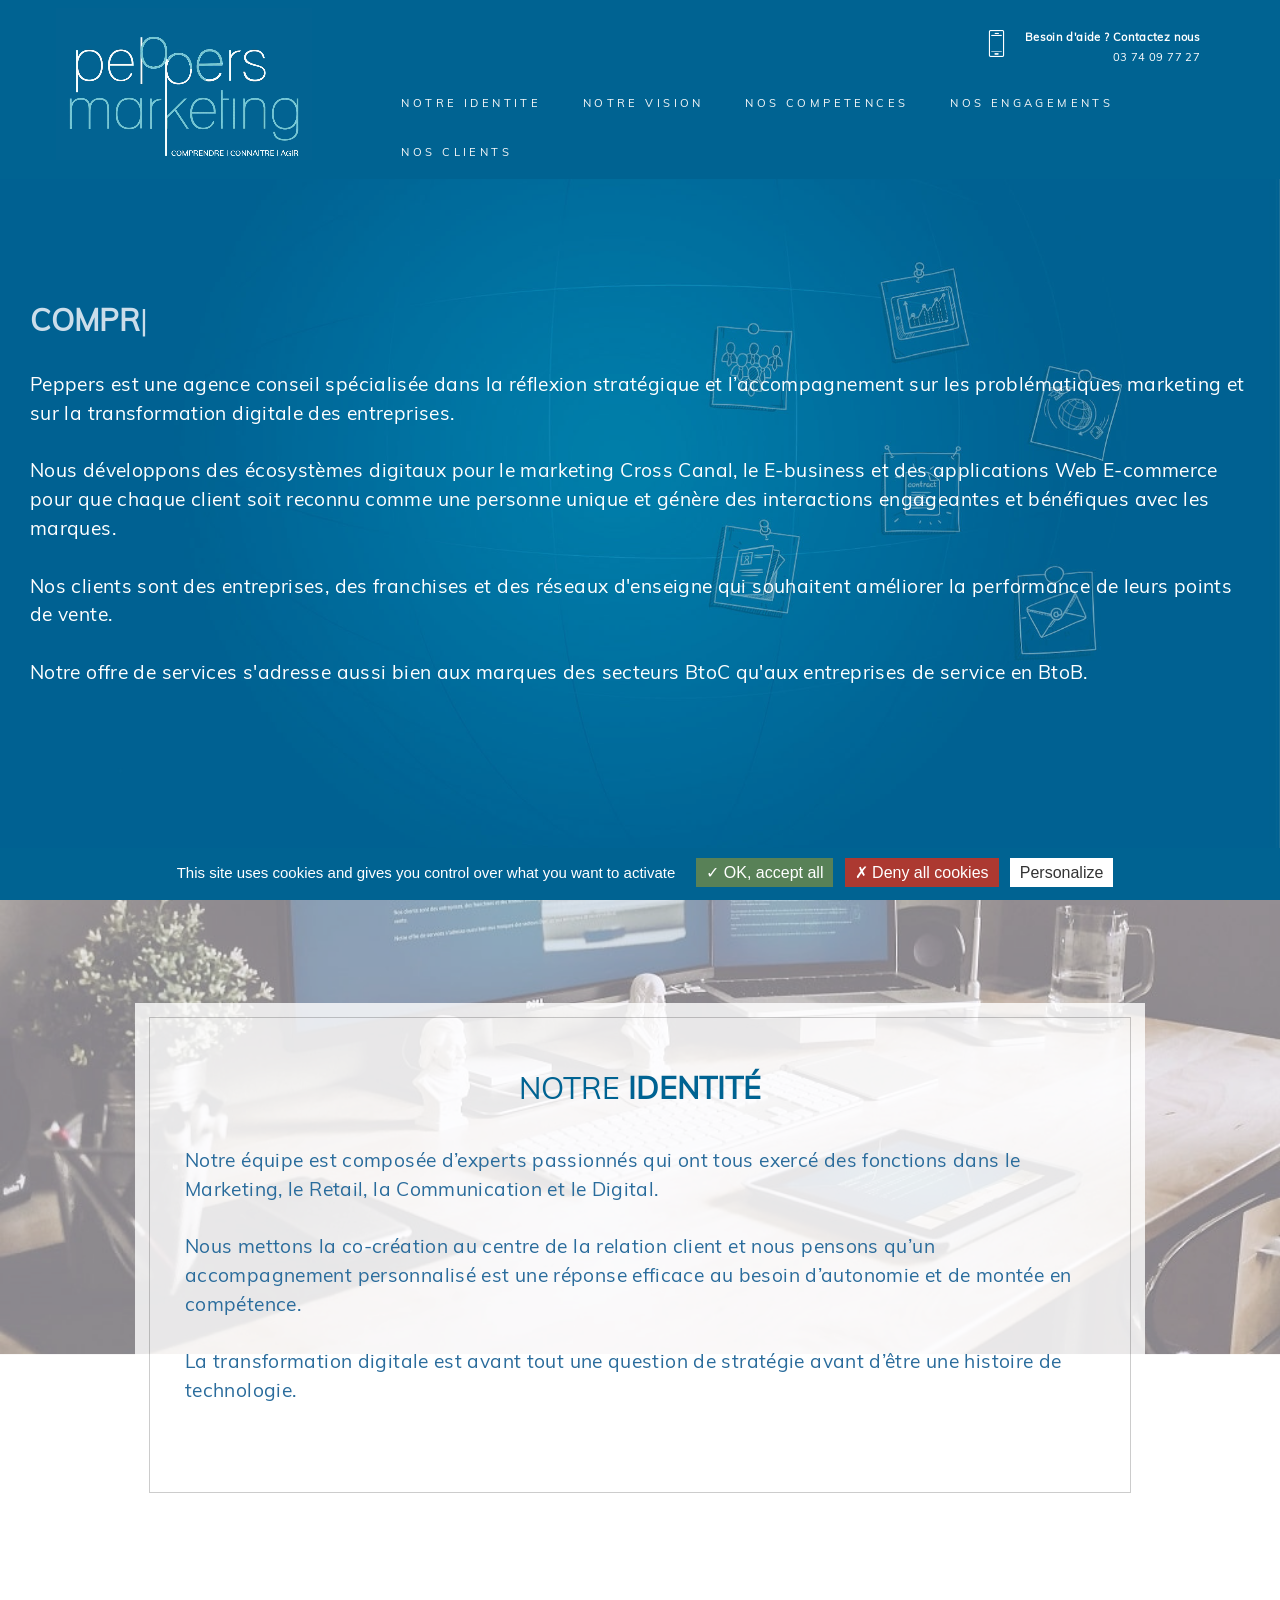
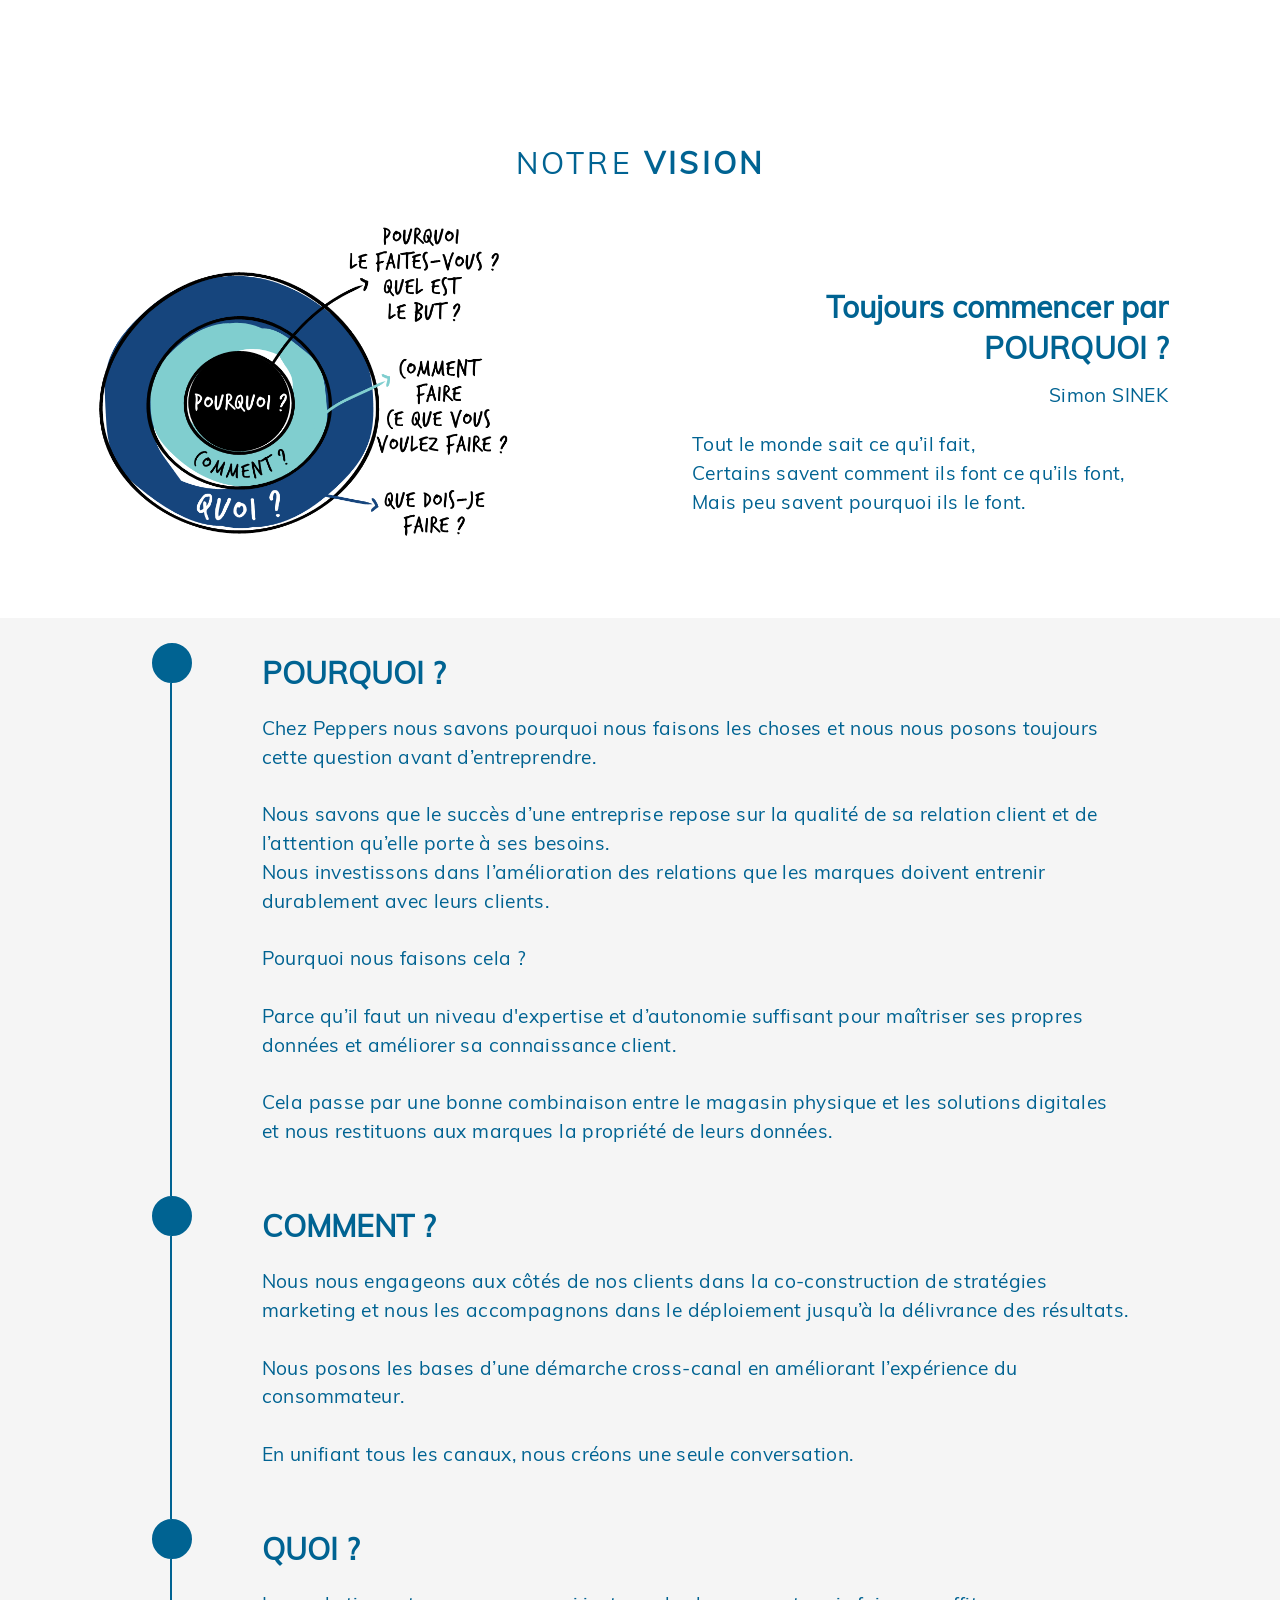
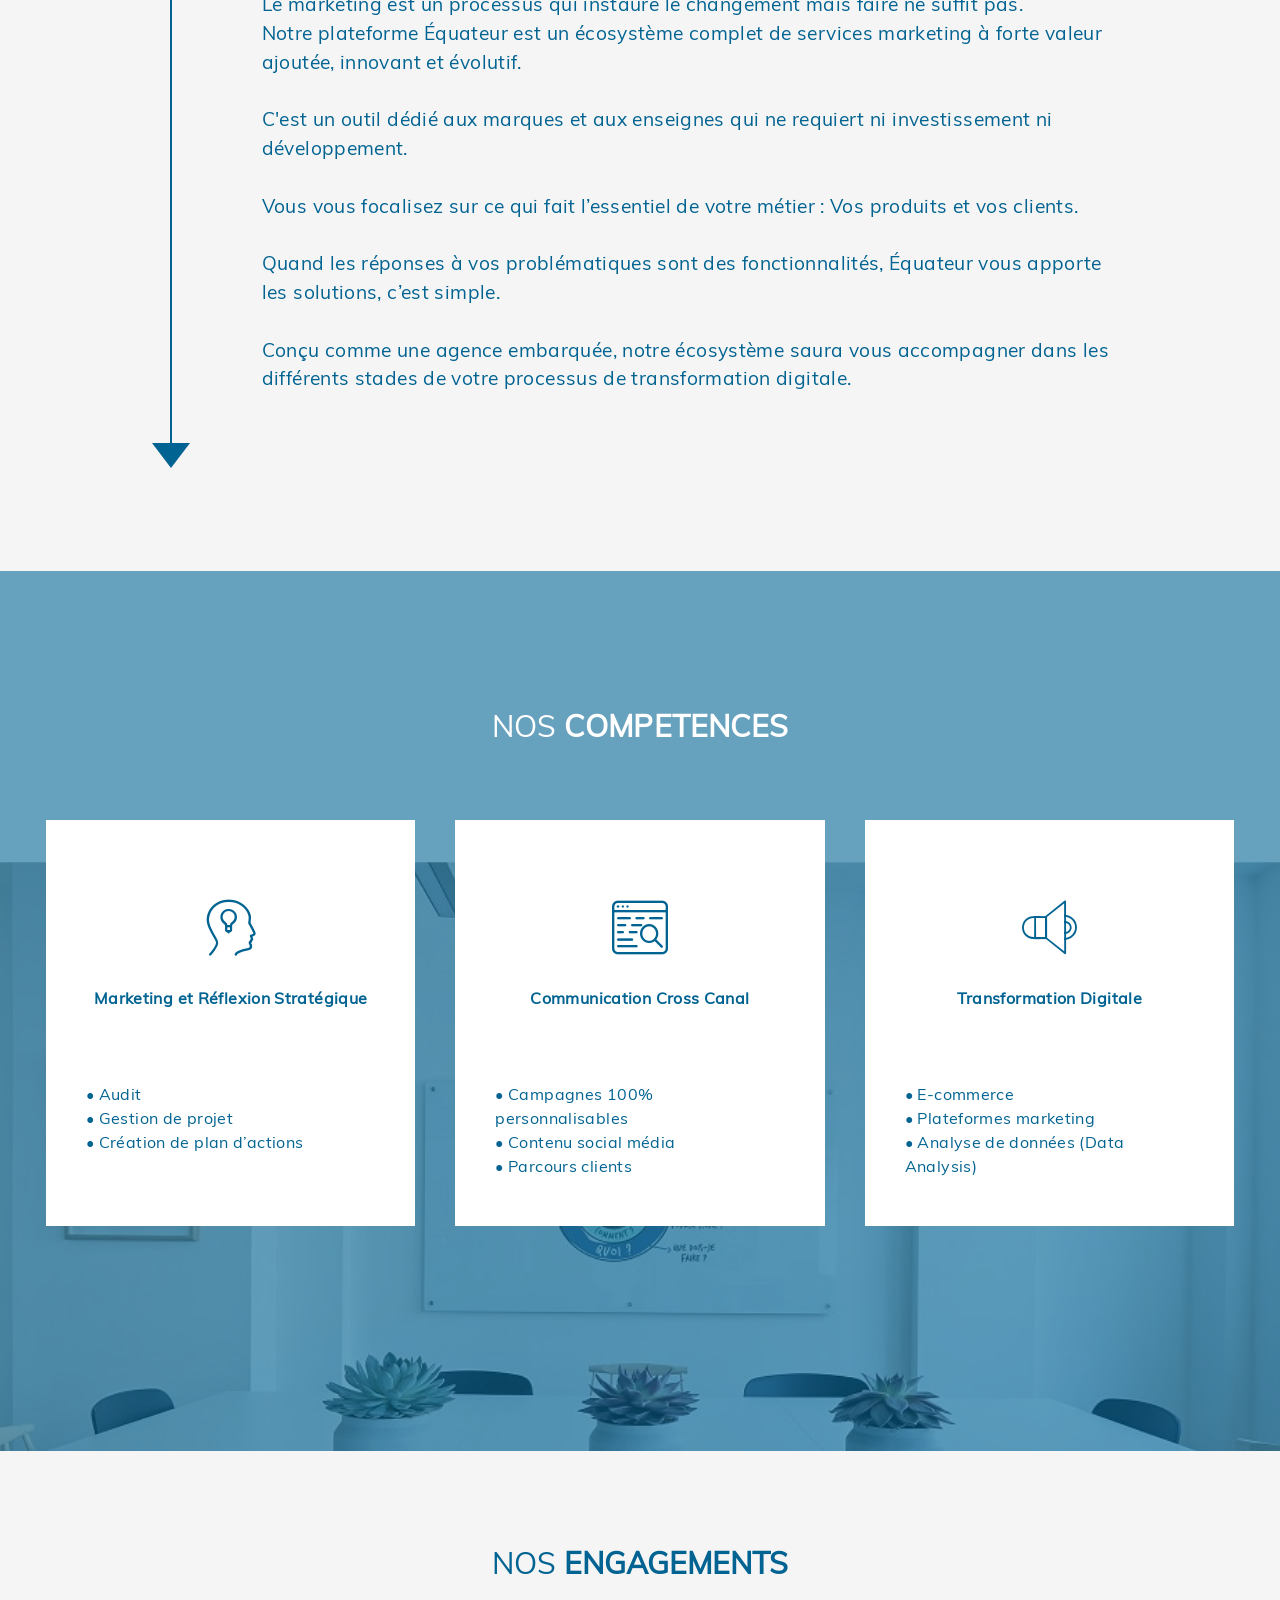
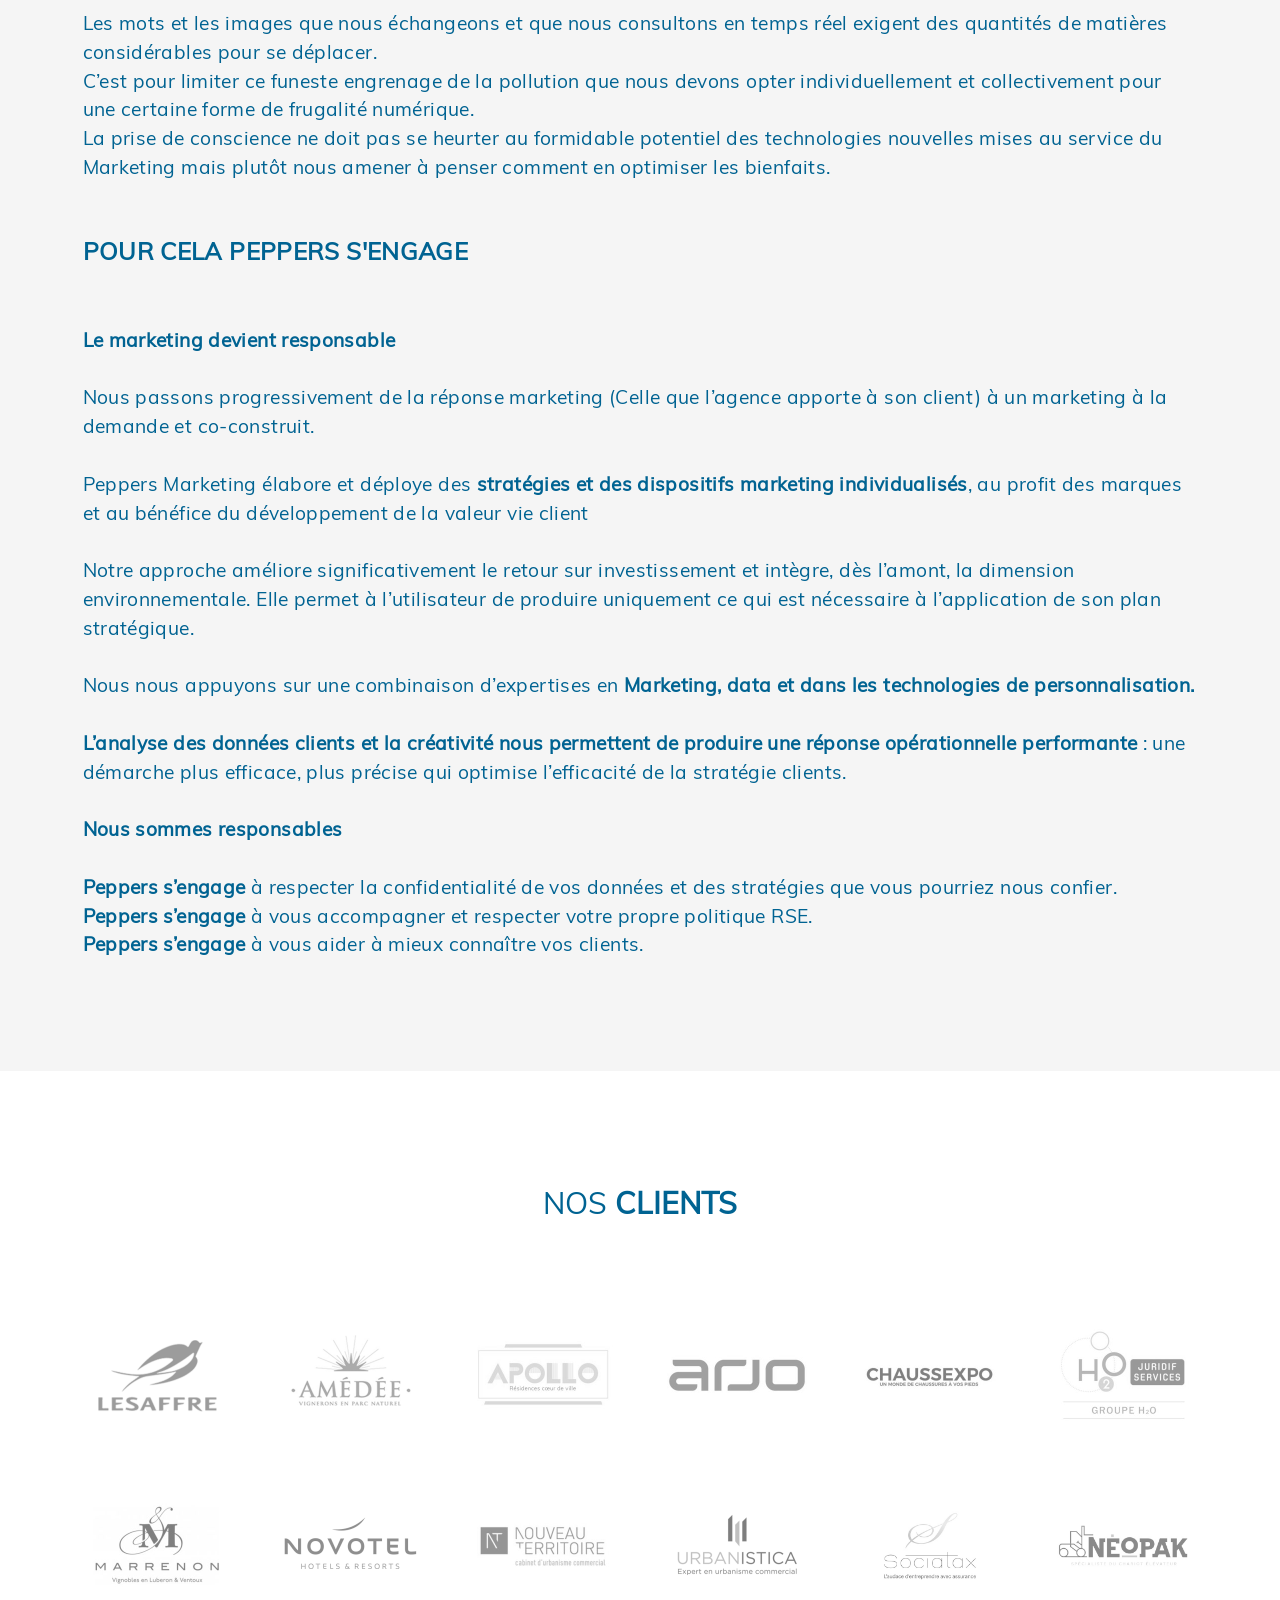
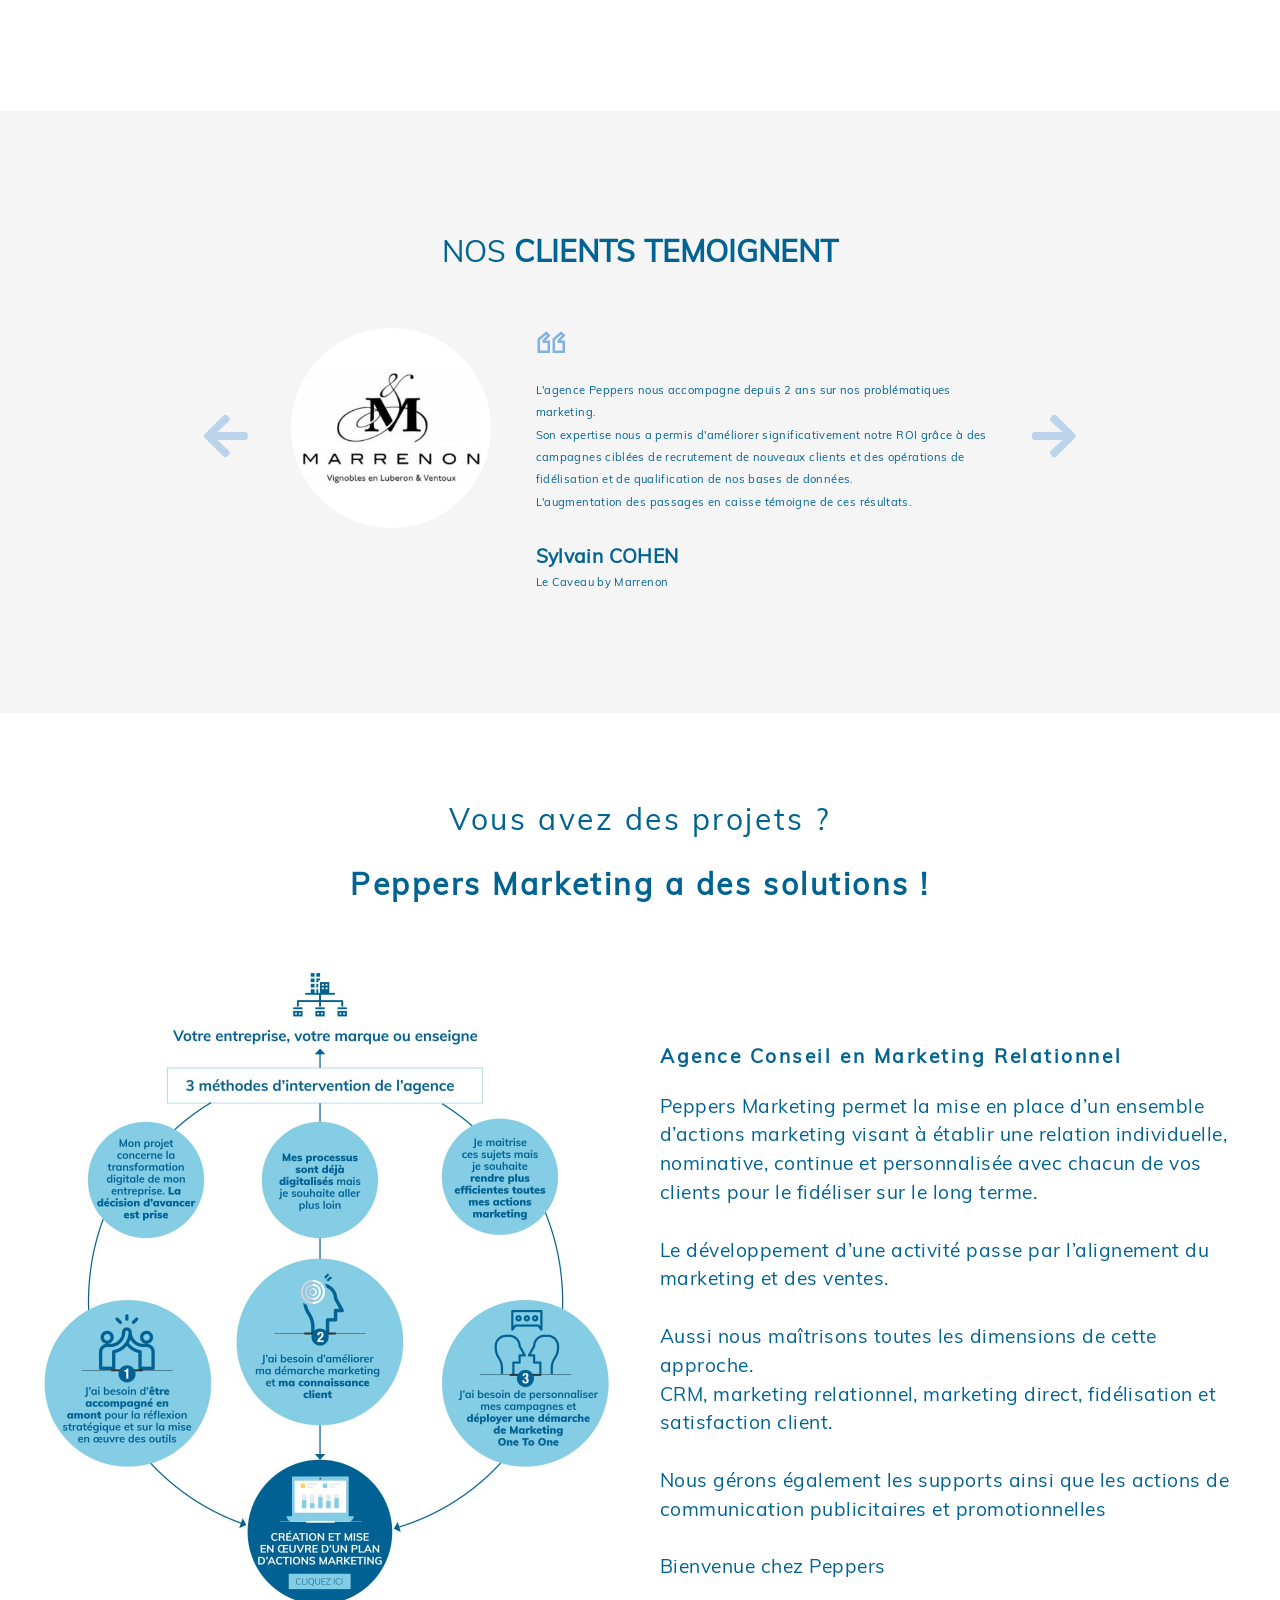
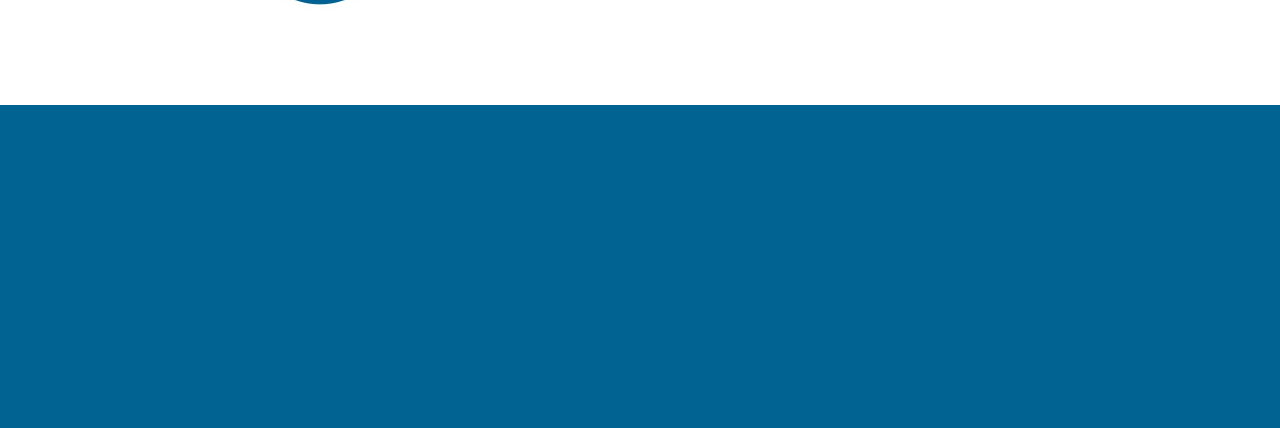
==== commit 356b6974: "modification des cartes" ====
--- a/index.html
+++ b/index.html
@@ -380,10 +380,10 @@
 					</div>
 					<div class="card-box">
 						<h4 class="card-title mbr-bold mbr-fonts-style mbr-white display-7">Marketing et Réflexion Stratégique</h4>
-						<p class="mbr-text mbr-fonts-style display-7">
+						<p class="mbr-text mbr-fonts-style display-7"><br><br>
 							•	Audit<br>
                             •	Gestion de projet<br>
-                            •	Création de plan d’actions<br>
+                            •	Création de plan d’actions<br><br>
 </p>
 						<div class="card-icon">
 							
@@ -401,7 +401,7 @@
 					</div>
 					<div class="card-box">
 						<h4 class="card-title mbr-bold mbr-fonts-style mbr-white display-7">Communication Cross Canal</h4>
-						<p class="mbr-text mbr-fonts-style display-7">
+						<p class="mbr-text mbr-fonts-style display-7"><br><br>
 							•	Campagnes 100% personnalisables <br>
                             •	Contenu social média<br>
                             •	Parcours clients<br> 
@@ -421,7 +421,7 @@
 					</div>
 					<div class="card-box">
 						<h4 class="card-title mbr-bold mbr-fonts-style mbr-white display-7">Transformation Digitale </h4>
-						<p class="mbr-text mbr-fonts-style display-7">
+						<p class="mbr-text mbr-fonts-style display-7"><br><br>
 							•	E-commerce<br>
 •	Plateformes marketing<br>
 •	Analyse de données (Data Analysis)<br>
--- a/assets/mobirise/css/mbr-additional.css
+++ b/assets/mobirise/css/mbr-additional.css
@@ -2221,6 +2221,9 @@
   font-size: 1.5rem;
   opacity: 0;
 }
+.cid-svvTLE2qJJ  .display-7{
+  font-size: 1em !important;
+}
 .cid-svvTLE2qJJ .mbr-section-title {
   margin-bottom: 1.5rem;
 }
--- a/assets/mobirise/css/mbr-additional.css
+++ b/assets/mobirise/css/mbr-additional.css
@@ -2221,6 +2221,9 @@
   font-size: 1.5rem;
   opacity: 0;
 }
+.cid-svvTLE2qJJ  .display-7{
+  font-size: 1em !important;
+}
 .cid-svvTLE2qJJ .mbr-section-title {
   margin-bottom: 1.5rem;
 }
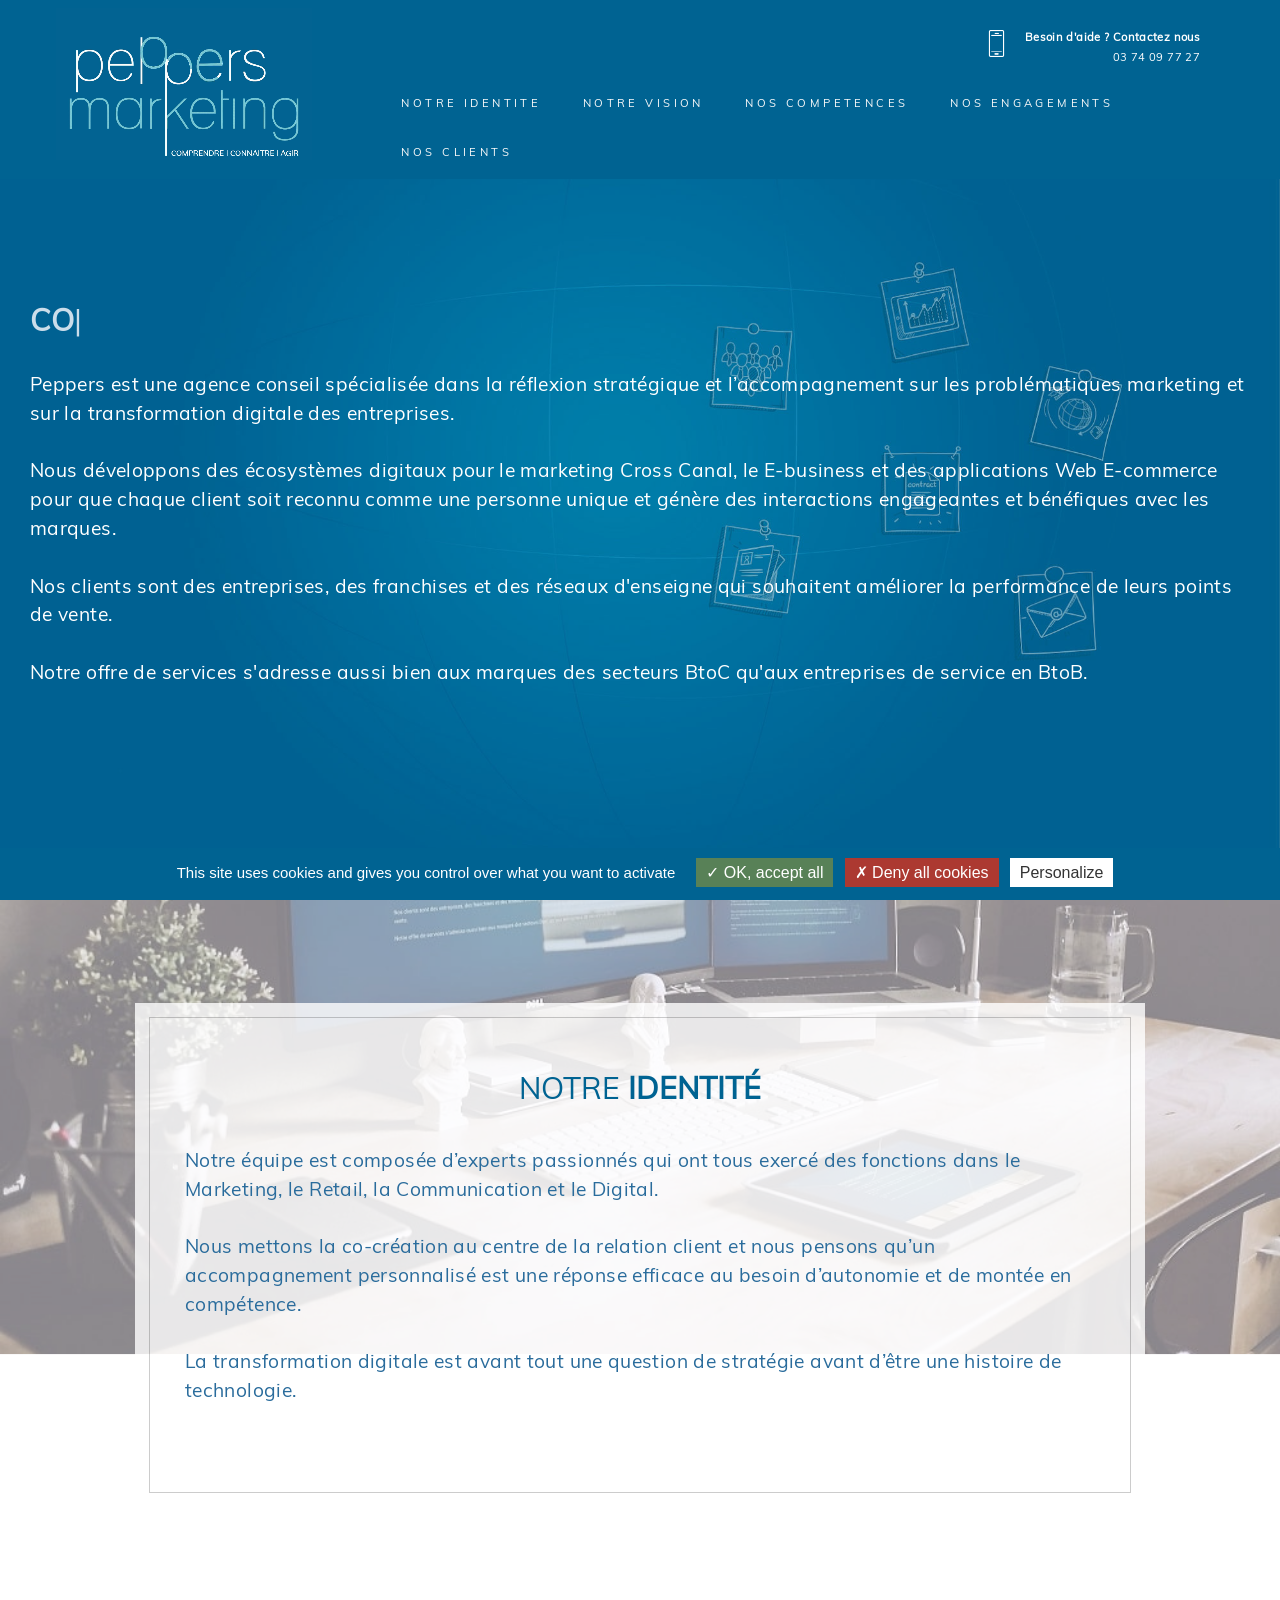
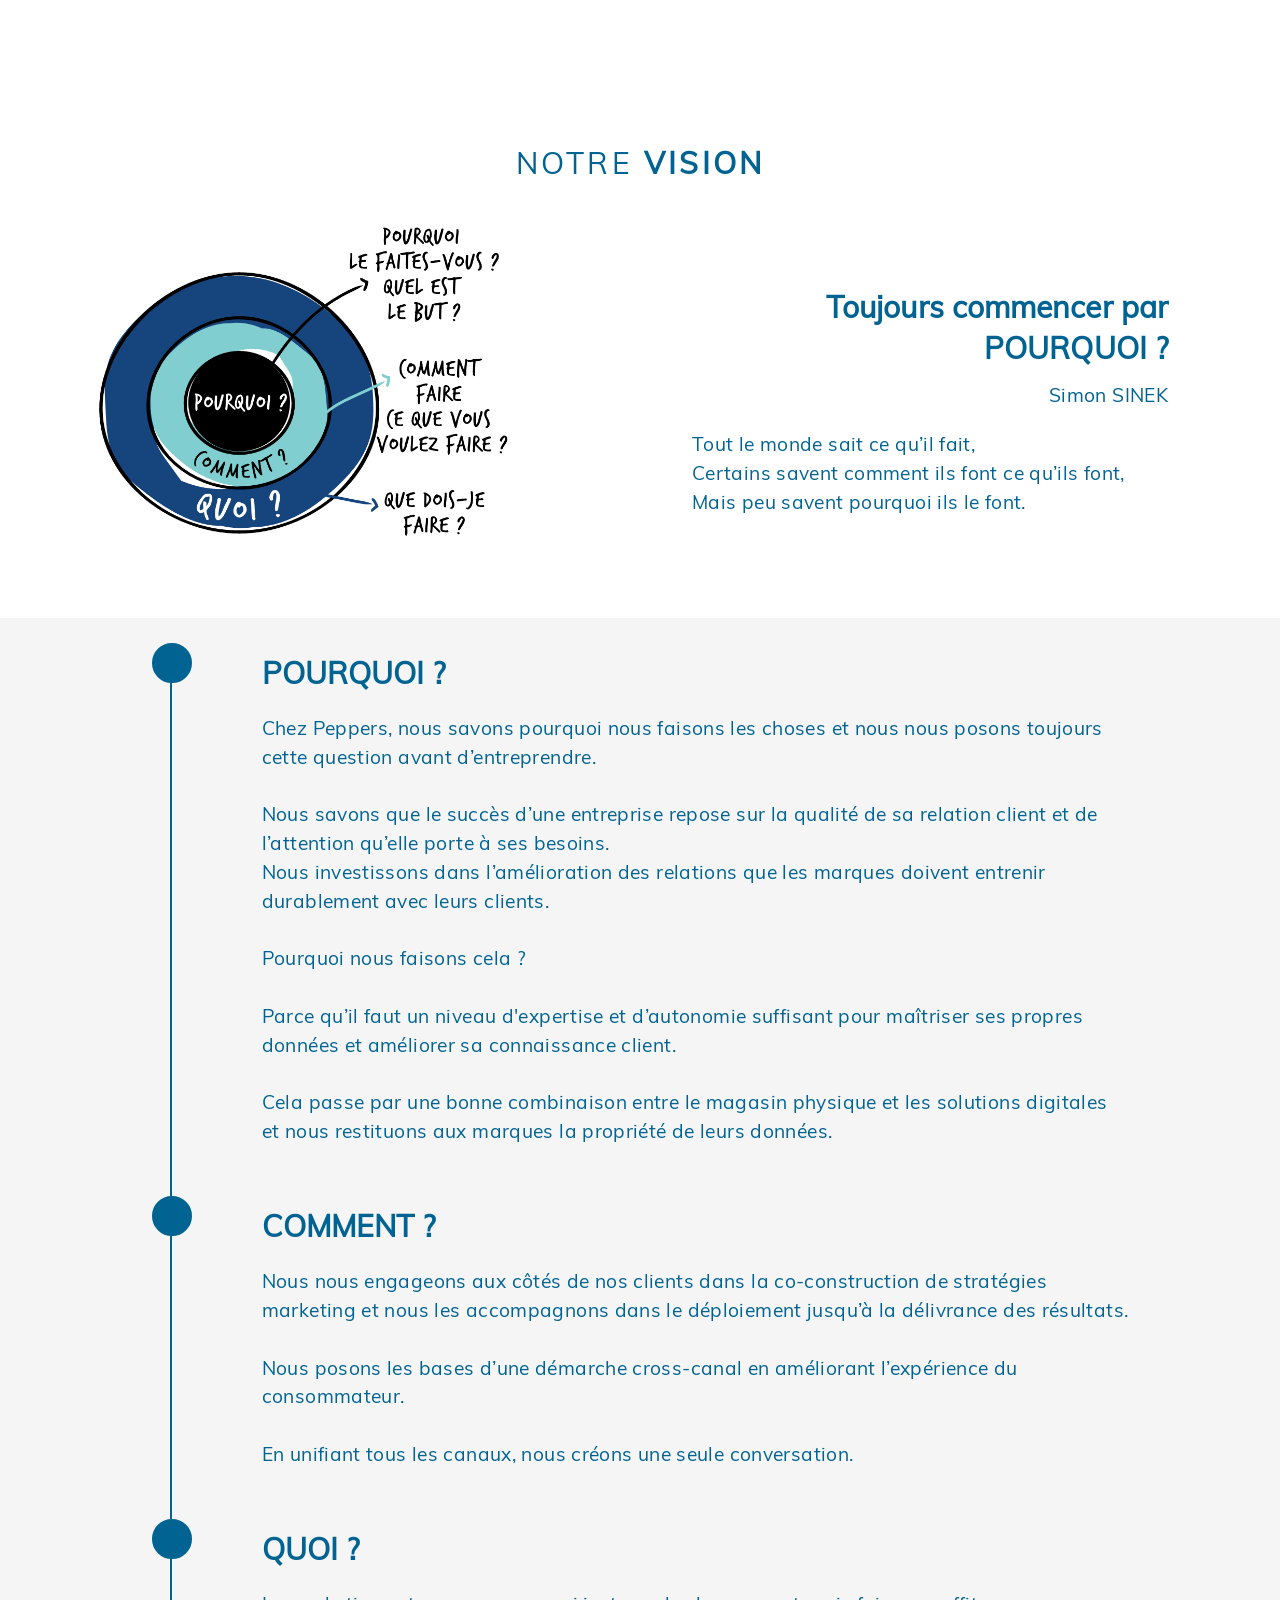
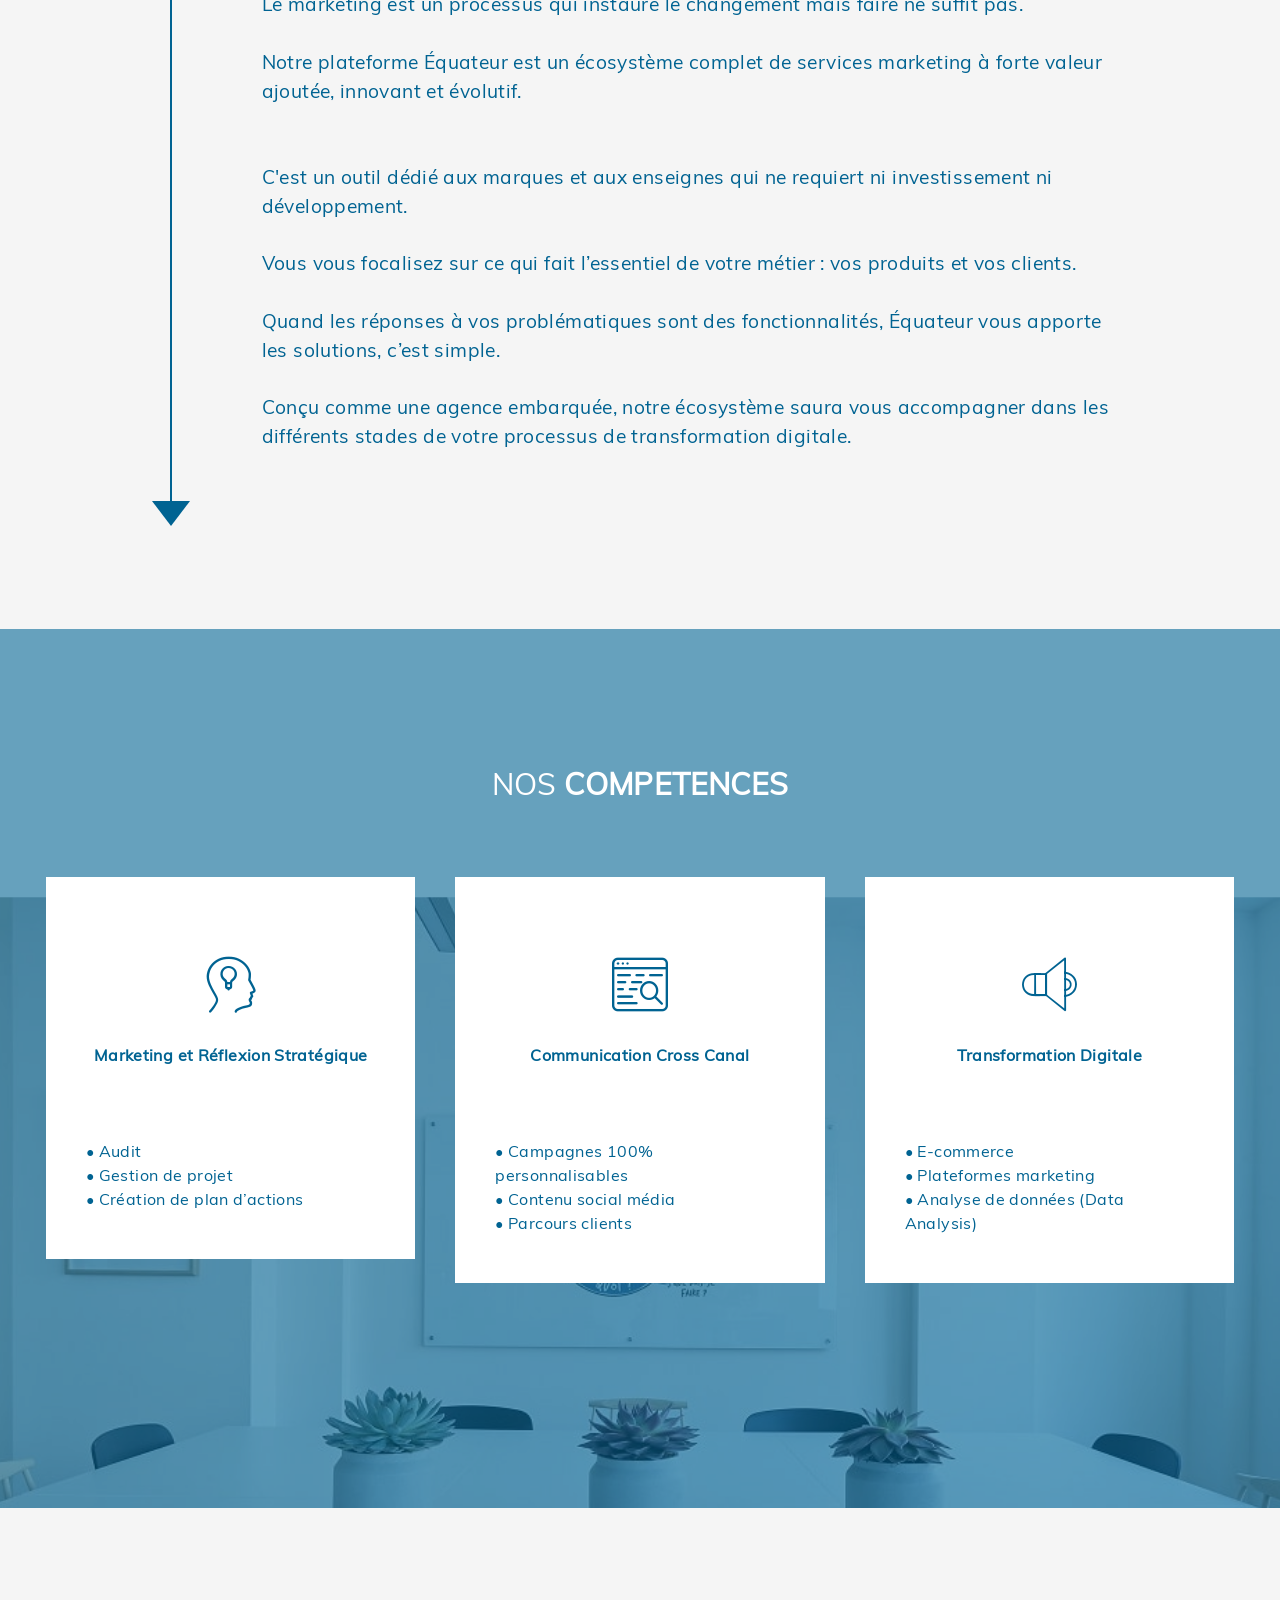
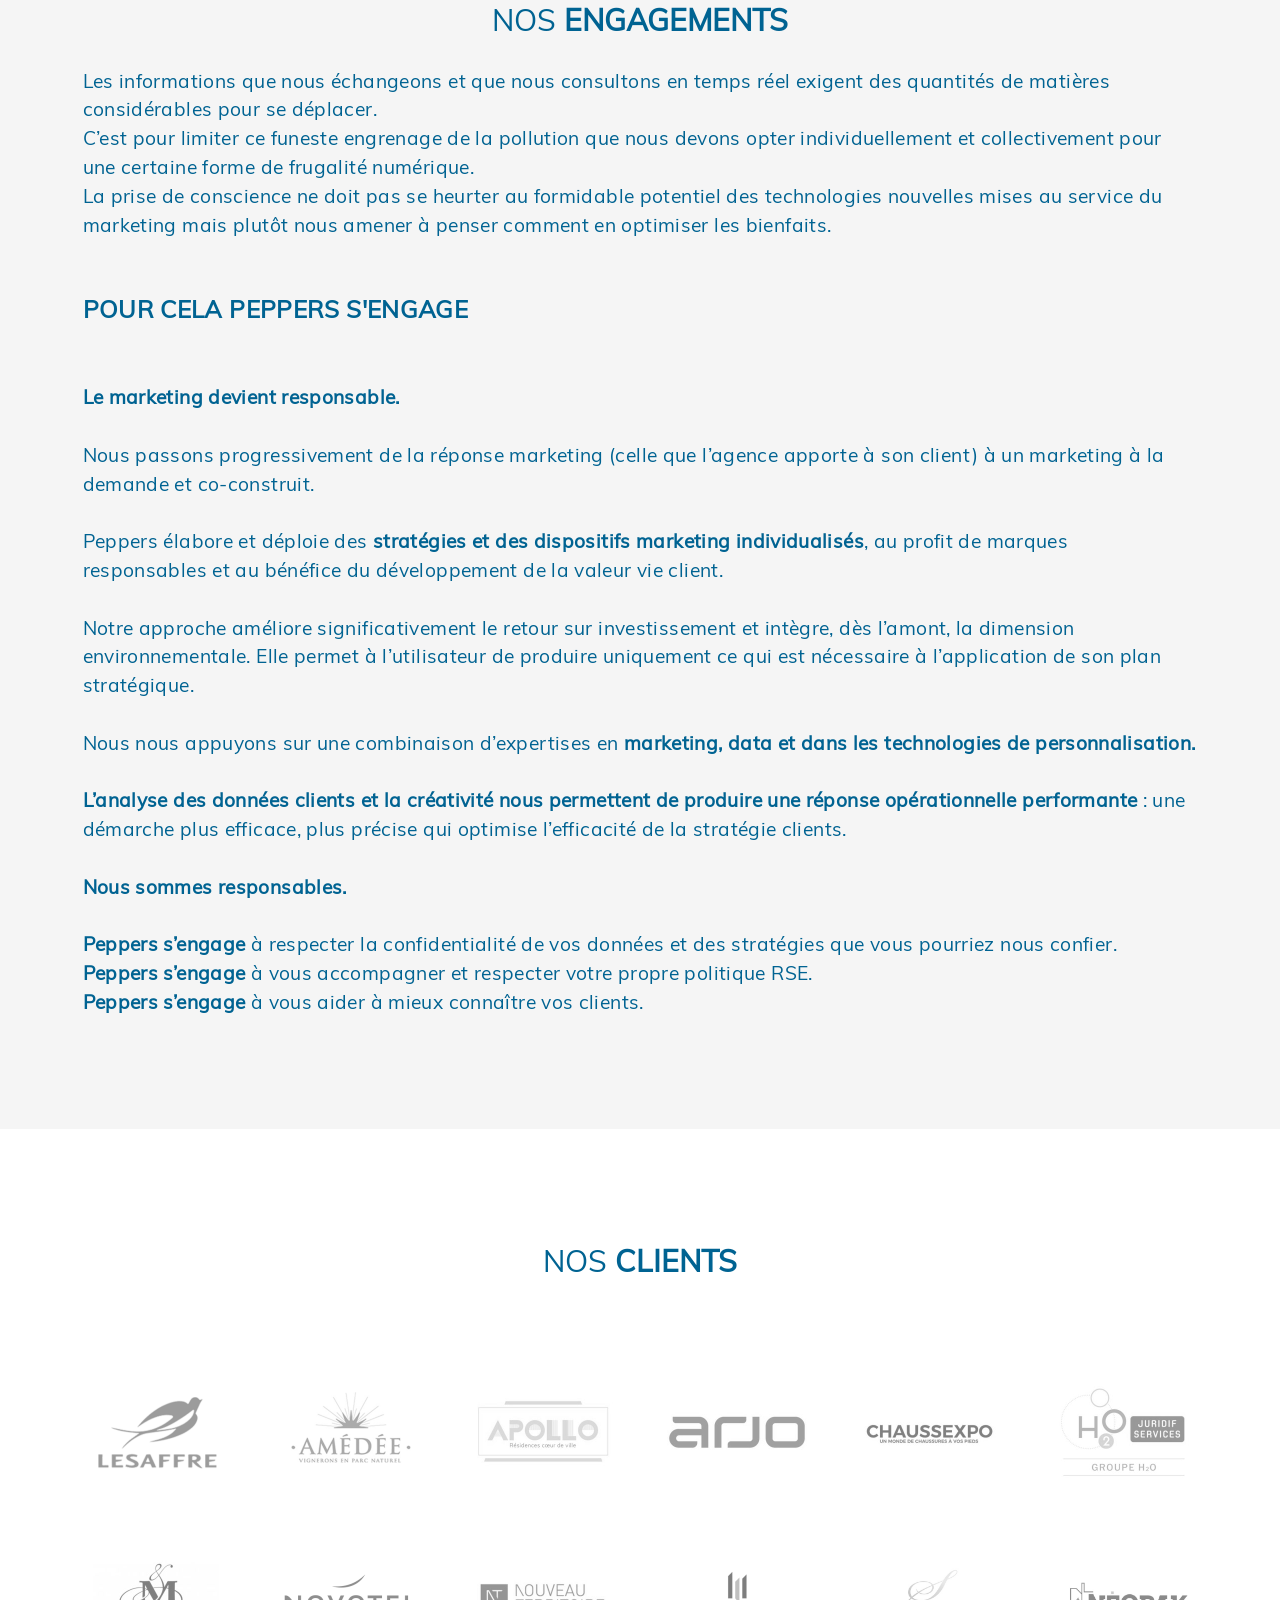
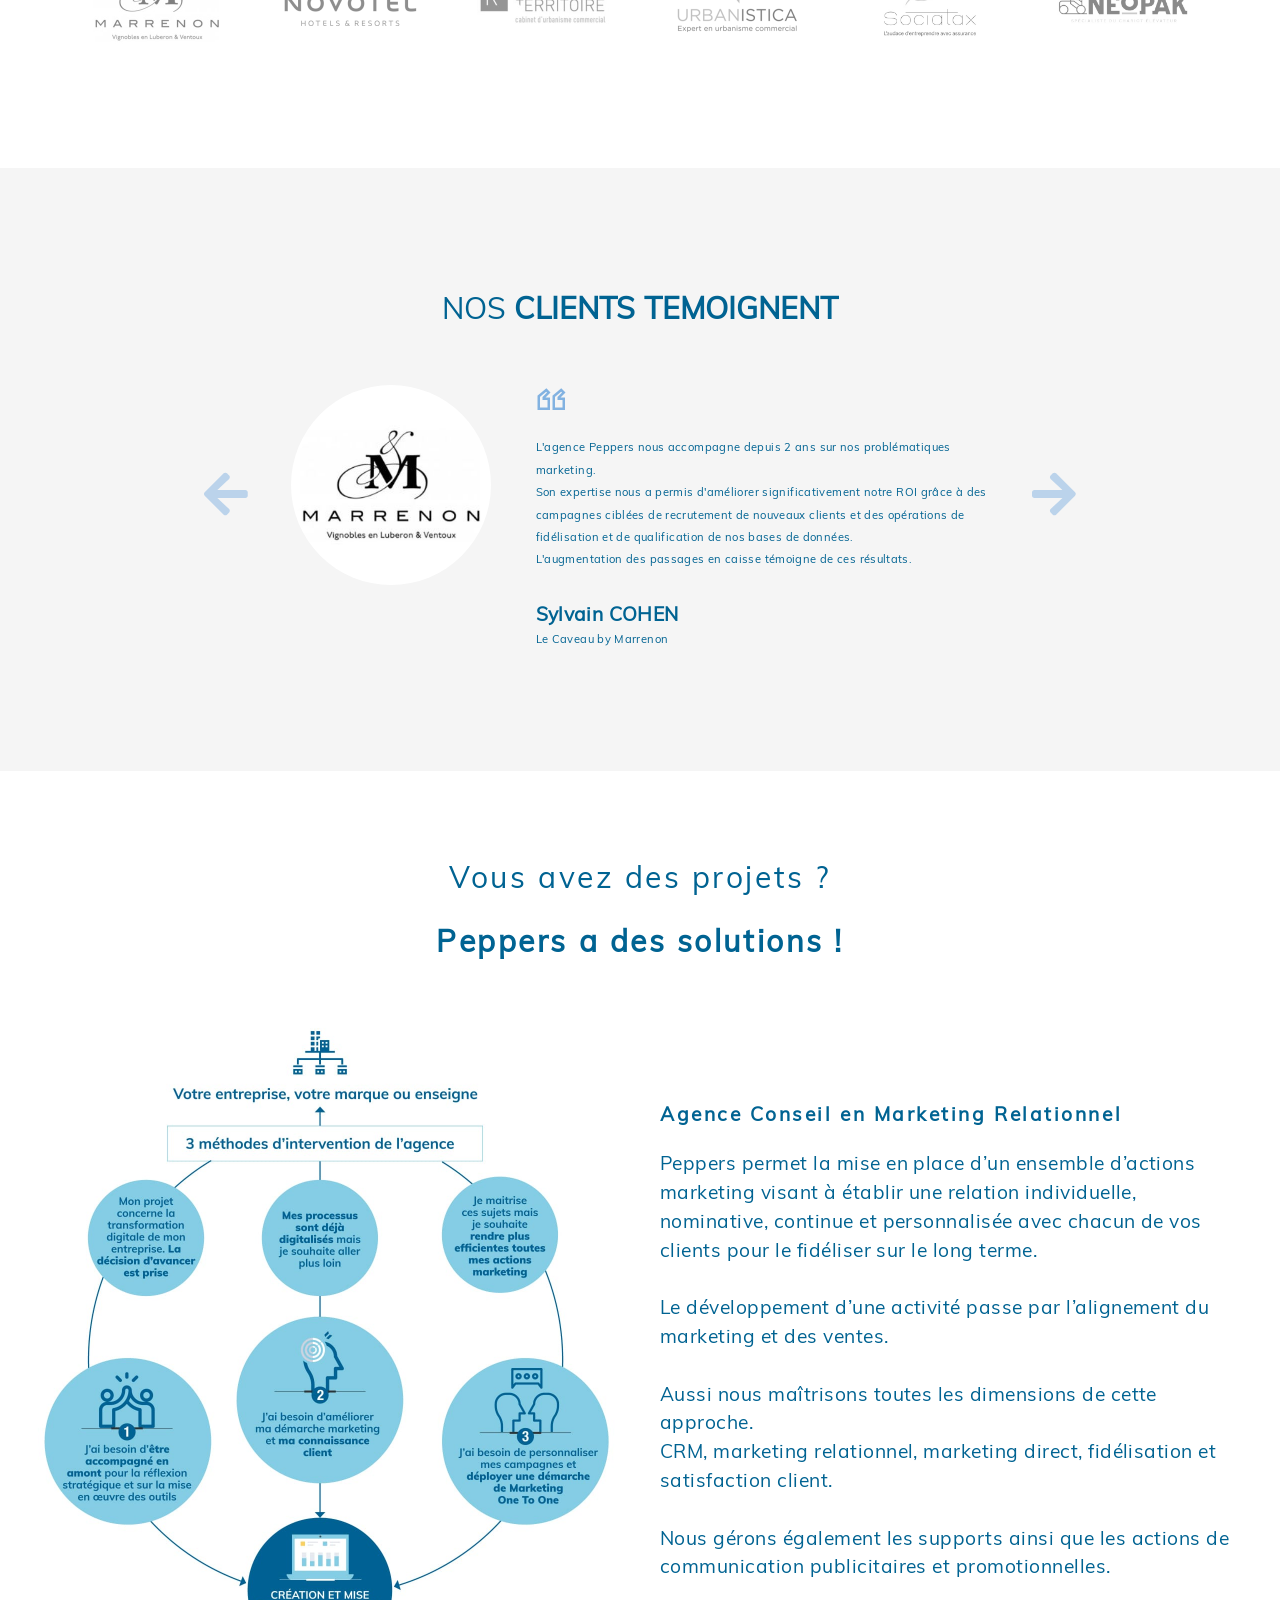
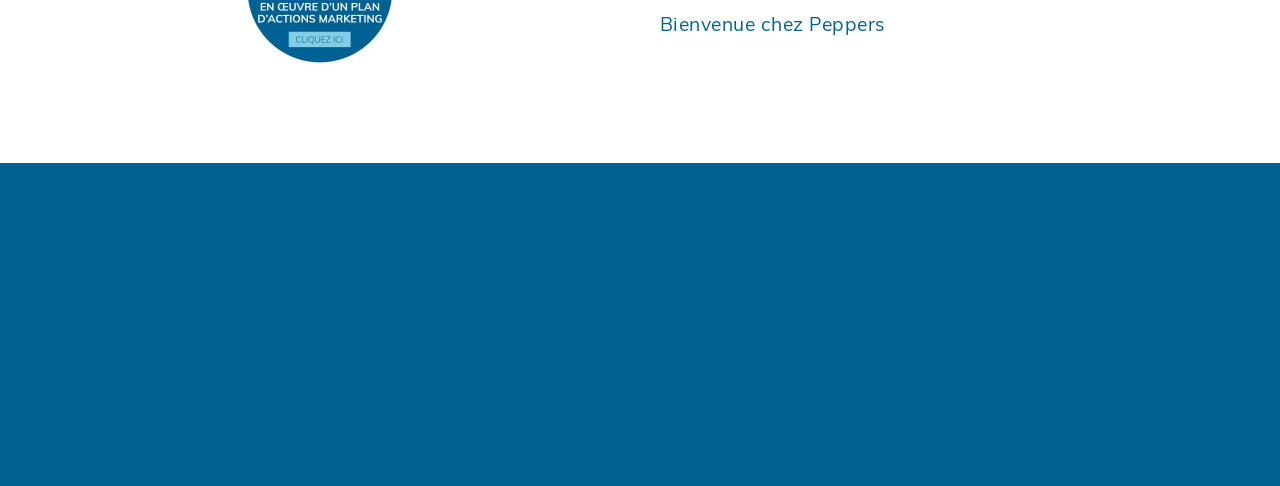
==== commit fafe4655: "gif en mp4" ====
--- a/index.html
+++ b/index.html
@@ -282,7 +282,7 @@
 								</div>
 								<div class="step-text-content">
 									<h4 class="mbr-step-title mbr-fonts-style display-5"><strong>POURQUOI ?</strong></h4>
-									<p class="mbr-step-text mbr-fonts-style display-7">Chez Peppers nous savons pourquoi nous faisons les choses et nous nous posons toujours cette question avant d’entreprendre.
+									<p class="mbr-step-text mbr-fonts-style display-7">Chez Peppers, nous savons pourquoi nous faisons les choses et nous nous posons toujours cette question avant d’entreprendre.
 <br>
 <br>Nous savons que le succès d’une entreprise repose sur la qualité de sa relation client et de l’attention qu’elle porte à ses besoins. 
 <br>Nous investissons dans l’amélioration des relations que les marques doivent entrenir durablement avec leurs clients. 
@@ -321,14 +321,14 @@
 								</div>
 								<div class="step-text-content">
 									<h4 class="mbr-step-title mbr-fonts-style display-5"><strong>QUOI ?</strong></h4>
-									<p class="mbr-step-text mbr-fonts-style display-7">Le marketing est un processus qui instaure le changement mais faire ne suffit pas.
-<br>Notre plateforme Équateur est un écosystème complet de services marketing à forte valeur ajoutée, innovant et évolutif.  
+									<p class="mbr-step-text mbr-fonts-style display-7">Le marketing est un processus qui instaure le changement mais faire ne suffit pas.<br>
+<br>Notre plateforme Équateur est un écosystème complet de services marketing à forte valeur ajoutée, innovant et évolutif.<br>  
 <br>
 <br>C'est un outil dédié aux marques et aux enseignes qui ne requiert ni investissement ni développement.
 <br>
-<br>Vous vous focalisez sur ce qui fait l’essentiel de votre métier : Vos produits et vos clients. <br>
+<br>Vous vous focalisez sur ce qui fait l’essentiel de votre métier : vos produits et vos clients. <br>
 <br>Quand les réponses à vos problématiques sont des fonctionnalités, Équateur vous apporte les solutions, c’est simple.
-<br><br>Conçu comme une agence embarquée, notre écosystème saura vous accompagner dans les différents stades de votre processus de transformation digitale.&nbsp;<br></p>
+<br><br>Conçu comme une agence embarquée, notre écosystème saura vous accompagner dans les différents stades de votre processus de transformation digitale.<br></p>
 
 								</div>
 							</div>
@@ -365,16 +365,9 @@
        <div class="pb-5"><h2 class="mbr-fonts-style mbr-section-title align-center display-5">NOS <strong>COMPETENCES</strong></h2></div>
 		<div class="row">
 
-<!-- 			<div class="title col-12 align-center">
-				<h2 class="mbr-bold mbr-fonts-style mbr-section-title mbr-white" mbr-theme-style="display-2" mbr-if="showTitle">
-					Design the Web in Your Image</h2>
-				<h3 class="mbr-section-subtitle mbr-semibold mbr-fonts-style" mbr-theme-style="display-7" mbr-if="showSubtitle" data-app-selector=".mbr-section-subtitle">Lorem ipsum dolor sit amet
-					consectetur adipisicing elit. <br>
-					Voluptatibus commodi laudantium</h3>
-			</div> -->
+
 			<div class="card col-12 col-md-6 col-lg-4">
                 <div class="card-inner card-inner1">
-<!-- 				<div class="card-inner card-inner1" data-aos="fade-right" data-aos-offset="200" data-aos-anchor="#ancreAnimationCartes" data-aos-duration="600"> -->
 					<div class="card-img">
 						<span class="mbr-iconfont mbr-iconfont-1 icon54-v2-profile-lightbulb"></span>
 					</div>
@@ -383,7 +376,7 @@
 						<p class="mbr-text mbr-fonts-style display-7"><br><br>
 							•	Audit<br>
                             •	Gestion de projet<br>
-                            •	Création de plan d’actions<br><br>
+                            •	Création de plan d’actions<br>
 </p>
 						<div class="card-icon">
 							
@@ -395,12 +388,11 @@
 			<div class="card col-12 col-md-6 col-lg-4">
                 
                 <div class="card-inner card-inner2">
-<!-- 				<div class="card-inner card-inner2" data-aos="fade-in" data-aos-offset="200" data-aos-anchor="#ancreAnimationCartes" data-aos-duration="600"> -->
 					<div class="card-img">
 						<span class="mbr-iconfont mbr-iconfont-1 icon54-v2-search-within-app"></span>
 					</div>
 					<div class="card-box">
-						<h4 class="card-title mbr-bold mbr-fonts-style mbr-white display-7">Communication Cross Canal</h4>
+						<h4 class="card-title mbr-bold mbr-fonts-style mbr-white display-7 textcardsize">Communication Cross Canal</h4>
 						<p class="mbr-text mbr-fonts-style display-7"><br><br>
 							•	Campagnes 100% personnalisables <br>
                             •	Contenu social média<br>
@@ -445,18 +437,18 @@
                 
                 <h4 class="mbr-section-subtitle mbr-fonts-style mb-4 display-5">
                     NOS <strong>ENGAGEMENTS</strong></h4>
-                <p class="mbr-text mbr-fonts-style display-7">Les mots et les images que nous échangeons et que nous consultons en temps réel exigent des quantités de matières considérables pour se déplacer.
+                <p class="mbr-text mbr-fonts-style display-7">Les informations que nous échangeons et que nous consultons en temps réel exigent des quantités de matières considérables pour se déplacer.
 <br>C’est pour limiter ce funeste engrenage de la pollution que nous devons opter individuellement et collectivement pour une certaine forme de frugalité numérique.
-<br>La prise de conscience ne doit pas se heurter au formidable potentiel des technologies nouvelles mises au service du Marketing mais plutôt nous amener à penser comment en optimiser les bienfaits.
+<br>La prise de conscience ne doit pas se heurter au formidable potentiel des technologies nouvelles mises au service du marketing mais plutôt nous amener à penser comment en optimiser les bienfaits.
 <br>                    <br><br><strong><span class="peppersSengage">POUR CELA PEPPERS S'ENGAGE</span>
 </strong><br><strong><br></strong> 
-<br><strong>Le marketing devient responsable</strong>
-<br><br>Nous passons progressivement de la réponse marketing (Celle que l’agence apporte à son client) à un marketing à la demande et co-construit.
-<br><br>Peppers Marketing élabore et déploye des <strong>stratégies et des dispositifs marketing individualisés</strong>, au profit des marques et au bénéfice du développement de la valeur vie client <br>
+<br><strong>Le marketing devient responsable.</strong>
+<br><br>Nous passons progressivement de la réponse marketing (celle que l’agence apporte à son client) à un marketing à la demande et co-construit.
+<br><br>Peppers élabore et déploie des <strong>stratégies et des dispositifs marketing individualisés</strong>, au profit de marques responsables et au bénéfice du développement de la valeur vie client.<br>
 <br>Notre approche améliore significativement le retour sur investissement et intègre, dès l’amont, la dimension environnementale. Elle permet à l’utilisateur de produire uniquement ce qui est nécessaire à l’application de son plan stratégique.
-<br><br>Nous nous appuyons sur une combinaison d’expertises en<strong> Marketing, data et dans les technologies de personnalisation.
+<br><br>Nous nous appuyons sur une combinaison d’expertises en<strong> marketing, data et dans les technologies de personnalisation.
 </strong><br><br><strong>L’analyse des données clients et la créativité nous permettent de produire une réponse opérationnelle performante</strong> : une démarche plus efficace, plus précise qui optimise l’efficacité de la stratégie clients.
-<br><br><strong>Nous sommes responsables
+<br><br><strong>Nous sommes responsables.
 <br></strong><br><strong>Peppers s’engage</strong> à respecter la confidentialité de vos données et des stratégies que vous pourriez nous confier.
 <br><strong>Peppers s’engage</strong> à vous accompagner et respecter votre propre politique RSE.
 <br><strong>Peppers s’engage</strong> à vous aider à mieux connaître vos clients.&nbsp;<br></p>
@@ -641,7 +633,7 @@
 
     <div class="container">
           <h4 class="mbr-section-subtitle mbr-fonts-style mb-4 display-5">
-                  Vous avez des projets ?<br><br><strong>Peppers Marketing a des solutions !</strong><br><strong><br></strong></h4>
+                  Vous avez des projets ?<br><br><strong>Peppers a des solutions !</strong><br><strong><br></strong></h4>
         <div class="row justify-content-center align-items-center">
             <div class="mbr-white col-md-12 col-lg-6 py-lg-0 pt-4 order-2">
                 <div class="typed-text pb-3 align-left display-1">
@@ -650,14 +642,14 @@
                     </strong></span>
                     
                 </div>
-                <p class="mbr-section-text mbr-fonts-style align-left display-7">Peppers Marketing permet la mise en place d’un ensemble d’actions marketing visant à établir une relation individuelle, nominative, continue et personnalisée avec chacun de vos clients pour le fidéliser sur le long terme.
+                <p class="mbr-section-text mbr-fonts-style align-left display-7">Peppers permet la mise en place d’un ensemble d’actions marketing visant à établir une relation individuelle, nominative, continue et personnalisée avec chacun de vos clients pour le fidéliser sur le long terme.
 <br>
 <br>Le développement d’une activité passe par l’alignement du marketing et des ventes.
 <br>
 <br>Aussi nous maîtrisons toutes les dimensions de cette approche.
 <br>CRM, marketing relationnel, marketing direct, fidélisation et satisfaction client.
 <br>
-<br>Nous gérons également les supports ainsi que les actions de communication publicitaires et promotionnelles
+<br>Nous gérons également les supports ainsi que les actions de communication publicitaires et promotionnelles.
 <br>
 <br>Bienvenue chez Peppers&nbsp;&nbsp;</p>
                 
--- a/assets/mobirise/css/mbr-additional.css
+++ b/assets/mobirise/css/mbr-additional.css
@@ -44,8 +44,8 @@
   line-height: 1.5;
   letter-spacing: .37px;
 }
-.display-7 > .mbr-iconfont {
-  font-size: 1.5rem;
+.display-7  .mbr-iconfont {
+  font-size: 1rem;
 }
 /* ---- Fluid typography for mobile devices ---- */
 /* 1.4 - font scale ratio ( bootstrap == 1.42857 ) */
--- a/assets/mobirise/css/mbr-additional.css
+++ b/assets/mobirise/css/mbr-additional.css
@@ -44,8 +44,8 @@
   line-height: 1.5;
   letter-spacing: .37px;
 }
-.display-7 > .mbr-iconfont {
-  font-size: 1.5rem;
+.display-7  .mbr-iconfont {
+  font-size: 1rem;
 }
 /* ---- Fluid typography for mobile devices ---- */
 /* 1.4 - font scale ratio ( bootstrap == 1.42857 ) */
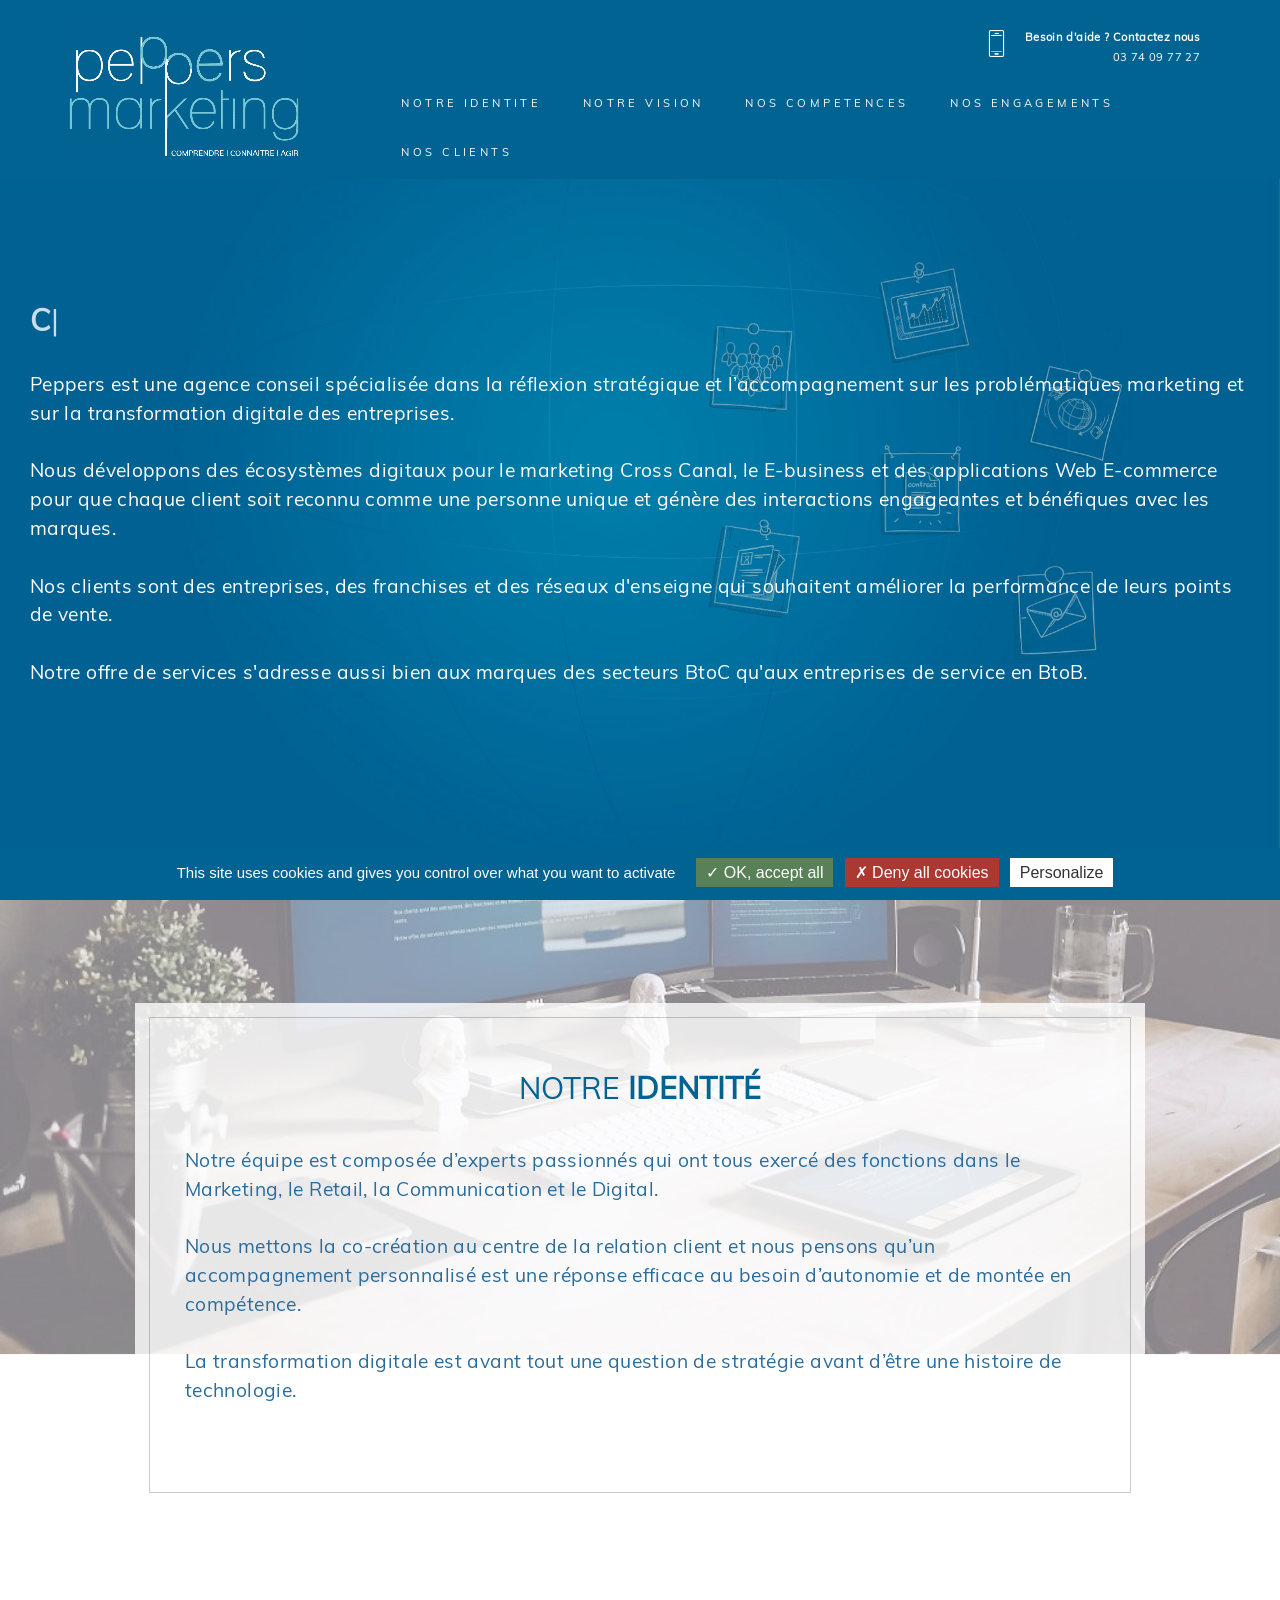
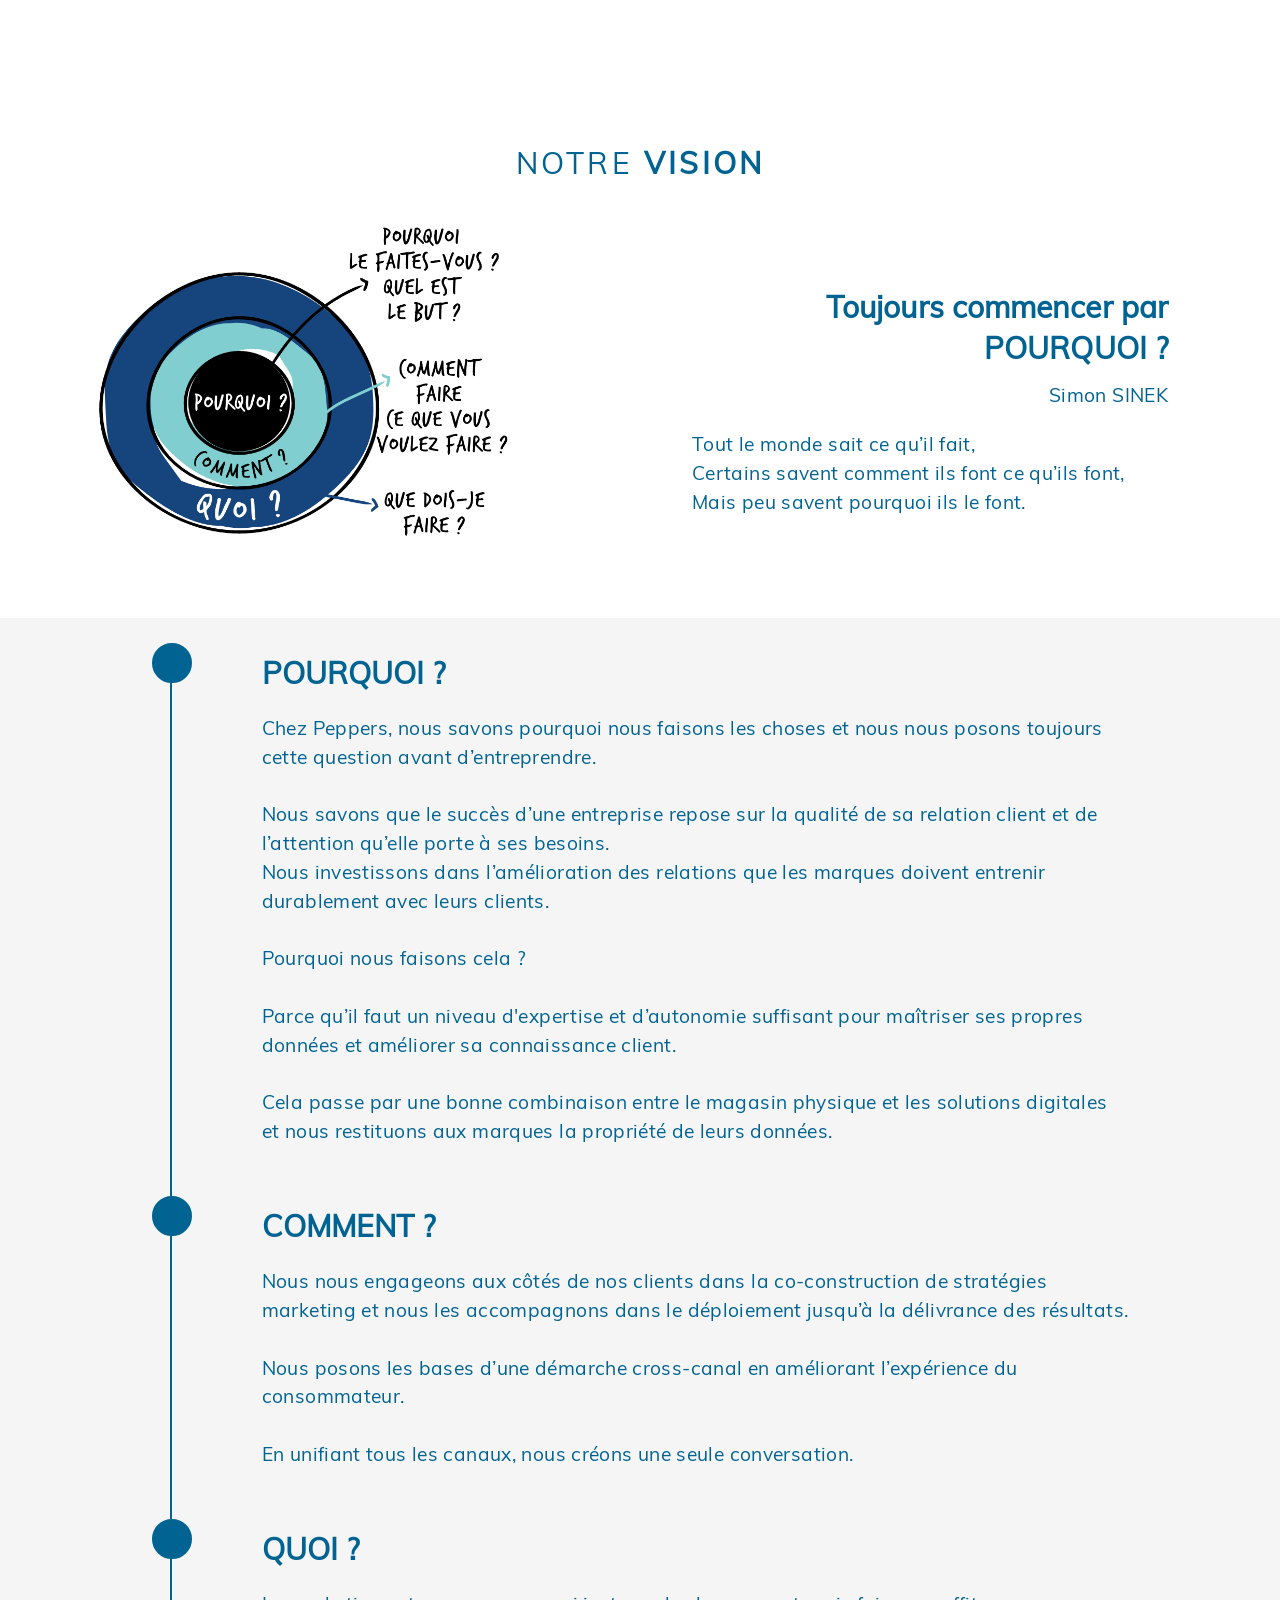
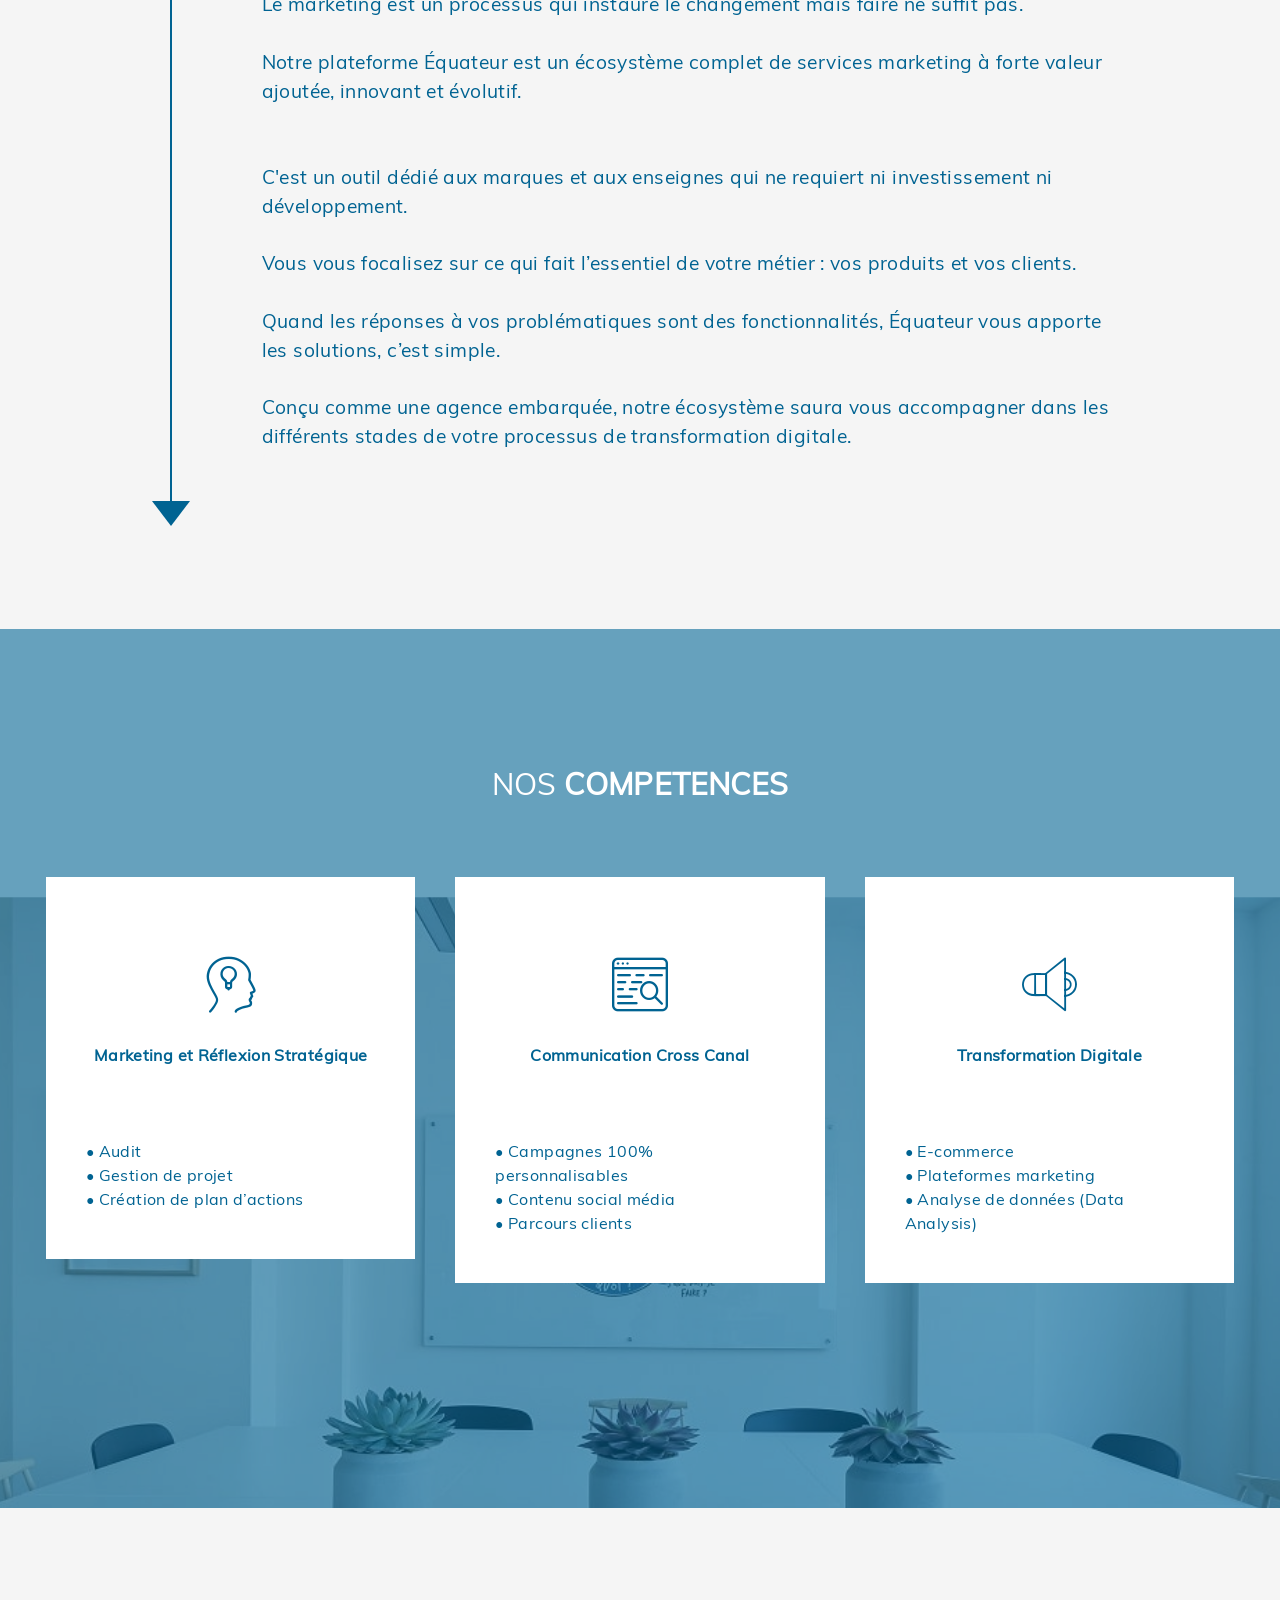
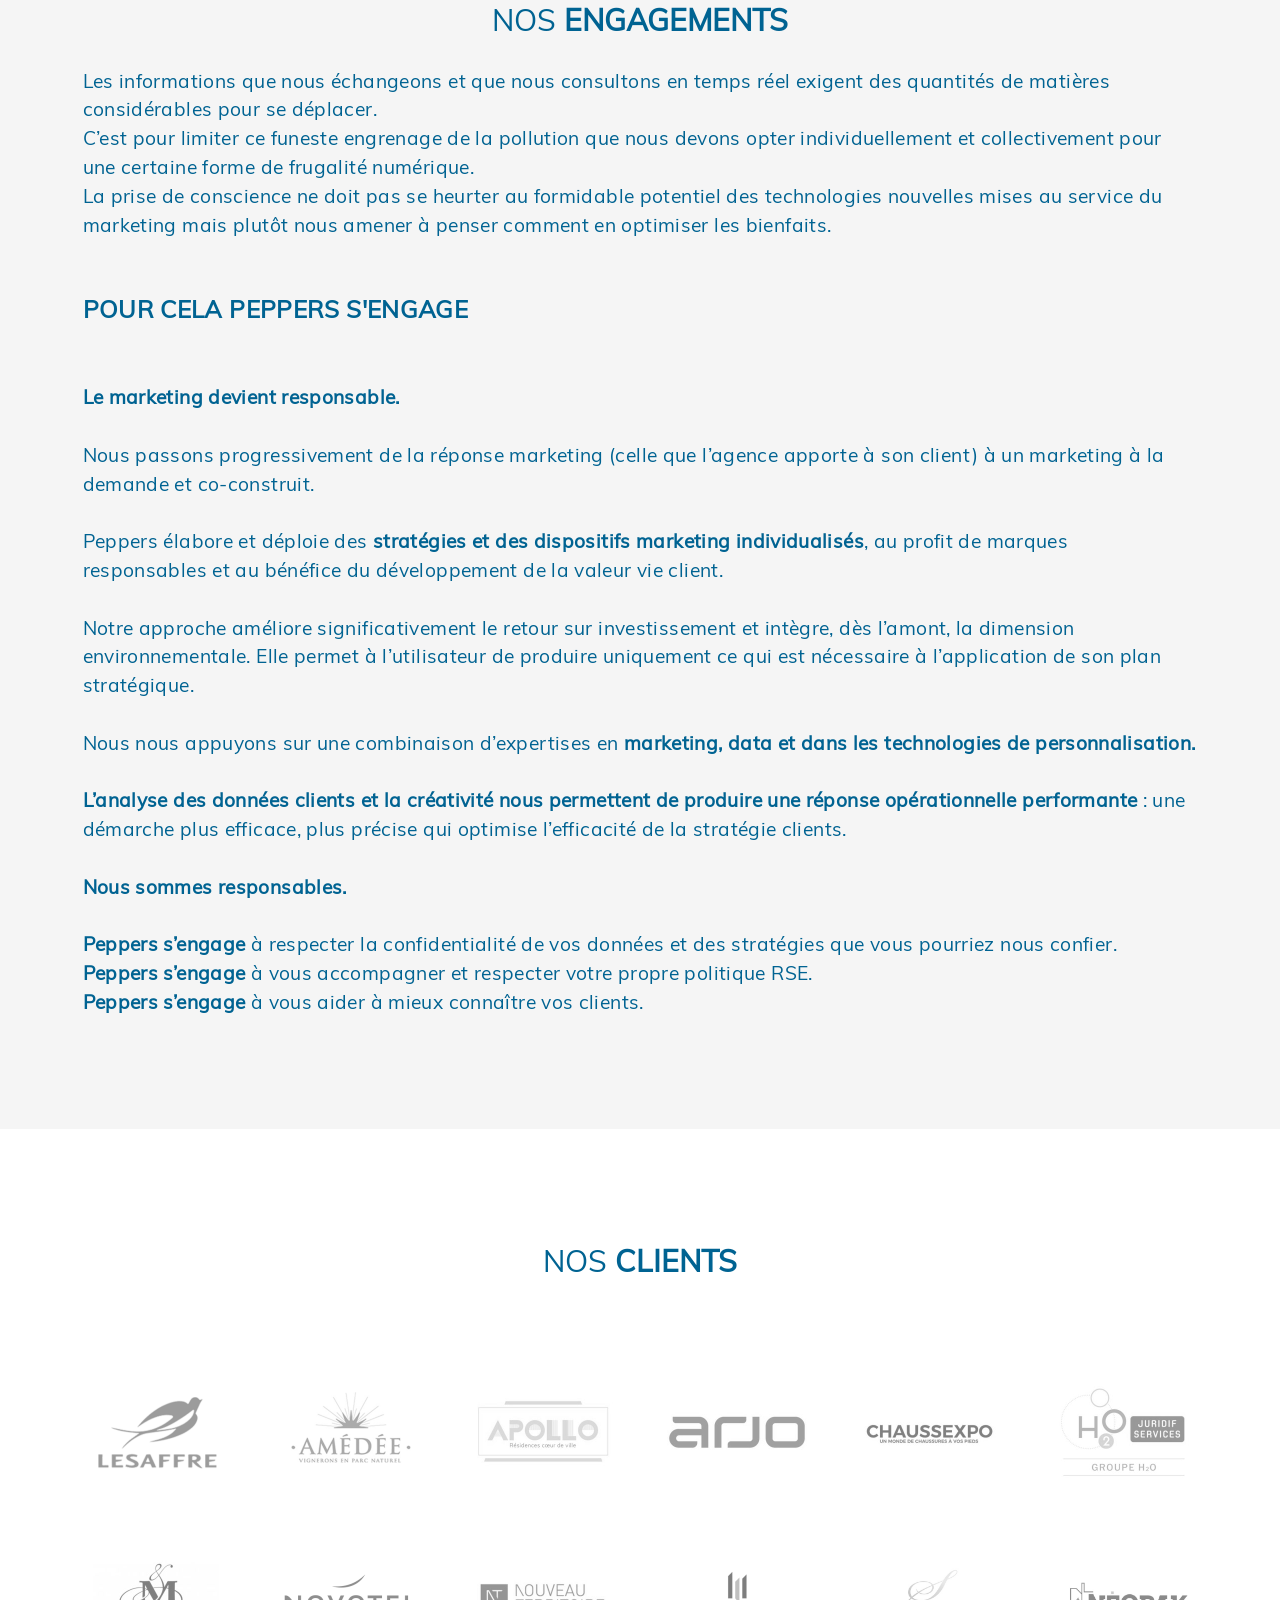
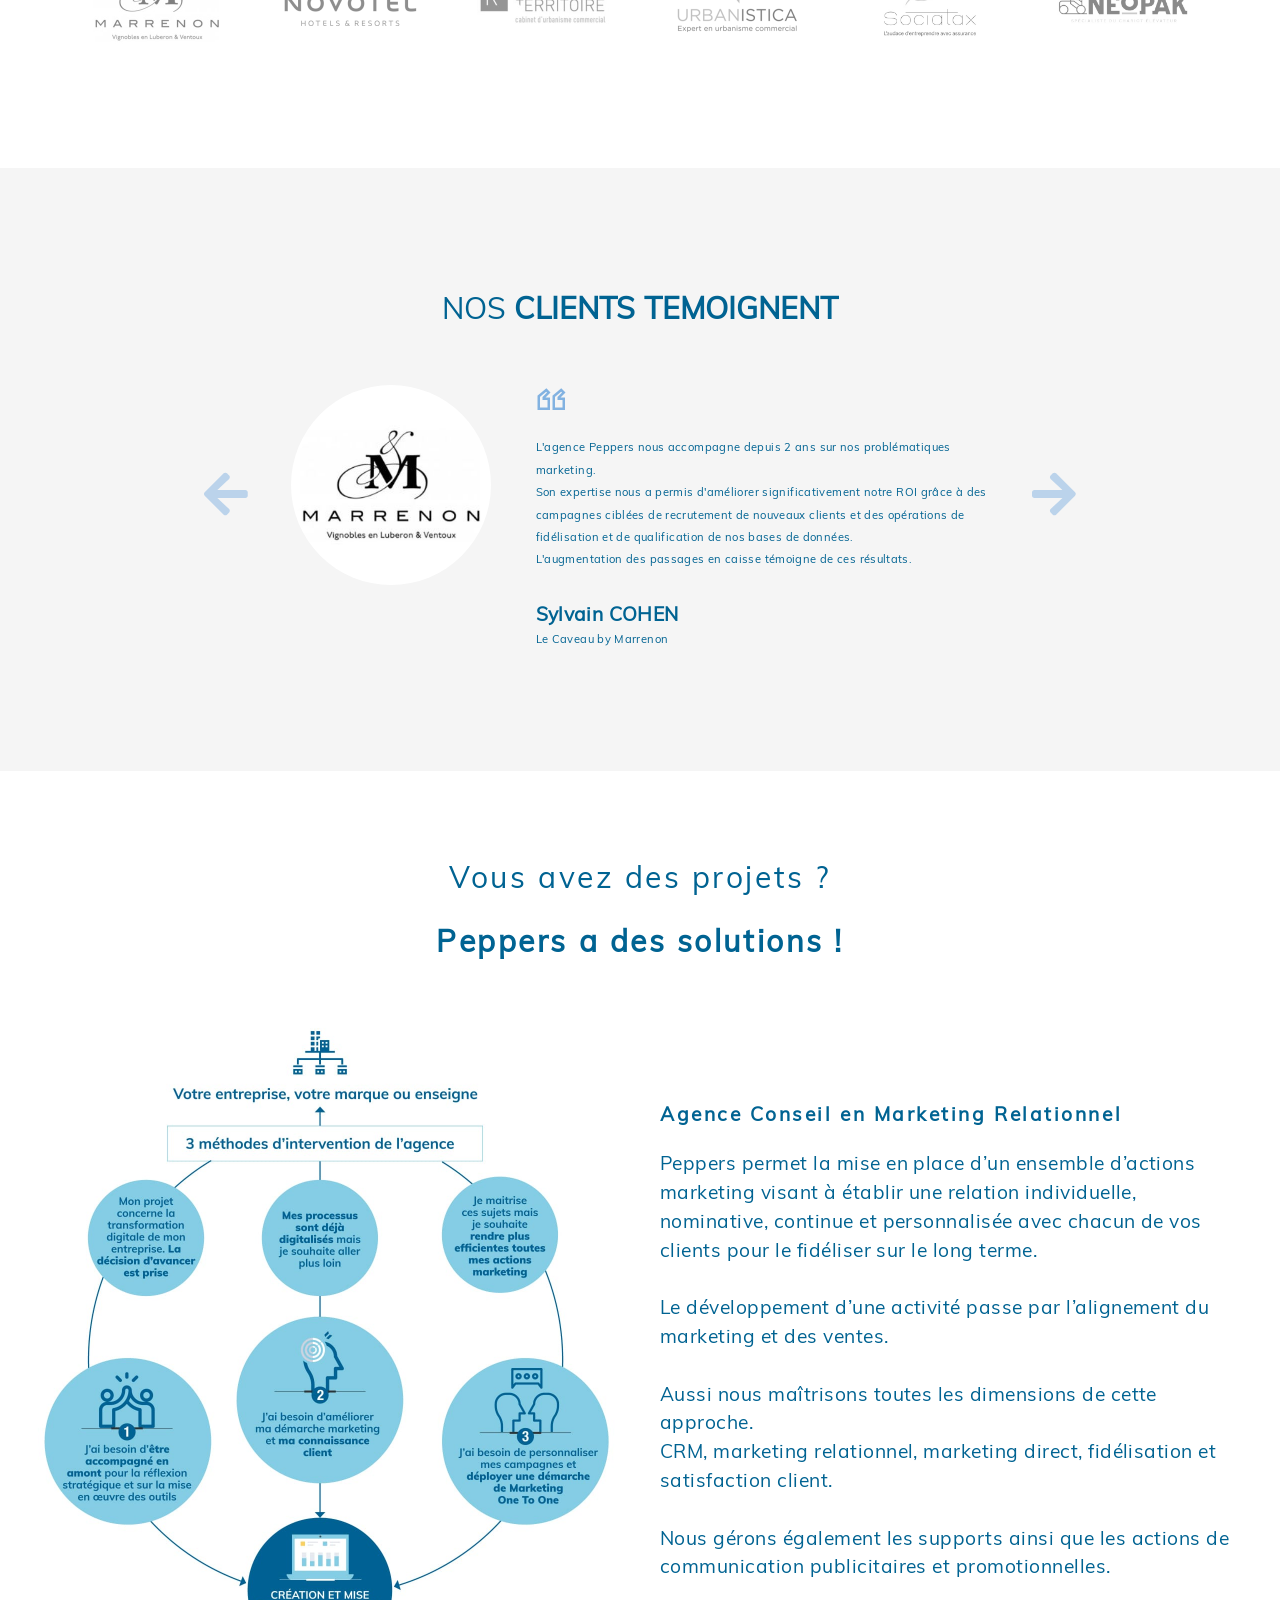
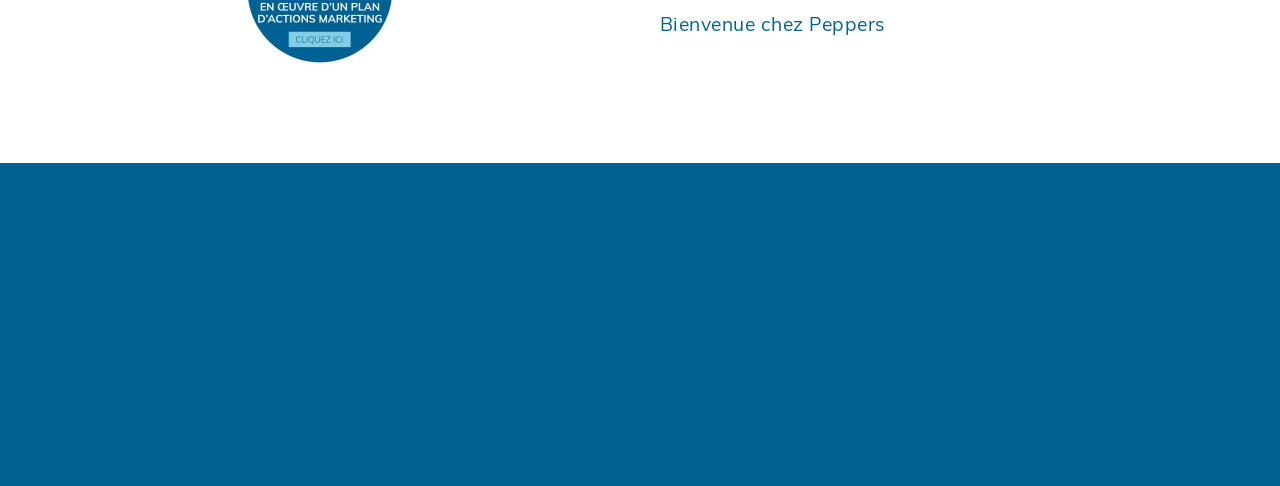
==== commit cf9143aa: "gif en mp4" ====
--- a/index.html
+++ b/index.html
@@ -248,7 +248,7 @@
         <h2 class="mbr-fonts-style mbr-section-title align-center display-5"><p>NOTRE <strong>VISION</strong></p></h2>
         <div class="row">
             <div class="col-lg-6 m-auto">
-                <img src="assets/images/cible.png" alt="" loading="lazy">
+                <img src="assets/images/cible.png" alt="" >
             </div>
             <div class="col-lg-6 m-auto">
                 <div class="content-wrapper align-left">               
@@ -475,40 +475,40 @@
         </div>
         <div class="row justify-content-center">
             <div class="col-md-2 col-6 card_box">
-                <img src="assets/images/lesaffre-280x280.png" alt="" loading="lazy">
-            </div>
-            <div class="col-md-2 col-6 card_box">
-                <img src="assets/images/logo-amedee-280x280.png" alt="" loading="lazy">
-            </div>
-            <div class="col-md-2 col-6 card_box">
-                <img src="assets/images/logo-apollo-280x280.jpg" alt="" loading="lazy">
-            </div>
-            <div class="col-md-2 col-6 card_box">
-                <img src="assets/images/logo-arjo-280x280.jpg" alt="" loading="lazy">
+                <img src="assets/images/lesaffre-280x280.png" alt="" >
+            </div>
+            <div class="col-md-2 col-6 card_box">
+                <img src="assets/images/logo-amedee-280x280.png" alt="" >
+            </div>
+            <div class="col-md-2 col-6 card_box">
+                <img src="assets/images/logo-apollo-280x280.jpg" alt="" >
+            </div>
+            <div class="col-md-2 col-6 card_box">
+                <img src="assets/images/logo-arjo-280x280.jpg" alt="" >
             </div>
             <div class="col-md-2 col-6 card_box"> 
-                <img src="assets/images/logo-chaussexpo-280x280.jpg" alt="" loading="lazy">
-            </div>
-            <div class="col-md-2 col-6 card_box">
-                <img src="assets/images/logo-juridif-280x280.jpg" alt="" loading="lazy">
-            </div>
-            <div class="col-md-2 col-6 card_box">
-                <img src="assets/images/logo-marrenon-280x280.jpg" alt="" loading="lazy"> 
-            </div>
-            <div class="col-md-2 col-6 card_box">
-                <img src="assets/images/logo-novotel-280x280.png" alt="" loading="lazy">
-            </div>
-            <div class="col-md-2 col-6 card_box">
-                <img src="assets/images/logo-territoire-280x280.jpg" alt="" loading="lazy">
-            </div>
-            <div class="col-md-2 col-6 card_box">
-                <img src="assets/images/logourbanistica-280x280.png" alt="" loading="lazy">
-            </div>
-            <div class="col-md-2 col-6 card_box">
-                <img src="assets/images/sociatax.png.jpg" alt="" loading="lazy">
-            </div>
-            <div class="col-md-2 col-6 card_box">
-                 <img src="assets/images/neopak.png.jpg" alt="" loading="lazy">
+                <img src="assets/images/logo-chaussexpo-280x280.jpg" alt="" >
+            </div>
+            <div class="col-md-2 col-6 card_box">
+                <img src="assets/images/logo-juridif-280x280.jpg" alt="" >
+            </div>
+            <div class="col-md-2 col-6 card_box">
+                <img src="assets/images/logo-marrenon-280x280.jpg" alt="" > 
+            </div>
+            <div class="col-md-2 col-6 card_box">
+                <img src="assets/images/logo-novotel-280x280.png" alt="" >
+            </div>
+            <div class="col-md-2 col-6 card_box">
+                <img src="assets/images/logo-territoire-280x280.jpg" alt="" >
+            </div>
+            <div class="col-md-2 col-6 card_box">
+                <img src="assets/images/logourbanistica-280x280.png" alt="" >
+            </div>
+            <div class="col-md-2 col-6 card_box">
+                <img src="assets/images/sociatax.png.jpg" alt="" >
+            </div>
+            <div class="col-md-2 col-6 card_box">
+                 <img src="assets/images/neopak.png.jpg" alt="" >
             </div>
             
             
@@ -544,7 +544,7 @@
                         <div class="row">
                             <div class="user_image col-lg-4">
                                 <div class="user_image_inner">
-                                    <img src="assets/images/logo-marrenon-280x280.jpg" alt="" loading="lazy">
+                                    <img src="assets/images/logo-marrenon-280x280.jpg" alt="" >
                                 </div>
                             </div>
                             <div class="col-lg-8">
@@ -568,7 +568,7 @@
                         <div class="row">
                             <div class="user_image col-lg-4">
                                 <div class="user_image_inner">
-                                    <img src="assets/images/logo-territoire-280x280.jpg" alt="" loading="lazy">
+                                    <img src="assets/images/logo-territoire-280x280.jpg" alt="" >
                                 </div>
                             </div>
                             <div class="col-lg-8">
@@ -590,7 +590,7 @@
                         <div class="row">
                             <div class="user_image col-lg-4">
                                 <div class="user_image_inner">
-                                    <img src="assets/images/logo-apollo.jpeg" alt="" loading="lazy">
+                                    <img src="assets/images/logo-apollo.jpeg" alt="" >
                                 </div>
                             </div>
                             <div class="col-lg-8">
@@ -656,7 +656,7 @@
             </div>
             <div class="col-lg-6 py-lg-0 pb-2">
                 <div class="mbr-figure">
-                    <img src="assets/images/schemaBasDePage.jpg" alt="" title="" loading="lazy">
+                    <img src="assets/images/schemaBasDePage.jpg" alt="" title="" >
                 </div>
             </div>
         </div>
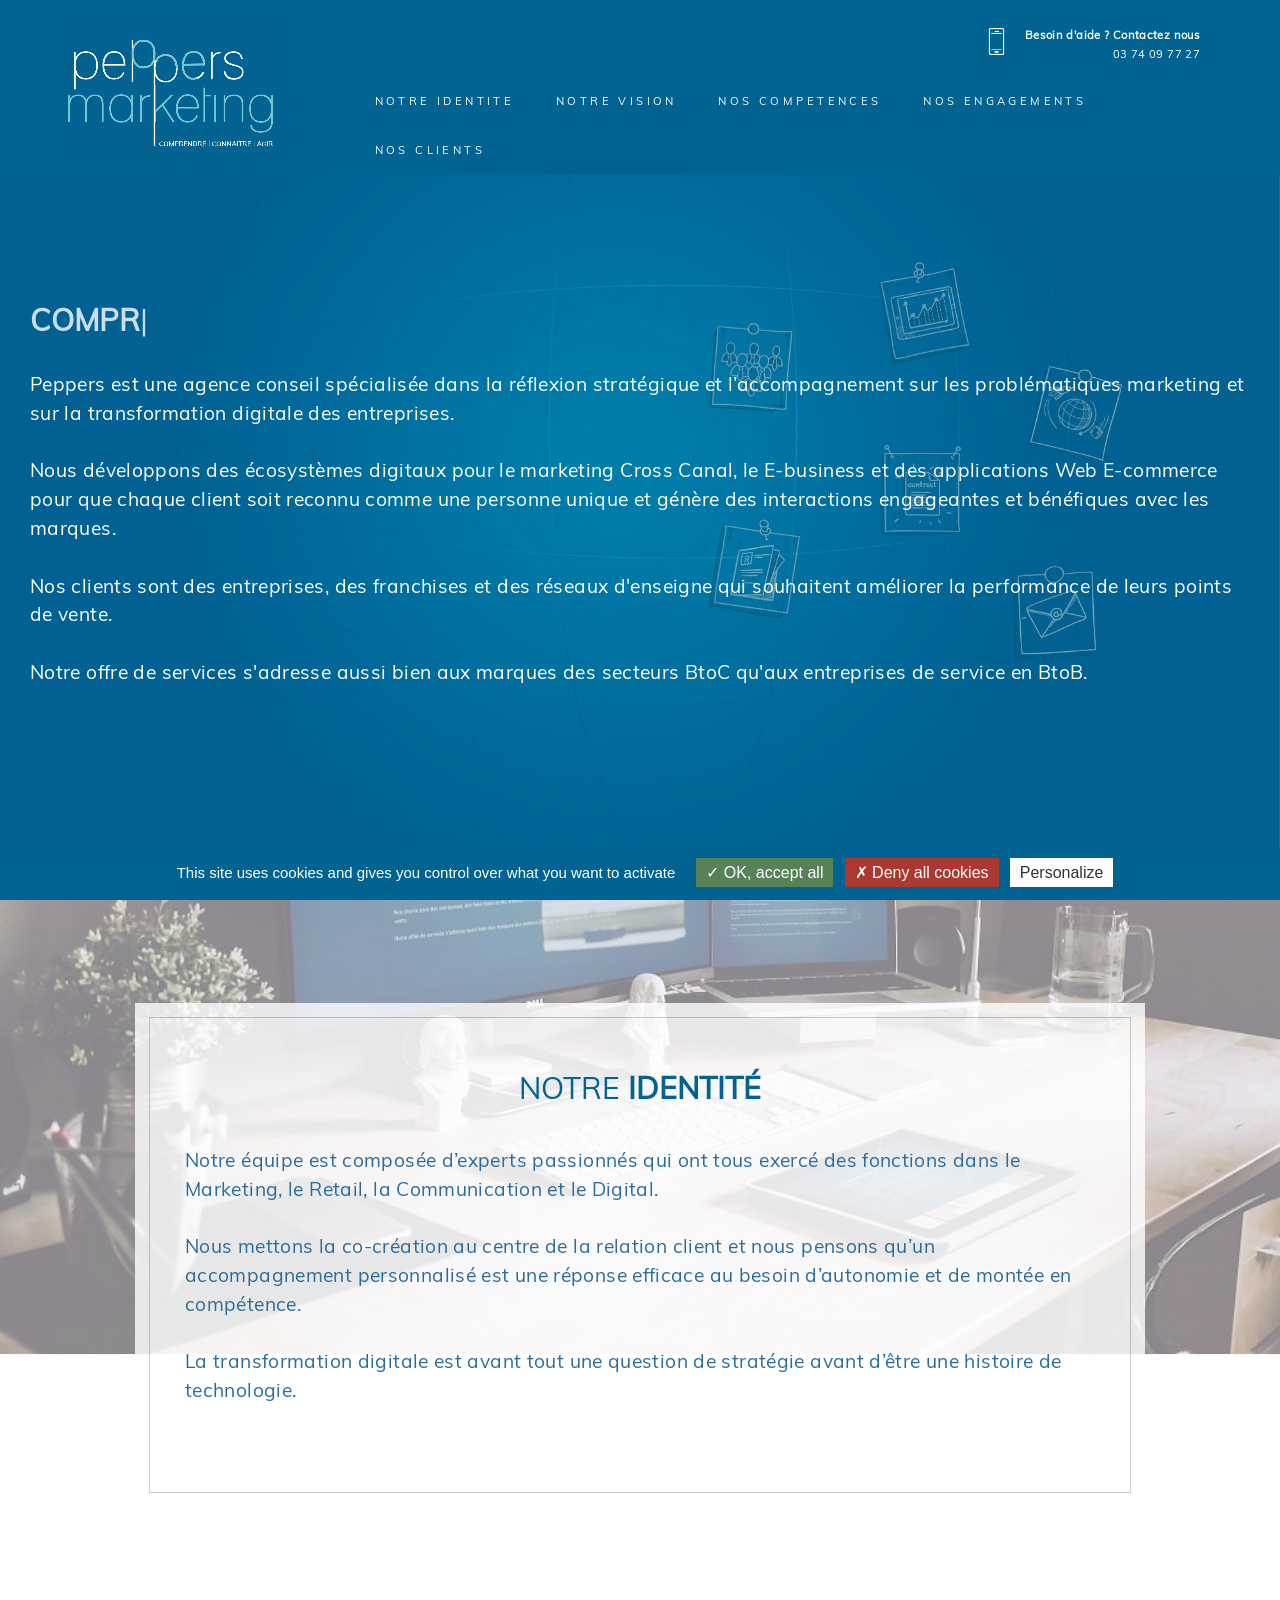
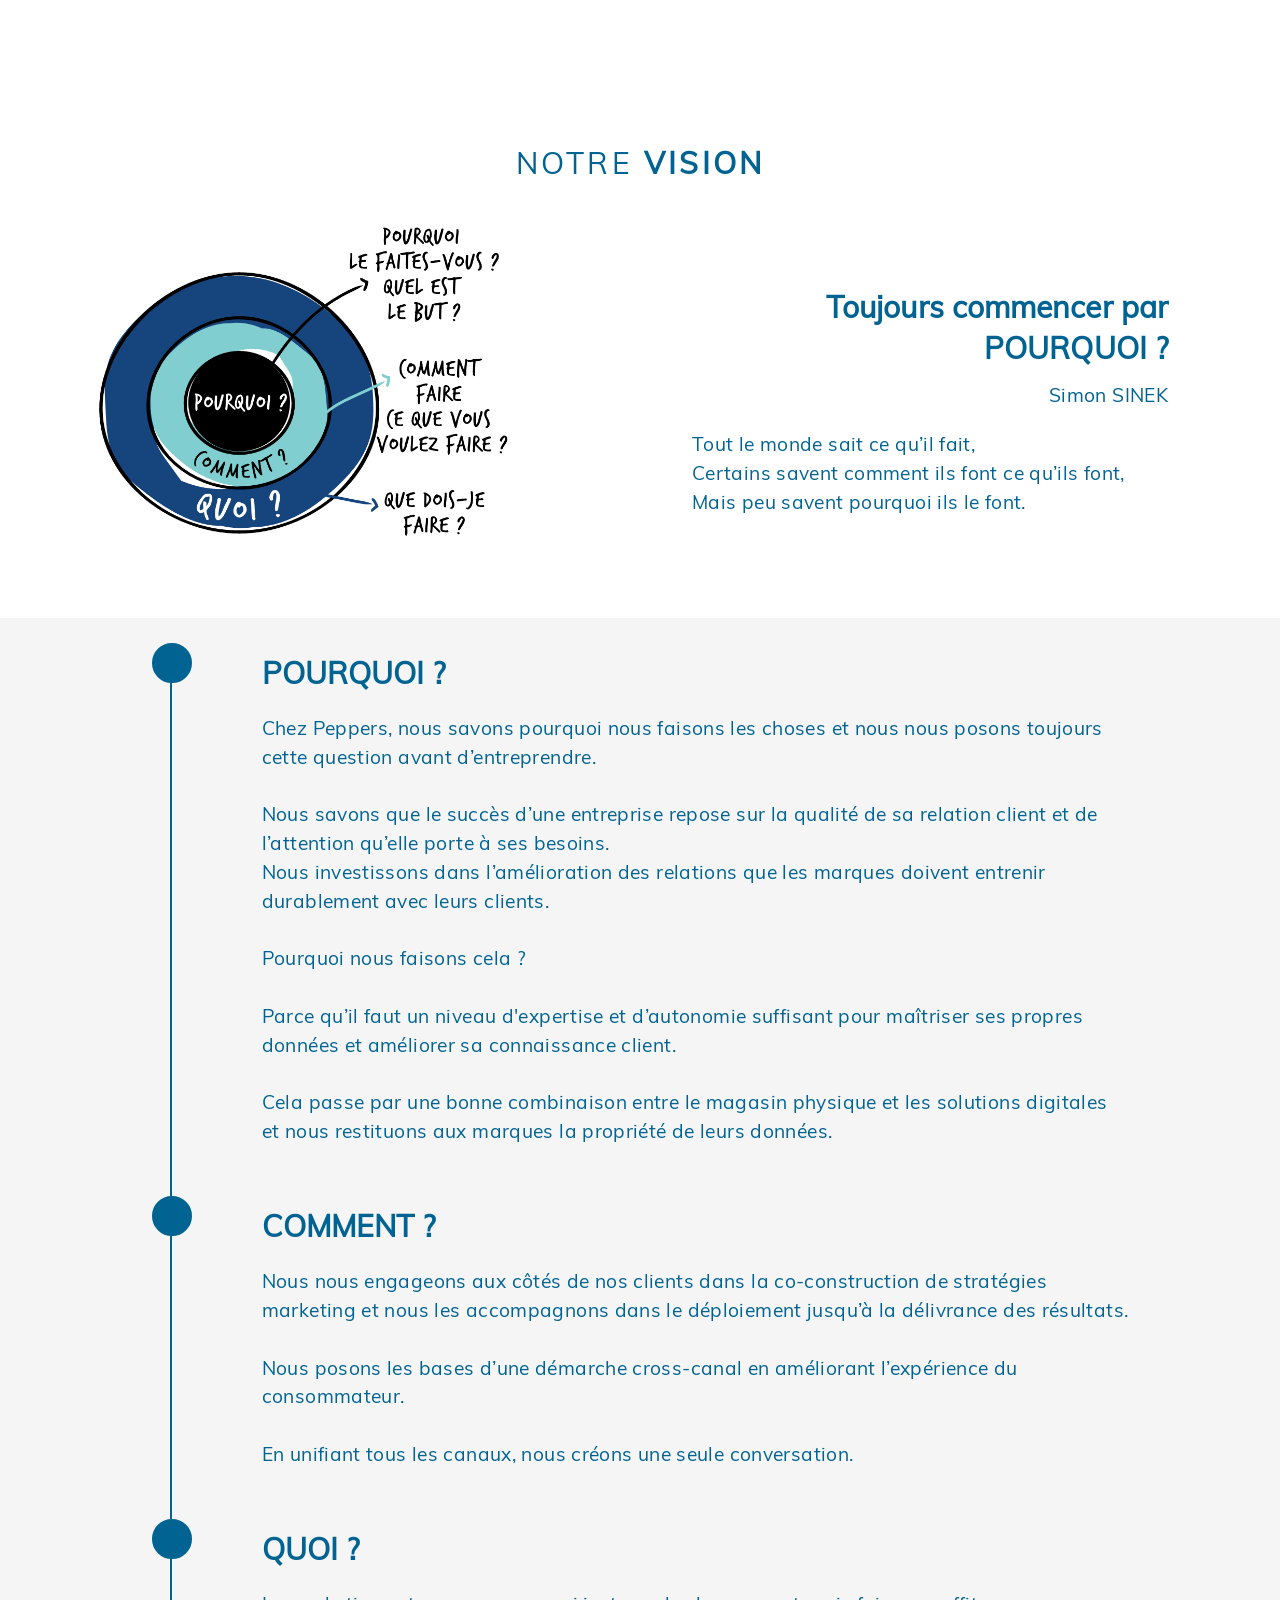
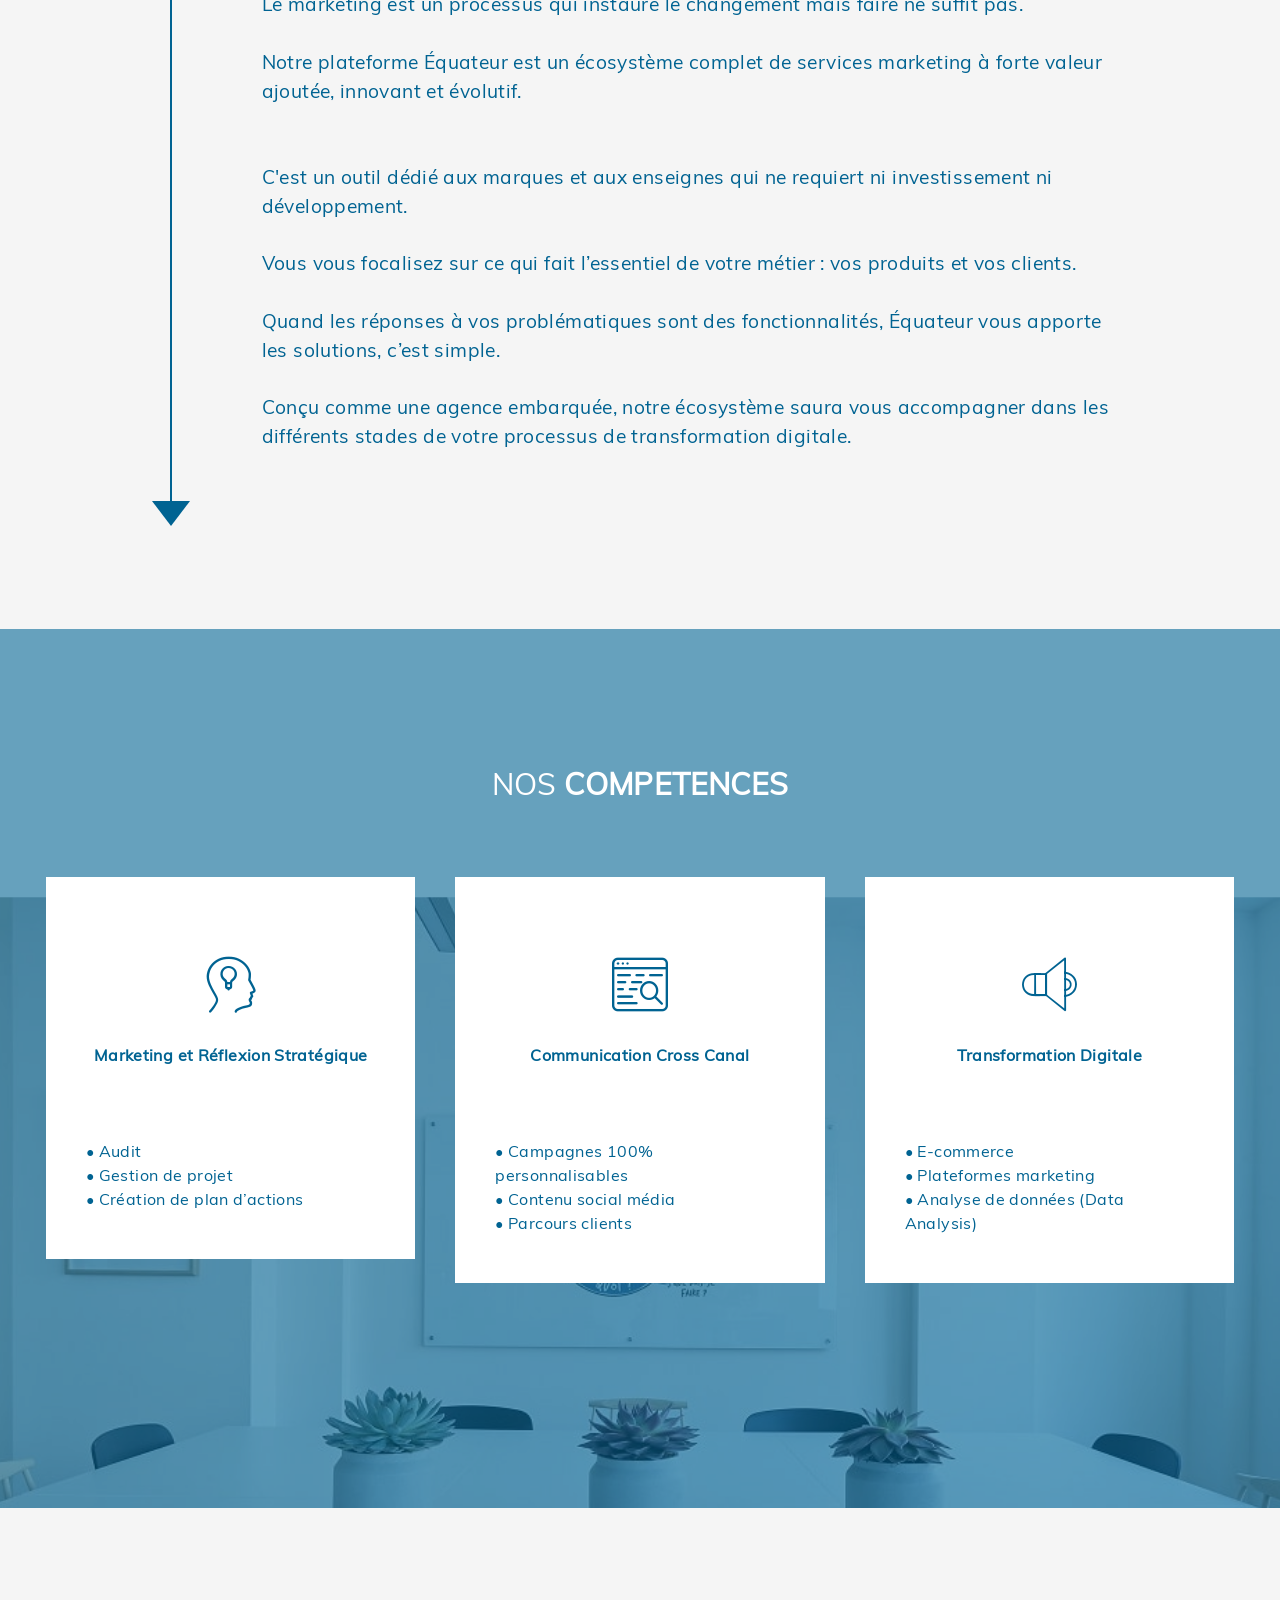
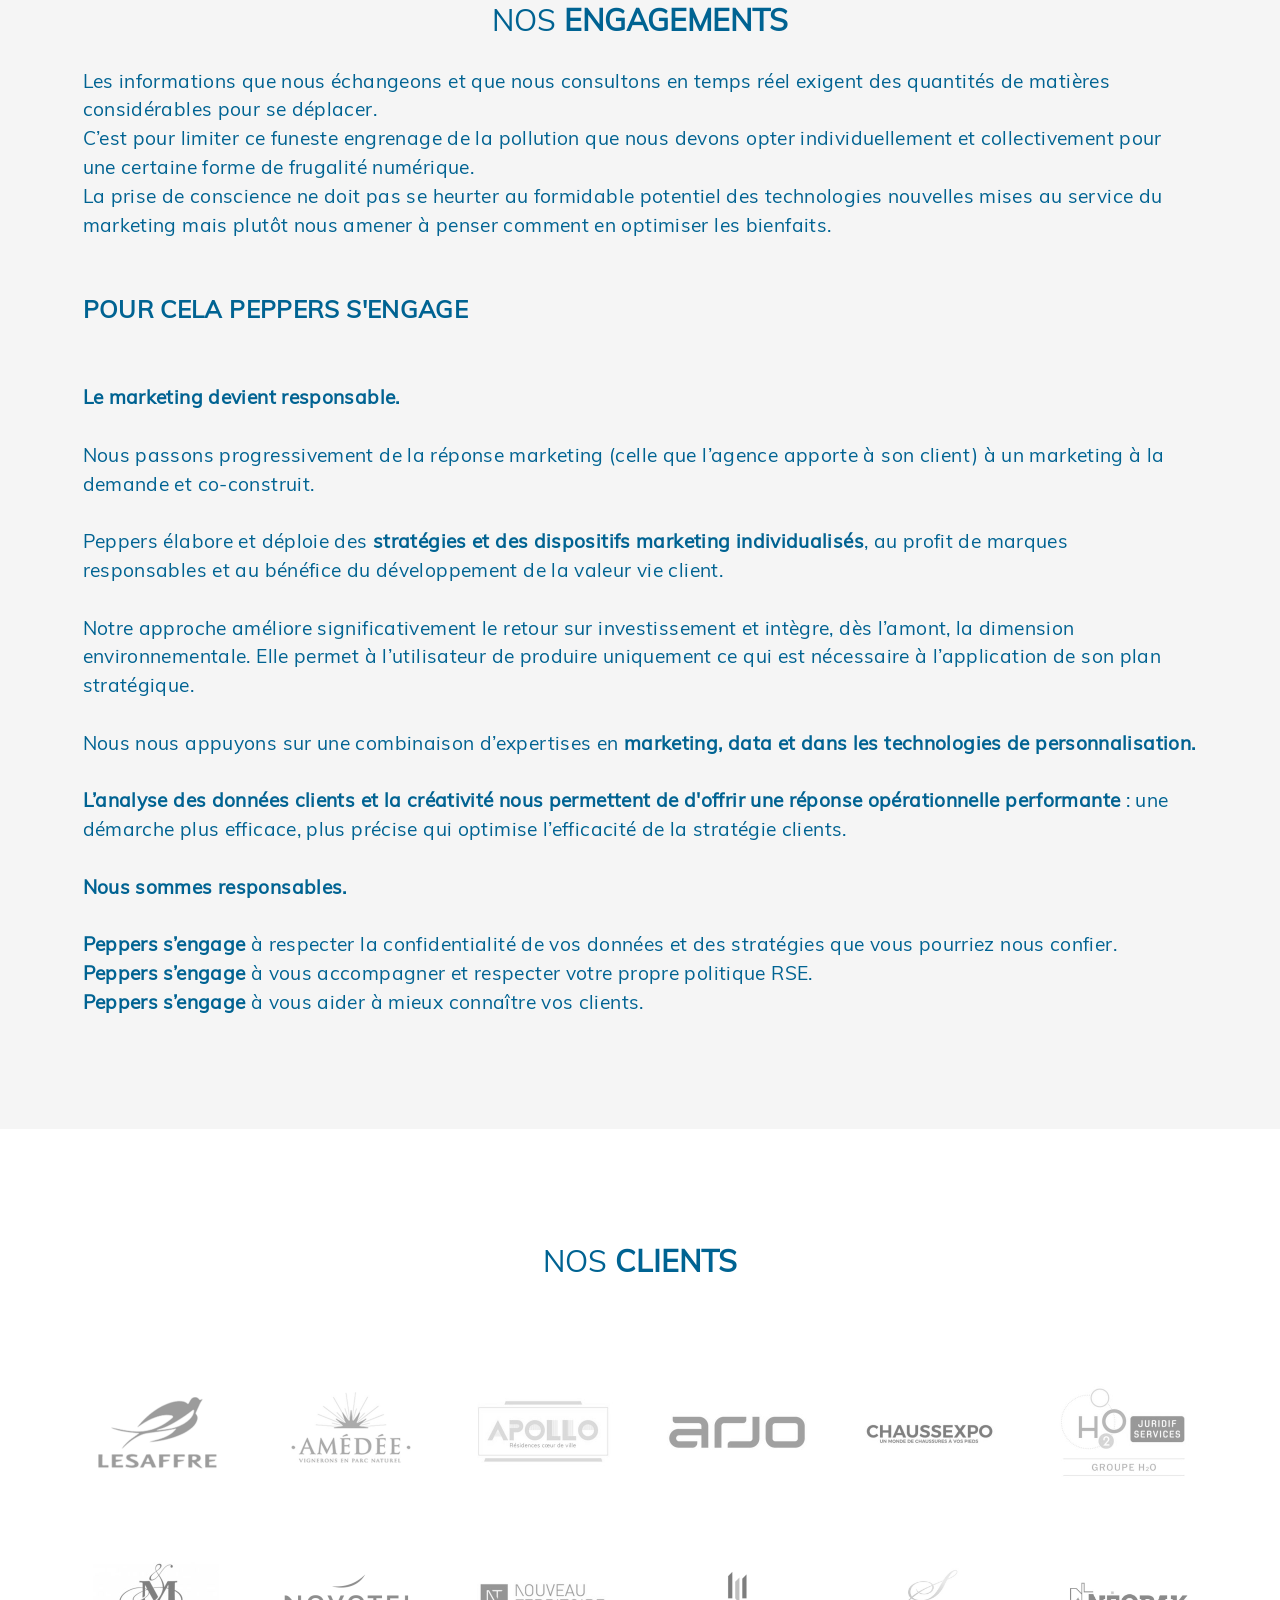
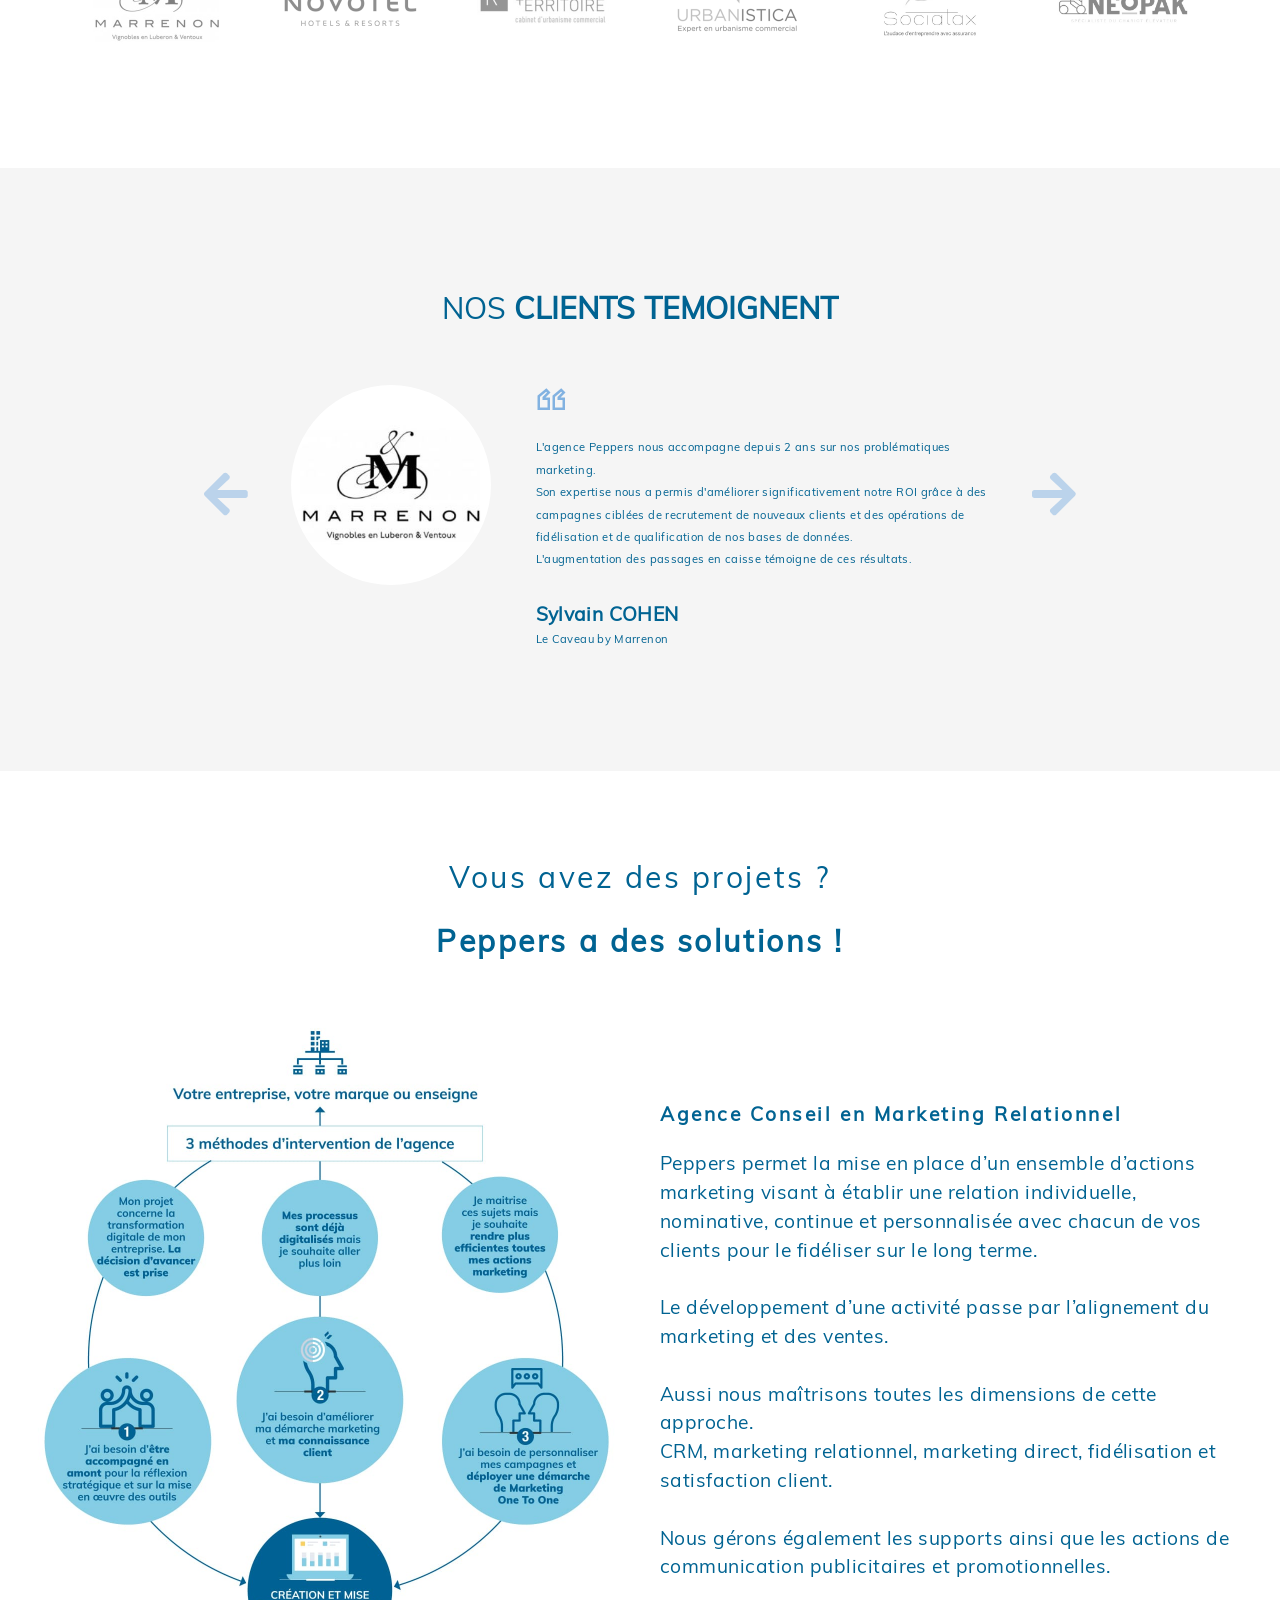
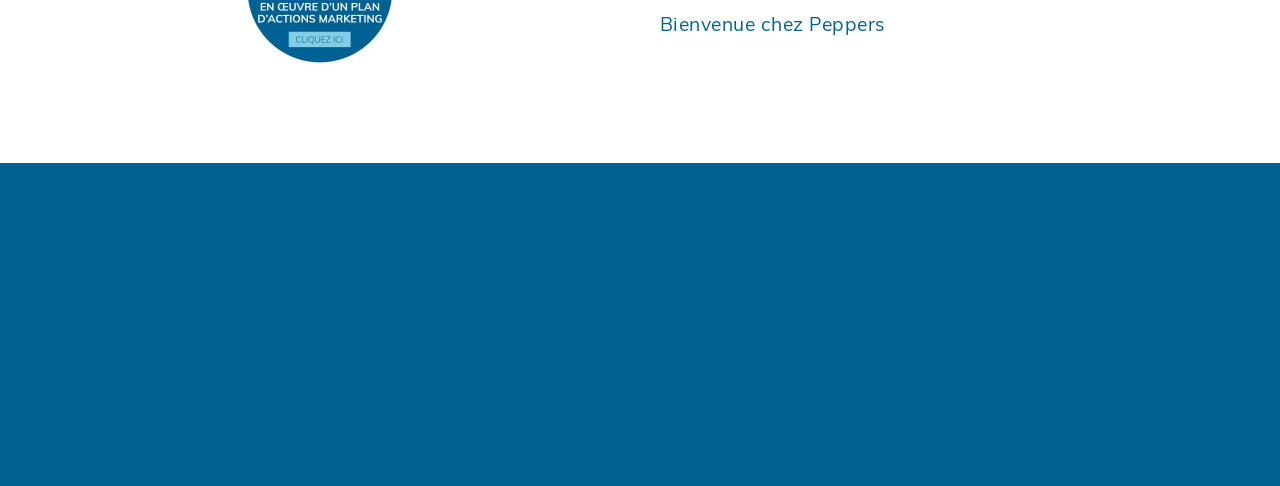
==== commit c12ad744: "Mise a jour carrousel" ====
--- a/index.html
+++ b/index.html
@@ -447,7 +447,7 @@
 <br><br>Peppers élabore et déploie des <strong>stratégies et des dispositifs marketing individualisés</strong>, au profit de marques responsables et au bénéfice du développement de la valeur vie client.<br>
 <br>Notre approche améliore significativement le retour sur investissement et intègre, dès l’amont, la dimension environnementale. Elle permet à l’utilisateur de produire uniquement ce qui est nécessaire à l’application de son plan stratégique.
 <br><br>Nous nous appuyons sur une combinaison d’expertises en<strong> marketing, data et dans les technologies de personnalisation.
-</strong><br><br><strong>L’analyse des données clients et la créativité nous permettent de produire une réponse opérationnelle performante</strong> : une démarche plus efficace, plus précise qui optimise l’efficacité de la stratégie clients.
+</strong><br><br><strong>L’analyse des données clients et la créativité nous permettent de d'offrir une réponse opérationnelle performante</strong> : une démarche plus efficace, plus précise qui optimise l’efficacité de la stratégie clients.
 <br><br><strong>Nous sommes responsables.
 <br></strong><br><strong>Peppers s’engage</strong> à respecter la confidentialité de vos données et des stratégies que vous pourriez nous confier.
 <br><strong>Peppers s’engage</strong> à vous accompagner et respecter votre propre politique RSE.
@@ -563,7 +563,8 @@
                             </div>
                         </div>
                     </div>
-                </div><div class="carousel-item">
+                </div>
+            <div class="carousel-item">
                     <div class="user col-xl-8 col-lg-10">
                         <div class="row">
                             <div class="user_image col-lg-4">
@@ -585,7 +586,8 @@
                             </div>
                         </div>
                     </div>
-                </div><div class="carousel-item">
+                </div>
+            <div class="carousel-item">
                     <div class="user col-xl-8 col-lg-10">
                         <div class="row">
                             <div class="user_image col-lg-4">
@@ -606,7 +608,59 @@
                             </div>
                         </div>
                     </div>
-                </div></div>
+                </div>
+            <div class="carousel-item">
+                    <div class="user col-xl-8 col-lg-10">
+                        <div class="row">
+                            <div class="user_image col-lg-4">
+                                <div class="user_image_inner">
+                                    <img src="assets/images/sociatax.png.jpg" alt="" >
+                                </div>
+                            </div>
+                            <div class="col-lg-8">
+                                <div class="testimonials-quote align-left">
+                                      <span class="mbr-iconfont mobi-mbri-quote-left mobi-mbri" style="color: rgb(130, 178, 225); fill: rgb(130, 178, 225); font-size: 30px;"></span>
+
+                                </div>
+                                <div class="user_text pt-3 align-left">
+                                    <p class="mbr-fonts-style display-4">Sociatax élabore de nouvelles solutions assurancielles aux fins de réponses à des besoins non pourvus.
+                                        Cette recherche constante d’innovation dans notre métier nous a amené à selectionner un partenaire expert dans la transformation digitale des entreprises et dans l’animation des réseaux. 
+                                        En créant notre Agence Embarquée, Peppers permet à nos distributeurs d’accélérer leur développement grâce à des services marketing performants et adaptés à leur environnement.
+                                        </p>
+                                </div>
+                                <div class="user_name mbr-fonts-style align-left display-7"><br><strong>Jean-Pierre CASSAN</strong></div>
+                                <div class="user_desk mbr-light mbr-fonts-style align-left display-4">Directeur Général</div>
+                            </div>
+                        </div>
+                    </div>
+                </div>    
+            <div class="carousel-item">
+                    <div class="user col-xl-8 col-lg-10">
+                        <div class="row">
+                            <div class="user_image col-lg-4">
+                                <div class="user_image_inner">
+                                    <img src="assets/images/logo-marrenon-1.jpeg" alt="" >
+                                </div>
+                            </div>
+                            <div class="col-lg-8">
+                                <div class="testimonials-quote align-left">
+                                      <span class="mbr-iconfont mobi-mbri-quote-left mobi-mbri" style="color: rgb(130, 178, 225); fill: rgb(130, 178, 225); font-size: 30px;"></span>
+
+                                </div>
+                                <div class="user_text pt-3 align-left">
+                                    <p class="mbr-fonts-style display-4">Répondre à l’évolution des comportements des consommateurs nécessite l’élaboration de synergies entre producteurs et distributeurs.
+                                        Peppers nous accompagne dans la construction d’un plan marketing adapté mais aussi dans le déploiement d’un écosystème de services marketing destinés aux cavistes.
+                                        Marrenon a choisi un spécialiste de la transformation digitale pour piloter la montée en compétence de son réseau de partenaires.
+                                        </p>
+                                </div>
+                                <div class="user_name mbr-fonts-style align-left display-7"><br><strong>Pierre-Olivier BLONDEL</strong></div>
+                                <div class="user_desk mbr-light mbr-fonts-style align-left display-4">Directeur Commercial et du Marketing Digital</div>
+                            </div>
+                        </div>
+                    </div>
+                </div>
+
+            </div>
 
             <div class="carousel-controls">
                 <a class="carousel-control-prev" role="button" data-slide="prev" href="#">
--- a/assets/dropdown/css/style.css
+++ b/assets/dropdown/css/style.css
@@ -15,7 +15,7 @@
       height: 3.125rem;
       transition: all 0.3s ease-in-out; }
       .navbar-dropdown .navbar-logo video {
-        height: 9.5rem;
+        height: 8.5rem;
         transition: all 0.3s ease-in-out; }
     .navbar-dropdown .navbar-logo.mbr-iconfont {
       font-size: 3.125rem;
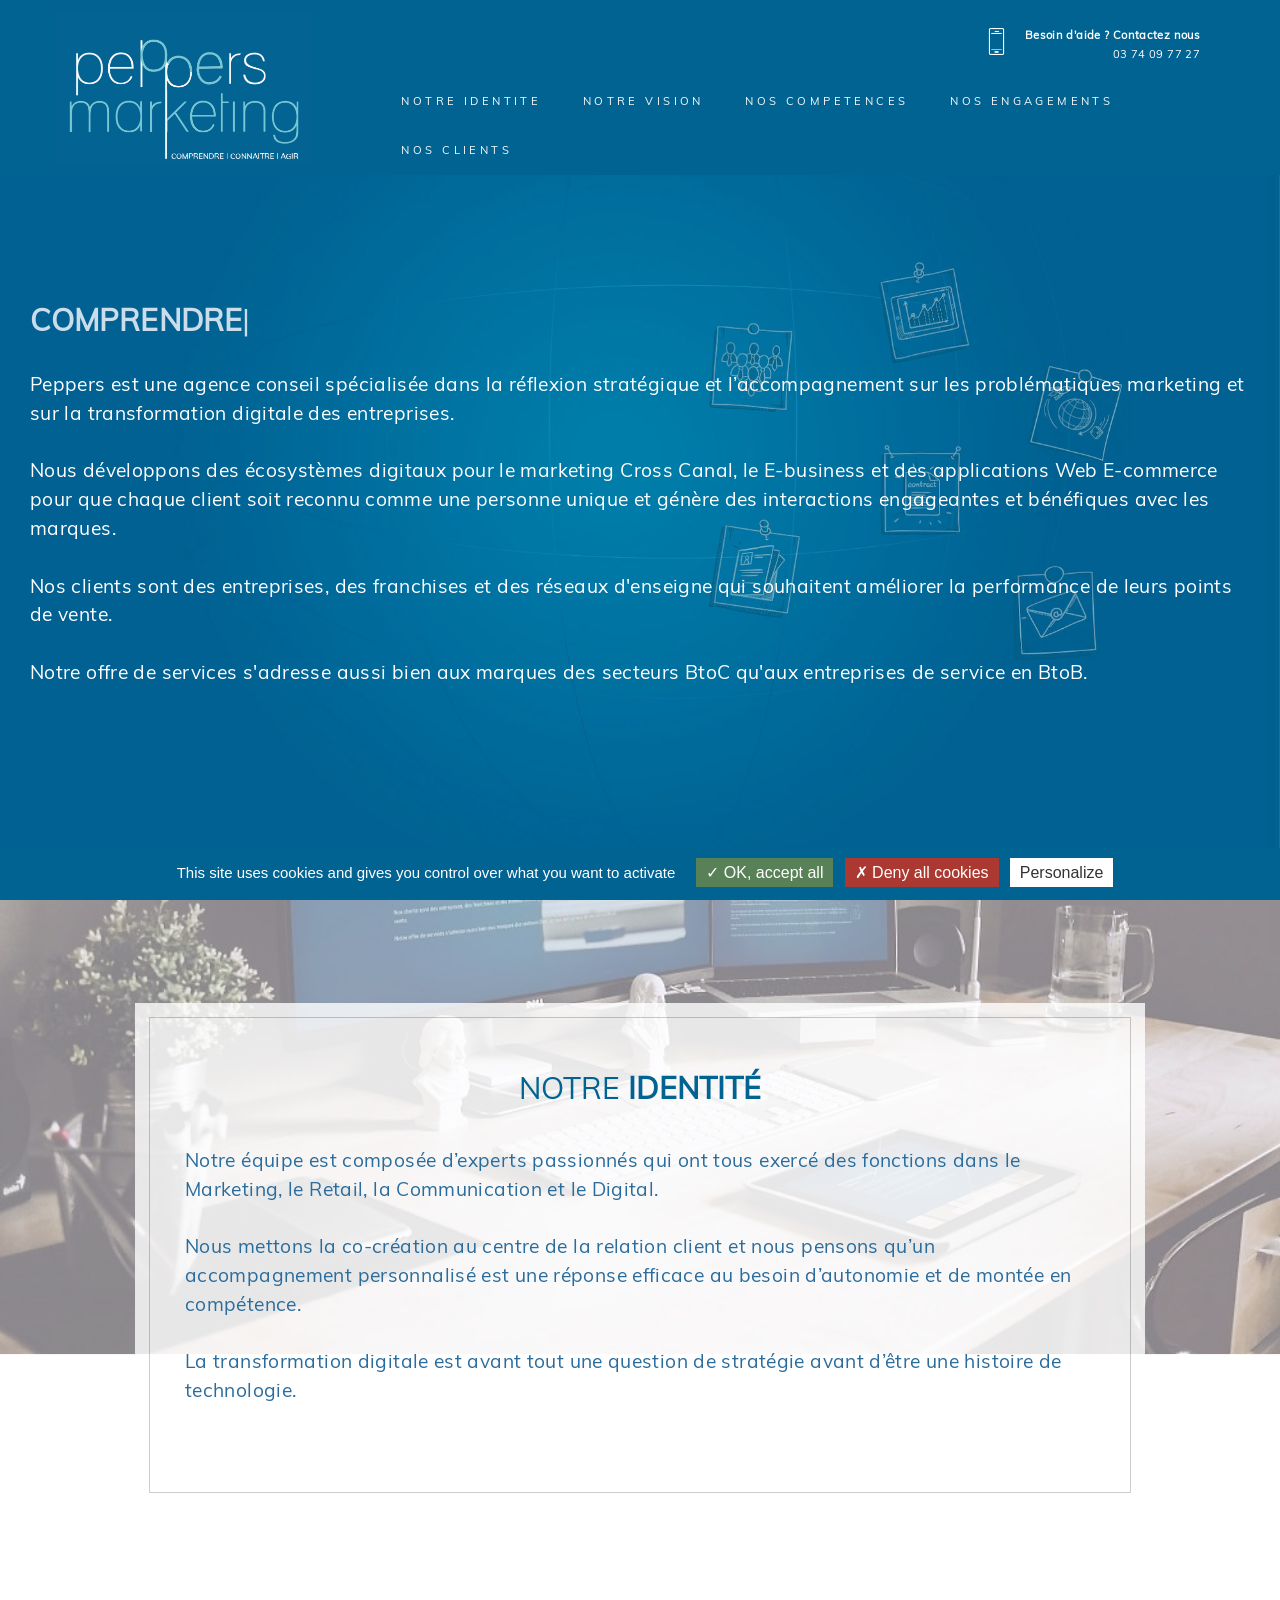
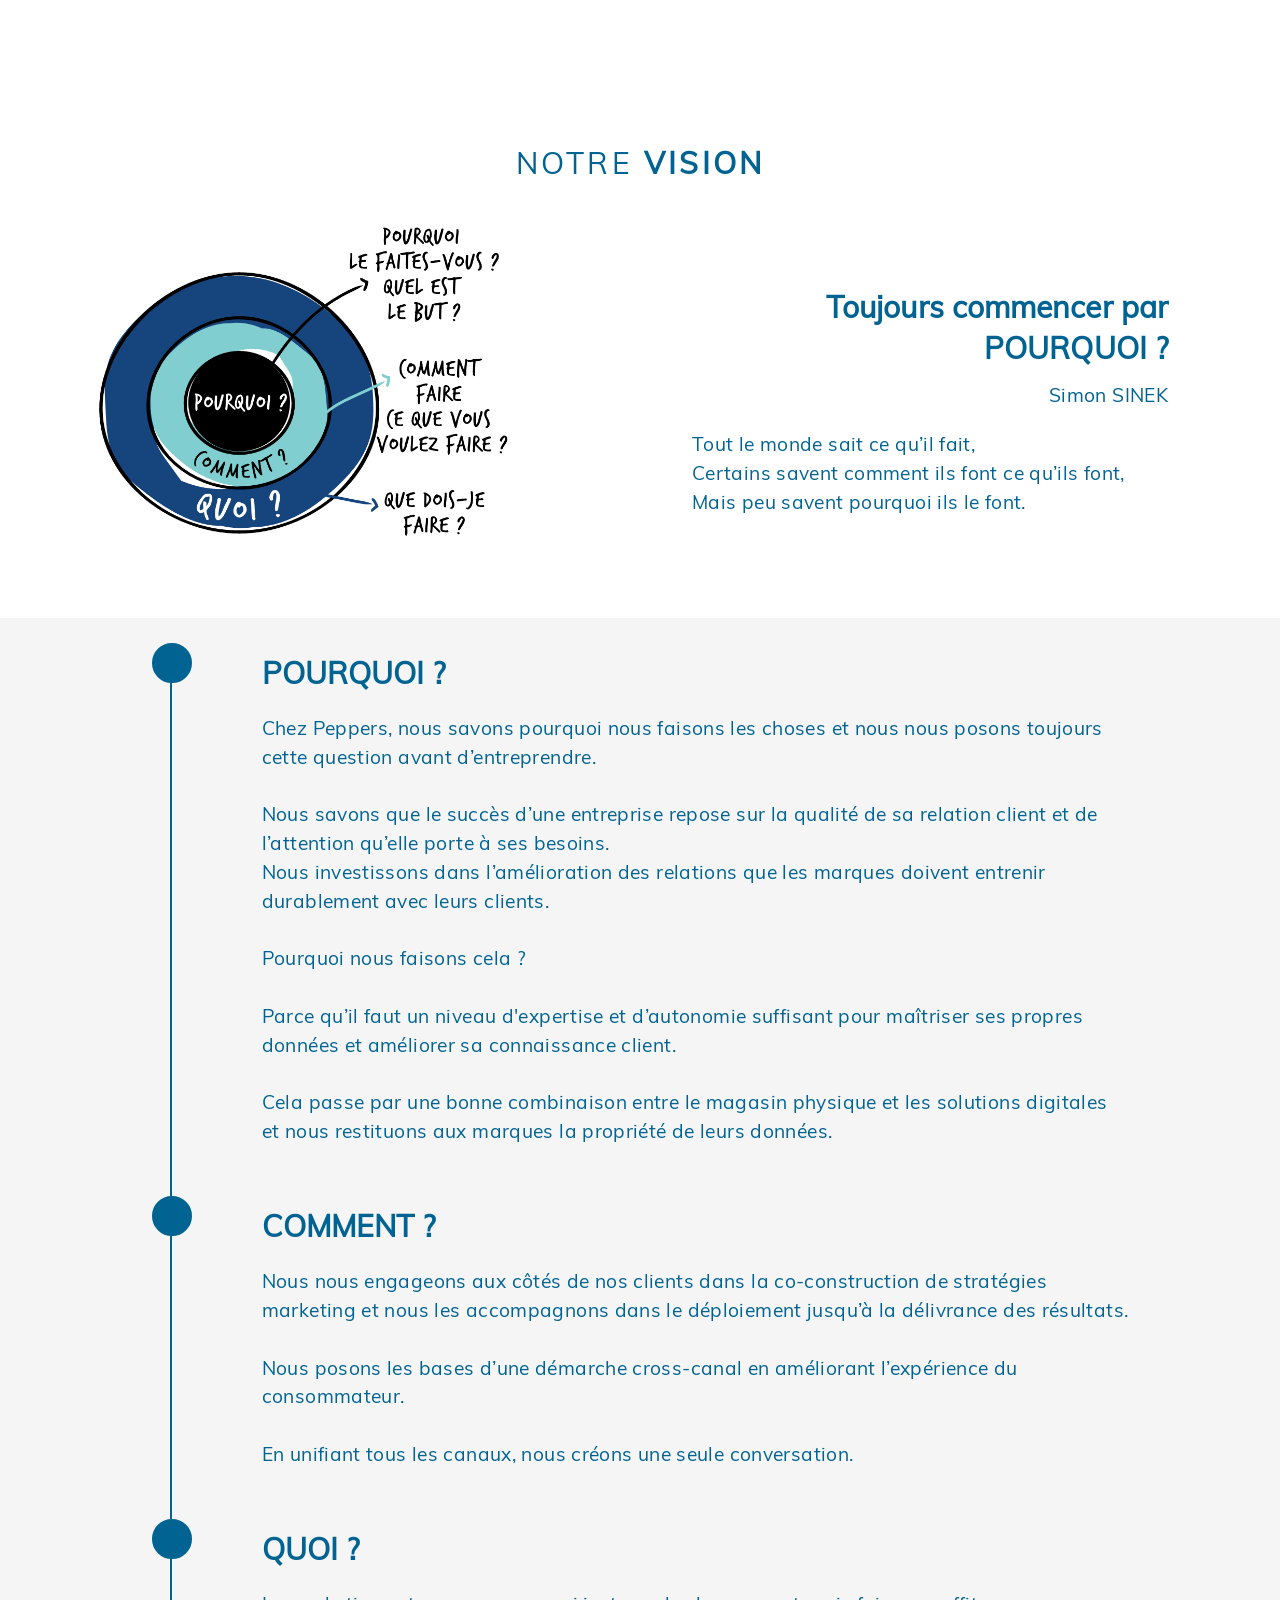
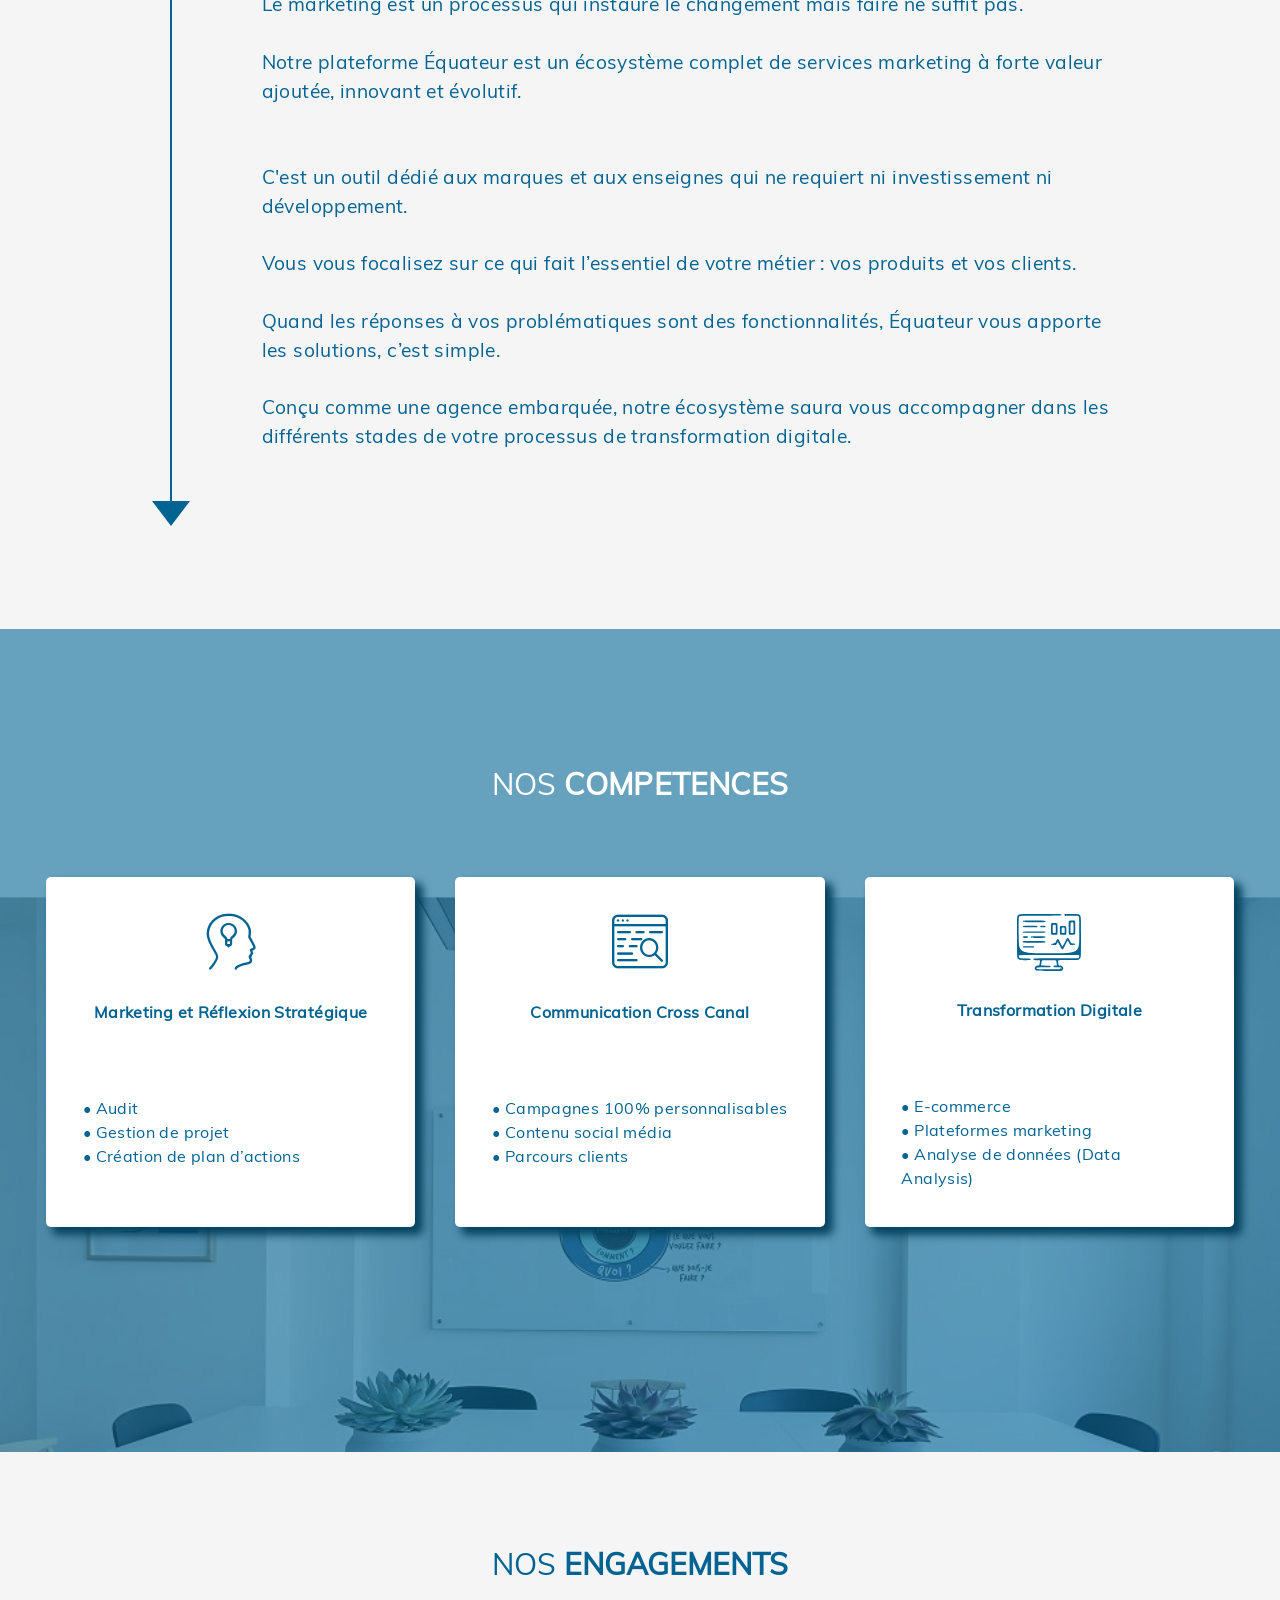
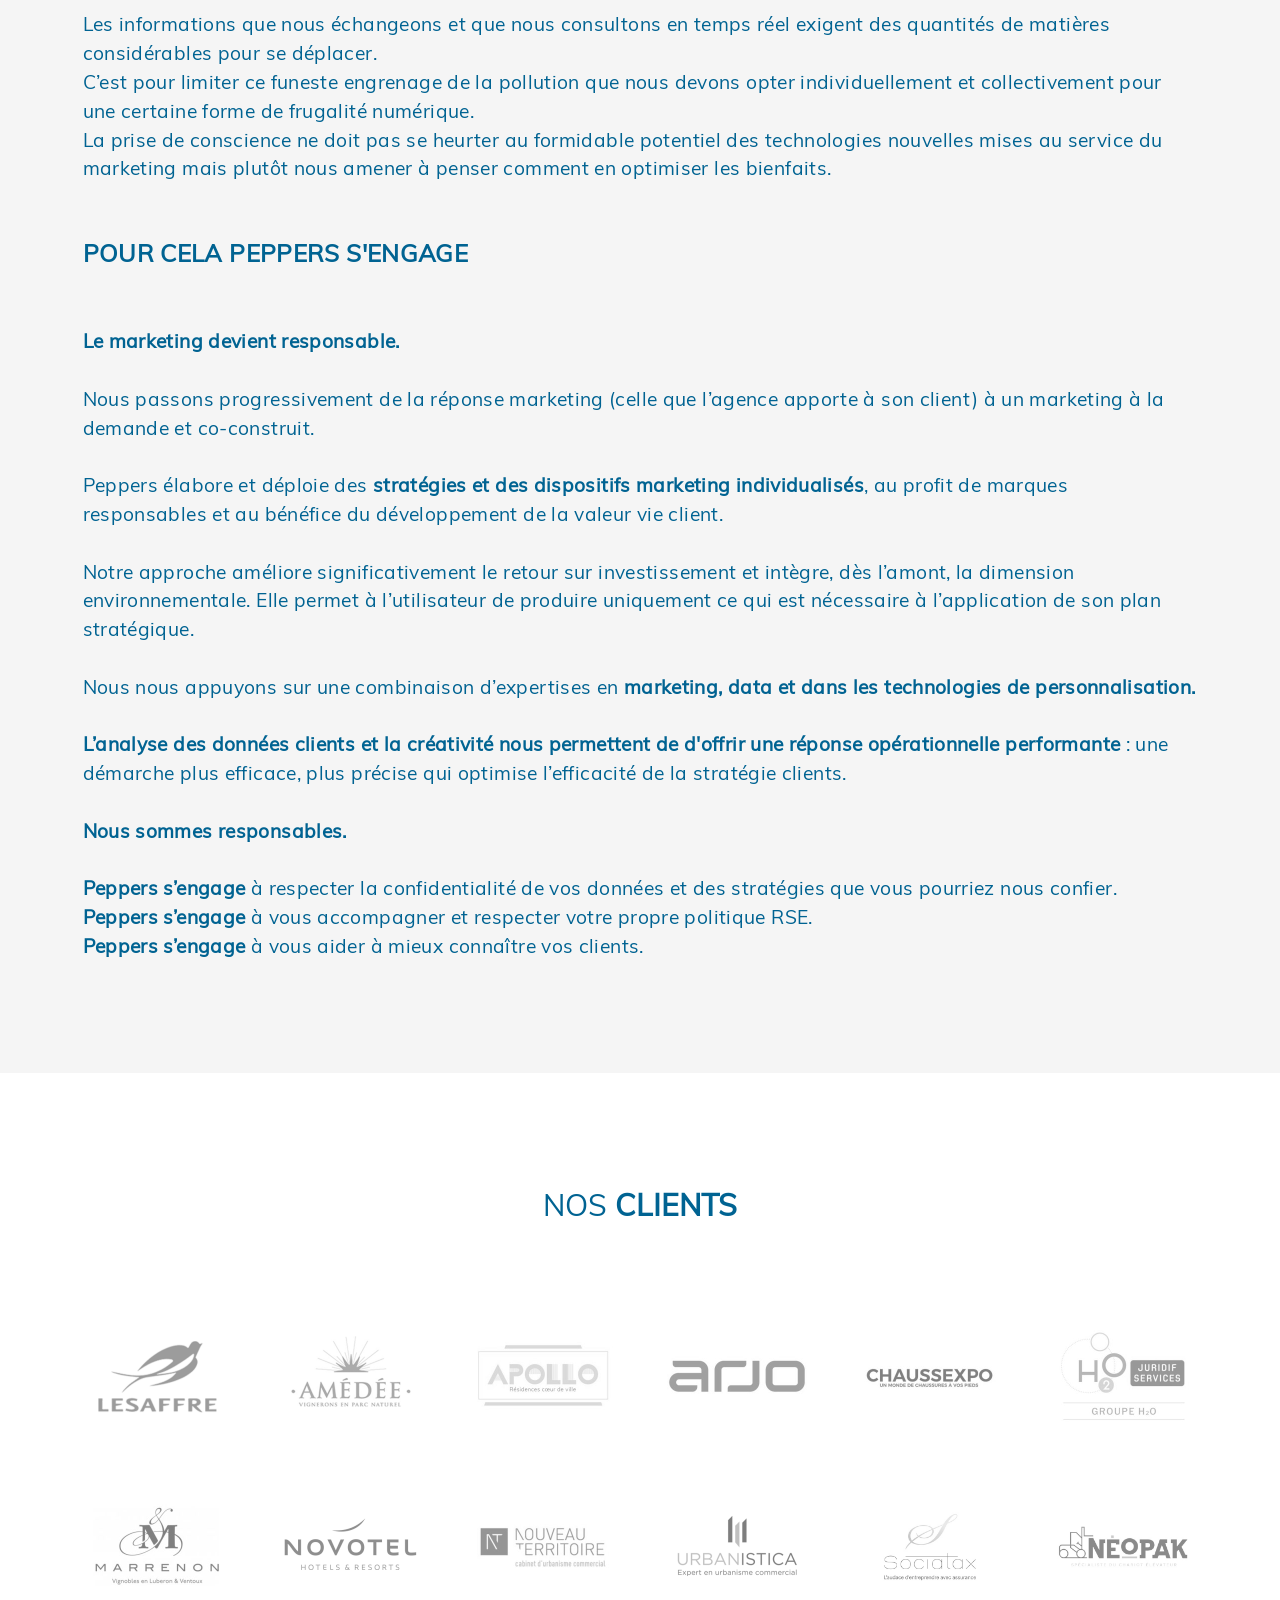
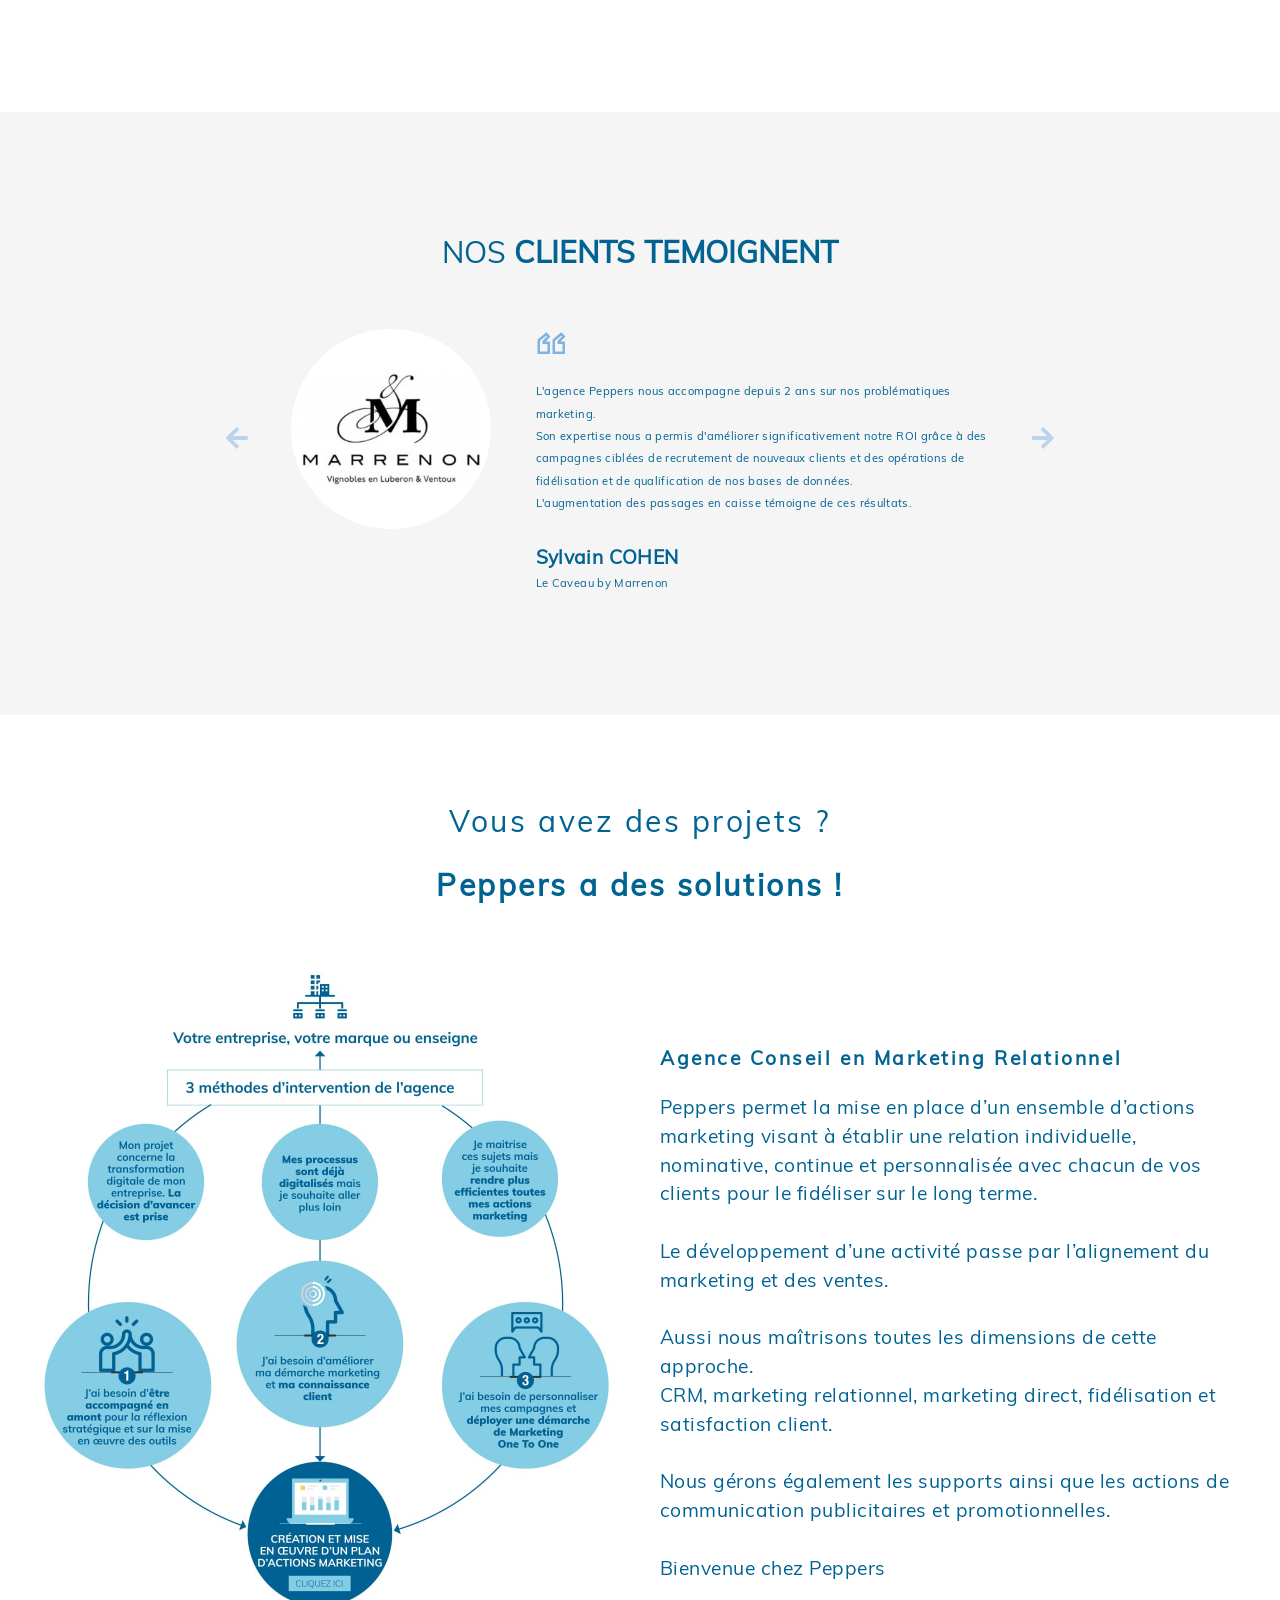
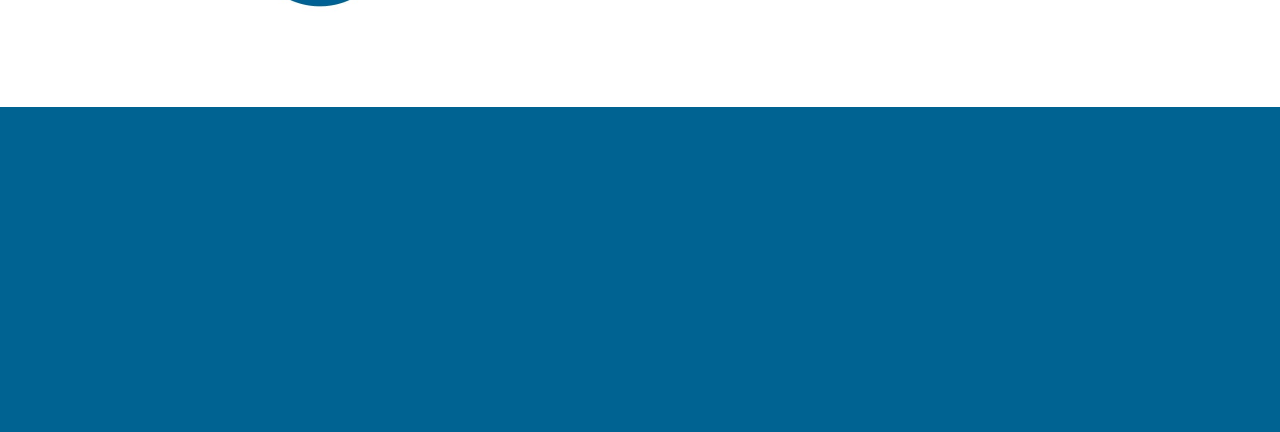
==== commit d5441726: "grosse maj avant deploiement" ====
--- a/index.html
+++ b/index.html
@@ -127,10 +127,10 @@
                 <div class="navbar-brand">
                     <span class="navbar-logo" >
                         <a href="index.html#Accueil">
-                            <video  muted autoplay loop id="menuLogo">
-                                <source src="assets/images/LogoVideo.mp4"  type='video/mp4'>
-                                <source src="assets/images/LogoVideo.webm"  type='video/webm'>
-                            </video>
+                            <img  src="assets/images/composition-6.gif" style="height: 9.5rem;">
+                            <!-- <source src="assets/images/LogoVideo.mp4"  type='video/mp4'>
+                            <source src="assets/images/LogoVideo.webm"  type='video/webm'>
+                        </video> -->
                         </a>
                     </span>
                     
@@ -409,7 +409,8 @@
                 <div class="card-inner card-inner3">
 <!-- 				<div class="card-inner card-inner3" data-aos="fade-left" data-aos-offset="200" data-aos-anchor="#ancreAnimationCartes" data-aos-duration="600"> -->
 					<div class="card-img">
-						<span class="mbr-iconfont mbr-iconfont-1 imind-sound"></span>
+						<span class="mbr-iconfont mbr-iconfont-1"><img class="mx-auto ecranStatBleu" src="assets/images/ecranStatBleu.svg" style="width:4rem;"></span>
+                        <span class="mbr-iconfont mbr-iconfont-1"><img class="mx-auto ecranStatBlanc" src="assets/images/ecranStatBlanc.svg" style="width:4rem;"></span>
 					</div>
 					<div class="card-box">
 						<h4 class="card-title mbr-bold mbr-fonts-style mbr-white display-7">Transformation Digitale </h4>
@@ -665,13 +666,13 @@
             <div class="carousel-controls">
                 <a class="carousel-control-prev" role="button" data-slide="prev" href="#">
 
-                     <span class="mbr-iconfont fa-arrow-left fa" style="color: rgb(130, 178, 225); fill: rgb(130, 178, 225); font-size: 50px;"></span>
+                     <span class="mbr-iconfont fa-arrow-left fa" style="color: rgb(130, 178, 225); fill: rgb(130, 178, 225); font-size: 25px;"></span>
                     <span class="sr-only">Previous</span>
                 </a>
 
                 <a class="carousel-control-next" role="button" data-slide="next" href="#">
 
-                     <span class="mbr-iconfont fa-arrow-right fa" style="color: rgb(130, 178, 225); fill: rgb(130, 178, 225); font-size: 50px;"></span>
+                     <span class="mbr-iconfont fa-arrow-right fa" style="color: rgb(130, 178, 225); fill: rgb(130, 178, 225); font-size: 25px;"></span>
                   <span class="sr-only">Next</span>
                 </a>
             </div>
@@ -742,7 +743,7 @@
                          <li>Peppers Marketing&nbsp;</li><li>205A Chemin des Peupliers 
                          </li><li>59700 - Marcq-en-Baroeul</li> 
                        
-                        <a class="btn nav-link" href="Formulaire_Contact.html#header03-2p">Nous rencontrer</a>
+                        <a class="btn nav-link boutonRencontrerEcrire" href="Formulaire_Contact.html#header03-2p">Nous rencontrer</a>
                      </ul>
                   </div>                 
                   
--- a/assets/theme/css/style.css
+++ b/assets/theme/css/style.css
@@ -211,7 +211,7 @@
 
 .btn {
   font-weight: 600;
-  border-width: 1px;
+  border-width: 2px;
   font-style: normal;
   margin: 0.6rem 0.6rem;
   white-space: normal;
--- a/assets/mobirise/css/mbr-additional.css
+++ b/assets/mobirise/css/mbr-additional.css
@@ -88,6 +88,8 @@
 .btn {
   padding: 14px 40px;
   border-radius: 0;
+  font-family: 'Muli';
+  border: 5px solidtransparent;
 }
 .btn-sm {
   padding: 12px 31px;
@@ -2207,6 +2209,13 @@
   border-right: 1.2em solid transparent;
   border-left: 1.2em solid transparent;
 }
+
+.cid-svvTLE2qJJ .card-inner{
+  height: 350px;
+  border-radius: 5px;
+  box-shadow: 7px 7px 9px 1px  #05435f !important;
+}
+
 .cid-svvTLE2qJJ {
   padding-top: 135px;
   padding-bottom: 225px;
@@ -2243,11 +2252,12 @@
 @media (max-width: 992px) {
   .cid-svvTLE2qJJ .card {
     margin-bottom: 3rem;
+   
   }
 }
 @media (max-width: 767px) {
   .cid-svvTLE2qJJ .card-inner {
-    padding: 4rem 1rem 0.5rem;
+    padding: 2.3rem;
     text-align: center;
   }
 }
@@ -2256,7 +2266,7 @@
     padding: 0 1rem;
   }
   .cid-svvTLE2qJJ .card-inner {
-    padding: 5rem 2.5rem 1.5rem;
+    padding:  2.3rem;
   }
 }
 .cid-svvTLE2qJJ .card-inner {
@@ -2277,9 +2287,23 @@
 }
 .cid-svvTLE2qJJ .card:hover .mbr-iconfont-1 {
   color: #82b2e1;
-}
+
+}
+.ecranStatBlanc{
+  display:none;
+}
+
+.cid-svvTLE2qJJ .card:hover .ecranStatBlanc{  
+  display:block;  
+}
+
+.cid-svvTLE2qJJ .card:hover .ecranStatBleu{  
+    display:none;
+}
+
 .cid-svvTLE2qJJ .card:hover .mbr-iconfont-2 {
   opacity: 1;
+
 }
 .cid-svvTLE2qJJ .card:hover .card-inner {
   box-shadow: 1px 2px 15px 5px rgba(219, 219, 219, 0.11);
@@ -2718,3 +2742,4 @@
   color: white;
   border: solid white 2px;
 }
+
--- a/assets/mobirise/css/mbr-additional.css
+++ b/assets/mobirise/css/mbr-additional.css
@@ -88,6 +88,8 @@
 .btn {
   padding: 14px 40px;
   border-radius: 0;
+  font-family: 'Muli';
+  border: 5px solidtransparent;
 }
 .btn-sm {
   padding: 12px 31px;
@@ -2207,6 +2209,13 @@
   border-right: 1.2em solid transparent;
   border-left: 1.2em solid transparent;
 }
+
+.cid-svvTLE2qJJ .card-inner{
+  height: 350px;
+  border-radius: 5px;
+  box-shadow: 7px 7px 9px 1px  #05435f !important;
+}
+
 .cid-svvTLE2qJJ {
   padding-top: 135px;
   padding-bottom: 225px;
@@ -2243,11 +2252,12 @@
 @media (max-width: 992px) {
   .cid-svvTLE2qJJ .card {
     margin-bottom: 3rem;
+   
   }
 }
 @media (max-width: 767px) {
   .cid-svvTLE2qJJ .card-inner {
-    padding: 4rem 1rem 0.5rem;
+    padding: 2.3rem;
     text-align: center;
   }
 }
@@ -2256,7 +2266,7 @@
     padding: 0 1rem;
   }
   .cid-svvTLE2qJJ .card-inner {
-    padding: 5rem 2.5rem 1.5rem;
+    padding:  2.3rem;
   }
 }
 .cid-svvTLE2qJJ .card-inner {
@@ -2277,9 +2287,23 @@
 }
 .cid-svvTLE2qJJ .card:hover .mbr-iconfont-1 {
   color: #82b2e1;
-}
+
+}
+.ecranStatBlanc{
+  display:none;
+}
+
+.cid-svvTLE2qJJ .card:hover .ecranStatBlanc{  
+  display:block;  
+}
+
+.cid-svvTLE2qJJ .card:hover .ecranStatBleu{  
+    display:none;
+}
+
 .cid-svvTLE2qJJ .card:hover .mbr-iconfont-2 {
   opacity: 1;
+
 }
 .cid-svvTLE2qJJ .card:hover .card-inner {
   box-shadow: 1px 2px 15px 5px rgba(219, 219, 219, 0.11);
@@ -2718,3 +2742,4 @@
   color: white;
   border: solid white 2px;
 }
+
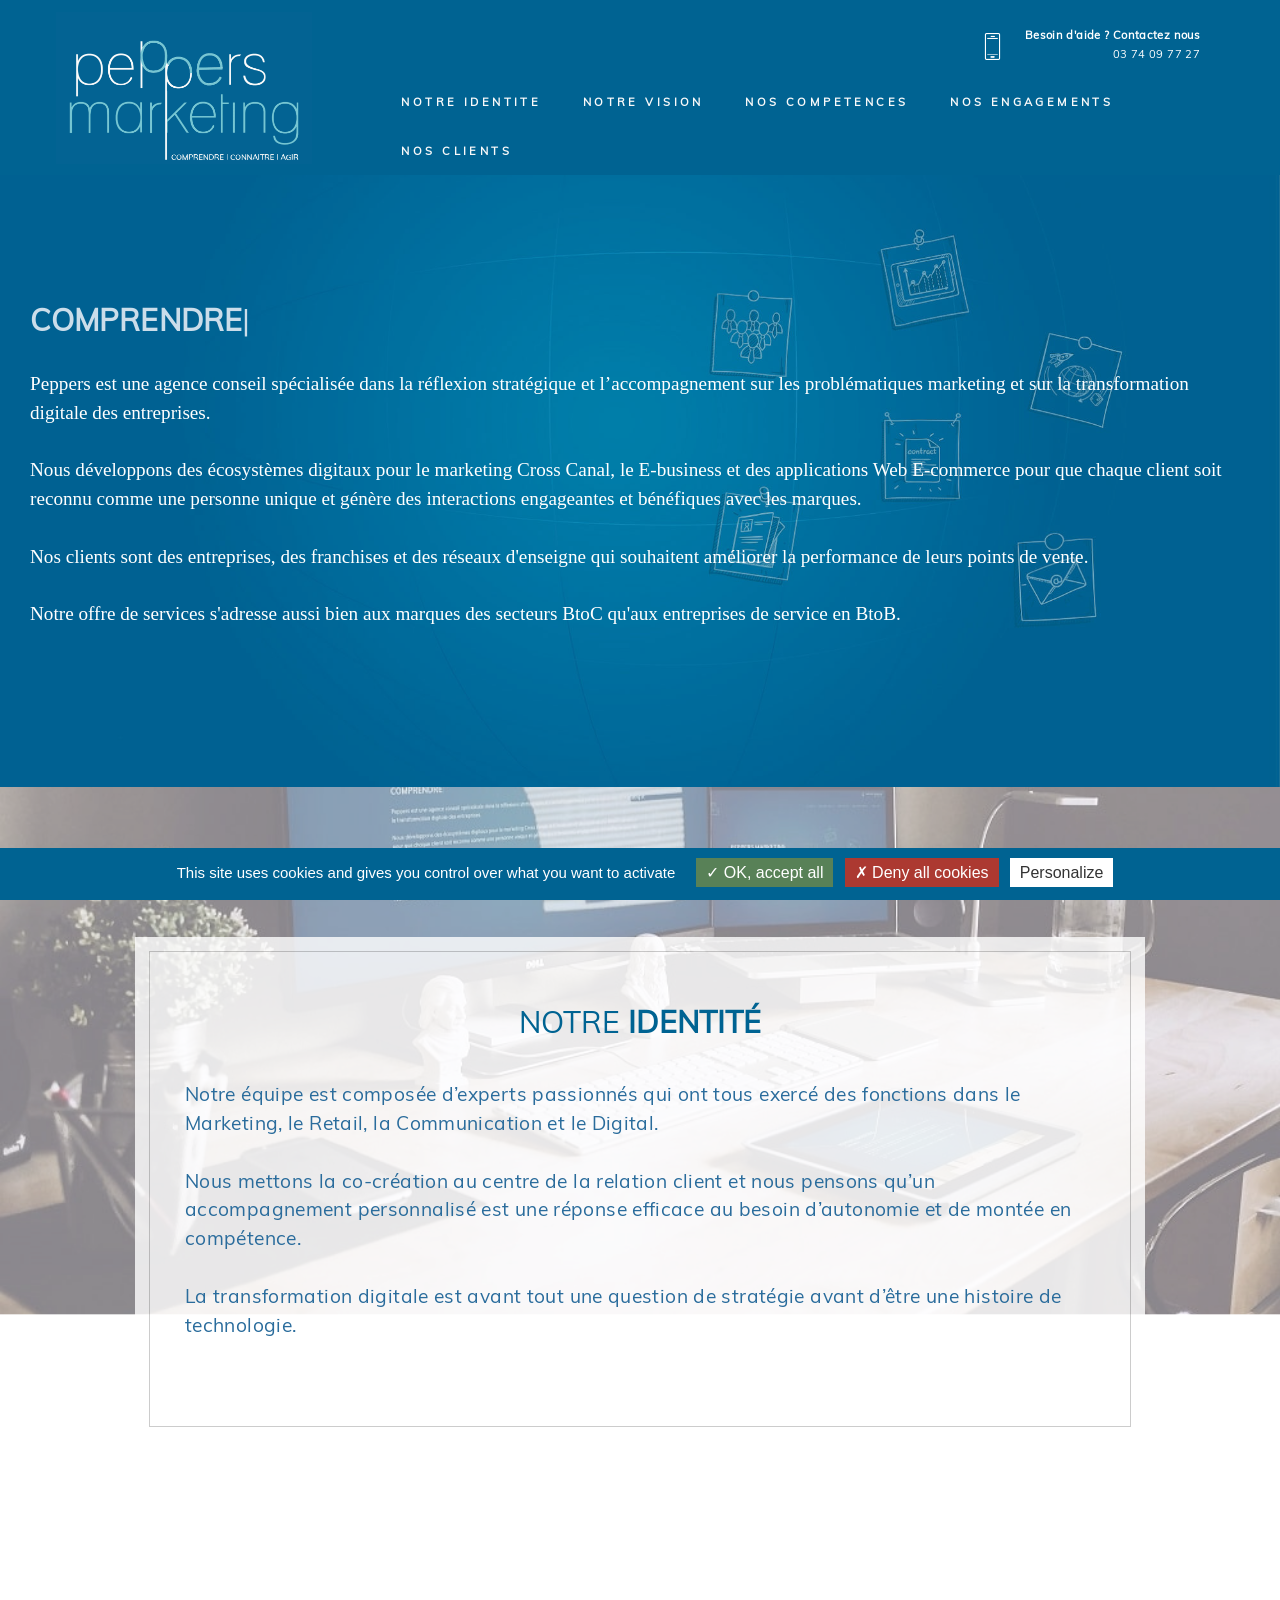
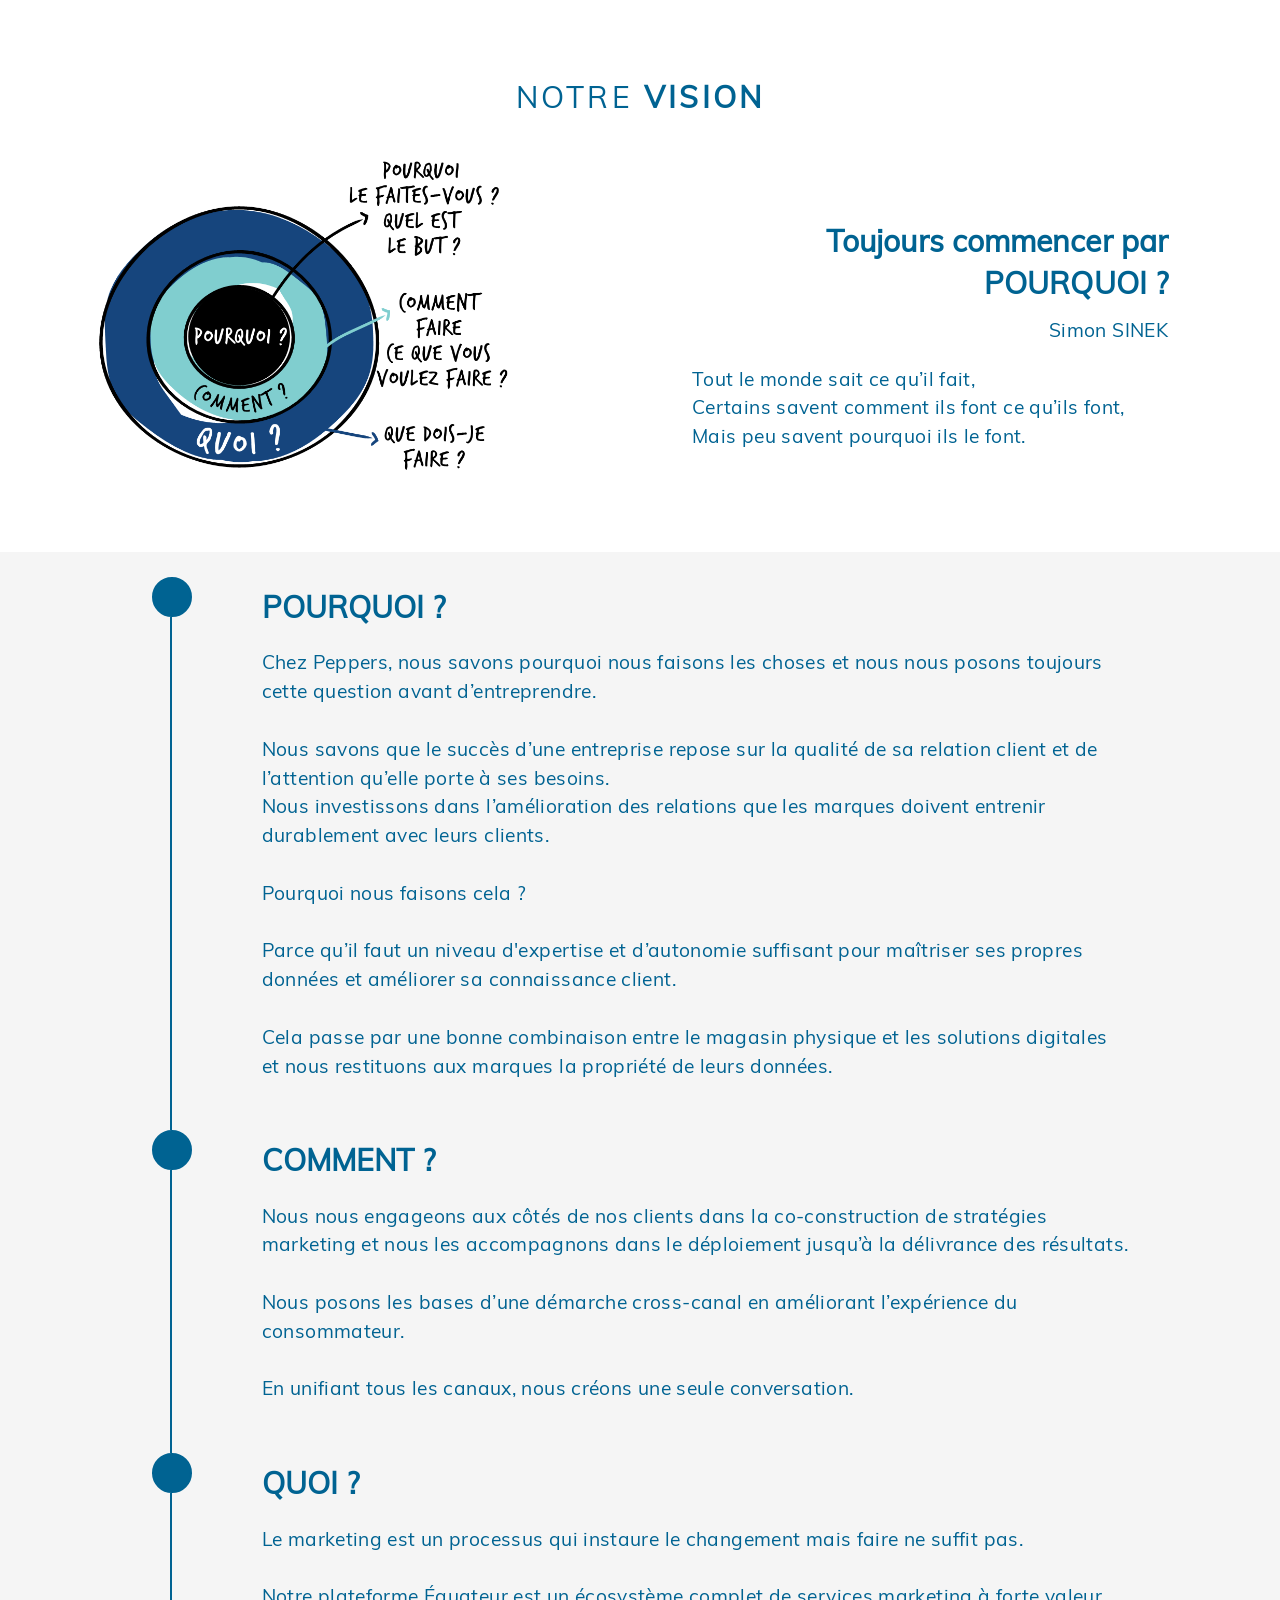
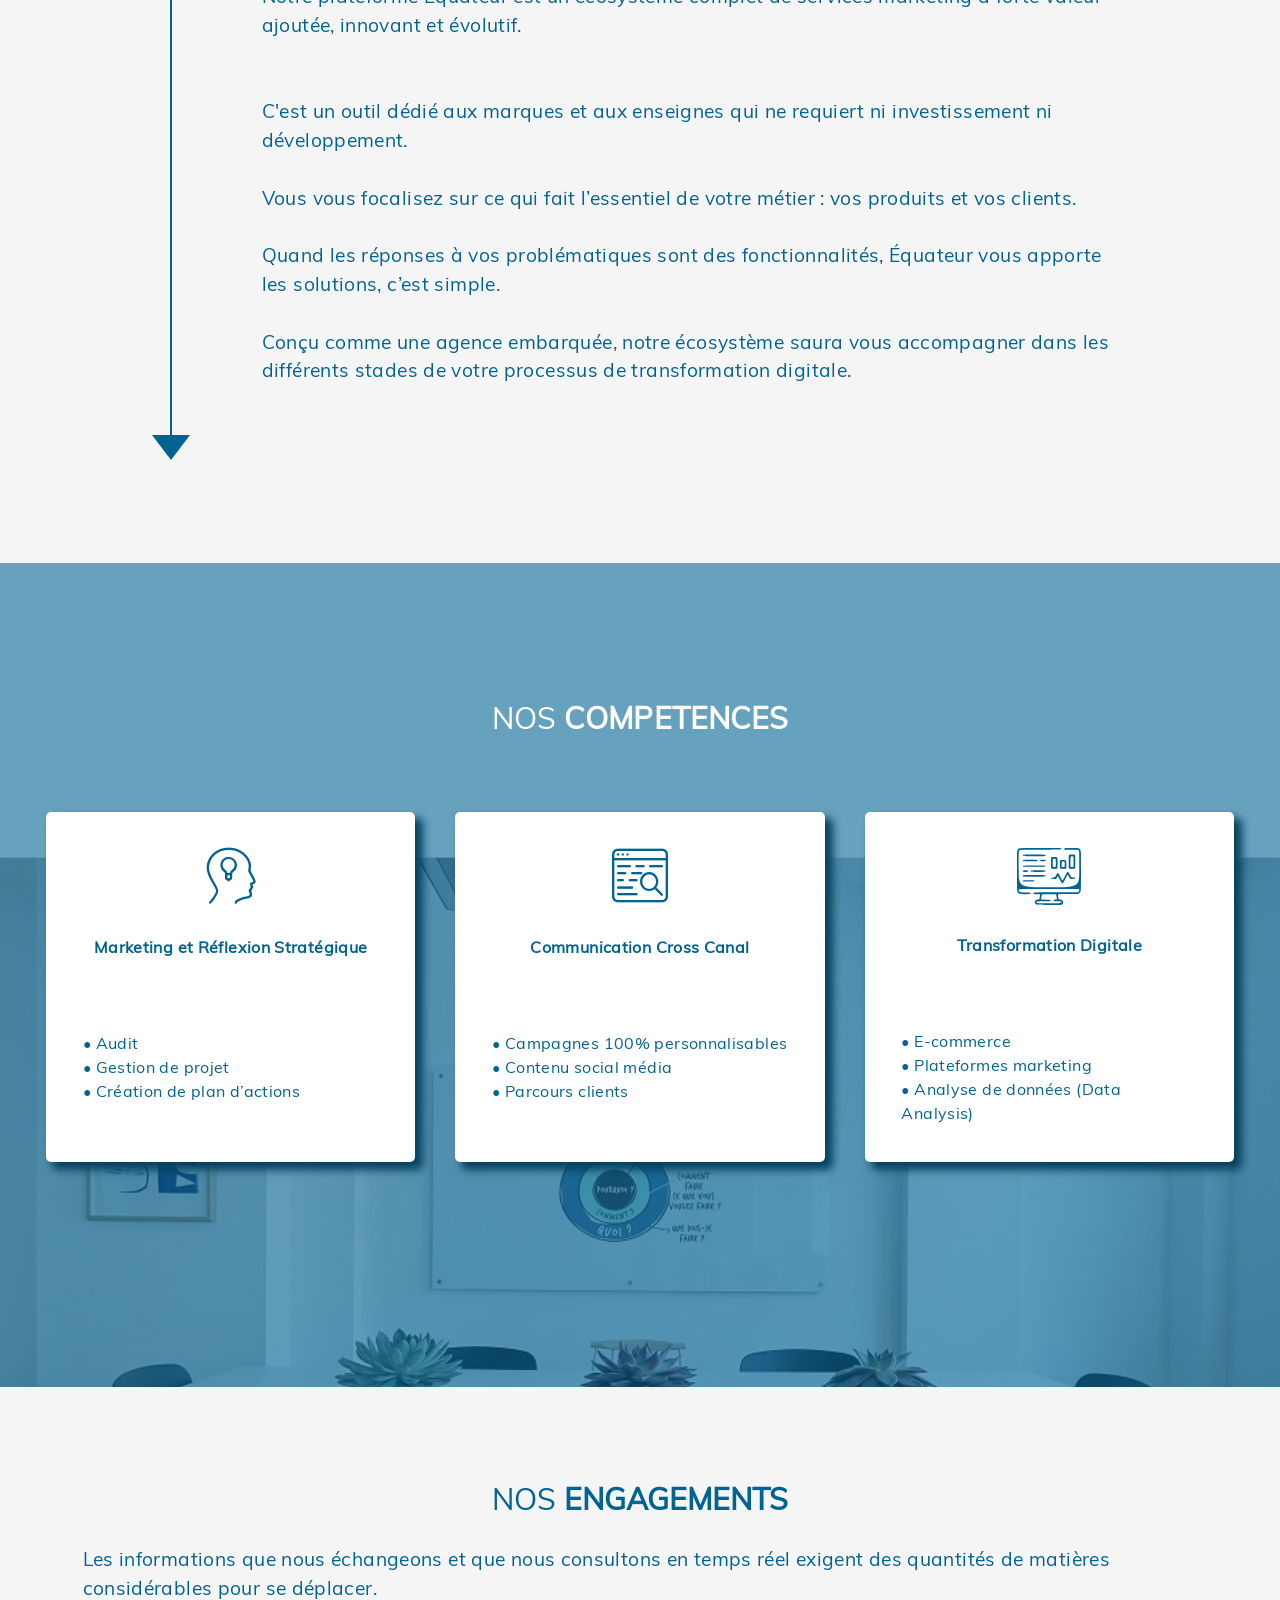
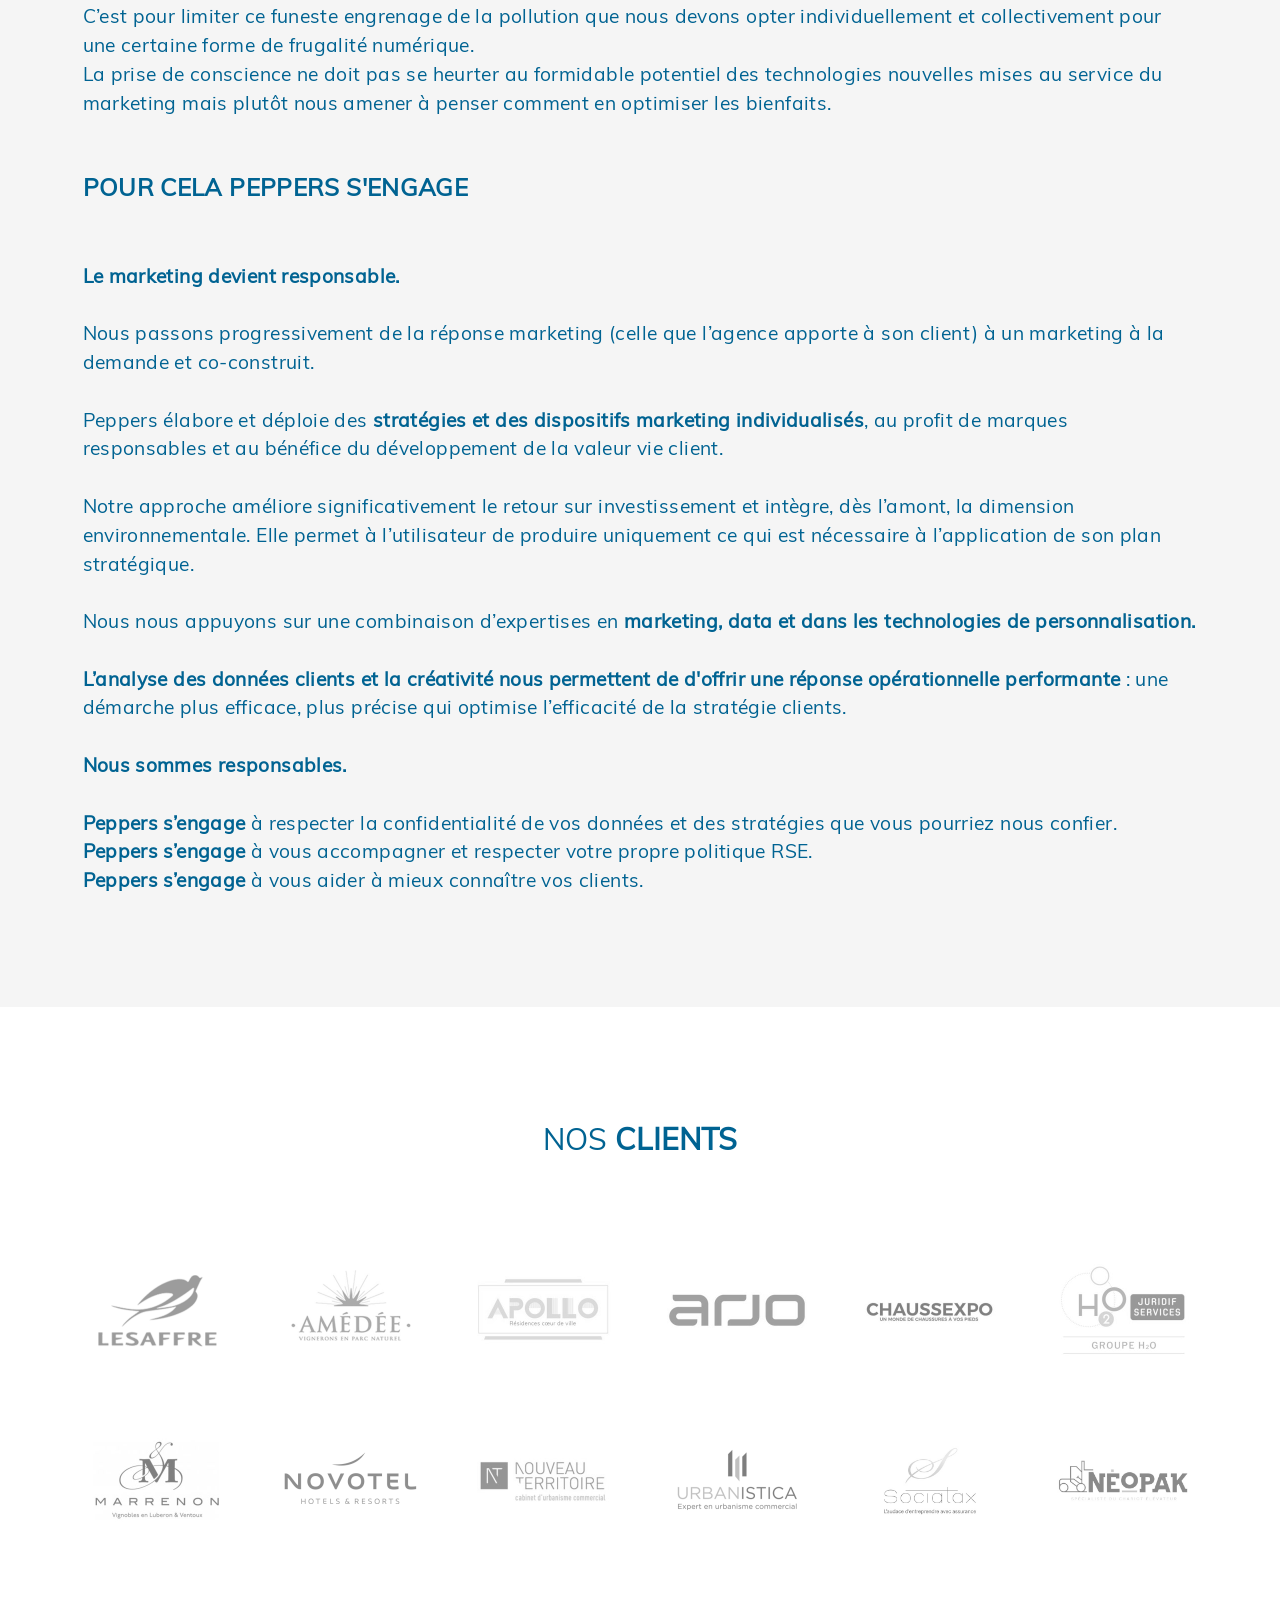
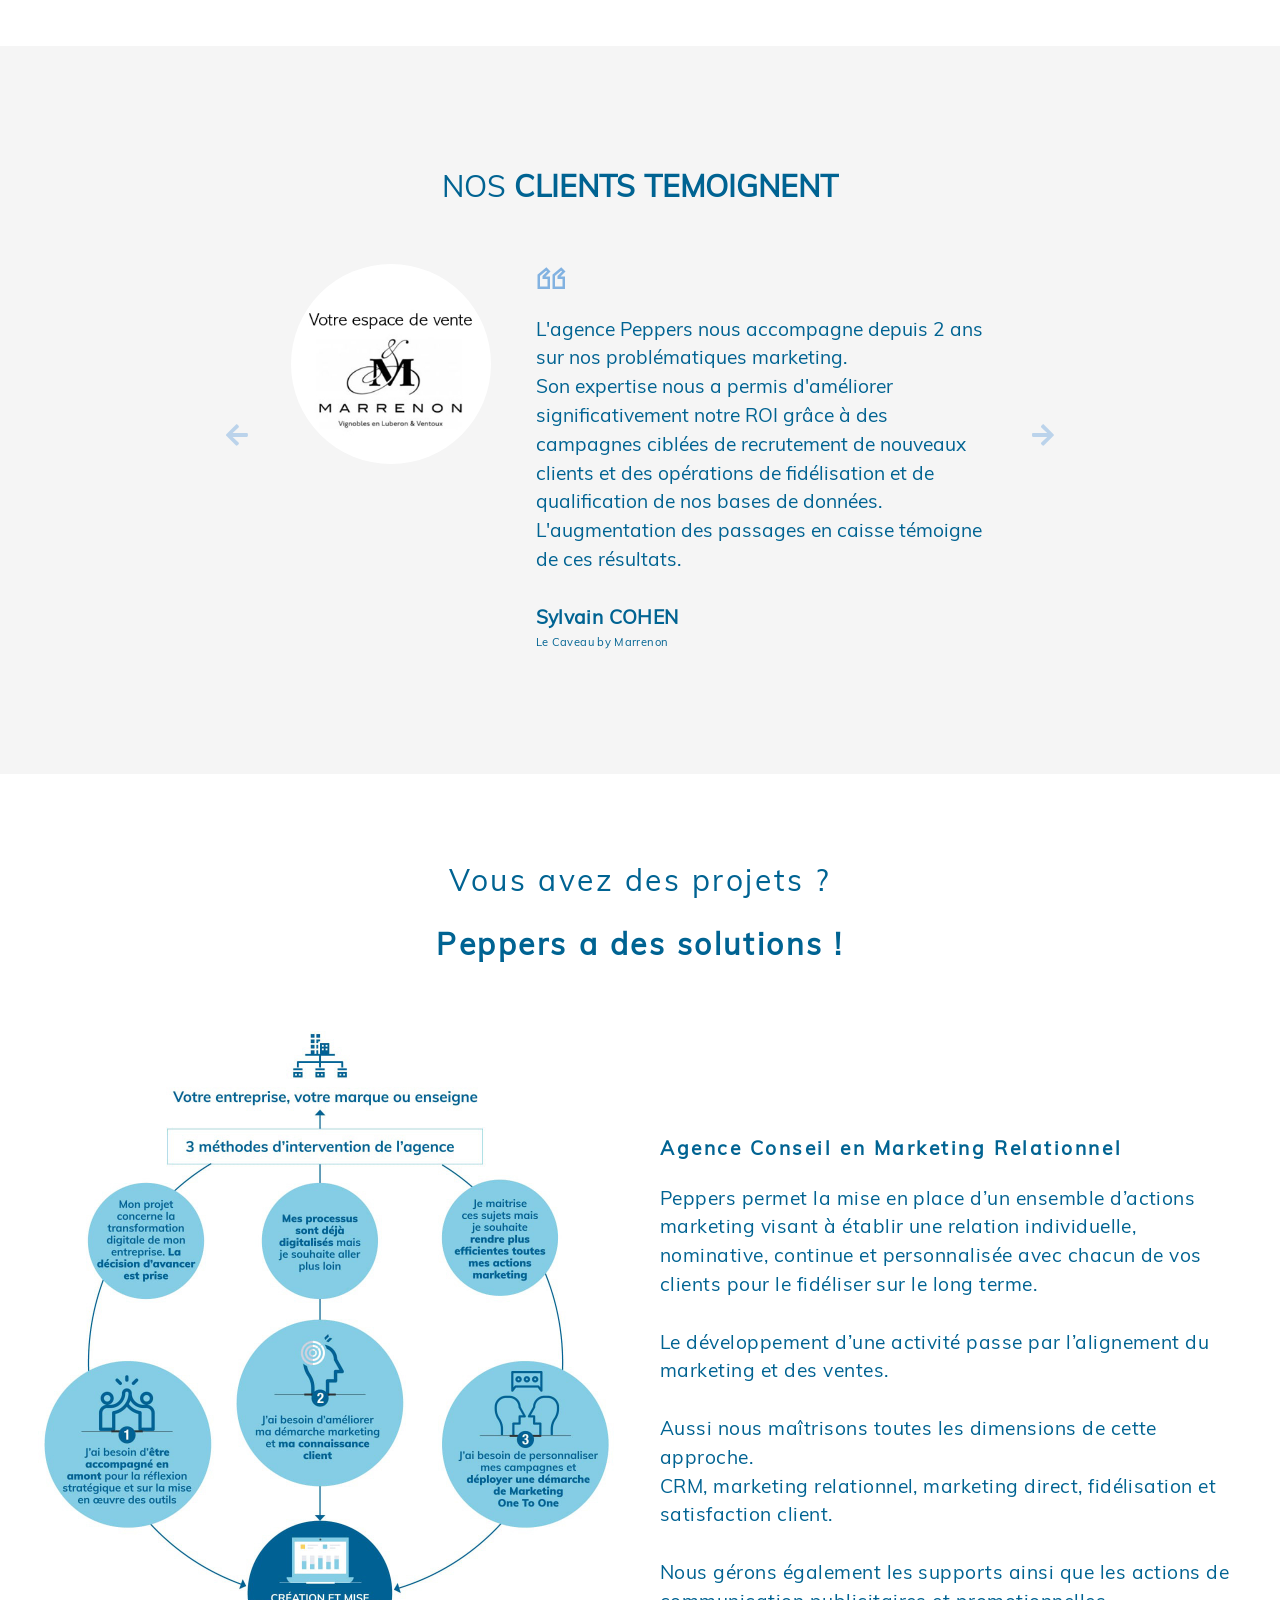
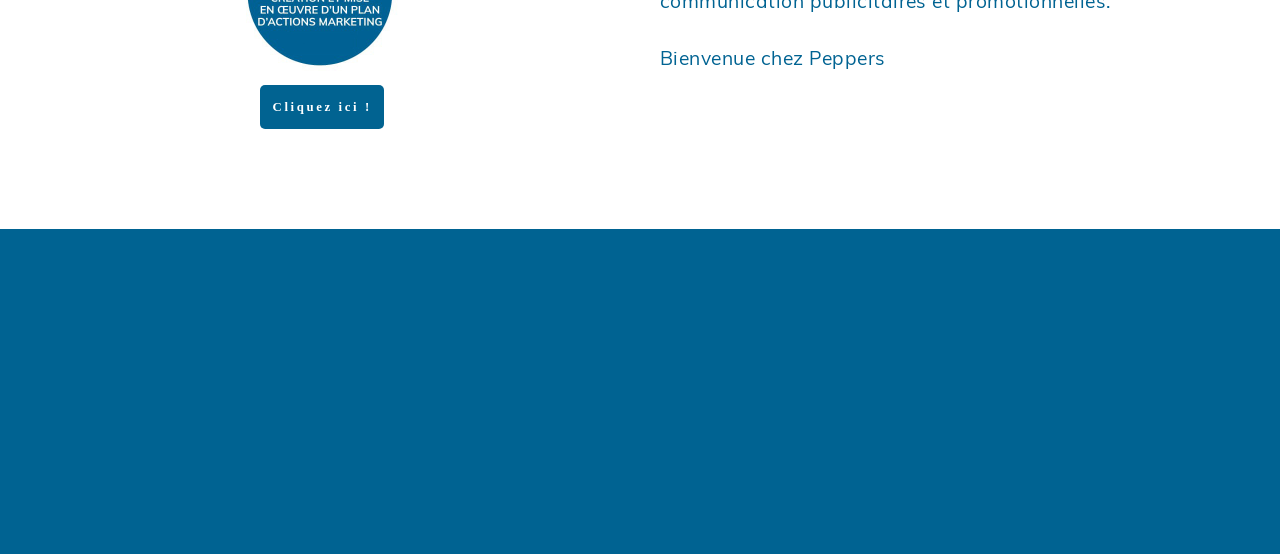
==== commit bd551243: "mise en ligne du site" ====
--- a/index.html
+++ b/index.html
@@ -105,21 +105,7 @@
 <section class="extMenu2 menu cid-svcnmdVYdv" once="menu" id="extMenu2-1d">
 
     <nav class="navbar navbar-dropdown align-items-center navbar-fixed-top navbar-toggleable-sm">
-        <!-- <div class="menu-content-top">
-
-            <div class="menu-content-right">
-                <div class="info-widget ">
-                    <span class="widget-icon mbr-iconfont mbri-mobile2 pt-4" style="color: rgb(255, 255, 255); fill: rgb(255, 255, 255);"></span>
-                    <div class="widget-content pt-4 display-4">
-                        <p class="widget-title mbr-fonts-style display-4"><strong> Besoin d'aide ? Contactez nous</strong></p>
-                        <p class="numeroTelephone">03 74 09 77 27</p>
-                    </div>
-                </div>
-                
-                <hr>
-
-            </div>
-        </div> -->
+       
         <div class="menu-bottom">
 
 
@@ -128,9 +114,7 @@
                     <span class="navbar-logo" >
                         <a href="index.html#Accueil">
                             <img  src="assets/images/composition-6.gif" style="height: 9.5rem;">
-                            <!-- <source src="assets/images/LogoVideo.mp4"  type='video/mp4'>
-                            <source src="assets/images/LogoVideo.webm"  type='video/webm'>
-                        </video> -->
+                       
                         </a>
                     </span>
                     
@@ -143,11 +127,13 @@
 
 
                 <div class="info-widget row col-12 align-right"  style="justify-content: flex-end;">
-                    <span class="widget-icon mbr-iconfont mbri-mobile2 pt-4" style="color: rgb(255, 255, 255); fill: rgb(255, 255, 255);"></span>
-                    <div class="widget-content pt-4 display-4">
-                        <p class="widget-title mbr-fonts-style display-4"><strong> Besoin d'aide ? Contactez nous</strong></p>
-                        <p class="numeroTelephone">03 74 09 77 27</p>
-                    </div>
+                    <a href="Formulaire_Contact.html#header03-2p">
+                        <span class="widget-icon mbr-iconfont mbri-mobile2 pt-4" style="color: rgb(255, 255, 255); fill: rgb(255, 255, 255);"></span>
+                        <div class="widget-content pt-4 display-4">
+                            <p class="widget-title mbr-fonts-style display-4"><strong> Besoin d'aide ? Contactez nous</strong></p>
+                            <p class="numeroTelephone">03 74 09 77 27</p>
+                        </div>
+                    </a>
                 </div>
              
 
@@ -207,7 +193,7 @@
             </span>
         </div>
         
-          <h1 class="mbr-fonts-style pb-2 display-7"><br>Peppers est une agence conseil spécialisée dans la réflexion stratégique et l’accompagnement sur les problématiques marketing et sur la transformation digitale des entreprises.<br><br>
+          <h1 class="" style="font-family: 'Muli';font-size:1.2em;line-height: 1.5 !important;font-weight: lighter !important;"><br>Peppers est une agence conseil spécialisée dans la réflexion stratégique et l’accompagnement sur les problématiques marketing et sur la transformation digitale des entreprises.<br><br>
 <div>
 </div><div>Nous développons des écosystèmes digitaux pour le marketing Cross Canal, le E-business et des applications Web E-commerce pour que chaque client soit reconnu comme une personne unique et génère des interactions engageantes et bénéfiques avec les marques.</div><br><div>
 </div><div>
@@ -545,7 +531,7 @@
                         <div class="row">
                             <div class="user_image col-lg-4">
                                 <div class="user_image_inner">
-                                    <img src="assets/images/logo-marrenon-280x280.jpg" alt="" >
+                                    <img src="assets/images/logo-marrenon-2.jpg" alt="" >
                                 </div>
                             </div>
                             <div class="col-lg-8">
@@ -555,7 +541,7 @@
                                     
                                 </div>
                                 <div class="user_text pt-3 align-left">
-                                    <p class="mbr-fonts-style display-4">L'agence Peppers nous accompagne depuis 2 ans sur nos problématiques marketing.
+                                    <p class="mbr-fonts-style display-55">L'agence Peppers nous accompagne depuis 2 ans sur nos problématiques marketing.
 <br>Son expertise nous a permis d'améliorer significativement notre ROI grâce à des campagnes ciblées de recrutement de nouveaux clients et des opérations de fidélisation et de qualification de nos bases de données.
 <br>L'augmentation des passages en caisse témoigne de ces résultats.</p>
                                 </div>
@@ -579,7 +565,7 @@
 
                                 </div>
                                 <div class="user_text pt-3 align-left">
-                                    <p class="mbr-fonts-style display-4">Peppers Marketing, de par son expertise, m’a accompagné dans les choix techniques et stratégiques pour assurer la transition digitale de mon activité. Mon métier de consultant nécessite aujourd’hui une présence et une visibilité crédible et rassurante auprès de mes clients. Objectif atteint.<br><br></p>
+                                    <p class="mbr-fonts-style display-55">Peppers Marketing, de par son expertise, m’a accompagné dans les choix techniques et stratégiques pour assurer la transition digitale de mon activité. Mon métier de consultant nécessite aujourd’hui une présence et une visibilité crédible et rassurante auprès de mes clients. Objectif atteint.<br><br></p>
                                 </div>
                                 <div class="user_name mbr-fonts-style align-left display-7">
 <div><strong>Sébastien DELATTRE</strong></div></div>
@@ -602,7 +588,7 @@
 
                                 </div>
                                 <div class="user_text pt-3 align-left">
-                                    <p class="mbr-fonts-style display-4">En tant que promoteur immobilier, nous devions commercialiser un nouveau programme. Nous avions une problématique de marketing cross canal que l’agence a su réaliser de manière efficace. Nos objectifs commerciaux sont atteints.</p>
+                                    <p class="mbr-fonts-style display-55">En tant que promoteur immobilier, nous devions commercialiser un nouveau programme. Nous avions une problématique de marketing cross canal que l’agence a su réaliser de manière efficace. Nos objectifs commerciaux sont atteints.</p>
                                 </div>
                                 <div class="user_name mbr-fonts-style align-left display-7"><br><strong>Michel LEWANDOWSKI</strong></div>
                                 <div class="user_desk mbr-light mbr-fonts-style align-left display-4">Dirigeant ML Consulting</div>
@@ -624,7 +610,7 @@
 
                                 </div>
                                 <div class="user_text pt-3 align-left">
-                                    <p class="mbr-fonts-style display-4">Sociatax élabore de nouvelles solutions assurancielles aux fins de réponses à des besoins non pourvus.
+                                    <p class="mbr-fonts-style display-55">Sociatax élabore de nouvelles solutions assurancielles aux fins de réponses à des besoins non pourvus.
                                         Cette recherche constante d’innovation dans notre métier nous a amené à selectionner un partenaire expert dans la transformation digitale des entreprises et dans l’animation des réseaux. 
                                         En créant notre Agence Embarquée, Peppers permet à nos distributeurs d’accélérer leur développement grâce à des services marketing performants et adaptés à leur environnement.
                                         </p>
@@ -649,7 +635,7 @@
 
                                 </div>
                                 <div class="user_text pt-3 align-left">
-                                    <p class="mbr-fonts-style display-4">Répondre à l’évolution des comportements des consommateurs nécessite l’élaboration de synergies entre producteurs et distributeurs.
+                                    <p class="mbr-fonts-style display-55">Répondre à l’évolution des comportements des consommateurs nécessite l’élaboration de synergies entre producteurs et distributeurs.
                                         Peppers nous accompagne dans la construction d’un plan marketing adapté mais aussi dans le déploiement d’un écosystème de services marketing destinés aux cavistes.
                                         Marrenon a choisi un spécialiste de la transformation digitale pour piloter la montée en compétence de son réseau de partenaires.
                                         </p>
@@ -712,6 +698,7 @@
             <div class="col-lg-6 py-lg-0 pb-2">
                 <div class="mbr-figure">
                     <img src="assets/images/schemaBasDePage.jpg" alt="" title="" >
+                    <a class="btn nav-link " href="Formulaire_Contact.html#header03-2p">Cliquez ici !</a>
                 </div>
             </div>
         </div>
@@ -755,7 +742,7 @@
                         
                     </div>  
                     
-                    <div class="col-md-2 offset-md-0 col-6 offset-3 logo-section align-center">
+                    <div class="col-md-2 offset-md-0 col-6 offset-3 logo-section align-center d-none d-sm-block">
                           
                           <a href="index.html#Accueil">
                               <img src="assets/images/logopeppersfondbleu.svg" alt="logo Peppers" style="width: 89%;">
--- a/assets/theme/css/style.css
+++ b/assets/theme/css/style.css
@@ -211,7 +211,7 @@
 
 .btn {
   font-weight: 600;
-  border-width: 2px;
+  border-width: 2px !important;
   font-style: normal;
   margin: 0.6rem 0.6rem;
   white-space: normal;
--- a/assets/mobirise/css/mbr-additional.css
+++ b/assets/mobirise/css/mbr-additional.css
@@ -1322,6 +1322,7 @@
 .cid-svcnmdVYdv .nav-item a {
   padding: 0.5rem 0 !important;
   margin: 0 0.5rem !important;
+  font-weight: bold !important;
 }
 .cid-svcnmdVYdv .dropdown-item:before {
   font-family: MobiriseIcons !important;
@@ -2484,6 +2485,12 @@
   height: 30px;
   width: 30px;
 }
+
+.display-55{
+  font-size: 1.2rem;
+  font-family: 'Muli-Regular';
+  line-height: 1.5;
+}
 .cid-sv7TTM4KUx svg.svg-gradient {
   position: absolute;
   opacity: 0;
@@ -2675,10 +2682,10 @@
     margin-right: 30px;
   }
   .cid-se82wgZHLl .container-fluid {
-    padding: 2rem;
+    padding: -2rem;
   }
   .cid-se82wgZHLl .menu-container {
-    margin-bottom: 20px;
+    /* margin-bottom: 20px; */
   }
   .cid-se82wgZHLl .mbr-list {
     margin-bottom: 20px;
@@ -2727,7 +2734,7 @@
   color: #82b2e1 !important;
   fill: #82b2e1 !important;
 }
-.cid-se82wgZHLl .btn {
+.cid-se82wgZHLl .btn{
   background-color: rgba(255, 255, 255, 0.9) !important;
   color: #016391;
   padding-top: 0.8em;
@@ -2743,3 +2750,27 @@
   border: solid white 2px;
 }
 
+.cid-svvUif1l6M .btn {
+  background-color: #016391 !important;
+  color:white;
+  padding-top: 0.8em;
+  padding-bottom: 0.8em;
+  border-radius: 5px;
+  font-size: 0.8em;
+  padding-right: 0.8em;
+  padding-left: 0.8em;
+  /* display:flex; */
+  /* align-self: center;
+  width:25%;
+margin-left:37.5% !important; */
+}
+.cid-svvUif1l6M .btn:hover {
+  background-color: white !important;
+  color: #016391;
+  border: solid #016391 2px;
+}
+
+.cid-svvUif1l6M .mbr-figure{
+  width:100%;
+  text-align: center;
+}
--- a/assets/mobirise/css/mbr-additional.css
+++ b/assets/mobirise/css/mbr-additional.css
@@ -1322,6 +1322,7 @@
 .cid-svcnmdVYdv .nav-item a {
   padding: 0.5rem 0 !important;
   margin: 0 0.5rem !important;
+  font-weight: bold !important;
 }
 .cid-svcnmdVYdv .dropdown-item:before {
   font-family: MobiriseIcons !important;
@@ -2484,6 +2485,12 @@
   height: 30px;
   width: 30px;
 }
+
+.display-55{
+  font-size: 1.2rem;
+  font-family: 'Muli-Regular';
+  line-height: 1.5;
+}
 .cid-sv7TTM4KUx svg.svg-gradient {
   position: absolute;
   opacity: 0;
@@ -2675,10 +2682,10 @@
     margin-right: 30px;
   }
   .cid-se82wgZHLl .container-fluid {
-    padding: 2rem;
+    padding: -2rem;
   }
   .cid-se82wgZHLl .menu-container {
-    margin-bottom: 20px;
+    /* margin-bottom: 20px; */
   }
   .cid-se82wgZHLl .mbr-list {
     margin-bottom: 20px;
@@ -2727,7 +2734,7 @@
   color: #82b2e1 !important;
   fill: #82b2e1 !important;
 }
-.cid-se82wgZHLl .btn {
+.cid-se82wgZHLl .btn{
   background-color: rgba(255, 255, 255, 0.9) !important;
   color: #016391;
   padding-top: 0.8em;
@@ -2743,3 +2750,27 @@
   border: solid white 2px;
 }
 
+.cid-svvUif1l6M .btn {
+  background-color: #016391 !important;
+  color:white;
+  padding-top: 0.8em;
+  padding-bottom: 0.8em;
+  border-radius: 5px;
+  font-size: 0.8em;
+  padding-right: 0.8em;
+  padding-left: 0.8em;
+  /* display:flex; */
+  /* align-self: center;
+  width:25%;
+margin-left:37.5% !important; */
+}
+.cid-svvUif1l6M .btn:hover {
+  background-color: white !important;
+  color: #016391;
+  border: solid #016391 2px;
+}
+
+.cid-svvUif1l6M .mbr-figure{
+  width:100%;
+  text-align: center;
+}
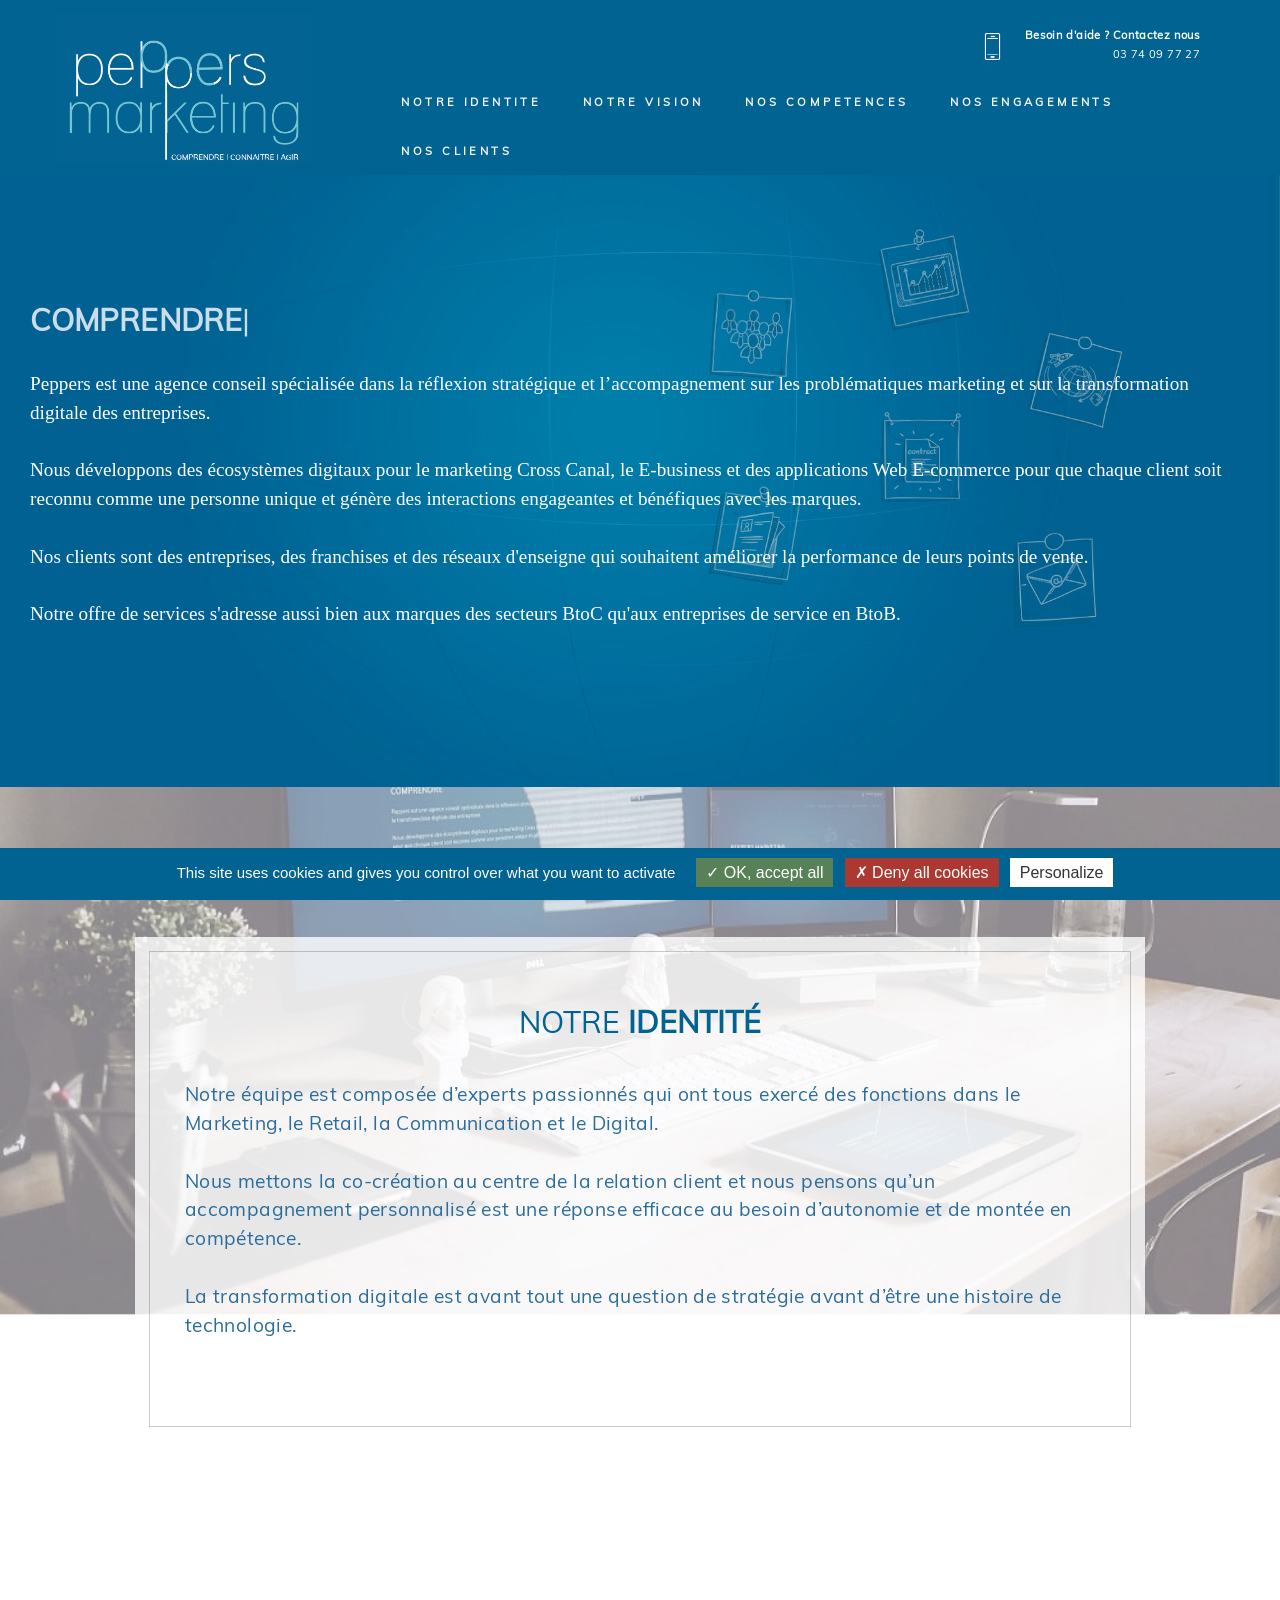
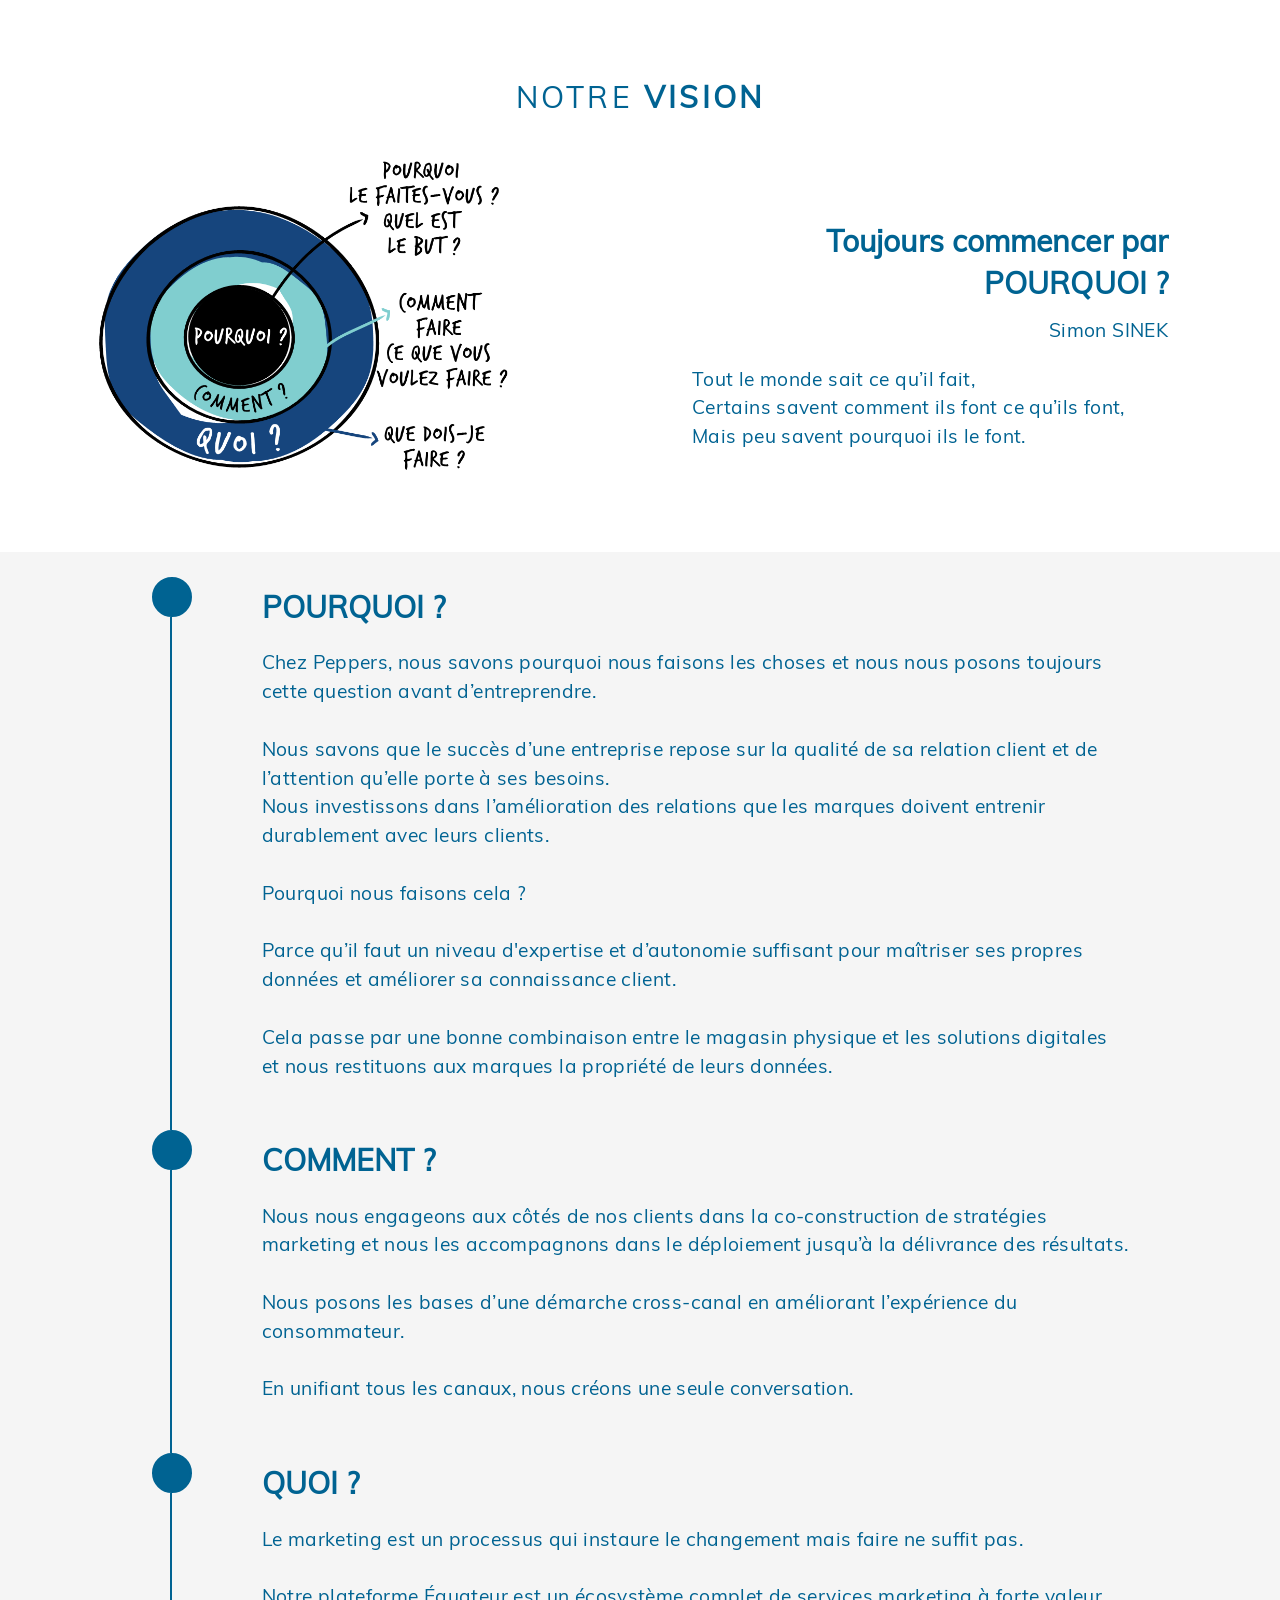
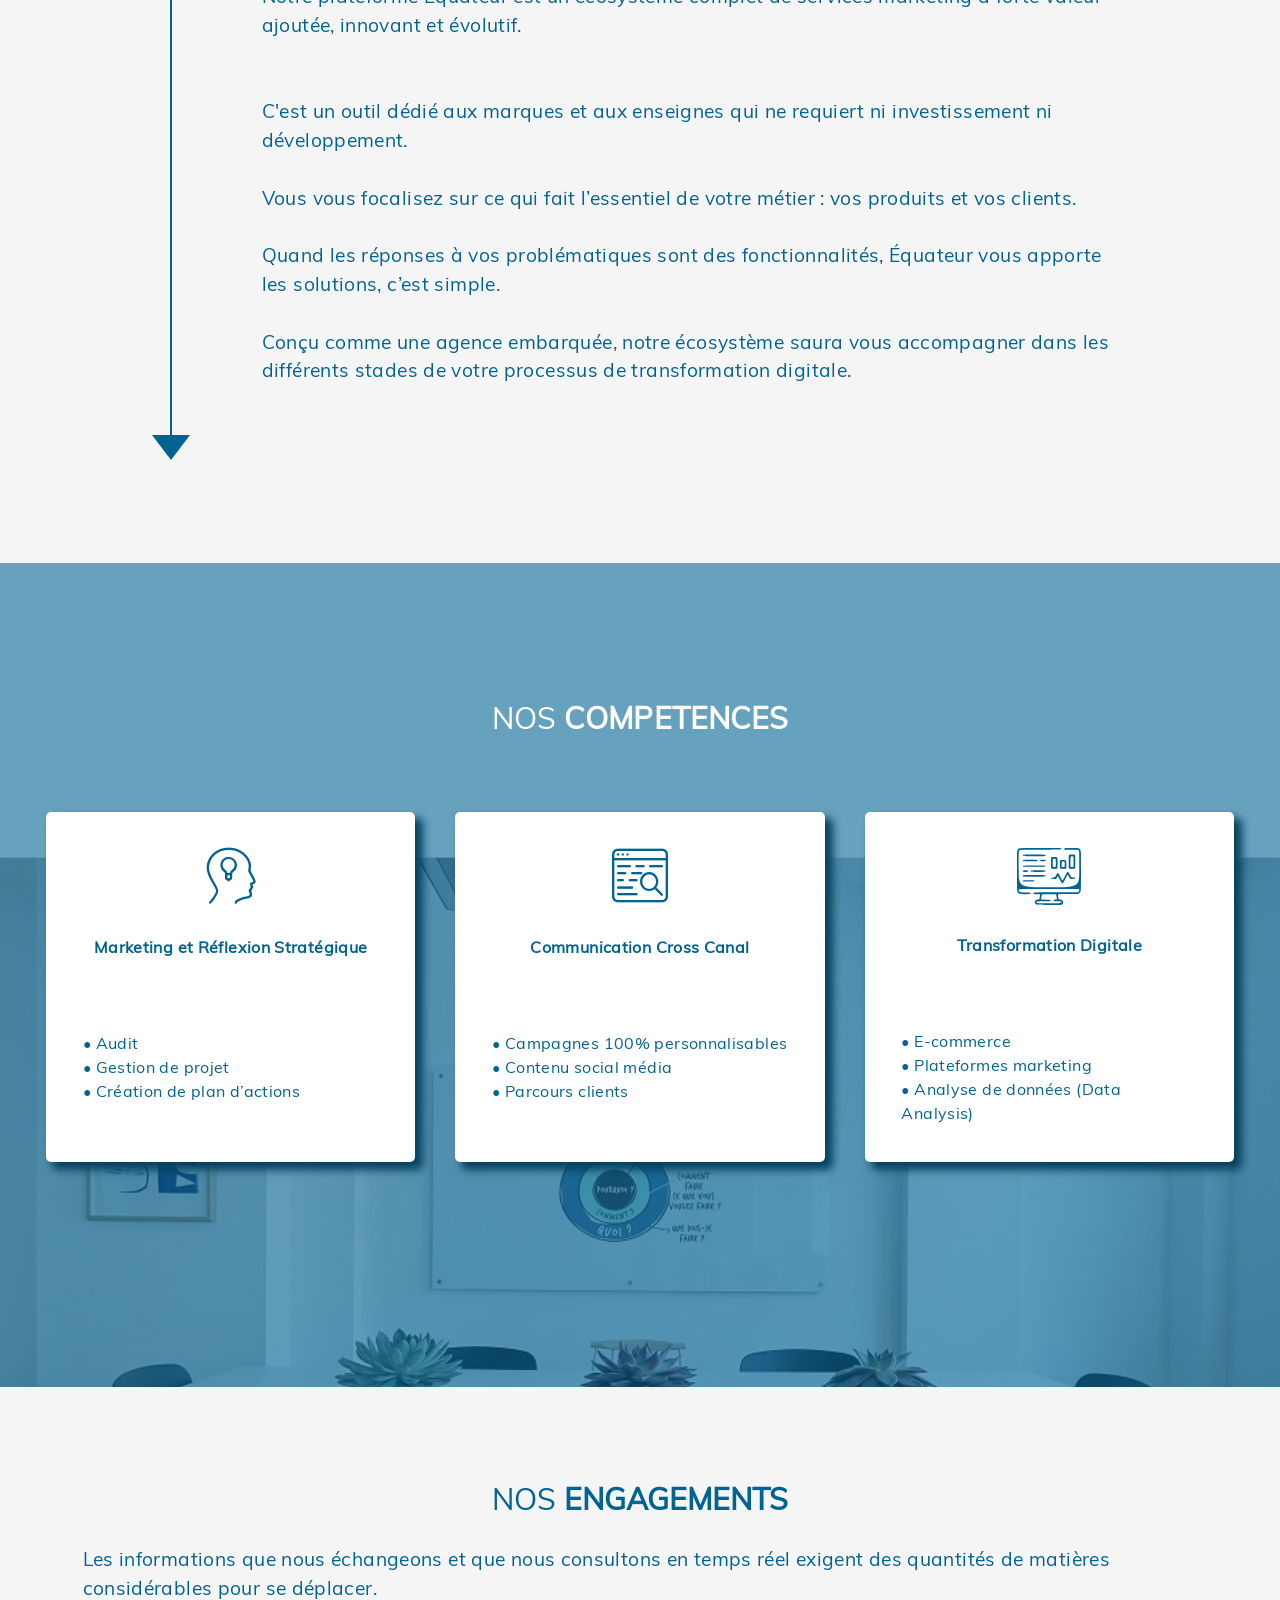
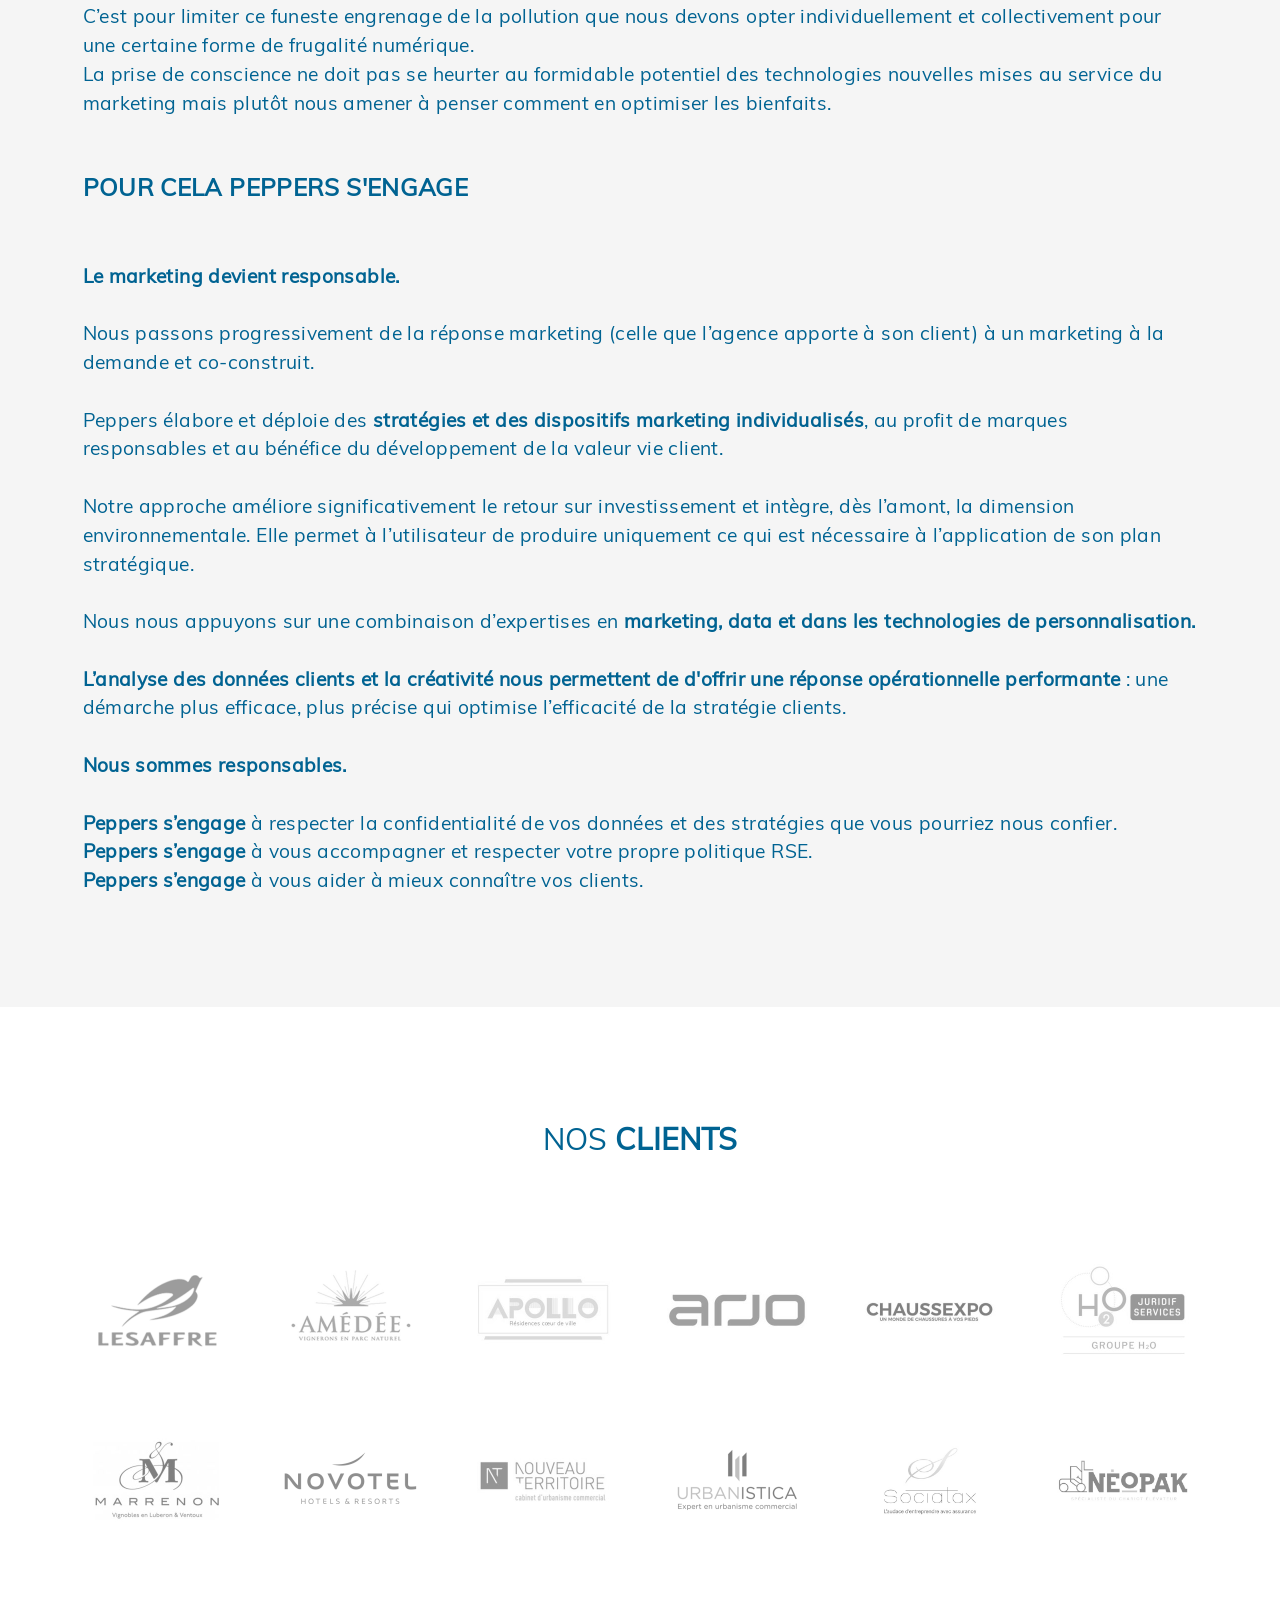
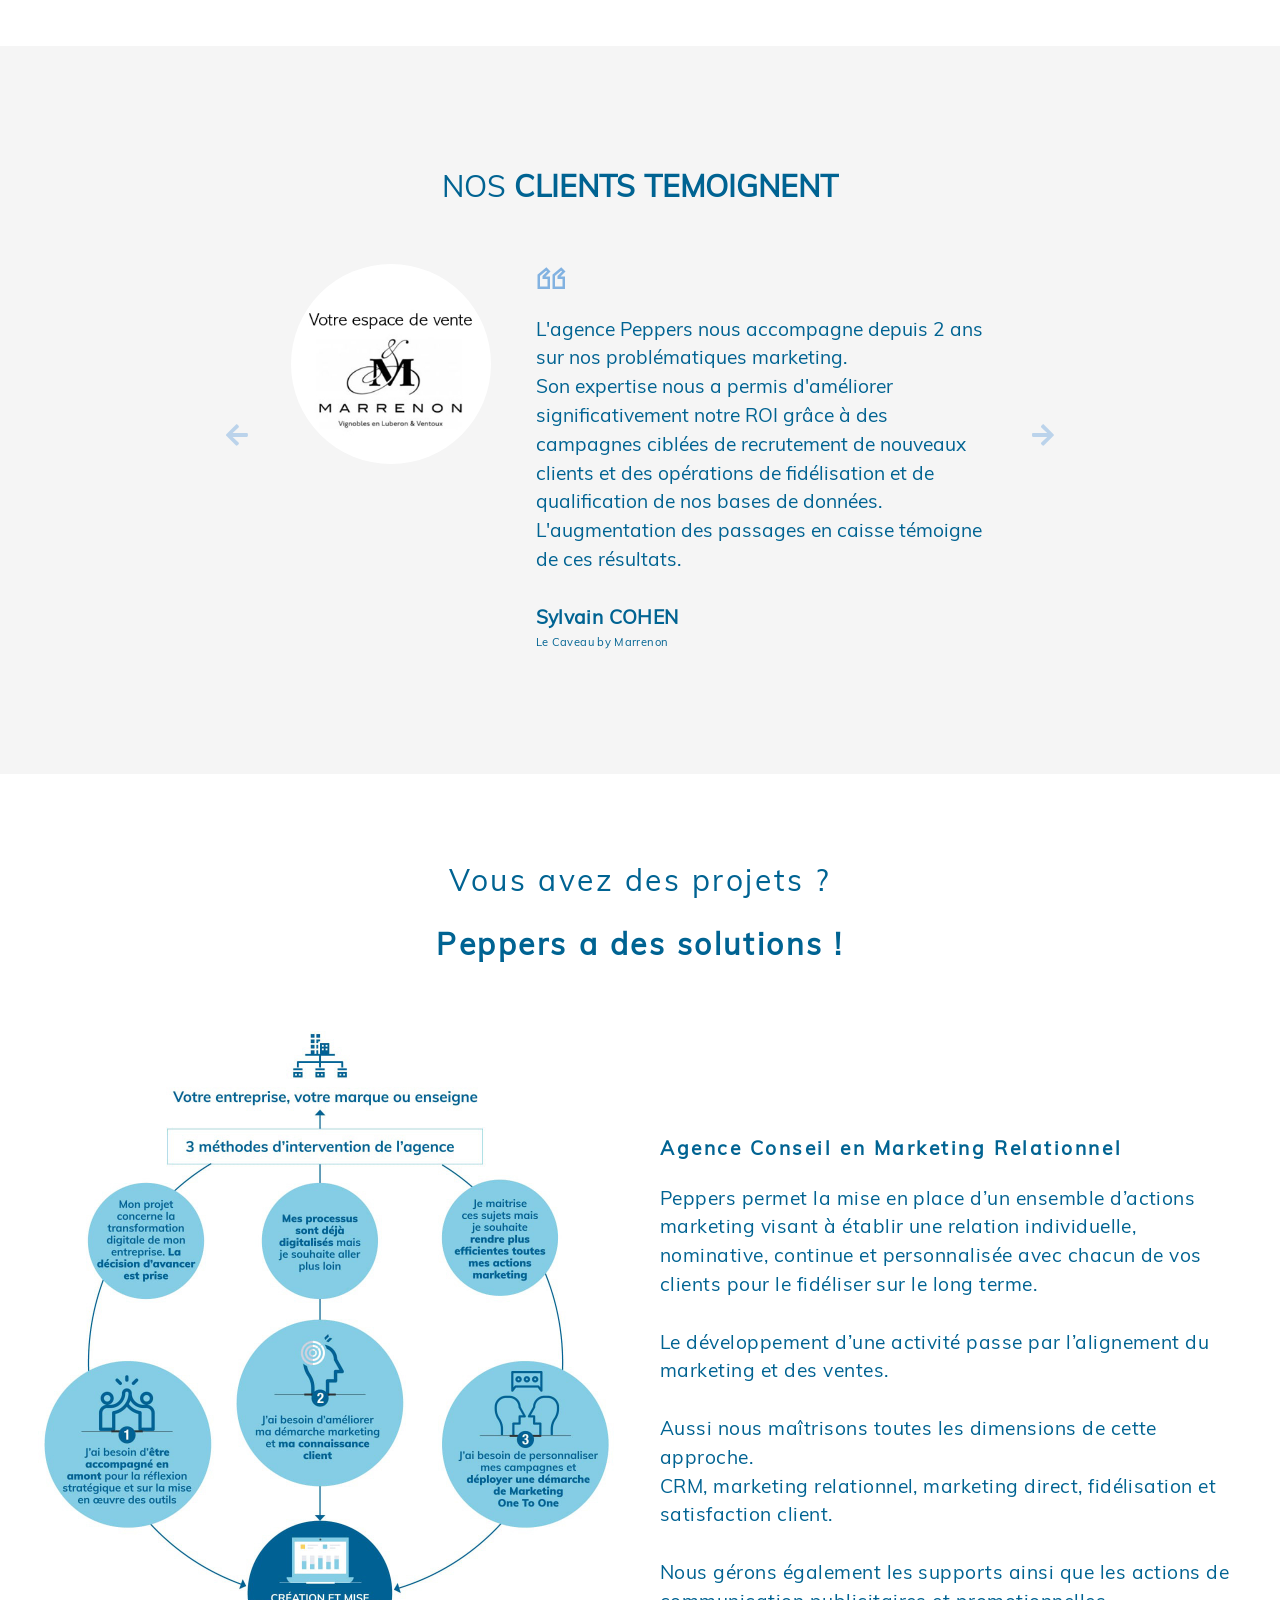
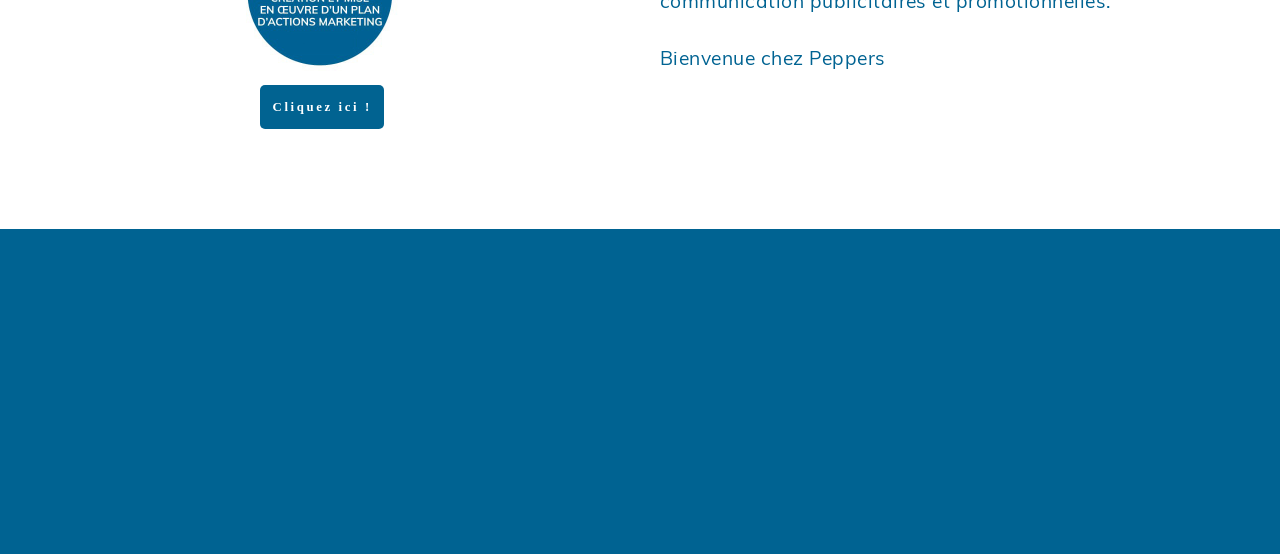
==== commit 84d66e90: "ajout des alt des image et balise lang FR" ====
--- a/index.html
+++ b/index.html
@@ -1,5 +1,5 @@
 <!DOCTYPE html>
-<html  >
+<html  lang="fr">
 <head>
   
   <meta charset="UTF-8">
@@ -113,7 +113,7 @@
                 <div class="navbar-brand">
                     <span class="navbar-logo" >
                         <a href="index.html#Accueil">
-                            <img  src="assets/images/composition-6.gif" style="height: 9.5rem;">
+                            <img  src="assets/images/composition-6.gif" style="height: 9.5rem;" alt="logo animé">
                        
                         </a>
                     </span>
@@ -234,7 +234,7 @@
         <h2 class="mbr-fonts-style mbr-section-title align-center display-5"><p>NOTRE <strong>VISION</strong></p></h2>
         <div class="row">
             <div class="col-lg-6 m-auto">
-                <img src="assets/images/cible.png" alt="" >
+                <img src="assets/images/cible.png" alt="image représentant une cible" >
             </div>
             <div class="col-lg-6 m-auto">
                 <div class="content-wrapper align-left">               
@@ -395,8 +395,8 @@
                 <div class="card-inner card-inner3">
 <!-- 				<div class="card-inner card-inner3" data-aos="fade-left" data-aos-offset="200" data-aos-anchor="#ancreAnimationCartes" data-aos-duration="600"> -->
 					<div class="card-img">
-						<span class="mbr-iconfont mbr-iconfont-1"><img class="mx-auto ecranStatBleu" src="assets/images/ecranStatBleu.svg" style="width:4rem;"></span>
-                        <span class="mbr-iconfont mbr-iconfont-1"><img class="mx-auto ecranStatBlanc" src="assets/images/ecranStatBlanc.svg" style="width:4rem;"></span>
+						<span class="mbr-iconfont mbr-iconfont-1"><img class="mx-auto ecranStatBleu" src="assets/images/ecranStatBleu.svg" style="width:4rem;" alt="image d'un écran de couleur bleu"></span>
+                        <span class="mbr-iconfont mbr-iconfont-1"><img class="mx-auto ecranStatBlanc" src="assets/images/ecranStatBlanc.svg" style="width:4rem;"alt="image d'un écran de couleur blanc" ></span>
 					</div>
 					<div class="card-box">
 						<h4 class="card-title mbr-bold mbr-fonts-style mbr-white display-7">Transformation Digitale </h4>
@@ -462,40 +462,40 @@
         </div>
         <div class="row justify-content-center">
             <div class="col-md-2 col-6 card_box">
-                <img src="assets/images/lesaffre-280x280.png" alt="" >
-            </div>
-            <div class="col-md-2 col-6 card_box">
-                <img src="assets/images/logo-amedee-280x280.png" alt="" >
-            </div>
-            <div class="col-md-2 col-6 card_box">
-                <img src="assets/images/logo-apollo-280x280.jpg" alt="" >
-            </div>
-            <div class="col-md-2 col-6 card_box">
-                <img src="assets/images/logo-arjo-280x280.jpg" alt="" >
+                <img src="assets/images/lesaffre-280x280.png" alt="logo Lesaffre" >
+            </div>
+            <div class="col-md-2 col-6 card_box">
+                <img src="assets/images/logo-amedee-280x280.png" alt="logo Amedee" >
+            </div>
+            <div class="col-md-2 col-6 card_box">
+                <img src="assets/images/logo-apollo-280x280.jpg" alt="logo Apollo" >
+            </div>
+            <div class="col-md-2 col-6 card_box">
+                <img src="assets/images/logo-arjo-280x280.jpg" alt="logo Arjo" >
             </div>
             <div class="col-md-2 col-6 card_box"> 
-                <img src="assets/images/logo-chaussexpo-280x280.jpg" alt="" >
-            </div>
-            <div class="col-md-2 col-6 card_box">
-                <img src="assets/images/logo-juridif-280x280.jpg" alt="" >
-            </div>
-            <div class="col-md-2 col-6 card_box">
-                <img src="assets/images/logo-marrenon-280x280.jpg" alt="" > 
-            </div>
-            <div class="col-md-2 col-6 card_box">
-                <img src="assets/images/logo-novotel-280x280.png" alt="" >
-            </div>
-            <div class="col-md-2 col-6 card_box">
-                <img src="assets/images/logo-territoire-280x280.jpg" alt="" >
-            </div>
-            <div class="col-md-2 col-6 card_box">
-                <img src="assets/images/logourbanistica-280x280.png" alt="" >
-            </div>
-            <div class="col-md-2 col-6 card_box">
-                <img src="assets/images/sociatax.png.jpg" alt="" >
-            </div>
-            <div class="col-md-2 col-6 card_box">
-                 <img src="assets/images/neopak.png.jpg" alt="" >
+                <img src="assets/images/logo-chaussexpo-280x280.jpg" alt="logo Chausexpo" >
+            </div>
+            <div class="col-md-2 col-6 card_box">
+                <img src="assets/images/logo-juridif-280x280.jpg" alt="logo Juridif" >
+            </div>
+            <div class="col-md-2 col-6 card_box">
+                <img src="assets/images/logo-marrenon-280x280.jpg" alt="logo Marrenon" > 
+            </div>
+            <div class="col-md-2 col-6 card_box">
+                <img src="assets/images/logo-novotel-280x280.png" alt="logo Novotel" >
+            </div>
+            <div class="col-md-2 col-6 card_box">
+                <img src="assets/images/logo-territoire-280x280.jpg" alt="logo Territoire" >
+            </div>
+            <div class="col-md-2 col-6 card_box">
+                <img src="assets/images/logourbanistica-280x280.png" alt="logo banistica" >
+            </div>
+            <div class="col-md-2 col-6 card_box">
+                <img src="assets/images/sociatax.png.jpg" alt="logo Sociatax" >
+            </div>
+            <div class="col-md-2 col-6 card_box">
+                 <img src="assets/images/neopak.png.jpg" alt="logo Neopak" >
             </div>
             
             
@@ -531,7 +531,7 @@
                         <div class="row">
                             <div class="user_image col-lg-4">
                                 <div class="user_image_inner">
-                                    <img src="assets/images/logo-marrenon-2.jpg" alt="" >
+                                    <img src="assets/images/logo-marrenon-2.jpg" alt="logo Marrenon" >
                                 </div>
                             </div>
                             <div class="col-lg-8">
@@ -556,7 +556,7 @@
                         <div class="row">
                             <div class="user_image col-lg-4">
                                 <div class="user_image_inner">
-                                    <img src="assets/images/logo-territoire-280x280.jpg" alt="" >
+                                    <img src="assets/images/logo-territoire-280x280.jpg" alt="logo Territoire" >
                                 </div>
                             </div>
                             <div class="col-lg-8">
@@ -579,7 +579,7 @@
                         <div class="row">
                             <div class="user_image col-lg-4">
                                 <div class="user_image_inner">
-                                    <img src="assets/images/logo-apollo.jpeg" alt="" >
+                                    <img src="assets/images/logo-apollo.jpeg" alt="logo Apollo" >
                                 </div>
                             </div>
                             <div class="col-lg-8">
@@ -601,7 +601,7 @@
                         <div class="row">
                             <div class="user_image col-lg-4">
                                 <div class="user_image_inner">
-                                    <img src="assets/images/sociatax.png.jpg" alt="" >
+                                    <img src="assets/images/sociatax.png.jpg" alt="logo Sociatax" >
                                 </div>
                             </div>
                             <div class="col-lg-8">
@@ -626,7 +626,7 @@
                         <div class="row">
                             <div class="user_image col-lg-4">
                                 <div class="user_image_inner">
-                                    <img src="assets/images/logo-marrenon-1.jpeg" alt="" >
+                                    <img src="assets/images/logo-marrenon-1.jpeg" alt="logo Marrenon" >
                                 </div>
                             </div>
                             <div class="col-lg-8">
@@ -697,7 +697,7 @@
             </div>
             <div class="col-lg-6 py-lg-0 pb-2">
                 <div class="mbr-figure">
-                    <img src="assets/images/schemaBasDePage.jpg" alt="" title="" >
+                    <img src="assets/images/schemaBasDePage.jpg" alt="" title="schema fonctionnel Peppers marketing" >
                     <a class="btn nav-link " href="Formulaire_Contact.html#header03-2p">Cliquez ici !</a>
                 </div>
             </div>
@@ -745,7 +745,7 @@
                     <div class="col-md-2 offset-md-0 col-6 offset-3 logo-section align-center d-none d-sm-block">
                           
                           <a href="index.html#Accueil">
-                              <img src="assets/images/logopeppersfondbleu.svg" alt="logo Peppers" style="width: 89%;">
+                              <img src="assets/images/logopeppersfondbleu.svg" alt="logo Peppers" style="width: 89%;" alt="logo Peppers Marketing">
                           </a>
                   
                     </div>
--- a/assets/mobirise/css/mbr-additional.css
+++ b/assets/mobirise/css/mbr-additional.css
@@ -2294,12 +2294,12 @@
   display:none;
 }
 
-.cid-svvTLE2qJJ .card:hover .ecranStatBlanc{  
+.cid-svvTLE2qJJ .card-inner3:hover .ecranStatBlanc{  
   display:block;  
 }
 
-.cid-svvTLE2qJJ .card:hover .ecranStatBleu{  
-    display:none;
+.cid-svvTLE2qJJ .card-inner3:hover .ecranStatBleu{  
+  display:none;
 }
 
 .cid-svvTLE2qJJ .card:hover .mbr-iconfont-2 {
@@ -2332,14 +2332,20 @@
 .cid-svvTLE2qJJ .link {
   color: #006392;
 }
+.cid-svvTLE2qJJ .card-inner1, .cid-svvTLE2qJJ .card-inner2, .cid-svvTLE2qJJ .card-inner3{
+  transition: all 0.5s ease-out;
+}
 .cid-svvTLE2qJJ .card-inner1:hover {
   transform: scale(1.1);
+  transition: all 0.5s ease-out;
 }
 .cid-svvTLE2qJJ .card-inner2:hover {
   transform: scale(1.1);
+  transition: all 0.5s ease-out;
 }
 .cid-svvTLE2qJJ .card-inner3:hover {
   transform: scale(1.1);
+  transition: all 0.5ss ease-out;
 }
 .cid-svvTLE2qJJ .card-inner2 {
   position: relative;
--- a/assets/mobirise/css/mbr-additional.css
+++ b/assets/mobirise/css/mbr-additional.css
@@ -2294,12 +2294,12 @@
   display:none;
 }
 
-.cid-svvTLE2qJJ .card:hover .ecranStatBlanc{  
+.cid-svvTLE2qJJ .card-inner3:hover .ecranStatBlanc{  
   display:block;  
 }
 
-.cid-svvTLE2qJJ .card:hover .ecranStatBleu{  
-    display:none;
+.cid-svvTLE2qJJ .card-inner3:hover .ecranStatBleu{  
+  display:none;
 }
 
 .cid-svvTLE2qJJ .card:hover .mbr-iconfont-2 {
@@ -2332,14 +2332,20 @@
 .cid-svvTLE2qJJ .link {
   color: #006392;
 }
+.cid-svvTLE2qJJ .card-inner1, .cid-svvTLE2qJJ .card-inner2, .cid-svvTLE2qJJ .card-inner3{
+  transition: all 0.5s ease-out;
+}
 .cid-svvTLE2qJJ .card-inner1:hover {
   transform: scale(1.1);
+  transition: all 0.5s ease-out;
 }
 .cid-svvTLE2qJJ .card-inner2:hover {
   transform: scale(1.1);
+  transition: all 0.5s ease-out;
 }
 .cid-svvTLE2qJJ .card-inner3:hover {
   transform: scale(1.1);
+  transition: all 0.5ss ease-out;
 }
 .cid-svvTLE2qJJ .card-inner2 {
   position: relative;
